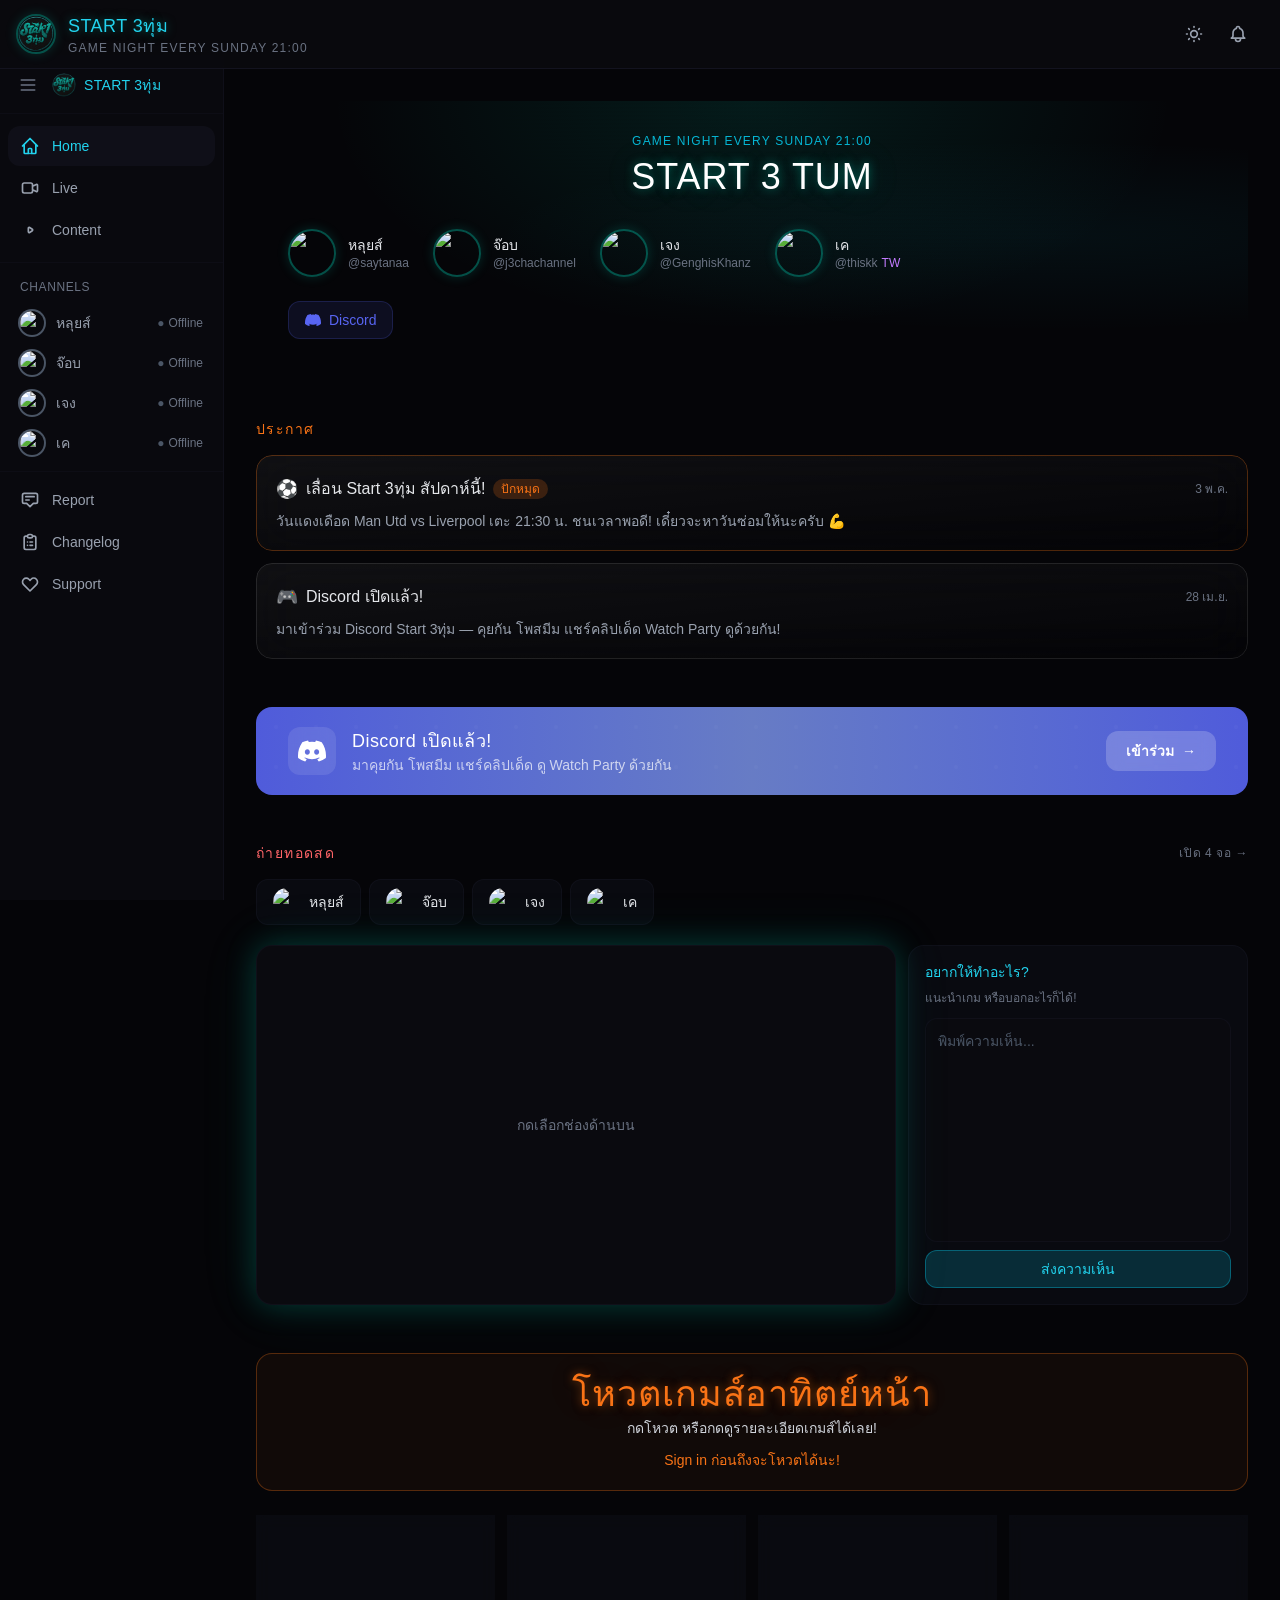
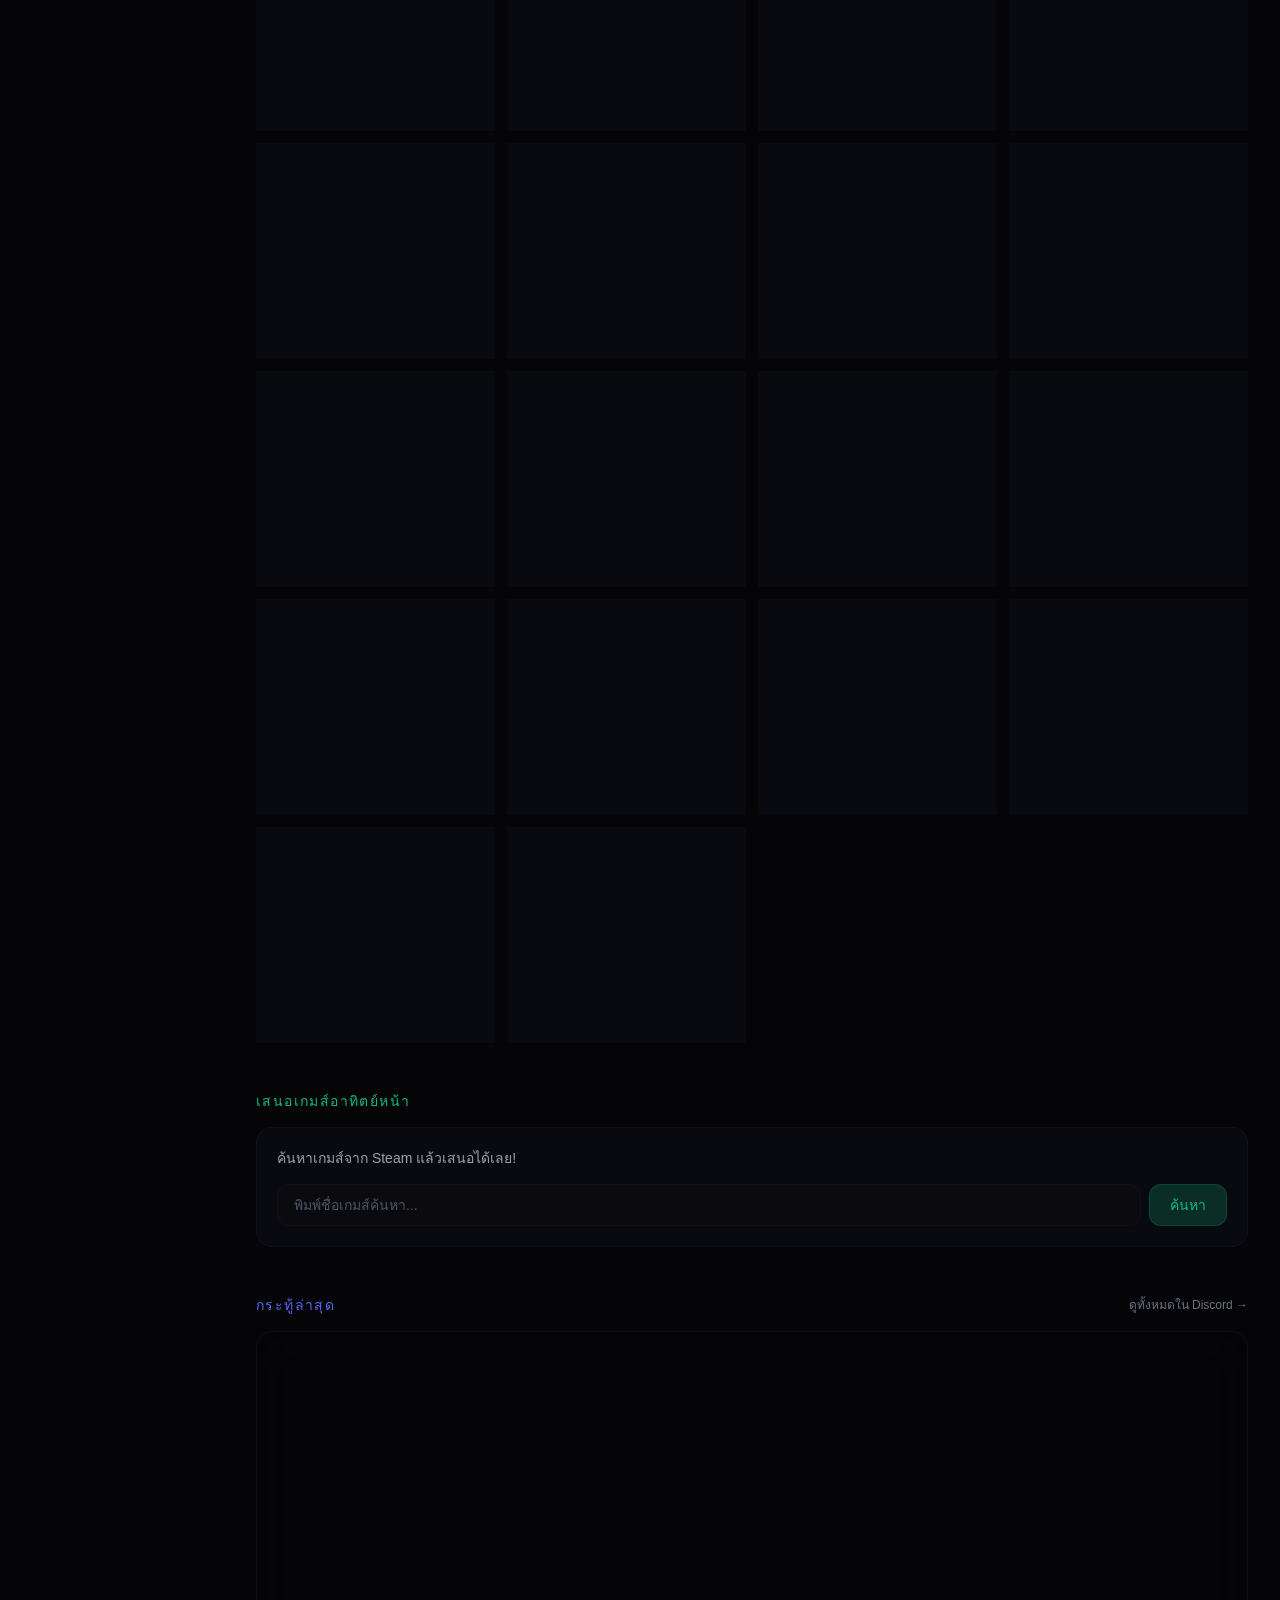
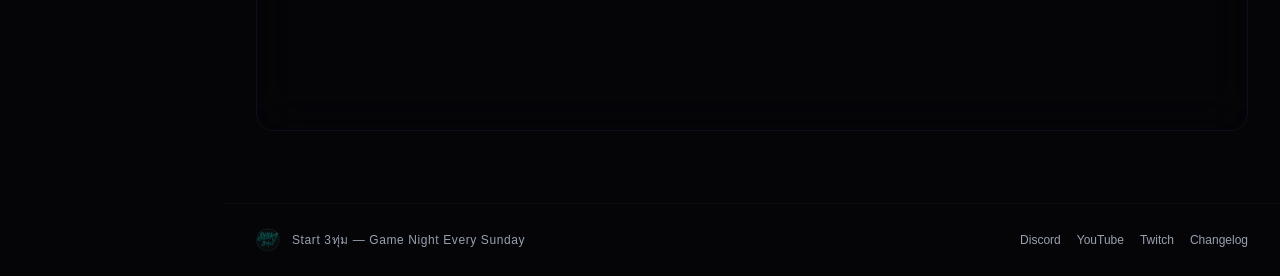
==== index.html @ fa804d89 "Auto-update: refresh video content 2026-05-15 Co-Authored-By: 3toom <noreply@start3toom.club>" ====
<!DOCTYPE html><html lang="th" class="chakra_petch_d5a18644-module__w_f_3a__variable russo_one_80ffc458-module___WYXYW__variable noto_sans_thai_700996e3-module__ocHN1G__variable"><head><meta charSet="utf-8"/><meta name="viewport" content="width=device-width, initial-scale=1"/><link rel="preload" href="/_next/static/media/087f4c42b279024d-s.p.0i37wr8~oeiv6.woff2" as="font" crossorigin="" type="font/woff2"/><link rel="preload" href="/_next/static/media/1ccf8ef962b3f693-s.p.057aej8p_z_92.woff2" as="font" crossorigin="" type="font/woff2"/><link rel="preload" href="/_next/static/media/28739a739c7e40d4-s.p.013qyk_5we3mc.woff2" as="font" crossorigin="" type="font/woff2"/><link rel="preload" href="/_next/static/media/3601f32897df77ee-s.p.0ps8kv494pv52.woff2" as="font" crossorigin="" type="font/woff2"/><link rel="preload" href="/_next/static/media/374a88ea0960b3d4-s.p.0sa4vsdykrttm.woff2" as="font" crossorigin="" type="font/woff2"/><link rel="preload" href="/_next/static/media/48c53d0308459627-s.p.10dss3nyii4ic.woff2" as="font" crossorigin="" type="font/woff2"/><link rel="preload" href="/_next/static/media/638f182e7ded7477-s.p.0ma09l0txl3bt.woff2" as="font" crossorigin="" type="font/woff2"/><link rel="preload" href="/_next/static/media/664b8486c44baa2d-s.p.00xhdix476ajg.woff2" as="font" crossorigin="" type="font/woff2"/><link rel="preload" href="/_next/static/media/785695c5b05eabf2-s.p.13y771y2cuudv.woff2" as="font" crossorigin="" type="font/woff2"/><link rel="preload" href="/_next/static/media/bfd813093b8ca1bb-s.p.12n410yjpb..9.woff2" as="font" crossorigin="" type="font/woff2"/><link rel="preload" href="/_next/static/media/cf9d54c4342bfde9-s.p.0u2lt3z6jk0o1.woff2" as="font" crossorigin="" type="font/woff2"/><link rel="preload" href="/_next/static/media/dc0c65e819e3bb6c-s.p.0fsjs_bs5qvt7.woff2" as="font" crossorigin="" type="font/woff2"/><link rel="stylesheet" href="/_next/static/chunks/17663lhnitrlu.css" data-precedence="next"/><link rel="preload" as="script" fetchPriority="low" href="/_next/static/chunks/09ddc085rdy3r.js"/><script src="/_next/static/chunks/13vpuyblxou~7.js" async=""></script><script src="/_next/static/chunks/0jjo98_zee_qt.js" async=""></script><script src="/_next/static/chunks/0udk63t4hwa.x.js" async=""></script><script src="/_next/static/chunks/0mjq~5bxnwr7i.js" async=""></script><script src="/_next/static/chunks/turbopack-0s.an9.z3hyax.js" async=""></script><script src="/_next/static/chunks/06xa64pi374wr.js" async=""></script><script src="/_next/static/chunks/0_nsiraqe.h68.js" async=""></script><script src="/_next/static/chunks/0s2am59z-kfte.js" async=""></script><script src="/_next/static/chunks/0z4ua_1lk2okm.js" async=""></script><script src="/_next/static/chunks/0e~1nx_r0if.j.js" async=""></script><script src="/_next/static/chunks/0dg1nugd32_5t.js" async=""></script><link rel="preload" href="https://accounts.google.com/gsi/client" as="script"/><link rel="preconnect" href="https://accounts.google.com" crossorigin="anonymous"/><link rel="preconnect" href="https://img.youtube.com" crossorigin="anonymous"/><link rel="preconnect" href="https://shared.akamai.steamstatic.com" crossorigin="anonymous"/><meta name="next-size-adjust" content=""/><title>Start 3ทุ่ม — Game Night</title><meta name="description" content="Game Night Every Sunday 21:00"/><link rel="icon" href="/favicon.ico?favicon.0x3dzn~oxb6tn.ico" sizes="256x256" type="image/x-icon"/><link rel="icon" href="/favicon.ico"/><link rel="apple-touch-icon" href="/apple-touch-icon.png"/><script>(function(){try{var t=localStorage.getItem('s3t_theme');var c=t==='light'?'light':'dark';document.documentElement.classList.add(c)}catch(e){document.documentElement.classList.add('dark')}})()</script><script src="/_next/static/chunks/03~yq9q893hmn.js" noModule=""></script></head><body class="min-h-screen flex flex-col"><div hidden=""><!--$--><!--/$--></div><a href="#main-content" class="sr-only focus:not-sr-only focus:absolute focus:top-2 focus:left-2 focus:z-[9999] focus:bg-dark-900 focus:text-cyan-400 focus:px-4 focus:py-2 focus:rounded-lg">ข้ามไปเนื้อหาหลัก</a><header class="border-b border-dark-600/50 bg-dark-900/90 backdrop-blur-md sticky top-0 z-50"><div class="max-w-[1600px] mx-auto px-4 py-3 flex items-center justify-between"><div class="flex items-center gap-2"><button class="sm:hidden p-2 -ml-2 text-gray-400 hover:text-cyan-400 cursor-pointer" aria-label="เปิดเมนู"><svg class="w-6 h-6" fill="none" stroke="currentColor" viewBox="0 0 24 24"><path stroke-linecap="round" stroke-linejoin="round" stroke-width="2" d="M4 6h16M4 12h16M4 18h16"></path></svg></button><a class="flex items-center gap-3" href="/"><img alt="Start 3ทุ่ม" loading="lazy" width="40" height="40" decoding="async" data-nimg="1" class="rounded-full profile-ring" style="color:transparent" src="/logo.png"/><div><h1 class="font-display text-lg tracking-wide text-cyan-400 glow-text">START 3ทุ่ม</h1><p class="text-xs text-gray-500 tracking-widest uppercase hidden sm:block">Game Night Every Sunday 21:00</p></div></a></div><div class="flex items-center gap-2"><button class="theme-toggle p-2 text-gray-400 hover:text-cyan-400" aria-label="Switch to light mode"><svg class="w-5 h-5" fill="none" stroke="currentColor" viewBox="0 0 24 24"><path stroke-linecap="round" stroke-linejoin="round" stroke-width="2" d="M12 3v1m0 16v1m9-9h-1M4 12H3m15.364 6.364l-.707-.707M6.343 6.343l-.707-.707m12.728 0l-.707.707M6.343 17.657l-.707.707M16 12a4 4 0 11-8 0 4 4 0 018 0z"></path></svg></button><div class="relative"><button class="relative p-2 text-gray-400 hover:text-cyan-400 cursor-pointer" aria-label="การแจ้งเตือน"><svg class="w-5 h-5" fill="none" stroke="currentColor" viewBox="0 0 24 24"><path stroke-linecap="round" stroke-linejoin="round" stroke-width="2" d="M15 17h5l-1.405-1.405A2.032 2.032 0 0118 14.158V11a6.002 6.002 0 00-4-5.659V5a2 2 0 10-4 0v.341C7.67 6.165 6 8.388 6 11v3.159c0 .538-.214 1.055-.595 1.436L4 17h5m6 0v1a3 3 0 11-6 0v-1m6 0H9"></path></svg></button></div><div id="g-signin-btn"></div></div></div></header><aside class="hidden sm:flex flex-col fixed top-[57px] left-0 bottom-0 bg-dark-900/95 border-r border-dark-600/30 z-40 transition-all duration-200 w-56"><div class="flex items-center gap-2 px-3 py-3 border-b border-dark-600/20"><button class="p-1.5 text-gray-500 hover:text-cyan-400 cursor-pointer shrink-0" title="ย่อเมนู"><svg class="w-5 h-5" fill="none" stroke="currentColor" viewBox="0 0 24 24"><path stroke-linecap="round" stroke-linejoin="round" stroke-width="2" d="M4 6h16M4 12h16M4 18h16"></path></svg></button><a class="flex items-center gap-2 min-w-0" href="/"><img alt="Start 3ทุ่ม" loading="lazy" width="24" height="24" decoding="async" data-nimg="1" class="rounded-full shrink-0" style="color:transparent" src="/logo.png"/><span class="font-display text-sm tracking-wide text-cyan-400 truncate">START 3ทุ่ม</span></a></div><nav class="px-2 py-3 space-y-0.5"><a class="flex items-center gap-3 px-3 py-2.5 rounded-xl text-sm transition-colors bg-dark-700/50 text-cyan-400" href="/"><svg class="w-5 h-5 shrink-0" fill="none" stroke="currentColor" viewBox="0 0 24 24"><path stroke-linecap="round" stroke-linejoin="round" stroke-width="2" d="M3 12l2-2m0 0l7-7 7 7M5 10v10a1 1 0 001 1h3m10-11l2 2m-2-2v10a1 1 0 01-1 1h-3m-4 0a1 1 0 01-1-1v-4a1 1 0 011-1h2a1 1 0 011 1v4a1 1 0 01-1 1"></path></svg><span>Home</span></a><a class="flex items-center gap-3 px-3 py-2.5 rounded-xl text-sm transition-colors text-gray-400 hover:bg-dark-700/30 hover:text-gray-300" href="/live"><svg class="w-5 h-5 shrink-0" fill="none" stroke="currentColor" viewBox="0 0 24 24"><path stroke-linecap="round" stroke-linejoin="round" stroke-width="2" d="M15 10l4.553-2.276A1 1 0 0121 8.618v6.764a1 1 0 01-1.447.894L15 14M5 18h8a2 2 0 002-2V8a2 2 0 00-2-2H5a2 2 0 00-2 2v8a2 2 0 002 2z"></path></svg><span>Live</span></a><a class="flex items-center gap-3 px-3 py-2.5 rounded-xl text-sm transition-colors text-gray-400 hover:bg-dark-700/30 hover:text-gray-300" href="/content"><svg class="w-5 h-5 shrink-0" fill="none" stroke="currentColor" viewBox="0 0 24 24"><path stroke-linecap="round" stroke-linejoin="round" stroke-width="2" d="M14.752 11.168l-3.197-2.132A1 1 0 0010 9.87v4.263a1 1 0 001.555.832l3.197-2.132a1 1 0 000-1.664z"></path></svg><span>Content</span></a></nav><div class="px-2 py-2 border-t border-dark-600/20"><p class="px-3 py-2 text-xs text-gray-500 uppercase tracking-wider">Channels</p><button class="flex items-center gap-3 px-3 py-2 rounded-xl text-sm transition-colors text-gray-400 hover:bg-dark-700/30 hover:text-gray-300 w-full text-left cursor-pointer"><img alt="หลุยส์" loading="lazy" width="24" height="24" decoding="async" data-nimg="1" class="rounded-full ring-2 ring-gray-600" style="color:transparent" src="/profiles/louis.png"/><span class="truncate">หลุยส์</span><span class="ml-auto flex items-center gap-1 text-xs text-gray-500"><span class="text-gray-600">●</span><span>Offline</span></span></button><button class="flex items-center gap-3 px-3 py-2 rounded-xl text-sm transition-colors text-gray-400 hover:bg-dark-700/30 hover:text-gray-300 w-full text-left cursor-pointer"><img alt="จ๊อบ" loading="lazy" width="24" height="24" decoding="async" data-nimg="1" class="rounded-full ring-2 ring-gray-600" style="color:transparent" src="/profiles/job.png"/><span class="truncate">จ๊อบ</span><span class="ml-auto flex items-center gap-1 text-xs text-gray-500"><span class="text-gray-600">●</span><span>Offline</span></span></button><button class="flex items-center gap-3 px-3 py-2 rounded-xl text-sm transition-colors text-gray-400 hover:bg-dark-700/30 hover:text-gray-300 w-full text-left cursor-pointer"><img alt="เจง" loading="lazy" width="24" height="24" decoding="async" data-nimg="1" class="rounded-full ring-2 ring-gray-600" style="color:transparent" src="/profiles/geng.png"/><span class="truncate">เจง</span><span class="ml-auto flex items-center gap-1 text-xs text-gray-500"><span class="text-gray-600">●</span><span>Offline</span></span></button><button class="flex items-center gap-3 px-3 py-2 rounded-xl text-sm transition-colors text-gray-400 hover:bg-dark-700/30 hover:text-gray-300 w-full text-left cursor-pointer"><img alt="เค" loading="lazy" width="24" height="24" decoding="async" data-nimg="1" class="rounded-full ring-2 ring-gray-600" style="color:transparent" src="/profiles/kk.png"/><span class="truncate">เค</span><span class="ml-auto flex items-center gap-1 text-xs text-gray-500"><span class="text-gray-600">●</span><span>Offline</span></span></button></div><nav class="px-2 py-2 space-y-0.5 border-t border-dark-600/20"><a class="flex items-center gap-3 px-3 py-2.5 rounded-xl text-sm transition-colors text-gray-400 hover:bg-dark-700/30 hover:text-gray-300" href="/report"><svg class="w-5 h-5 shrink-0" fill="none" stroke="currentColor" viewBox="0 0 24 24"><path stroke-linecap="round" stroke-linejoin="round" stroke-width="2" d="M7 8h10M7 12h4m1 8l-4-4H5a2 2 0 01-2-2V6a2 2 0 012-2h14a2 2 0 012 2v8a2 2 0 01-2 2h-3l-4 4z"></path></svg><span>Report</span></a><a class="flex items-center gap-3 px-3 py-2.5 rounded-xl text-sm transition-colors text-gray-400 hover:bg-dark-700/30 hover:text-gray-300" href="/changelog"><svg class="w-5 h-5 shrink-0" fill="none" stroke="currentColor" viewBox="0 0 24 24"><path stroke-linecap="round" stroke-linejoin="round" stroke-width="2" d="M9 5H7a2 2 0 00-2 2v12a2 2 0 002 2h10a2 2 0 002-2V7a2 2 0 00-2-2h-2M9 5a2 2 0 002 2h2a2 2 0 002-2M9 5a2 2 0 012-2h2a2 2 0 012 2m-3 7h3m-3 4h3m-6-4h.01M9 16h.01"></path></svg><span>Changelog</span></a><a class="flex items-center gap-3 px-3 py-2.5 rounded-xl text-sm transition-colors text-gray-400 hover:bg-dark-700/30 hover:text-gray-300" href="/support"><svg class="w-5 h-5 shrink-0" fill="none" stroke="currentColor" viewBox="0 0 24 24"><path stroke-linecap="round" stroke-linejoin="round" stroke-width="2" d="M4.318 6.318a4.5 4.5 0 000 6.364L12 20.364l7.682-7.682a4.5 4.5 0 00-6.364-6.364L12 7.636l-1.318-1.318a4.5 4.5 0 00-6.364 0z"></path></svg><span>Support</span></a></nav></aside><div class="flex-1 transition-all duration-200 sm:ml-56"><div id="main-content"><main class="max-w-5xl mx-auto px-4 py-8 space-y-12"><section class="relative rounded-3xl overflow-hidden scanlines"><div class="absolute inset-0 z-0 hero-gradient"></div><div class="relative z-10 p-6 sm:p-8"><div class="text-center"><p class="text-xs text-cyan-500 tracking-widest uppercase mb-2 font-display">Game Night Every Sunday 21:00</p><h2 class="text-3xl sm:text-4xl font-display tracking-wide text-white glow-text">START 3 TUM</h2></div><div class="mt-8 flex flex-wrap gap-4 sm:gap-6"><div class="flex items-center gap-3 group relative"><img alt="หลุยส์" loading="lazy" width="48" height="48" decoding="async" data-nimg="1" class="w-12 h-12 rounded-full object-cover profile-ring cursor-pointer aspect-square" style="color:transparent" src="/profiles/louis.png"/><div><p class="text-sm font-medium group-hover:text-cyan-400 transition-colors cursor-pointer">หลุยส์</p><p class="text-xs text-gray-500">@<!-- -->saytanaa</p></div><div class="hidden group-hover:block absolute top-12 left-0 pt-2 z-20"><div class="bg-dark-800 border border-dark-600/30 rounded-xl p-3 space-y-1.5 min-w-[160px] shadow-xl"><a href="https://youtube.com/@saytanaa" target="_blank" rel="noopener noreferrer" class="flex items-center gap-2 text-xs text-gray-300 hover:text-cyan-400">YouTube</a><a href="https://www.tiktok.com/@saytanaa" target="_blank" rel="noopener noreferrer" class="flex items-center gap-2 text-xs text-gray-300 hover:text-cyan-400">TikTok</a></div></div></div><div class="flex items-center gap-3 group relative"><img alt="จ๊อบ" loading="lazy" width="48" height="48" decoding="async" data-nimg="1" class="w-12 h-12 rounded-full object-cover profile-ring cursor-pointer aspect-square" style="color:transparent" src="/profiles/job.png"/><div><p class="text-sm font-medium group-hover:text-cyan-400 transition-colors cursor-pointer">จ๊อบ</p><p class="text-xs text-gray-500">@<!-- -->j3chachannel</p></div><div class="hidden group-hover:block absolute top-12 left-0 pt-2 z-20"><div class="bg-dark-800 border border-dark-600/30 rounded-xl p-3 space-y-1.5 min-w-[160px] shadow-xl"><a href="https://youtube.com/@j3chachannel" target="_blank" rel="noopener noreferrer" class="flex items-center gap-2 text-xs text-gray-300 hover:text-cyan-400">YouTube</a></div></div></div><div class="flex items-center gap-3 group relative"><img alt="เจง" loading="lazy" width="48" height="48" decoding="async" data-nimg="1" class="w-12 h-12 rounded-full object-cover profile-ring cursor-pointer aspect-square" style="color:transparent" src="/profiles/geng.png"/><div><p class="text-sm font-medium group-hover:text-cyan-400 transition-colors cursor-pointer">เจง</p><p class="text-xs text-gray-500">@<!-- -->GenghisKhanz</p></div><div class="hidden group-hover:block absolute top-12 left-0 pt-2 z-20"><div class="bg-dark-800 border border-dark-600/30 rounded-xl p-3 space-y-1.5 min-w-[160px] shadow-xl"><a href="https://youtube.com/@GenghisKhanz" target="_blank" rel="noopener noreferrer" class="flex items-center gap-2 text-xs text-gray-300 hover:text-cyan-400">YouTube</a><a href="https://twitch.tv/genghiskhanz" target="_blank" rel="noopener noreferrer" class="flex items-center gap-2 text-xs text-gray-300 hover:text-purple-400">Twitch</a></div></div></div><div class="flex items-center gap-3 group relative"><img alt="เค" loading="lazy" width="48" height="48" decoding="async" data-nimg="1" class="w-12 h-12 rounded-full object-cover profile-ring cursor-pointer aspect-square" style="color:transparent" src="/profiles/kk.png"/><div><p class="text-sm font-medium group-hover:text-purple-400 transition-colors cursor-pointer">เค</p><p class="text-xs text-gray-500">@<!-- -->thiskk<span class="text-purple-400 ml-1">TW</span></p></div><div class="hidden group-hover:block absolute top-12 left-0 pt-2 z-20"><div class="bg-dark-800 border border-dark-600/30 rounded-xl p-3 space-y-1.5 min-w-[160px] shadow-xl"><a href="https://twitch.tv/thiskk" target="_blank" rel="noopener noreferrer" class="flex items-center gap-2 text-xs text-gray-300 hover:text-purple-400">Twitch</a></div></div></div></div><div class="mt-6 flex items-center gap-4 flex-wrap"><a href="https://discord.gg/uEYRnsfqnG" target="_blank" rel="noopener noreferrer" class="flex items-center gap-2 px-4 py-2 rounded-xl bg-[#5865F2]/10 border border-[#5865F2]/20 hover:bg-[#5865F2]/20 transition-colors text-sm"><svg class="w-4 h-4 text-[#5865F2]" viewBox="0 0 24 24" fill="currentColor"><path d="M20.317 4.37a19.8 19.8 0 0 0-4.885-1.515.074.074 0 0 0-.079.037c-.21.375-.444.864-.608 1.25a18.3 18.3 0 0 0-5.487 0 12.6 12.6 0 0 0-.617-1.25.077.077 0 0 0-.079-.037A19.7 19.7 0 0 0 3.677 4.37a.07.07 0 0 0-.032.027C.533 9.046-.32 13.58.099 18.057a.08.08 0 0 0 .031.057 19.9 19.9 0 0 0 5.993 3.03.078.078 0 0 0 .084-.028c.462-.63.874-1.295 1.226-1.994a.076.076 0 0 0-.041-.106 13.1 13.1 0 0 1-1.872-.892.077.077 0 0 1-.008-.128 10 10 0 0 0 .372-.292.074.074 0 0 1 .077-.01c3.928 1.793 8.18 1.793 12.062 0a.074.074 0 0 1 .078.01c.12.098.246.198.373.292a.077.077 0 0 1-.006.127 12.3 12.3 0 0 1-1.873.892.077.077 0 0 0-.041.107c.36.698.772 1.362 1.225 1.993a.076.076 0 0 0 .084.028 19.8 19.8 0 0 0 6.002-3.03.077.077 0 0 0 .032-.054c.5-5.177-.838-9.674-3.549-13.66a.06.06 0 0 0-.031-.03z"></path></svg><span class="text-[#5865F2]">Discord</span></a></div></div></section><section><h2 class="font-display text-sm tracking-widest text-accent-orange uppercase mb-4">ประกาศ</h2><div class="space-y-3"><div class="relative rounded-2xl overflow-hidden"><div class="absolute inset-0 bg-gradient-to-br from-white/5 to-white/0 backdrop-blur-xl"></div><div class="absolute inset-0 rounded-2xl border border-accent-orange/30"></div><div class="relative p-5"><div class="flex items-center gap-2 mb-2"><span class="text-lg">⚽</span><span class="font-medium">เลื่อน Start 3ทุ่ม สัปดาห์นี้!</span><span class="text-xs bg-accent-orange/20 text-accent-orange px-2 py-0.5 rounded-full">ปักหมุด</span><span class="text-xs text-gray-500 ml-auto">3 พ.ค.</span></div><p class="text-sm text-gray-400">วันแดงเดือด Man Utd vs Liverpool เตะ 21:30 น. ชนเวลาพอดี! เดี๋ยวจะหาวันซ่อมให้นะครับ 💪</p></div></div><div class="relative rounded-2xl overflow-hidden"><div class="absolute inset-0 bg-gradient-to-br from-white/5 to-white/0 backdrop-blur-xl"></div><div class="absolute inset-0 rounded-2xl border border-white/10"></div><div class="relative p-5"><div class="flex items-center gap-2 mb-2"><span class="text-lg">🎮</span><span class="font-medium">Discord เปิดแล้ว!</span><span class="text-xs text-gray-500 ml-auto">28 เม.ย.</span></div><p class="text-sm text-gray-400">มาเข้าร่วม Discord Start 3ทุ่ม — คุยกัน โพสมีม แชร์คลิปเด็ด Watch Party ดูด้วยกัน!</p></div></div></div></section><a href="https://discord.gg/uEYRnsfqnG" target="_blank" rel="noopener noreferrer" class="block relative rounded-2xl overflow-hidden group"><div class="absolute inset-0 bg-gradient-to-r from-[#5865F2] via-[#7289DA] to-[#5865F2] opacity-90"></div><div class="absolute inset-0 bg-[url(&#x27;[data-uri]&#x27;)] opacity-50"></div><div class="relative flex items-center justify-between px-6 py-5 sm:px-8"><div class="flex items-center gap-4"><div class="w-12 h-12 bg-white/10 backdrop-blur rounded-xl flex items-center justify-center"><svg class="w-7 h-7 text-white" viewBox="0 0 127.14 96.36" fill="currentColor"><path d="M107.7 8.07A105.15 105.15 0 0 0 81.47 0a72.06 72.06 0 0 0-3.36 6.83 97.68 97.68 0 0 0-29.11 0A72.37 72.37 0 0 0 45.64 0 105.89 105.89 0 0 0 19.39 8.09C2.79 32.65-1.71 56.6.54 80.21a105.73 105.73 0 0 0 32.17 16.15 77.7 77.7 0 0 0 6.89-11.11 68.42 68.42 0 0 1-10.85-5.18c.91-.66 1.8-1.34 2.66-2a75.57 75.57 0 0 0 64.32 0c.87.71 1.76 1.39 2.66 2a68.68 68.68 0 0 1-10.87 5.19 77 77 0 0 0 6.89 11.1 105.25 105.25 0 0 0 32.19-16.14c2.64-27.38-4.51-51.11-18.9-72.15ZM42.45 65.69C36.18 65.69 31 60 31 53.05s5-12.68 11.45-12.68S54 46.07 53.89 53.05 48.84 65.69 42.45 65.69Zm42.24 0C78.41 65.69 73.25 60 73.25 53.05s5-12.68 11.44-12.68S96.23 46.07 96.12 53.05 91.08 65.69 84.69 65.69Z"></path></svg></div><div><p class="text-white font-display text-lg tracking-wide">Discord เปิดแล้ว!</p><p class="text-white/70 text-sm">มาคุยกัน โพสมีม แชร์คลิปเด็ด ดู Watch Party ด้วยกัน</p></div></div><div class="hidden sm:flex items-center gap-2 px-5 py-2.5 bg-white/20 backdrop-blur rounded-xl text-white font-bold text-sm group-hover:bg-white/30 transition-colors">เข้าร่วม<span class="group-hover:translate-x-1 transition-transform">→</span></div></div></a><section><div class="flex items-center justify-between mb-4"><h2 class="font-display text-sm tracking-widest text-red-400 uppercase live-pulse">ถ่ายทอดสด</h2><a class="text-xs text-gray-500 hover:text-cyan-400 tracking-wider" href="/multiview">เปิด 4 จอ →</a></div><div class="flex gap-2 mb-3 overflow-x-auto pb-2"><button class="flex items-center gap-2 px-4 py-2 rounded-xl border text-sm whitespace-nowrap transition-all cursor-pointer border-dark-600/30 bg-dark-800/50 hover:border-cyan-500/30"><img alt="หลุยส์" loading="lazy" width="28" height="28" decoding="async" data-nimg="1" class="rounded-full object-cover" style="color:transparent" src="/profiles/louis.png"/><span>หลุยส์</span></button><button class="flex items-center gap-2 px-4 py-2 rounded-xl border text-sm whitespace-nowrap transition-all cursor-pointer border-dark-600/30 bg-dark-800/50 hover:border-cyan-500/30"><img alt="จ๊อบ" loading="lazy" width="28" height="28" decoding="async" data-nimg="1" class="rounded-full object-cover" style="color:transparent" src="/profiles/job.png"/><span>จ๊อบ</span></button><button class="flex items-center gap-2 px-4 py-2 rounded-xl border text-sm whitespace-nowrap transition-all cursor-pointer border-dark-600/30 bg-dark-800/50 hover:border-cyan-500/30"><img alt="เจง" loading="lazy" width="28" height="28" decoding="async" data-nimg="1" class="rounded-full object-cover" style="color:transparent" src="/profiles/geng.png"/><span>เจง</span></button><button class="flex items-center gap-2 px-4 py-2 rounded-xl border text-sm whitespace-nowrap transition-all cursor-pointer border-dark-600/30 bg-dark-800/50 hover:border-purple-500/30"><img alt="เค" loading="lazy" width="28" height="28" decoding="async" data-nimg="1" class="rounded-full object-cover" style="color:transparent" src="/profiles/kk.png"/><span>เค</span></button></div><div class="flex gap-3"><div class="flex-1 rounded-2xl overflow-hidden border border-dark-600/30 bg-dark-900 glow-cyan aspect-video relative"><div class="w-full h-full flex items-center justify-center"><p class="text-gray-500 text-sm">กดเลือกช่องด้านบน</p></div></div><div class="w-[340px] hidden lg:block rounded-2xl overflow-hidden border border-dark-600/30 bg-dark-800/50 aspect-video"><div class="w-full h-full flex flex-col p-4"><h3 class="text-sm font-medium text-cyan-400 mb-2">อยากให้ทำอะไร?</h3><p class="text-xs text-gray-500 mb-3">แนะนำเกม หรือบอกอะไรก็ได้!</p><textarea class="flex-1 bg-dark-900 border border-dark-600/30 rounded-xl p-3 text-sm text-white placeholder-gray-600 resize-none focus:border-cyan-500/50 focus:outline-none" placeholder="พิมพ์ความเห็น..."></textarea><button class="mt-2 px-4 py-2 rounded-xl bg-cyan-500/20 border border-cyan-500/40 text-cyan-400 text-sm hover:bg-cyan-500/30 cursor-pointer">ส่งความเห็น</button></div></div></div></section><section id="vote"><div class="text-center mb-6 px-4 py-5 rounded-2xl border border-accent-orange/30 bg-accent-orange/5 animate-[pulse_3s_ease-in-out_infinite]"><h2 class="font-display text-3xl sm:text-4xl tracking-wide text-accent-orange glow-text-orange">โหวตเกมส์อาทิตย์หน้า</h2><p class="text-gray-300 text-sm mt-1">กดโหวต หรือกดดูรายละเอียดเกมส์ได้เลย!</p><p class="mt-3 text-sm text-accent-orange">Sign in ก่อนถึงจะโหวตได้นะ!</p></div><div class="grid grid-cols-2 sm:grid-cols-3 lg:grid-cols-4 gap-3"><div class="bg-dark-800/50 rounded-xl border border-dark-600/30 overflow-hidden backdrop-blur group"><div class="relative cursor-pointer"><img src="https://shared.akamai.steamstatic.com/store_item_assets/steam/apps/3241660/1ea445e044a2d5b09cfa8291350b63ebed6e5741/header.jpg?t=1765552338" alt="R.E.P.O." width="460" height="215" class="w-full h-28 object-cover" loading="lazy"/><div class="absolute inset-0 bg-black/40 opacity-0 group-hover:opacity-100 transition-opacity flex items-center justify-center"><span class="text-xs text-white bg-dark-800/80 px-3 py-1 rounded-full">ดูรายละเอียด</span></div></div><div class="p-3"><p class="text-sm font-medium truncate">R.E.P.O.</p><p class="text-xs text-gray-500 truncate">ล่าผี ฟิสิกส์บ้า</p><div class="flex gap-1 mt-2"><button class="vote-btn flex-1 py-2 rounded-lg text-xs font-bold tracking-wider bg-gradient-to-r from-accent-orange/20 to-cyan-500/20 text-accent-orange hover:from-accent-orange/30 hover:to-cyan-500/30 border border-accent-orange/20 cursor-pointer">Sign in เพื่อโหวต</button></div></div></div><div class="bg-dark-800/50 rounded-xl border border-dark-600/30 overflow-hidden backdrop-blur group"><div class="relative cursor-pointer"><img src="https://shared.akamai.steamstatic.com/store_item_assets/steam/apps/3467660/58efc5432016c6bef0adcce55c7c2436ad20f43f/header.jpg?t=1775048552" alt="BrawlMart" width="460" height="215" class="w-full h-28 object-cover" loading="lazy"/><span class="absolute top-1.5 right-1.5 text-xs font-bold px-1.5 py-0.5 rounded bg-cyan-500/20 text-cyan-400">ใหม่</span><div class="absolute inset-0 bg-black/40 opacity-0 group-hover:opacity-100 transition-opacity flex items-center justify-center"><span class="text-xs text-white bg-dark-800/80 px-3 py-1 rounded-full">ดูรายละเอียด</span></div></div><div class="p-3"><p class="text-sm font-medium truncate">BrawlMart</p><p class="text-xs text-gray-500 truncate">รถเข็นชนกัน</p><div class="flex gap-1 mt-2"><button class="vote-btn flex-1 py-2 rounded-lg text-xs font-bold tracking-wider bg-gradient-to-r from-accent-orange/20 to-cyan-500/20 text-accent-orange hover:from-accent-orange/30 hover:to-cyan-500/30 border border-accent-orange/20 cursor-pointer">Sign in เพื่อโหวต</button></div></div></div><div class="bg-dark-800/50 rounded-xl border border-dark-600/30 overflow-hidden backdrop-blur group"><div class="relative cursor-pointer"><img src="https://shared.akamai.steamstatic.com/store_item_assets/steam/apps/3644200/3bddd3af80c5cb2ada118a1a7251d49b00e1178f/header.jpg?t=1776238474" alt="2 Cooks 1 Mess" width="460" height="215" class="w-full h-28 object-cover" loading="lazy"/><span class="absolute top-1.5 right-1.5 text-xs font-bold px-1.5 py-0.5 rounded bg-accent-green/20 text-accent-green">ฟรี</span><div class="absolute inset-0 bg-black/40 opacity-0 group-hover:opacity-100 transition-opacity flex items-center justify-center"><span class="text-xs text-white bg-dark-800/80 px-3 py-1 rounded-full">ดูรายละเอียด</span></div></div><div class="p-3"><p class="text-sm font-medium truncate">2 Cooks 1 Mess</p><p class="text-xs text-gray-500 truncate">ครัววุ่นวาย</p><div class="flex gap-1 mt-2"><button class="vote-btn flex-1 py-2 rounded-lg text-xs font-bold tracking-wider bg-gradient-to-r from-accent-orange/20 to-cyan-500/20 text-accent-orange hover:from-accent-orange/30 hover:to-cyan-500/30 border border-accent-orange/20 cursor-pointer">Sign in เพื่อโหวต</button></div></div></div><div class="bg-dark-800/50 rounded-xl border border-dark-600/30 overflow-hidden backdrop-blur group"><div class="relative cursor-pointer"><img src="https://shared.akamai.steamstatic.com/store_item_assets/steam/apps/3967470/3387eeb71a61ecb79ad07cfd5710ae28a2bdd1f8/header.jpg?t=1776344599" alt="We Gotta Go" width="460" height="215" class="w-full h-28 object-cover" loading="lazy"/><span class="absolute top-1.5 right-1.5 text-xs font-bold px-1.5 py-0.5 rounded bg-cyan-500/20 text-cyan-400">ใหม่</span><div class="absolute inset-0 bg-black/40 opacity-0 group-hover:opacity-100 transition-opacity flex items-center justify-center"><span class="text-xs text-white bg-dark-800/80 px-3 py-1 rounded-full">ดูรายละเอียด</span></div></div><div class="p-3"><p class="text-sm font-medium truncate">We Gotta Go</p><p class="text-xs text-gray-500 truncate">หาห้องน้ำในบ้านผี</p><div class="flex gap-1 mt-2"><button class="vote-btn flex-1 py-2 rounded-lg text-xs font-bold tracking-wider bg-gradient-to-r from-accent-orange/20 to-cyan-500/20 text-accent-orange hover:from-accent-orange/30 hover:to-cyan-500/30 border border-accent-orange/20 cursor-pointer">Sign in เพื่อโหวต</button></div></div></div><div class="bg-dark-800/50 rounded-xl border border-dark-600/30 overflow-hidden backdrop-blur group"><div class="relative cursor-pointer"><img src="https://shared.akamai.steamstatic.com/store_item_assets/steam/apps/2881650/header.jpg?t=1775640428" alt="Content Warning" width="460" height="215" class="w-full h-28 object-cover" loading="lazy"/><div class="absolute inset-0 bg-black/40 opacity-0 group-hover:opacity-100 transition-opacity flex items-center justify-center"><span class="text-xs text-white bg-dark-800/80 px-3 py-1 rounded-full">ดูรายละเอียด</span></div></div><div class="p-3"><p class="text-sm font-medium truncate">Content Warning</p><p class="text-xs text-gray-500 truncate">ถ่ายคลิปในดันมืด</p><div class="flex gap-1 mt-2"><button class="vote-btn flex-1 py-2 rounded-lg text-xs font-bold tracking-wider bg-gradient-to-r from-accent-orange/20 to-cyan-500/20 text-accent-orange hover:from-accent-orange/30 hover:to-cyan-500/30 border border-accent-orange/20 cursor-pointer">Sign in เพื่อโหวต</button></div></div></div><div class="bg-dark-800/50 rounded-xl border border-dark-600/30 overflow-hidden backdrop-blur group"><div class="relative cursor-pointer"><img src="https://shared.akamai.steamstatic.com/store_item_assets/steam/apps/880940/header.jpg?t=1725311353" alt="Pummel Party" width="460" height="215" class="w-full h-28 object-cover" loading="lazy"/><div class="absolute inset-0 bg-black/40 opacity-0 group-hover:opacity-100 transition-opacity flex items-center justify-center"><span class="text-xs text-white bg-dark-800/80 px-3 py-1 rounded-full">ดูรายละเอียด</span></div></div><div class="p-3"><p class="text-sm font-medium truncate">Pummel Party</p><p class="text-xs text-gray-500 truncate">Mario Party แต่รุนแรง</p><div class="flex gap-1 mt-2"><button class="vote-btn flex-1 py-2 rounded-lg text-xs font-bold tracking-wider bg-gradient-to-r from-accent-orange/20 to-cyan-500/20 text-accent-orange hover:from-accent-orange/30 hover:to-cyan-500/30 border border-accent-orange/20 cursor-pointer">Sign in เพื่อโหวต</button></div></div></div><div class="bg-dark-800/50 rounded-xl border border-dark-600/30 overflow-hidden backdrop-blur group"><div class="relative cursor-pointer"><img src="https://shared.akamai.steamstatic.com/store_item_assets/steam/apps/3527290/31bac6b2eccf09b368f5e95ce510bae2baf3cfcd/header.jpg?t=1775581133" alt="PEAK" width="460" height="215" class="w-full h-28 object-cover" loading="lazy"/><div class="absolute inset-0 bg-black/40 opacity-0 group-hover:opacity-100 transition-opacity flex items-center justify-center"><span class="text-xs text-white bg-dark-800/80 px-3 py-1 rounded-full">ดูรายละเอียด</span></div></div><div class="p-3"><p class="text-sm font-medium truncate">PEAK</p><p class="text-xs text-gray-500 truncate">ปีนเขา ตก กรี๊ด</p><div class="flex gap-1 mt-2"><button class="vote-btn flex-1 py-2 rounded-lg text-xs font-bold tracking-wider bg-gradient-to-r from-accent-orange/20 to-cyan-500/20 text-accent-orange hover:from-accent-orange/30 hover:to-cyan-500/30 border border-accent-orange/20 cursor-pointer">Sign in เพื่อโหวต</button></div></div></div><div class="bg-dark-800/50 rounded-xl border border-dark-600/30 overflow-hidden backdrop-blur group"><div class="relative cursor-pointer"><img src="https://shared.akamai.steamstatic.com/store_item_assets/steam/apps/4204310/b94c1fbed90f2705f9709a23ea7d025fcd58c8ec/header.jpg?t=1775062388" alt="Waddle Words" width="460" height="215" class="w-full h-28 object-cover" loading="lazy"/><span class="absolute top-1.5 right-1.5 text-xs font-bold px-1.5 py-0.5 rounded bg-cyan-500/20 text-cyan-400">ใหม่</span><div class="absolute inset-0 bg-black/40 opacity-0 group-hover:opacity-100 transition-opacity flex items-center justify-center"><span class="text-xs text-white bg-dark-800/80 px-3 py-1 rounded-full">ดูรายละเอียด</span></div></div><div class="p-3"><p class="text-sm font-medium truncate">Waddle Words</p><p class="text-xs text-gray-500 truncate">เป็ดสะกดคำ ปั่นมาก</p><div class="flex gap-1 mt-2"><button class="vote-btn flex-1 py-2 rounded-lg text-xs font-bold tracking-wider bg-gradient-to-r from-accent-orange/20 to-cyan-500/20 text-accent-orange hover:from-accent-orange/30 hover:to-cyan-500/30 border border-accent-orange/20 cursor-pointer">Sign in เพื่อโหวต</button></div></div></div><div class="bg-dark-800/50 rounded-xl border border-dark-600/30 overflow-hidden backdrop-blur group"><div class="relative cursor-pointer"><img src="https://shared.akamai.steamstatic.com/store_item_assets/steam/apps/4069520/2d9b9b6bc0ac18c6eb76f5e38b649425d9202759/header_alt_assets_0.jpg?t=1776252853" alt="Super Battle Golf" width="460" height="215" class="w-full h-28 object-cover" loading="lazy"/><span class="absolute top-1.5 right-1.5 text-xs font-bold px-1.5 py-0.5 rounded bg-cyan-500/20 text-cyan-400">แฟนเสนอ</span><div class="absolute inset-0 bg-black/40 opacity-0 group-hover:opacity-100 transition-opacity flex items-center justify-center"><span class="text-xs text-white bg-dark-800/80 px-3 py-1 rounded-full">ดูรายละเอียด</span></div></div><div class="p-3"><p class="text-sm font-medium truncate">Super Battle Golf</p><p class="text-xs text-gray-500 truncate">ตีกอล์ฟออนไลน์ ปั่นกัน</p><div class="flex gap-1 mt-2"><button class="vote-btn flex-1 py-2 rounded-lg text-xs font-bold tracking-wider bg-gradient-to-r from-accent-orange/20 to-cyan-500/20 text-accent-orange hover:from-accent-orange/30 hover:to-cyan-500/30 border border-accent-orange/20 cursor-pointer">Sign in เพื่อโหวต</button></div></div></div><div class="bg-dark-800/50 rounded-xl border border-dark-600/30 overflow-hidden backdrop-blur group"><div class="relative cursor-pointer"><img src="https://shared.akamai.steamstatic.com/store_item_assets/steam/apps/2820700/8bf178b3ecd1fdb13c147baf11241ef8b7e57c46/header.jpg?t=1771289658" alt="A Gentlemen&#x27;s Dispute" width="460" height="215" class="w-full h-28 object-cover" loading="lazy"/><span class="absolute top-1.5 right-1.5 text-xs font-bold px-1.5 py-0.5 rounded bg-cyan-500/20 text-cyan-400">แฟนเสนอ</span><div class="absolute inset-0 bg-black/40 opacity-0 group-hover:opacity-100 transition-opacity flex items-center justify-center"><span class="text-xs text-white bg-dark-800/80 px-3 py-1 rounded-full">ดูรายละเอียด</span></div></div><div class="p-3"><p class="text-sm font-medium truncate">A Gentlemen&#x27;s Dispute</p><p class="text-xs text-gray-500 truncate">ต่อยกันแบบสุภาพบุรุษ</p><div class="flex gap-1 mt-2"><button class="vote-btn flex-1 py-2 rounded-lg text-xs font-bold tracking-wider bg-gradient-to-r from-accent-orange/20 to-cyan-500/20 text-accent-orange hover:from-accent-orange/30 hover:to-cyan-500/30 border border-accent-orange/20 cursor-pointer">Sign in เพื่อโหวต</button></div></div></div><div class="bg-dark-800/50 rounded-xl border border-dark-600/30 overflow-hidden backdrop-blur group"><div class="relative cursor-pointer"><img src="https://shared.akamai.steamstatic.com/store_item_assets/steam/apps/1910150/c7c47eef965ae90f6699012a51ce0b01eb09b584/header.jpg?t=1776183291" alt="Walk of Life" width="460" height="215" class="w-full h-28 object-cover" loading="lazy"/><span class="absolute top-1.5 right-1.5 text-xs font-bold px-1.5 py-0.5 rounded bg-cyan-500/20 text-cyan-400">แฟนเสนอ</span><div class="absolute inset-0 bg-black/40 opacity-0 group-hover:opacity-100 transition-opacity flex items-center justify-center"><span class="text-xs text-white bg-dark-800/80 px-3 py-1 rounded-full">ดูรายละเอียด</span></div></div><div class="p-3"><p class="text-sm font-medium truncate">Walk of Life</p><p class="text-xs text-gray-500 truncate">จำลองชีวิตแข่งกัน</p><div class="flex gap-1 mt-2"><button class="vote-btn flex-1 py-2 rounded-lg text-xs font-bold tracking-wider bg-gradient-to-r from-accent-orange/20 to-cyan-500/20 text-accent-orange hover:from-accent-orange/30 hover:to-cyan-500/30 border border-accent-orange/20 cursor-pointer">Sign in เพื่อโหวต</button></div></div></div><div class="bg-dark-800/50 rounded-xl border border-dark-600/30 overflow-hidden backdrop-blur group"><div class="relative cursor-pointer"><img src="https://shared.akamai.steamstatic.com/store_item_assets/steam/apps/1260320/header.jpg?t=1770880496" alt="Party Animals" width="460" height="215" class="w-full h-28 object-cover" loading="lazy"/><span class="absolute top-1.5 right-1.5 text-xs font-bold px-1.5 py-0.5 rounded bg-cyan-500/20 text-cyan-400">แฟนเสนอ</span><div class="absolute inset-0 bg-black/40 opacity-0 group-hover:opacity-100 transition-opacity flex items-center justify-center"><span class="text-xs text-white bg-dark-800/80 px-3 py-1 rounded-full">ดูรายละเอียด</span></div></div><div class="p-3"><p class="text-sm font-medium truncate">Party Animals</p><p class="text-xs text-gray-500 truncate">สัตว์น่ารักตีกัน</p><div class="flex gap-1 mt-2"><button class="vote-btn flex-1 py-2 rounded-lg text-xs font-bold tracking-wider bg-gradient-to-r from-accent-orange/20 to-cyan-500/20 text-accent-orange hover:from-accent-orange/30 hover:to-cyan-500/30 border border-accent-orange/20 cursor-pointer">Sign in เพื่อโหวต</button></div></div></div><div class="bg-dark-800/50 rounded-xl border border-dark-600/30 overflow-hidden backdrop-blur group"><div class="relative cursor-pointer"><img src="https://shared.akamai.steamstatic.com/store_item_assets/steam/apps/3041230/7e838d87d787735d5d29d72777c5ee55653dfb2b/header.jpg?t=1776158614" alt="Windrose" width="460" height="215" class="w-full h-28 object-cover" loading="lazy"/><span class="absolute top-1.5 right-1.5 text-xs font-bold px-1.5 py-0.5 rounded bg-cyan-500/20 text-cyan-400">แฟนเสนอ</span><div class="absolute inset-0 bg-black/40 opacity-0 group-hover:opacity-100 transition-opacity flex items-center justify-center"><span class="text-xs text-white bg-dark-800/80 px-3 py-1 rounded-full">ดูรายละเอียด</span></div></div><div class="p-3"><p class="text-sm font-medium truncate">Windrose</p><p class="text-xs text-gray-500 truncate">โจรสลัด survival co-op</p><div class="flex gap-1 mt-2"><button class="vote-btn flex-1 py-2 rounded-lg text-xs font-bold tracking-wider bg-gradient-to-r from-accent-orange/20 to-cyan-500/20 text-accent-orange hover:from-accent-orange/30 hover:to-cyan-500/30 border border-accent-orange/20 cursor-pointer">Sign in เพื่อโหวต</button></div></div></div><div class="bg-dark-800/50 rounded-xl border border-dark-600/30 overflow-hidden backdrop-blur group"><div class="relative cursor-pointer"><img src="https://shared.akamai.steamstatic.com/store_item_assets/steam/apps/3059070/header.jpg" alt="The Headliners" width="460" height="215" class="w-full h-28 object-cover" loading="lazy"/><span class="absolute top-1.5 right-1.5 text-xs font-bold px-1.5 py-0.5 rounded bg-cyan-500/20 text-cyan-400">แฟนเสนอ</span><div class="absolute inset-0 bg-black/40 opacity-0 group-hover:opacity-100 transition-opacity flex items-center justify-center"><span class="text-xs text-white bg-dark-800/80 px-3 py-1 rounded-full">ดูรายละเอียด</span></div></div><div class="p-3"><p class="text-sm font-medium truncate">The Headliners</p><p class="text-xs text-gray-500 truncate">แฟนๆ เสนอมา (4 โหวต)</p><div class="flex gap-1 mt-2"><button class="vote-btn flex-1 py-2 rounded-lg text-xs font-bold tracking-wider bg-gradient-to-r from-accent-orange/20 to-cyan-500/20 text-accent-orange hover:from-accent-orange/30 hover:to-cyan-500/30 border border-accent-orange/20 cursor-pointer">Sign in เพื่อโหวต</button></div></div></div><div class="bg-dark-800/50 rounded-xl border border-dark-600/30 overflow-hidden backdrop-blur group"><div class="relative cursor-pointer"><img src="https://shared.akamai.steamstatic.com/store_item_assets/steam/apps/570/header.jpg" alt="Dota 2" width="460" height="215" class="w-full h-28 object-cover" loading="lazy"/><span class="absolute top-1.5 right-1.5 text-xs font-bold px-1.5 py-0.5 rounded bg-cyan-500/20 text-cyan-400">แฟนเสนอ</span><div class="absolute inset-0 bg-black/40 opacity-0 group-hover:opacity-100 transition-opacity flex items-center justify-center"><span class="text-xs text-white bg-dark-800/80 px-3 py-1 rounded-full">ดูรายละเอียด</span></div></div><div class="p-3"><p class="text-sm font-medium truncate">Dota 2</p><p class="text-xs text-gray-500 truncate">แฟนๆ เสนอมา (4 โหวต)</p><div class="flex gap-1 mt-2"><button class="vote-btn flex-1 py-2 rounded-lg text-xs font-bold tracking-wider bg-gradient-to-r from-accent-orange/20 to-cyan-500/20 text-accent-orange hover:from-accent-orange/30 hover:to-cyan-500/30 border border-accent-orange/20 cursor-pointer">Sign in เพื่อโหวต</button></div></div></div><div class="bg-dark-800/50 rounded-xl border border-dark-600/30 overflow-hidden backdrop-blur group"><div class="relative cursor-pointer"><img src="https://shared.akamai.steamstatic.com/store_item_assets/steam/apps/3077020/header.jpg" alt="DOKAPON ~Sword of Fury~" width="460" height="215" class="w-full h-28 object-cover" loading="lazy"/><span class="absolute top-1.5 right-1.5 text-xs font-bold px-1.5 py-0.5 rounded bg-cyan-500/20 text-cyan-400">แฟนเสนอ</span><div class="absolute inset-0 bg-black/40 opacity-0 group-hover:opacity-100 transition-opacity flex items-center justify-center"><span class="text-xs text-white bg-dark-800/80 px-3 py-1 rounded-full">ดูรายละเอียด</span></div></div><div class="p-3"><p class="text-sm font-medium truncate">DOKAPON ~Sword of Fury~</p><p class="text-xs text-gray-500 truncate">แฟนๆ เสนอมา (3 โหวต)</p><div class="flex gap-1 mt-2"><button class="vote-btn flex-1 py-2 rounded-lg text-xs font-bold tracking-wider bg-gradient-to-r from-accent-orange/20 to-cyan-500/20 text-accent-orange hover:from-accent-orange/30 hover:to-cyan-500/30 border border-accent-orange/20 cursor-pointer">Sign in เพื่อโหวต</button></div></div></div><div class="bg-dark-800/50 rounded-xl border border-dark-600/30 overflow-hidden backdrop-blur group"><div class="relative cursor-pointer"><img src="https://shared.akamai.steamstatic.com/store_item_assets/steam/apps/227300/header.jpg" alt="Euro Truck Simulator 2" width="460" height="215" class="w-full h-28 object-cover" loading="lazy"/><span class="absolute top-1.5 right-1.5 text-xs font-bold px-1.5 py-0.5 rounded bg-cyan-500/20 text-cyan-400">แฟนเสนอ</span><div class="absolute inset-0 bg-black/40 opacity-0 group-hover:opacity-100 transition-opacity flex items-center justify-center"><span class="text-xs text-white bg-dark-800/80 px-3 py-1 rounded-full">ดูรายละเอียด</span></div></div><div class="p-3"><p class="text-sm font-medium truncate">Euro Truck Simulator 2</p><p class="text-xs text-gray-500 truncate">แฟนๆ เสนอมา — ขับรถบรรทุกทั่วยุโรป</p><div class="flex gap-1 mt-2"><button class="vote-btn flex-1 py-2 rounded-lg text-xs font-bold tracking-wider bg-gradient-to-r from-accent-orange/20 to-cyan-500/20 text-accent-orange hover:from-accent-orange/30 hover:to-cyan-500/30 border border-accent-orange/20 cursor-pointer">Sign in เพื่อโหวต</button></div></div></div><div class="bg-dark-800/50 rounded-xl border border-dark-600/30 overflow-hidden backdrop-blur group"><div class="relative cursor-pointer"><img src="https://shared.akamai.steamstatic.com/store_item_assets/steam/apps/270880/header.jpg" alt="American Truck Simulator" width="460" height="215" class="w-full h-28 object-cover" loading="lazy"/><span class="absolute top-1.5 right-1.5 text-xs font-bold px-1.5 py-0.5 rounded bg-cyan-500/20 text-cyan-400">แฟนเสนอ</span><div class="absolute inset-0 bg-black/40 opacity-0 group-hover:opacity-100 transition-opacity flex items-center justify-center"><span class="text-xs text-white bg-dark-800/80 px-3 py-1 rounded-full">ดูรายละเอียด</span></div></div><div class="p-3"><p class="text-sm font-medium truncate">American Truck Simulator</p><p class="text-xs text-gray-500 truncate">แฟนๆ เสนอมา (3 โหวต)</p><div class="flex gap-1 mt-2"><button class="vote-btn flex-1 py-2 rounded-lg text-xs font-bold tracking-wider bg-gradient-to-r from-accent-orange/20 to-cyan-500/20 text-accent-orange hover:from-accent-orange/30 hover:to-cyan-500/30 border border-accent-orange/20 cursor-pointer">Sign in เพื่อโหวต</button></div></div></div></div></section><section><h2 class="font-display text-sm tracking-widest text-accent-green uppercase mb-4">เสนอเกมส์อาทิตย์หน้า</h2><div class="bg-dark-800/50 rounded-2xl border border-dark-600/30 p-5"><p class="text-gray-400 text-sm mb-4">ค้นหาเกมส์จาก Steam แล้วเสนอได้เลย!</p><div class="flex gap-2"><input type="text" placeholder="พิมพ์ชื่อเกมส์ค้นหา..." class="flex-1 bg-dark-900 border border-dark-600/30 rounded-xl px-4 py-2.5 text-sm text-white placeholder-gray-600 focus:border-cyan-500/50 focus:outline-none" value=""/><button class="px-5 py-2.5 rounded-xl bg-accent-green/20 text-accent-green text-sm font-medium hover:bg-accent-green/30 border border-accent-green/20 cursor-pointer">ค้นหา</button></div></div></section><section><div class="flex items-center justify-between mb-4"><h2 class="font-display text-sm tracking-widest text-[#5865F2] uppercase">กระทู้ล่าสุด</h2><a href="https://discord.gg/uEYRnsfqnG" target="_blank" rel="noopener noreferrer" class="text-xs text-gray-500 hover:text-[#5865F2]">ดูทั้งหมดใน Discord →</a></div><div class="relative rounded-2xl overflow-hidden"><div class="absolute inset-0 bg-gradient-to-br from-[#5865F2]/5 to-transparent backdrop-blur-xl"></div><div class="absolute inset-0 rounded-2xl border border-[#5865F2]/10"></div><iframe src="https://discord.com/widget?id=1498455264053952685&amp;theme=dark" width="100%" height="400" frameBorder="0" sandbox="allow-popups allow-popups-to-escape-sandbox allow-same-origin allow-scripts" class="relative rounded-2xl"></iframe></div></section></main><!--$--><!--/$--></div><footer class="border-t border-dark-600/20 mt-10 py-6"><div class="max-w-5xl mx-auto px-4 flex flex-col sm:flex-row items-center justify-between gap-4"><div class="flex items-center gap-3"><img alt="Start 3ทุ่ม" loading="lazy" width="24" height="24" decoding="async" data-nimg="1" class="rounded-full opacity-50" style="color:transparent" src="/logo.png"/><span class="text-xs text-gray-400 tracking-wider">Start 3ทุ่ม — Game Night Every Sunday</span></div><div class="flex gap-4"><a href="https://discord.gg/uEYRnsfqnG" target="_blank" rel="noopener noreferrer" class="text-xs text-gray-400 hover:text-indigo-400 transition-colors">Discord</a><a href="https://youtube.com/@saytanaa" target="_blank" rel="noopener noreferrer" class="text-xs text-gray-400 hover:text-cyan-400 transition-colors">YouTube</a><a href="https://twitch.tv/thiskk" target="_blank" rel="noopener noreferrer" class="text-xs text-gray-400 hover:text-purple-400 transition-colors">Twitch</a><a href="/changelog" class="text-xs text-gray-400 hover:text-gray-300 transition-colors">Changelog</a></div></div></footer></div><script src="/_next/static/chunks/09ddc085rdy3r.js" id="_R_" async=""></script><script>(self.__next_f=self.__next_f||[]).push([0])</script><script>self.__next_f.push([1,"1:\"$Sreact.fragment\"\n2:I[47157,[\"/_next/static/chunks/06xa64pi374wr.js\",\"/_next/static/chunks/0_nsiraqe.h68.js\",\"/_next/static/chunks/0s2am59z-kfte.js\",\"/_next/static/chunks/0z4ua_1lk2okm.js\"],\"default\"]\n3:I[54387,[\"/_next/static/chunks/06xa64pi374wr.js\",\"/_next/static/chunks/0_nsiraqe.h68.js\",\"/_next/static/chunks/0s2am59z-kfte.js\",\"/_next/static/chunks/0z4ua_1lk2okm.js\"],\"default\"]\n4:I[80701,[\"/_next/static/chunks/06xa64pi374wr.js\",\"/_next/static/chunks/0_nsiraqe.h68.js\",\"/_next/static/chunks/0s2am59z-kfte.js\",\"/_next/static/chunks/0z4ua_1lk2okm.js\"],\"default\"]\n5:I[17595,[\"/_next/static/chunks/06xa64pi374wr.js\",\"/_next/static/chunks/0_nsiraqe.h68.js\",\"/_next/static/chunks/0s2am59z-kfte.js\",\"/_next/static/chunks/0z4ua_1lk2okm.js\"],\"default\"]\n6:I[95047,[\"/_next/static/chunks/06xa64pi374wr.js\",\"/_next/static/chunks/0_nsiraqe.h68.js\",\"/_next/static/chunks/0s2am59z-kfte.js\",\"/_next/static/chunks/0z4ua_1lk2okm.js\",\"/_next/static/chunks/0e~1nx_r0if.j.js\",\"/_next/static/chunks/0dg1nugd32_5t.js\"],\"default\"]\n12:I[16642,[\"/_next/static/chunks/06xa64pi374wr.js\",\"/_next/static/chunks/0_nsiraqe.h68.js\",\"/_next/static/chunks/0s2am59z-kfte.js\",\"/_next/static/chunks/0z4ua_1lk2okm.js\"],\"default\",1]\n:HL[\"/_next/static/chunks/17663lhnitrlu.css\",\"style\"]\n:HL[\"/_next/static/media/087f4c42b279024d-s.p.0i37wr8~oeiv6.woff2\",\"font\",{\"crossOrigin\":\"\",\"type\":\"font/woff2\"}]\n:HL[\"/_next/static/media/1ccf8ef962b3f693-s.p.057aej8p_z_92.woff2\",\"font\",{\"crossOrigin\":\"\",\"type\":\"font/woff2\"}]\n:HL[\"/_next/static/media/28739a739c7e40d4-s.p.013qyk_5we3mc.woff2\",\"font\",{\"crossOrigin\":\"\",\"type\":\"font/woff2\"}]\n:HL[\"/_next/static/media/3601f32897df77ee-s.p.0ps8kv494pv52.woff2\",\"font\",{\"crossOrigin\":\"\",\"type\":\"font/woff2\"}]\n:HL[\"/_next/static/media/374a88ea0960b3d4-s.p.0sa4vsdykrttm.woff2\",\"font\",{\"crossOrigin\":\"\",\"type\":\"font/woff2\"}]\n:HL[\"/_next/static/media/48c53d0308459627-s.p.10dss3nyii4ic.woff2\",\"font\",{\"crossOrigin\":\"\",\"type\":\"font/woff2\"}]\n:HL[\"/_next/static/media/638f182e7ded7477-s.p.0ma09l0txl3bt.woff2\",\"font\",{\"crossOrigin\":\"\",\"type\":\"font/woff2\"}]\n:HL[\"/_next/static/media/664b8486c44baa2d-s.p.00xhdix476ajg.woff2\",\"font\",{\"crossOrigin\":\"\",\"type\":\"font/woff2\"}]\n:HL[\"/_next/static/media/785695c5b05eabf2-s.p.13y771y2cuudv.woff2\",\"font\",{\"crossOrigin\":\"\",\"type\":\"font/woff2\"}]\n:HL[\"/_next/static/media/bfd813093b8ca1bb-s.p.12n410yjpb..9.woff2\",\"font\",{\"crossOrigin\":\"\",\"type\":\"font/woff2\"}]\n:HL[\"/_next/static/media/cf9d54c4342bfde9-s.p.0u2lt3z6jk0o1.woff2\",\"font\",{\"crossOrigin\":\"\",\"type\":\"font/woff2\"}]\n:HL[\"/_next/static/media/dc0c65e819e3bb6c-s.p.0fsjs_bs5qvt7.woff2\",\"font\",{\"crossOrigin\":\"\",\"type\":\"font/woff2\"}]\n"])</script><script>self.__next_f.push([1,"0:{\"P\":null,\"c\":[\"\",\"\"],\"q\":\"\",\"i\":false,\"f\":[[[\"\",{\"children\":[\"__PAGE__\",{}]},\"$undefined\",\"$undefined\",16],[[\"$\",\"$1\",\"c\",{\"children\":[[[\"$\",\"link\",\"0\",{\"rel\":\"stylesheet\",\"href\":\"/_next/static/chunks/17663lhnitrlu.css\",\"precedence\":\"next\",\"crossOrigin\":\"$undefined\",\"nonce\":\"$undefined\"}],[\"$\",\"script\",\"script-0\",{\"src\":\"/_next/static/chunks/06xa64pi374wr.js\",\"async\":true,\"nonce\":\"$undefined\"}],[\"$\",\"script\",\"script-1\",{\"src\":\"/_next/static/chunks/0_nsiraqe.h68.js\",\"async\":true,\"nonce\":\"$undefined\"}],[\"$\",\"script\",\"script-2\",{\"src\":\"/_next/static/chunks/0s2am59z-kfte.js\",\"async\":true,\"nonce\":\"$undefined\"}],[\"$\",\"script\",\"script-3\",{\"src\":\"/_next/static/chunks/0z4ua_1lk2okm.js\",\"async\":true,\"nonce\":\"$undefined\"}]],[\"$\",\"html\",null,{\"lang\":\"th\",\"className\":\"chakra_petch_d5a18644-module__w_f_3a__variable russo_one_80ffc458-module___WYXYW__variable noto_sans_thai_700996e3-module__ocHN1G__variable\",\"suppressHydrationWarning\":true,\"children\":[[\"$\",\"head\",null,{\"children\":[[\"$\",\"link\",null,{\"rel\":\"preconnect\",\"href\":\"https://accounts.google.com\",\"crossOrigin\":\"anonymous\"}],[\"$\",\"link\",null,{\"rel\":\"preconnect\",\"href\":\"https://img.youtube.com\",\"crossOrigin\":\"anonymous\"}],[\"$\",\"link\",null,{\"rel\":\"preconnect\",\"href\":\"https://shared.akamai.steamstatic.com\",\"crossOrigin\":\"anonymous\"}],[\"$\",\"script\",null,{\"dangerouslySetInnerHTML\":{\"__html\":\"(function(){try{var t=localStorage.getItem('s3t_theme');var c=t==='light'?'light':'dark';document.documentElement.classList.add(c)}catch(e){document.documentElement.classList.add('dark')}})()\"}}]]}],[\"$\",\"body\",null,{\"className\":\"min-h-screen flex flex-col\",\"children\":[[\"$\",\"a\",null,{\"href\":\"#main-content\",\"className\":\"sr-only focus:not-sr-only focus:absolute focus:top-2 focus:left-2 focus:z-[9999] focus:bg-dark-900 focus:text-cyan-400 focus:px-4 focus:py-2 focus:rounded-lg\",\"children\":\"ข้ามไปเนื้อหาหลัก\"}],[\"$\",\"$L2\",null,{\"children\":[\"$\",\"$L3\",null,{\"children\":[\"$\",\"div\",null,{\"id\":\"main-content\",\"children\":[\"$\",\"$L4\",null,{\"parallelRouterKey\":\"children\",\"error\":\"$undefined\",\"errorStyles\":\"$undefined\",\"errorScripts\":\"$undefined\",\"template\":[\"$\",\"$L5\",null,{}],\"templateStyles\":\"$undefined\",\"templateScripts\":\"$undefined\",\"notFound\":[[[\"$\",\"title\",null,{\"children\":\"404: This page could not be found.\"}],[\"$\",\"div\",null,{\"style\":{\"fontFamily\":\"system-ui,\\\"Segoe UI\\\",Roboto,Helvetica,Arial,sans-serif,\\\"Apple Color Emoji\\\",\\\"Segoe UI Emoji\\\"\",\"height\":\"100vh\",\"textAlign\":\"center\",\"display\":\"flex\",\"flexDirection\":\"column\",\"alignItems\":\"center\",\"justifyContent\":\"center\"},\"children\":[\"$\",\"div\",null,{\"children\":[[\"$\",\"style\",null,{\"dangerouslySetInnerHTML\":{\"__html\":\"body{color:#000;background:#fff;margin:0}.next-error-h1{border-right:1px solid rgba(0,0,0,.3)}@media (prefers-color-scheme:dark){body{color:#fff;background:#000}.next-error-h1{border-right:1px solid rgba(255,255,255,.3)}}\"}}],[\"$\",\"h1\",null,{\"className\":\"next-error-h1\",\"style\":{\"display\":\"inline-block\",\"margin\":\"0 20px 0 0\",\"padding\":\"0 23px 0 0\",\"fontSize\":24,\"fontWeight\":500,\"verticalAlign\":\"top\",\"lineHeight\":\"49px\"},\"children\":404}],[\"$\",\"div\",null,{\"style\":{\"display\":\"inline-block\"},\"children\":[\"$\",\"h2\",null,{\"style\":{\"fontSize\":14,\"fontWeight\":400,\"lineHeight\":\"49px\",\"margin\":0},\"children\":\"This page could not be found.\"}]}]]}]}]],[]],\"forbidden\":\"$undefined\",\"unauthorized\":\"$undefined\"}]}]}]}]]}]]}]]}],{\"children\":[[\"$\",\"$1\",\"c\",{\"children\":[[\"$\",\"main\",null,{\"className\":\"max-w-5xl mx-auto px-4 py-8 space-y-12\",\"children\":[[\"$\",\"$L6\",null,{}],[\"$\",\"section\",null,{\"children\":[[\"$\",\"h2\",null,{\"className\":\"font-display text-sm tracking-widest text-accent-orange uppercase mb-4\",\"children\":\"ประกาศ\"}],[\"$\",\"div\",null,{\"className\":\"space-y-3\",\"children\":[[\"$\",\"div\",\"0\",{\"className\":\"relative rounded-2xl overflow-hidden\",\"children\":[[\"$\",\"div\",null,{\"className\":\"absolute inset-0 bg-gradient-to-br from-white/5 to-white/0 backdrop-blur-xl\"}],[\"$\",\"div\",null,{\"className\":\"absolute inset-0 rounded-2xl border border-accent-orange/30\"}],[\"$\",\"div\",null,{\"className\":\"relative p-5\",\"children\":[[\"$\",\"div\",null,{\"className\":\"flex items-center gap-2 mb-2\",\"children\":[[\"$\",\"span\",null,{\"className\":\"text-lg\",\"children\":\"⚽\"}],[\"$\",\"span\",null,{\"className\":\"font-medium\",\"children\":\"เลื่อน Start 3ทุ่ม สัปดาห์นี้!\"}],[\"$\",\"span\",null,{\"className\":\"text-xs bg-accent-orange/20 text-accent-orange px-2 py-0.5 rounded-full\",\"children\":\"ปักหมุด\"}],[\"$\",\"span\",null,{\"className\":\"text-xs text-gray-500 ml-auto\",\"children\":\"3 พ.ค.\"}]]}],[\"$\",\"p\",null,{\"className\":\"text-sm text-gray-400\",\"children\":\"วันแดงเดือด Man Utd vs Liverpool เตะ 21:30 น. ชนเวลาพอดี! เดี๋ยวจะหาวันซ่อมให้นะครับ 💪\"}]]}]]}],\"$L7\"]}]]}],\"$L8\",\"$L9\",\"$La\",\"$Lb\",\"$Lc\",\"$Ld\"]}],[\"$Le\",\"$Lf\"],\"$L10\"]}],{},null,false,null]},null,false,null],\"$L11\",false]],\"m\":\"$undefined\",\"G\":[\"$12\",[\"$L13\"]],\"S\":true,\"h\":null,\"s\":\"$undefined\",\"l\":\"$undefined\",\"p\":\"$undefined\",\"d\":\"$undefined\",\"b\":\"5VOgYkW1mccvqA9p6bGZy\"}\n"])</script><script>self.__next_f.push([1,"14:I[45074,[\"/_next/static/chunks/06xa64pi374wr.js\",\"/_next/static/chunks/0_nsiraqe.h68.js\",\"/_next/static/chunks/0s2am59z-kfte.js\",\"/_next/static/chunks/0z4ua_1lk2okm.js\",\"/_next/static/chunks/0e~1nx_r0if.j.js\",\"/_next/static/chunks/0dg1nugd32_5t.js\"],\"default\"]\n15:I[27762,[\"/_next/static/chunks/06xa64pi374wr.js\",\"/_next/static/chunks/0_nsiraqe.h68.js\",\"/_next/static/chunks/0s2am59z-kfte.js\",\"/_next/static/chunks/0z4ua_1lk2okm.js\",\"/_next/static/chunks/0e~1nx_r0if.j.js\",\"/_next/static/chunks/0dg1nugd32_5t.js\"],\"default\"]\n16:I[84028,[\"/_next/static/chunks/06xa64pi374wr.js\",\"/_next/static/chunks/0_nsiraqe.h68.js\",\"/_next/static/chunks/0s2am59z-kfte.js\",\"/_next/static/chunks/0z4ua_1lk2okm.js\",\"/_next/static/chunks/0e~1nx_r0if.j.js\",\"/_next/static/chunks/0dg1nugd32_5t.js\"],\"default\"]\n17:I[38768,[\"/_next/static/chunks/06xa64pi374wr.js\",\"/_next/static/chunks/0_nsiraqe.h68.js\",\"/_next/static/chunks/0s2am59z-kfte.js\",\"/_next/static/chunks/0z4ua_1lk2okm.js\",\"/_next/static/chunks/0e~1nx_r0if.j.js\",\"/_next/static/chunks/0dg1nugd32_5t.js\"],\"default\"]\n18:I[57103,[\"/_next/static/chunks/06xa64pi374wr.js\",\"/_next/static/chunks/0_nsiraqe.h68.js\",\"/_next/static/chunks/0s2am59z-kfte.js\",\"/_next/static/chunks/0z4ua_1lk2okm.js\"],\"OutletBoundary\"]\n19:\"$Sreact.suspense\"\n1b:I[57103,[\"/_next/static/chunks/06xa64pi374wr.js\",\"/_next/static/chunks/0_nsiraqe.h68.js\",\"/_next/static/chunks/0s2am59z-kfte.js\",\"/_next/static/chunks/0z4ua_1lk2okm.js\"],\"ViewportBoundary\"]\n1d:I[57103,[\"/_next/static/chunks/06xa64pi374wr.js\",\"/_next/static/chunks/0_nsiraqe.h68.js\",\"/_next/static/chunks/0s2am59z-kfte.js\",\"/_next/static/chunks/0z4ua_1lk2okm.js\"],\"MetadataBoundary\"]\n7:[\"$\",\"div\",\"1\",{\"className\":\"relative rounded-2xl overflow-hidden\",\"children\":[[\"$\",\"div\",null,{\"className\":\"absolute inset-0 bg-gradient-to-br from-white/5 to-white/0 backdrop-blur-xl\"}],[\"$\",\"div\",null,{\"className\":\"absolute inset-0 rounded-2xl border border-white/10\"}],[\"$\",\"div\",null,{\"className\":\"relative p-5\",\"children\":[[\"$\",\"div\",null,{\"className\":\"flex items-center gap-2 mb-2\",\"children\":[[\"$\",\"span\",null,{\"className\":\"text-lg\",\"children\":\"🎮\"}],[\"$\",\"span\",null,{\"className\":\"font-medium\",\"children\":\"Discord เปิดแล้ว!\"}],false,[\"$\",\"span\",null,{\"className\":\"text-xs text-gray-500 ml-auto\",\"children\":\"28 เม.ย.\"}]]}],[\"$\",\"p\",null,{\"className\":\"text-sm text-gray-400\",\"children\":\"มาเข้าร่วม Discord Start 3ทุ่ม — คุยกัน โพสมีม แชร์คลิปเด็ด Watch Party ดูด้วยกัน!\"}]]}]]}]\n"])</script><script>self.__next_f.push([1,"8:[\"$\",\"a\",null,{\"href\":\"https://discord.gg/uEYRnsfqnG\",\"target\":\"_blank\",\"rel\":\"noopener noreferrer\",\"className\":\"block relative rounded-2xl overflow-hidden group\",\"children\":[[\"$\",\"div\",null,{\"className\":\"absolute inset-0 bg-gradient-to-r from-[#5865F2] via-[#7289DA] to-[#5865F2] opacity-90\"}],[\"$\",\"div\",null,{\"className\":\"absolute inset-0 bg-[url('[data-uri]')] opacity-50\"}],[\"$\",\"div\",null,{\"className\":\"relative flex items-center justify-between px-6 py-5 sm:px-8\",\"children\":[[\"$\",\"div\",null,{\"className\":\"flex items-center gap-4\",\"children\":[[\"$\",\"div\",null,{\"className\":\"w-12 h-12 bg-white/10 backdrop-blur rounded-xl flex items-center justify-center\",\"children\":[\"$\",\"svg\",null,{\"className\":\"w-7 h-7 text-white\",\"viewBox\":\"0 0 127.14 96.36\",\"fill\":\"currentColor\",\"children\":[\"$\",\"path\",null,{\"d\":\"M107.7 8.07A105.15 105.15 0 0 0 81.47 0a72.06 72.06 0 0 0-3.36 6.83 97.68 97.68 0 0 0-29.11 0A72.37 72.37 0 0 0 45.64 0 105.89 105.89 0 0 0 19.39 8.09C2.79 32.65-1.71 56.6.54 80.21a105.73 105.73 0 0 0 32.17 16.15 77.7 77.7 0 0 0 6.89-11.11 68.42 68.42 0 0 1-10.85-5.18c.91-.66 1.8-1.34 2.66-2a75.57 75.57 0 0 0 64.32 0c.87.71 1.76 1.39 2.66 2a68.68 68.68 0 0 1-10.87 5.19 77 77 0 0 0 6.89 11.1 105.25 105.25 0 0 0 32.19-16.14c2.64-27.38-4.51-51.11-18.9-72.15ZM42.45 65.69C36.18 65.69 31 60 31 53.05s5-12.68 11.45-12.68S54 46.07 53.89 53.05 48.84 65.69 42.45 65.69Zm42.24 0C78.41 65.69 73.25 60 73.25 53.05s5-12.68 11.44-12.68S96.23 46.07 96.12 53.05 91.08 65.69 84.69 65.69Z\"}]}]}],[\"$\",\"div\",null,{\"children\":[[\"$\",\"p\",null,{\"className\":\"text-white font-display text-lg tracking-wide\",\"children\":\"Discord เปิดแล้ว!\"}],[\"$\",\"p\",null,{\"className\":\"text-white/70 text-sm\",\"children\":\"มาคุยกัน โพสมีม แชร์คลิปเด็ด ดู Watch Party ด้วยกัน\"}]]}]]}],[\"$\",\"div\",null,{\"className\":\"hidden sm:flex items-center gap-2 px-5 py-2.5 bg-white/20 backdrop-blur rounded-xl text-white font-bold text-sm group-hover:bg-white/30 transition-colors\",\"children\":[\"เข้าร่วม\",[\"$\",\"span\",null,{\"className\":\"group-hover:translate-x-1 transition-transform\",\"children\":\"→\"}]]}]]}]]}]\n"])</script><script>self.__next_f.push([1,"9:[\"$\",\"$L14\",null,{}]\na:[\"$\",\"$L15\",null,{}]\nb:[\"$\",\"$L16\",null,{}]\nc:[\"$\",\"$L17\",null,{}]\nd:[\"$\",\"section\",null,{\"children\":[[\"$\",\"div\",null,{\"className\":\"flex items-center justify-between mb-4\",\"children\":[[\"$\",\"h2\",null,{\"className\":\"font-display text-sm tracking-widest text-[#5865F2] uppercase\",\"children\":\"กระทู้ล่าสุด\"}],[\"$\",\"a\",null,{\"href\":\"https://discord.gg/uEYRnsfqnG\",\"target\":\"_blank\",\"rel\":\"noopener noreferrer\",\"className\":\"text-xs text-gray-500 hover:text-[#5865F2]\",\"children\":\"ดูทั้งหมดใน Discord →\"}]]}],[\"$\",\"div\",null,{\"className\":\"relative rounded-2xl overflow-hidden\",\"children\":[[\"$\",\"div\",null,{\"className\":\"absolute inset-0 bg-gradient-to-br from-[#5865F2]/5 to-transparent backdrop-blur-xl\"}],[\"$\",\"div\",null,{\"className\":\"absolute inset-0 rounded-2xl border border-[#5865F2]/10\"}],[\"$\",\"iframe\",null,{\"src\":\"https://discord.com/widget?id=1498455264053952685\u0026theme=dark\",\"width\":\"100%\",\"height\":\"400\",\"frameBorder\":\"0\",\"sandbox\":\"allow-popups allow-popups-to-escape-sandbox allow-same-origin allow-scripts\",\"className\":\"relative rounded-2xl\"}]]}]]}]\ne:[\"$\",\"script\",\"script-0\",{\"src\":\"/_next/static/chunks/0e~1nx_r0if.j.js\",\"async\":true,\"nonce\":\"$undefined\"}]\nf:[\"$\",\"script\",\"script-1\",{\"src\":\"/_next/static/chunks/0dg1nugd32_5t.js\",\"async\":true,\"nonce\":\"$undefined\"}]\n10:[\"$\",\"$L18\",null,{\"children\":[\"$\",\"$19\",null,{\"name\":\"Next.MetadataOutlet\",\"children\":\"$@1a\"}]}]\n11:[\"$\",\"$1\",\"h\",{\"children\":[null,[\"$\",\"$L1b\",null,{\"children\":\"$L1c\"}],[\"$\",\"div\",null,{\"hidden\":true,\"children\":[\"$\",\"$L1d\",null,{\"children\":[\"$\",\"$19\",null,{\"name\":\"Next.Metadata\",\"children\":\"$L1e\"}]}]}],[\"$\",\"meta\",null,{\"name\":\"next-size-adjust\",\"content\":\"\"}]]}]\n13:[\"$\",\"link\",\"0\",{\"rel\":\"stylesheet\",\"href\":\"/_next/static/chunks/17663lhnitrlu.css\",\"precedence\":\"next\",\"crossOrigin\":\"$undefined\",\"nonce\":\"$undefined\"}]\n"])</script><script>self.__next_f.push([1,"1c:[[\"$\",\"meta\",\"0\",{\"charSet\":\"utf-8\"}],[\"$\",\"meta\",\"1\",{\"name\":\"viewport\",\"content\":\"width=device-width, initial-scale=1\"}]]\n"])</script><script>self.__next_f.push([1,"1f:I[80684,[\"/_next/static/chunks/06xa64pi374wr.js\",\"/_next/static/chunks/0_nsiraqe.h68.js\",\"/_next/static/chunks/0s2am59z-kfte.js\",\"/_next/static/chunks/0z4ua_1lk2okm.js\"],\"IconMark\"]\n1a:null\n1e:[[\"$\",\"title\",\"0\",{\"children\":\"Start 3ทุ่ม — Game Night\"}],[\"$\",\"meta\",\"1\",{\"name\":\"description\",\"content\":\"Game Night Every Sunday 21:00\"}],[\"$\",\"link\",\"2\",{\"rel\":\"icon\",\"href\":\"/favicon.ico?favicon.0x3dzn~oxb6tn.ico\",\"sizes\":\"256x256\",\"type\":\"image/x-icon\"}],[\"$\",\"link\",\"3\",{\"rel\":\"icon\",\"href\":\"/favicon.ico\"}],[\"$\",\"link\",\"4\",{\"rel\":\"apple-touch-icon\",\"href\":\"/apple-touch-icon.png\"}],[\"$\",\"$L1f\",\"5\",{}]]\n"])</script></body></html>
---- _next/static/chunks/17663lhnitrlu.css ----
@font-face{font-family:Chakra Petch;font-style:normal;font-weight:300;font-display:swap;src:url(../media/48c53d0308459627-s.p.10dss3nyii4ic.woff2)format("woff2");unicode-range:U+2D7,U+303,U+331,U+E01-E5B,U+200C-200D,U+25CC}@font-face{font-family:Chakra Petch;font-style:normal;font-weight:300;font-display:swap;src:url(../media/9b8d026eb92ebba0-s.10wgn2a9k.0~b.woff2)format("woff2");unicode-range:U+102-103,U+110-111,U+128-129,U+168-169,U+1A0-1A1,U+1AF-1B0,U+300-301,U+303-304,U+308-309,U+323,U+329,U+1EA0-1EF9,U+20AB}@font-face{font-family:Chakra Petch;font-style:normal;font-weight:300;font-display:swap;src:url(../media/9785c959bd8bcec8-s.11bovtmalbb71.woff2)format("woff2");unicode-range:U+100-2BA,U+2BD-2C5,U+2C7-2CC,U+2CE-2D7,U+2DD-2FF,U+304,U+308,U+329,U+1D00-1DBF,U+1E00-1E9F,U+1EF2-1EFF,U+2020,U+20A0-20AB,U+20AD-20C0,U+2113,U+2C60-2C7F,U+A720-A7FF}@font-face{font-family:Chakra Petch;font-style:normal;font-weight:300;font-display:swap;src:url(../media/28739a739c7e40d4-s.p.013qyk_5we3mc.woff2)format("woff2");unicode-range:U+??,U+131,U+152-153,U+2BB-2BC,U+2C6,U+2DA,U+2DC,U+304,U+308,U+329,U+2000-206F,U+20AC,U+2122,U+2191,U+2193,U+2212,U+2215,U+FEFF,U+FFFD}@font-face{font-family:Chakra Petch;font-style:normal;font-weight:400;font-display:swap;src:url(../media/785695c5b05eabf2-s.p.13y771y2cuudv.woff2)format("woff2");unicode-range:U+2D7,U+303,U+331,U+E01-E5B,U+200C-200D,U+25CC}@font-face{font-family:Chakra Petch;font-style:normal;font-weight:400;font-display:swap;src:url(../media/ac548f9ce6284f94-s.0h9eq_2~60egi.woff2)format("woff2");unicode-range:U+102-103,U+110-111,U+128-129,U+168-169,U+1A0-1A1,U+1AF-1B0,U+300-301,U+303-304,U+308-309,U+323,U+329,U+1EA0-1EF9,U+20AB}@font-face{font-family:Chakra Petch;font-style:normal;font-weight:400;font-display:swap;src:url(../media/9728433aadc137d6-s.0hnqo_q0ubdks.woff2)format("woff2");unicode-range:U+100-2BA,U+2BD-2C5,U+2C7-2CC,U+2CE-2D7,U+2DD-2FF,U+304,U+308,U+329,U+1D00-1DBF,U+1E00-1E9F,U+1EF2-1EFF,U+2020,U+20A0-20AB,U+20AD-20C0,U+2113,U+2C60-2C7F,U+A720-A7FF}@font-face{font-family:Chakra Petch;font-style:normal;font-weight:400;font-display:swap;src:url(../media/638f182e7ded7477-s.p.0ma09l0txl3bt.woff2)format("woff2");unicode-range:U+??,U+131,U+152-153,U+2BB-2BC,U+2C6,U+2DA,U+2DC,U+304,U+308,U+329,U+2000-206F,U+20AC,U+2122,U+2191,U+2193,U+2212,U+2215,U+FEFF,U+FFFD}@font-face{font-family:Chakra Petch;font-style:normal;font-weight:500;font-display:swap;src:url(../media/cf9d54c4342bfde9-s.p.0u2lt3z6jk0o1.woff2)format("woff2");unicode-range:U+2D7,U+303,U+331,U+E01-E5B,U+200C-200D,U+25CC}@font-face{font-family:Chakra Petch;font-style:normal;font-weight:500;font-display:swap;src:url(../media/c26308a965d8ee8a-s.0jr6d9hay5zd~.woff2)format("woff2");unicode-range:U+102-103,U+110-111,U+128-129,U+168-169,U+1A0-1A1,U+1AF-1B0,U+300-301,U+303-304,U+308-309,U+323,U+329,U+1EA0-1EF9,U+20AB}@font-face{font-family:Chakra Petch;font-style:normal;font-weight:500;font-display:swap;src:url(../media/d03928121523449c-s.11t2izo0mqvpp.woff2)format("woff2");unicode-range:U+100-2BA,U+2BD-2C5,U+2C7-2CC,U+2CE-2D7,U+2DD-2FF,U+304,U+308,U+329,U+1D00-1DBF,U+1E00-1E9F,U+1EF2-1EFF,U+2020,U+20A0-20AB,U+20AD-20C0,U+2113,U+2C60-2C7F,U+A720-A7FF}@font-face{font-family:Chakra Petch;font-style:normal;font-weight:500;font-display:swap;src:url(../media/1ccf8ef962b3f693-s.p.057aej8p_z_92.woff2)format("woff2");unicode-range:U+??,U+131,U+152-153,U+2BB-2BC,U+2C6,U+2DA,U+2DC,U+304,U+308,U+329,U+2000-206F,U+20AC,U+2122,U+2191,U+2193,U+2212,U+2215,U+FEFF,U+FFFD}@font-face{font-family:Chakra Petch;font-style:normal;font-weight:600;font-display:swap;src:url(../media/664b8486c44baa2d-s.p.00xhdix476ajg.woff2)format("woff2");unicode-range:U+2D7,U+303,U+331,U+E01-E5B,U+200C-200D,U+25CC}@font-face{font-family:Chakra Petch;font-style:normal;font-weight:600;font-display:swap;src:url(../media/c5ac7bd8b2d9fce6-s.0e0vspo.utj71.woff2)format("woff2");unicode-range:U+102-103,U+110-111,U+128-129,U+168-169,U+1A0-1A1,U+1AF-1B0,U+300-301,U+303-304,U+308-309,U+323,U+329,U+1EA0-1EF9,U+20AB}@font-face{font-family:Chakra Petch;font-style:normal;font-weight:600;font-display:swap;src:url(../media/8457265da2739722-s.0ogqxe45yt4r2.woff2)format("woff2");unicode-range:U+100-2BA,U+2BD-2C5,U+2C7-2CC,U+2CE-2D7,U+2DD-2FF,U+304,U+308,U+329,U+1D00-1DBF,U+1E00-1E9F,U+1EF2-1EFF,U+2020,U+20A0-20AB,U+20AD-20C0,U+2113,U+2C60-2C7F,U+A720-A7FF}@font-face{font-family:Chakra Petch;font-style:normal;font-weight:600;font-display:swap;src:url(../media/dc0c65e819e3bb6c-s.p.0fsjs_bs5qvt7.woff2)format("woff2");unicode-range:U+??,U+131,U+152-153,U+2BB-2BC,U+2C6,U+2DA,U+2DC,U+304,U+308,U+329,U+2000-206F,U+20AC,U+2122,U+2191,U+2193,U+2212,U+2215,U+FEFF,U+FFFD}@font-face{font-family:Chakra Petch;font-style:normal;font-weight:700;font-display:swap;src:url(../media/087f4c42b279024d-s.p.0i37wr8~oeiv6.woff2)format("woff2");unicode-range:U+2D7,U+303,U+331,U+E01-E5B,U+200C-200D,U+25CC}@font-face{font-family:Chakra Petch;font-style:normal;font-weight:700;font-display:swap;src:url(../media/891a32df73aa4402-s.110i.6crs7xrh.woff2)format("woff2");unicode-range:U+102-103,U+110-111,U+128-129,U+168-169,U+1A0-1A1,U+1AF-1B0,U+300-301,U+303-304,U+308-309,U+323,U+329,U+1EA0-1EF9,U+20AB}@font-face{font-family:Chakra Petch;font-style:normal;font-weight:700;font-display:swap;src:url(../media/9186901afaa5c996-s.0wcl~15mrhg5f.woff2)format("woff2");unicode-range:U+100-2BA,U+2BD-2C5,U+2C7-2CC,U+2CE-2D7,U+2DD-2FF,U+304,U+308,U+329,U+1D00-1DBF,U+1E00-1E9F,U+1EF2-1EFF,U+2020,U+20A0-20AB,U+20AD-20C0,U+2113,U+2C60-2C7F,U+A720-A7FF}@font-face{font-family:Chakra Petch;font-style:normal;font-weight:700;font-display:swap;src:url(../media/374a88ea0960b3d4-s.p.0sa4vsdykrttm.woff2)format("woff2");unicode-range:U+??,U+131,U+152-153,U+2BB-2BC,U+2C6,U+2DA,U+2DC,U+304,U+308,U+329,U+2000-206F,U+20AC,U+2122,U+2191,U+2193,U+2212,U+2215,U+FEFF,U+FFFD}@font-face{font-family:Chakra Petch Fallback;src:local(Arial);ascent-override:96.77%;descent-override:30.05%;line-gap-override:0.0%;size-adjust:102.51%}.chakra_petch_d5a18644-module__w_f_3a__className{font-family:Chakra Petch,Chakra Petch Fallback;font-style:normal}.chakra_petch_d5a18644-module__w_f_3a__variable{--font-chakra-petch:"Chakra Petch", "Chakra Petch Fallback"}
@font-face{font-family:Russo One;font-style:normal;font-weight:400;font-display:swap;src:url(../media/803974e4127973f0-s.0wis4k_jr54jz.woff2)format("woff2");unicode-range:U+301,U+400-45F,U+490-491,U+4B0-4B1,U+2116}@font-face{font-family:Russo One;font-style:normal;font-weight:400;font-display:swap;src:url(../media/4c6c4e3ac6c6a74a-s.02lrh1w75c~7y.woff2)format("woff2");unicode-range:U+100-2BA,U+2BD-2C5,U+2C7-2CC,U+2CE-2D7,U+2DD-2FF,U+304,U+308,U+329,U+1D00-1DBF,U+1E00-1E9F,U+1EF2-1EFF,U+2020,U+20A0-20AB,U+20AD-20C0,U+2113,U+2C60-2C7F,U+A720-A7FF}@font-face{font-family:Russo One;font-style:normal;font-weight:400;font-display:swap;src:url(../media/3601f32897df77ee-s.p.0ps8kv494pv52.woff2)format("woff2");unicode-range:U+??,U+131,U+152-153,U+2BB-2BC,U+2C6,U+2DA,U+2DC,U+304,U+308,U+329,U+2000-206F,U+20AC,U+2122,U+2191,U+2193,U+2212,U+2215,U+FEFF,U+FFFD}@font-face{font-family:Russo One Fallback;src:local(Arial);ascent-override:80.0%;descent-override:24.1%;line-gap-override:0.0%;size-adjust:115.75%}.russo_one_80ffc458-module___WYXYW__className{font-family:Russo One,Russo One Fallback;font-style:normal;font-weight:400}.russo_one_80ffc458-module___WYXYW__variable{--font-russo-one:"Russo One", "Russo One Fallback"}
@font-face{font-family:Noto Sans Thai;font-style:normal;font-weight:300;font-stretch:100%;font-display:swap;src:url(../media/bfd813093b8ca1bb-s.p.12n410yjpb..9.woff2)format("woff2");unicode-range:U+2D7,U+303,U+331,U+E01-E5B,U+200C-200D,U+25CC}@font-face{font-family:Noto Sans Thai;font-style:normal;font-weight:300;font-stretch:100%;font-display:swap;src:url(../media/acc5f86302586f33-s.0kxbxiu5l4e4k.woff2)format("woff2");unicode-range:U+100-2BA,U+2BD-2C5,U+2C7-2CC,U+2CE-2D7,U+2DD-2FF,U+304,U+308,U+329,U+1D00-1DBF,U+1E00-1E9F,U+1EF2-1EFF,U+2020,U+20A0-20AB,U+20AD-20C0,U+2113,U+2C60-2C7F,U+A720-A7FF}@font-face{font-family:Noto Sans Thai;font-style:normal;font-weight:300;font-stretch:100%;font-display:swap;src:url(../media/f304c3cf3765fb5f-s.059ctrjp3m~x9.woff2)format("woff2");unicode-range:U+??,U+131,U+152-153,U+2BB-2BC,U+2C6,U+2DA,U+2DC,U+304,U+308,U+329,U+2000-206F,U+20AC,U+2122,U+2191,U+2193,U+2212,U+2215,U+FEFF,U+FFFD}@font-face{font-family:Noto Sans Thai;font-style:normal;font-weight:400;font-stretch:100%;font-display:swap;src:url(../media/bfd813093b8ca1bb-s.p.12n410yjpb..9.woff2)format("woff2");unicode-range:U+2D7,U+303,U+331,U+E01-E5B,U+200C-200D,U+25CC}@font-face{font-family:Noto Sans Thai;font-style:normal;font-weight:400;font-stretch:100%;font-display:swap;src:url(../media/acc5f86302586f33-s.0kxbxiu5l4e4k.woff2)format("woff2");unicode-range:U+100-2BA,U+2BD-2C5,U+2C7-2CC,U+2CE-2D7,U+2DD-2FF,U+304,U+308,U+329,U+1D00-1DBF,U+1E00-1E9F,U+1EF2-1EFF,U+2020,U+20A0-20AB,U+20AD-20C0,U+2113,U+2C60-2C7F,U+A720-A7FF}@font-face{font-family:Noto Sans Thai;font-style:normal;font-weight:400;font-stretch:100%;font-display:swap;src:url(../media/f304c3cf3765fb5f-s.059ctrjp3m~x9.woff2)format("woff2");unicode-range:U+??,U+131,U+152-153,U+2BB-2BC,U+2C6,U+2DA,U+2DC,U+304,U+308,U+329,U+2000-206F,U+20AC,U+2122,U+2191,U+2193,U+2212,U+2215,U+FEFF,U+FFFD}@font-face{font-family:Noto Sans Thai;font-style:normal;font-weight:500;font-stretch:100%;font-display:swap;src:url(../media/bfd813093b8ca1bb-s.p.12n410yjpb..9.woff2)format("woff2");unicode-range:U+2D7,U+303,U+331,U+E01-E5B,U+200C-200D,U+25CC}@font-face{font-family:Noto Sans Thai;font-style:normal;font-weight:500;font-stretch:100%;font-display:swap;src:url(../media/acc5f86302586f33-s.0kxbxiu5l4e4k.woff2)format("woff2");unicode-range:U+100-2BA,U+2BD-2C5,U+2C7-2CC,U+2CE-2D7,U+2DD-2FF,U+304,U+308,U+329,U+1D00-1DBF,U+1E00-1E9F,U+1EF2-1EFF,U+2020,U+20A0-20AB,U+20AD-20C0,U+2113,U+2C60-2C7F,U+A720-A7FF}@font-face{font-family:Noto Sans Thai;font-style:normal;font-weight:500;font-stretch:100%;font-display:swap;src:url(../media/f304c3cf3765fb5f-s.059ctrjp3m~x9.woff2)format("woff2");unicode-range:U+??,U+131,U+152-153,U+2BB-2BC,U+2C6,U+2DA,U+2DC,U+304,U+308,U+329,U+2000-206F,U+20AC,U+2122,U+2191,U+2193,U+2212,U+2215,U+FEFF,U+FFFD}@font-face{font-family:Noto Sans Thai;font-style:normal;font-weight:700;font-stretch:100%;font-display:swap;src:url(../media/bfd813093b8ca1bb-s.p.12n410yjpb..9.woff2)format("woff2");unicode-range:U+2D7,U+303,U+331,U+E01-E5B,U+200C-200D,U+25CC}@font-face{font-family:Noto Sans Thai;font-style:normal;font-weight:700;font-stretch:100%;font-display:swap;src:url(../media/acc5f86302586f33-s.0kxbxiu5l4e4k.woff2)format("woff2");unicode-range:U+100-2BA,U+2BD-2C5,U+2C7-2CC,U+2CE-2D7,U+2DD-2FF,U+304,U+308,U+329,U+1D00-1DBF,U+1E00-1E9F,U+1EF2-1EFF,U+2020,U+20A0-20AB,U+20AD-20C0,U+2113,U+2C60-2C7F,U+A720-A7FF}@font-face{font-family:Noto Sans Thai;font-style:normal;font-weight:700;font-stretch:100%;font-display:swap;src:url(../media/f304c3cf3765fb5f-s.059ctrjp3m~x9.woff2)format("woff2");unicode-range:U+??,U+131,U+152-153,U+2BB-2BC,U+2C6,U+2DA,U+2DC,U+304,U+308,U+329,U+2000-206F,U+20AC,U+2122,U+2191,U+2193,U+2212,U+2215,U+FEFF,U+FFFD}@font-face{font-family:Noto Sans Thai Fallback;src:local(Arial);ascent-override:99.79%;descent-override:42.32%;line-gap-override:0.0%;size-adjust:106.33%}.noto_sans_thai_700996e3-module__ocHN1G__className{font-family:Noto Sans Thai,Noto Sans Thai Fallback;font-style:normal}.noto_sans_thai_700996e3-module__ocHN1G__variable{--font-noto-sans-thai:"Noto Sans Thai", "Noto Sans Thai Fallback"}
@layer properties{@supports (((-webkit-hyphens:none)) and (not (margin-trim:inline))) or ((-moz-orient:inline) and (not (color:rgb(from red r g b)))){*,:before,:after,::backdrop{--tw-translate-x:0;--tw-translate-y:0;--tw-translate-z:0;--tw-space-y-reverse:0;--tw-border-style:solid;--tw-gradient-position:initial;--tw-gradient-from:#0000;--tw-gradient-via:#0000;--tw-gradient-to:#0000;--tw-gradient-stops:initial;--tw-gradient-via-stops:initial;--tw-gradient-from-position:0%;--tw-gradient-via-position:50%;--tw-gradient-to-position:100%;--tw-leading:initial;--tw-font-weight:initial;--tw-tracking:initial;--tw-shadow:0 0 #0000;--tw-shadow-color:initial;--tw-shadow-alpha:100%;--tw-inset-shadow:0 0 #0000;--tw-inset-shadow-color:initial;--tw-inset-shadow-alpha:100%;--tw-ring-color:initial;--tw-ring-shadow:0 0 #0000;--tw-inset-ring-color:initial;--tw-inset-ring-shadow:0 0 #0000;--tw-ring-inset:initial;--tw-ring-offset-width:0px;--tw-ring-offset-color:#fff;--tw-ring-offset-shadow:0 0 #0000;--tw-blur:initial;--tw-brightness:initial;--tw-contrast:initial;--tw-grayscale:initial;--tw-hue-rotate:initial;--tw-invert:initial;--tw-opacity:initial;--tw-saturate:initial;--tw-sepia:initial;--tw-drop-shadow:initial;--tw-drop-shadow-color:initial;--tw-drop-shadow-alpha:100%;--tw-drop-shadow-size:initial;--tw-backdrop-blur:initial;--tw-backdrop-brightness:initial;--tw-backdrop-contrast:initial;--tw-backdrop-grayscale:initial;--tw-backdrop-hue-rotate:initial;--tw-backdrop-invert:initial;--tw-backdrop-opacity:initial;--tw-backdrop-saturate:initial;--tw-backdrop-sepia:initial;--tw-duration:initial;--tw-scale-x:1;--tw-scale-y:1;--tw-scale-z:1}}}@layer theme{:root,:host{--font-sans:ui-sans-serif, system-ui, sans-serif, "Apple Color Emoji", "Segoe UI Emoji", "Segoe UI Symbol", "Noto Color Emoji";--font-mono:ui-monospace, SFMono-Regular, Menlo, Monaco, Consolas, "Liberation Mono", "Courier New", monospace;--color-red-400:#ff6568;--color-red-500:#fb2c36;--color-red-600:#e40014;--color-yellow-400:#fac800;--color-yellow-500:#edb200;--color-lime-400:#9de500;--color-emerald-400:#00d294;--color-emerald-500:#00bb7f;--color-cyan-300:#53eafd;--color-blue-500:#3080ff;--color-indigo-300:#a4b3ff;--color-indigo-400:#7d87ff;--color-indigo-500:#625fff;--color-purple-400:#c07eff;--color-purple-500:#ac4bff;--color-pink-500:#f6339a;--color-gray-300:#d1d5dc;--color-gray-400:#99a1af;--color-gray-500:#6a7282;--color-gray-600:#4a5565;--color-black:#000;--color-white:#fff;--spacing:.25rem;--container-sm:24rem;--container-md:28rem;--container-lg:32rem;--container-2xl:42rem;--container-3xl:48rem;--container-4xl:56rem;--container-5xl:64rem;--text-xs:.75rem;--text-xs--line-height:calc(1 / .75);--text-sm:.875rem;--text-sm--line-height:calc(1.25 / .875);--text-base:1rem;--text-base--line-height:calc(1.5 / 1);--text-lg:1.125rem;--text-lg--line-height:calc(1.75 / 1.125);--text-xl:1.25rem;--text-xl--line-height:calc(1.75 / 1.25);--text-2xl:1.5rem;--text-2xl--line-height:calc(2 / 1.5);--text-3xl:1.875rem;--text-3xl--line-height:calc(2.25 / 1.875);--text-4xl:2.25rem;--text-4xl--line-height:calc(2.5 / 2.25);--text-5xl:3rem;--text-5xl--line-height:1;--font-weight-normal:400;--font-weight-medium:500;--font-weight-semibold:600;--font-weight-bold:700;--font-weight-extrabold:800;--tracking-wide:.025em;--tracking-wider:.05em;--tracking-widest:.1em;--leading-relaxed:1.625;--radius-lg:.5rem;--radius-xl:.75rem;--radius-2xl:1rem;--radius-3xl:1.5rem;--blur-sm:8px;--blur-md:12px;--blur-xl:24px;--blur-3xl:64px;--aspect-video:16 / 9;--default-transition-duration:.15s;--default-transition-timing-function:cubic-bezier(.4, 0, .2, 1);--default-font-family:var(--font-sans);--default-mono-font-family:var(--font-mono);--color-dark-950:#050508;--font-display:var(--font-noto-sans-thai), "Noto Sans Thai", var(--font-russo-one), "Russo One", sans-serif;--font-body:var(--font-noto-sans-thai), "Noto Sans Thai", var(--font-chakra-petch), "Chakra Petch", sans-serif}@supports (color:lab(0% 0 0)){:root,:host{--color-red-400:lab(63.7053% 60.745 31.3109);--color-red-500:lab(55.4814% 75.0732 48.8528);--color-red-600:lab(48.4493% 77.4328 61.5452);--color-yellow-400:lab(83.2664% 8.65132 106.895);--color-yellow-500:lab(76.3898% 14.5258 98.4589);--color-lime-400:lab(83.7876% -45.0447 88.4738);--color-emerald-400:lab(75.0771% -60.7313 19.4147);--color-emerald-500:lab(66.9756% -58.27 19.5419);--color-cyan-300:lab(85.3886% -36.7636 -21.5716);--color-blue-500:lab(54.1736% 13.3369 -74.6839);--color-indigo-300:lab(74.0235% 8.54138 -41.6075);--color-indigo-400:lab(59.866% 22.4834 -64.4485);--color-indigo-500:lab(48.295% 38.3129 -81.9673);--color-purple-400:lab(63.6946% 47.6127 -59.2066);--color-purple-500:lab(52.0183% 66.11 -78.2316);--color-pink-500:lab(56.9303% 76.8162 -8.07021);--color-gray-300:lab(85.1236% -.612259 -3.7138);--color-gray-400:lab(65.9269% -.832707 -8.17473);--color-gray-500:lab(47.7841% -.393182 -10.0268);--color-gray-600:lab(35.6337% -1.58697 -10.8425)}}}@layer base{*,:after,:before,::backdrop{box-sizing:border-box;border:0 solid;margin:0;padding:0}::file-selector-button{box-sizing:border-box;border:0 solid;margin:0;padding:0}html,:host{-webkit-text-size-adjust:100%;tab-size:4;line-height:1.5;font-family:var(--default-font-family,ui-sans-serif, system-ui, sans-serif, "Apple Color Emoji", "Segoe UI Emoji", "Segoe UI Symbol", "Noto Color Emoji");font-feature-settings:var(--default-font-feature-settings,normal);font-variation-settings:var(--default-font-variation-settings,normal);-webkit-tap-highlight-color:transparent}hr{height:0;color:inherit;border-top-width:1px}abbr:where([title]){-webkit-text-decoration:underline dotted;text-decoration:underline dotted}h1,h2,h3,h4,h5,h6{font-size:inherit;font-weight:inherit}a{color:inherit;-webkit-text-decoration:inherit;-webkit-text-decoration:inherit;-webkit-text-decoration:inherit;-webkit-text-decoration:inherit;text-decoration:inherit}b,strong{font-weight:bolder}code,kbd,samp,pre{font-family:var(--default-mono-font-family,ui-monospace, SFMono-Regular, Menlo, Monaco, Consolas, "Liberation Mono", "Courier New", monospace);font-feature-settings:var(--default-mono-font-feature-settings,normal);font-variation-settings:var(--default-mono-font-variation-settings,normal);font-size:1em}small{font-size:80%}sub,sup{vertical-align:baseline;font-size:75%;line-height:0;position:relative}sub{bottom:-.25em}sup{top:-.5em}table{text-indent:0;border-color:inherit;border-collapse:collapse}:-moz-focusring{outline:auto}progress{vertical-align:baseline}summary{display:list-item}ol,ul,menu{list-style:none}img,svg,video,canvas,audio,iframe,embed,object{vertical-align:middle;display:block}img,video{max-width:100%;height:auto}button,input,select,optgroup,textarea{font:inherit;font-feature-settings:inherit;font-variation-settings:inherit;letter-spacing:inherit;color:inherit;opacity:1;background-color:#0000;border-radius:0}::file-selector-button{font:inherit;font-feature-settings:inherit;font-variation-settings:inherit;letter-spacing:inherit;color:inherit;opacity:1;background-color:#0000;border-radius:0}:where(select:is([multiple],[size])) optgroup{font-weight:bolder}:where(select:is([multiple],[size])) optgroup option{padding-inline-start:20px}::file-selector-button{margin-inline-end:4px}::placeholder{opacity:1}@supports (not ((-webkit-appearance:-apple-pay-button))) or (contain-intrinsic-size:1px){::placeholder{color:currentColor}@supports (color:color-mix(in lab, red, red)){::placeholder{color:color-mix(in oklab, currentcolor 50%, transparent)}}}textarea{resize:vertical}::-webkit-search-decoration{-webkit-appearance:none}::-webkit-date-and-time-value{min-height:1lh;text-align:inherit}::-webkit-datetime-edit{display:inline-flex}::-webkit-datetime-edit-fields-wrapper{padding:0}::-webkit-datetime-edit{padding-block:0}::-webkit-datetime-edit-year-field{padding-block:0}::-webkit-datetime-edit-month-field{padding-block:0}::-webkit-datetime-edit-day-field{padding-block:0}::-webkit-datetime-edit-hour-field{padding-block:0}::-webkit-datetime-edit-minute-field{padding-block:0}::-webkit-datetime-edit-second-field{padding-block:0}::-webkit-datetime-edit-millisecond-field{padding-block:0}::-webkit-datetime-edit-meridiem-field{padding-block:0}::-webkit-calendar-picker-indicator{line-height:1}:-moz-ui-invalid{box-shadow:none}button,input:where([type=button],[type=reset],[type=submit]){appearance:button}::file-selector-button{appearance:button}::-webkit-inner-spin-button{height:auto}::-webkit-outer-spin-button{height:auto}[hidden]:where(:not([hidden=until-found])){display:none!important}}@layer components;@layer utilities{.collapse{visibility:collapse}.visible{visibility:visible}.sr-only{clip-path:inset(50%);white-space:nowrap;border-width:0;width:1px;height:1px;margin:-1px;padding:0;position:absolute;overflow:hidden}.absolute{position:absolute}.fixed{position:fixed}.relative{position:relative}.sticky{position:sticky}.inset-0{inset:calc(var(--spacing) * 0)}.inset-x-0{inset-inline:calc(var(--spacing) * 0)}.start{inset-inline-start:var(--spacing)}.-top-10{top:calc(var(--spacing) * -10)}.top-0{top:calc(var(--spacing) * 0)}.top-0\.5{top:calc(var(--spacing) * .5)}.top-1{top:calc(var(--spacing) * 1)}.top-1\.5{top:calc(var(--spacing) * 1.5)}.top-1\/2{top:50%}.top-2{top:calc(var(--spacing) * 2)}.top-3{top:calc(var(--spacing) * 3)}.top-10{top:calc(var(--spacing) * 10)}.top-12{top:calc(var(--spacing) * 12)}.top-\[57px\]{top:57px}.top-\[70px\]{top:70px}.-right-12{right:calc(var(--spacing) * -12)}.right-0{right:calc(var(--spacing) * 0)}.right-1{right:calc(var(--spacing) * 1)}.right-1\.5{right:calc(var(--spacing) * 1.5)}.right-2{right:calc(var(--spacing) * 2)}.right-3{right:calc(var(--spacing) * 3)}.right-4{right:calc(var(--spacing) * 4)}.right-6{right:calc(var(--spacing) * 6)}.bottom-0{bottom:calc(var(--spacing) * 0)}.bottom-4{bottom:calc(var(--spacing) * 4)}.bottom-6{bottom:calc(var(--spacing) * 6)}.-left-12{left:calc(var(--spacing) * -12)}.left-0{left:calc(var(--spacing) * 0)}.left-1\.5{left:calc(var(--spacing) * 1.5)}.left-2{left:calc(var(--spacing) * 2)}.left-3{left:calc(var(--spacing) * 3)}.z-0{z-index:0}.z-10{z-index:10}.z-20{z-index:20}.z-30{z-index:30}.z-40{z-index:40}.z-50{z-index:50}.z-\[100\]{z-index:100}.col-span-3{grid-column:span 3/span 3}.col-span-5{grid-column:span 5/span 5}.mx-4{margin-inline:calc(var(--spacing) * 4)}.mx-auto{margin-inline:auto}.mt-0\.5{margin-top:calc(var(--spacing) * .5)}.mt-1{margin-top:calc(var(--spacing) * 1)}.mt-1\.5{margin-top:calc(var(--spacing) * 1.5)}.mt-2{margin-top:calc(var(--spacing) * 2)}.mt-3{margin-top:calc(var(--spacing) * 3)}.mt-4{margin-top:calc(var(--spacing) * 4)}.mt-5{margin-top:calc(var(--spacing) * 5)}.mt-6{margin-top:calc(var(--spacing) * 6)}.mt-8{margin-top:calc(var(--spacing) * 8)}.mt-10{margin-top:calc(var(--spacing) * 10)}.mt-auto{margin-top:auto}.mr-1{margin-right:calc(var(--spacing) * 1)}.mb-0\.5{margin-bottom:calc(var(--spacing) * .5)}.mb-1{margin-bottom:calc(var(--spacing) * 1)}.mb-2{margin-bottom:calc(var(--spacing) * 2)}.mb-3{margin-bottom:calc(var(--spacing) * 3)}.mb-4{margin-bottom:calc(var(--spacing) * 4)}.mb-6{margin-bottom:calc(var(--spacing) * 6)}.mb-8{margin-bottom:calc(var(--spacing) * 8)}.-ml-2{margin-left:calc(var(--spacing) * -2)}.ml-1{margin-left:calc(var(--spacing) * 1)}.ml-1\.5{margin-left:calc(var(--spacing) * 1.5)}.ml-2{margin-left:calc(var(--spacing) * 2)}.ml-auto{margin-left:auto}.block{display:block}.flex{display:flex}.grid{display:grid}.hidden{display:none}.inline{display:inline}.inline-block{display:inline-block}.inline-flex{display:inline-flex}.aspect-\[9\/16\]{aspect-ratio:9/16}.aspect-square{aspect-ratio:1}.aspect-video{aspect-ratio:var(--aspect-video)}.h-1{height:calc(var(--spacing) * 1)}.h-1\.5{height:calc(var(--spacing) * 1.5)}.h-2{height:calc(var(--spacing) * 2)}.h-3{height:calc(var(--spacing) * 3)}.h-4{height:calc(var(--spacing) * 4)}.h-5{height:calc(var(--spacing) * 5)}.h-6{height:calc(var(--spacing) * 6)}.h-7{height:calc(var(--spacing) * 7)}.h-10{height:calc(var(--spacing) * 10)}.h-12{height:calc(var(--spacing) * 12)}.h-14{height:calc(var(--spacing) * 14)}.h-16{height:calc(var(--spacing) * 16)}.h-18{height:calc(var(--spacing) * 18)}.h-28{height:calc(var(--spacing) * 28)}.h-40{height:calc(var(--spacing) * 40)}.h-48{height:calc(var(--spacing) * 48)}.h-\[60vh\]{height:60vh}.h-\[calc\(60vh-44px\)\]{height:calc(60vh - 44px)}.h-full{height:100%}.h-px{height:1px}.max-h-\[75vh\]{max-height:75vh}.min-h-screen{min-height:100vh}.w-1\.5{width:calc(var(--spacing) * 1.5)}.w-2{width:calc(var(--spacing) * 2)}.w-3{width:calc(var(--spacing) * 3)}.w-4{width:calc(var(--spacing) * 4)}.w-5{width:calc(var(--spacing) * 5)}.w-6{width:calc(var(--spacing) * 6)}.w-7{width:calc(var(--spacing) * 7)}.w-8{width:calc(var(--spacing) * 8)}.w-10{width:calc(var(--spacing) * 10)}.w-12{width:calc(var(--spacing) * 12)}.w-14{width:calc(var(--spacing) * 14)}.w-16{width:calc(var(--spacing) * 16)}.w-18{width:calc(var(--spacing) * 18)}.w-20{width:calc(var(--spacing) * 20)}.w-48{width:calc(var(--spacing) * 48)}.w-56{width:calc(var(--spacing) * 56)}.w-64{width:calc(var(--spacing) * 64)}.w-72{width:calc(var(--spacing) * 72)}.w-\[340px\]{width:340px}.w-\[360px\]{width:360px}.w-full{width:100%}.max-w-2xl{max-width:var(--container-2xl)}.max-w-3xl{max-width:var(--container-3xl)}.max-w-4xl{max-width:var(--container-4xl)}.max-w-5xl{max-width:var(--container-5xl)}.max-w-\[200px\]{max-width:200px}.max-w-\[300px\]{max-width:300px}.max-w-\[1600px\]{max-width:1600px}.max-w-lg{max-width:var(--container-lg)}.max-w-md{max-width:var(--container-md)}.max-w-sm{max-width:var(--container-sm)}.min-w-0{min-width:calc(var(--spacing) * 0)}.min-w-\[160px\]{min-width:160px}.min-w-\[280px\]{min-width:280px}.flex-1{flex:1}.flex-shrink-0,.shrink-0{flex-shrink:0}.translate-x-0\.5{--tw-translate-x:calc(var(--spacing) * .5);translate:var(--tw-translate-x) var(--tw-translate-y)}.translate-x-5{--tw-translate-x:calc(var(--spacing) * 5);translate:var(--tw-translate-x) var(--tw-translate-y)}.-translate-y-1\/2{--tw-translate-y:calc(calc(1 / 2 * 100%) * -1);translate:var(--tw-translate-x) var(--tw-translate-y)}.rotate-180{rotate:180deg}.animate-\[pulse_3s_ease-in-out_infinite\]{animation:3s ease-in-out infinite pulse}.cursor-default{cursor:default}.cursor-pointer{cursor:pointer}.resize-none{resize:none}.grid-cols-1{grid-template-columns:repeat(1,minmax(0,1fr))}.grid-cols-2{grid-template-columns:repeat(2,minmax(0,1fr))}.grid-cols-3{grid-template-columns:repeat(3,minmax(0,1fr))}.grid-cols-4{grid-template-columns:repeat(4,minmax(0,1fr))}.flex-col{flex-direction:column}.flex-wrap{flex-wrap:wrap}.items-center{align-items:center}.items-end{align-items:flex-end}.items-start{align-items:flex-start}.justify-between{justify-content:space-between}.justify-center{justify-content:center}.gap-0{gap:calc(var(--spacing) * 0)}.gap-1{gap:calc(var(--spacing) * 1)}.gap-1\.5{gap:calc(var(--spacing) * 1.5)}.gap-2{gap:calc(var(--spacing) * 2)}.gap-3{gap:calc(var(--spacing) * 3)}.gap-4{gap:calc(var(--spacing) * 4)}.gap-6{gap:calc(var(--spacing) * 6)}:where(.space-y-0\.5>:not(:last-child)){--tw-space-y-reverse:0;margin-block-start:calc(calc(var(--spacing) * .5) * var(--tw-space-y-reverse));margin-block-end:calc(calc(var(--spacing) * .5) * calc(1 - var(--tw-space-y-reverse)))}:where(.space-y-1\.5>:not(:last-child)){--tw-space-y-reverse:0;margin-block-start:calc(calc(var(--spacing) * 1.5) * var(--tw-space-y-reverse));margin-block-end:calc(calc(var(--spacing) * 1.5) * calc(1 - var(--tw-space-y-reverse)))}:where(.space-y-2>:not(:last-child)){--tw-space-y-reverse:0;margin-block-start:calc(calc(var(--spacing) * 2) * var(--tw-space-y-reverse));margin-block-end:calc(calc(var(--spacing) * 2) * calc(1 - var(--tw-space-y-reverse)))}:where(.space-y-3>:not(:last-child)){--tw-space-y-reverse:0;margin-block-start:calc(calc(var(--spacing) * 3) * var(--tw-space-y-reverse));margin-block-end:calc(calc(var(--spacing) * 3) * calc(1 - var(--tw-space-y-reverse)))}:where(.space-y-4>:not(:last-child)){--tw-space-y-reverse:0;margin-block-start:calc(calc(var(--spacing) * 4) * var(--tw-space-y-reverse));margin-block-end:calc(calc(var(--spacing) * 4) * calc(1 - var(--tw-space-y-reverse)))}:where(.space-y-6>:not(:last-child)){--tw-space-y-reverse:0;margin-block-start:calc(calc(var(--spacing) * 6) * var(--tw-space-y-reverse));margin-block-end:calc(calc(var(--spacing) * 6) * calc(1 - var(--tw-space-y-reverse)))}:where(.space-y-8>:not(:last-child)){--tw-space-y-reverse:0;margin-block-start:calc(calc(var(--spacing) * 8) * var(--tw-space-y-reverse));margin-block-end:calc(calc(var(--spacing) * 8) * calc(1 - var(--tw-space-y-reverse)))}:where(.space-y-12>:not(:last-child)){--tw-space-y-reverse:0;margin-block-start:calc(calc(var(--spacing) * 12) * var(--tw-space-y-reverse));margin-block-end:calc(calc(var(--spacing) * 12) * calc(1 - var(--tw-space-y-reverse)))}.truncate{text-overflow:ellipsis;white-space:nowrap;overflow:hidden}.overflow-hidden{overflow:hidden}.overflow-x-auto{overflow-x:auto}.rounded{border-radius:.25rem}.rounded-2xl{border-radius:var(--radius-2xl)}.rounded-3xl{border-radius:var(--radius-3xl)}.rounded-full{border-radius:3.40282e38px}.rounded-lg{border-radius:var(--radius-lg)}.rounded-xl{border-radius:var(--radius-xl)}.rounded-t-2xl{border-top-left-radius:var(--radius-2xl);border-top-right-radius:var(--radius-2xl)}.border{border-style:var(--tw-border-style);border-width:1px}.border-2{border-style:var(--tw-border-style);border-width:2px}.border-t{border-top-style:var(--tw-border-style);border-top-width:1px}.border-r{border-right-style:var(--tw-border-style);border-right-width:1px}.border-b{border-bottom-style:var(--tw-border-style);border-bottom-width:1px}.border-l{border-left-style:var(--tw-border-style);border-left-width:1px}.border-l-2{border-left-style:var(--tw-border-style);border-left-width:2px}.border-dashed{--tw-border-style:dashed;border-style:dashed}.border-\[\#5865F2\]\/10{border-color:#5865f21a;border-color:lab(48.1124% 29.0442 -73.9905/.1)}.border-\[\#5865F2\]\/20{border-color:#5865f233;border-color:lab(48.1124% 29.0442 -73.9905/.2)}.border-accent-green\/20{border-color:#10b98133;border-color:lab(66.6921% -50.6676 17.0591/.2)}.border-accent-green\/30{border-color:#10b9814d;border-color:lab(66.6921% -50.6676 17.0591/.3)}.border-accent-orange\/20{border-color:#f9731633;border-color:lab(64.4963% 49.3667 68.6638/.2)}.border-accent-orange\/30{border-color:#f973164d;border-color:lab(64.4963% 49.3667 68.6638/.3)}.border-accent-orange\/40{border-color:#f9731666;border-color:lab(64.4963% 49.3667 68.6638/.4)}.border-accent-orange\/50{border-color:#f9731680;border-color:lab(64.4963% 49.3667 68.6638/.5)}.border-cyan-500\/20{border-color:#06b6d433;border-color:lab(67.6998% -31.5985 -26.6758/.2)}.border-cyan-500\/30{border-color:#06b6d44d;border-color:lab(67.6998% -31.5985 -26.6758/.3)}.border-cyan-500\/40{border-color:#06b6d466;border-color:lab(67.6998% -31.5985 -26.6758/.4)}.border-dark-600\/10{border-color:#1e1e321a;border-color:lab(12.0436% 4.55888 -13.3426/.1)}.border-dark-600\/20{border-color:#1e1e3233;border-color:lab(12.0436% 4.55888 -13.3426/.2)}.border-dark-600\/30{border-color:#1e1e324d;border-color:lab(12.0436% 4.55888 -13.3426/.3)}.border-dark-600\/50{border-color:#1e1e3280;border-color:lab(12.0436% 4.55888 -13.3426/.5)}.border-red-500\/20{border-color:#fb2c3633}@supports (color:color-mix(in lab, red, red)){.border-red-500\/20{border-color:color-mix(in oklab, var(--color-red-500) 20%, transparent)}}.border-red-500\/50{border-color:#fb2c3680}@supports (color:color-mix(in lab, red, red)){.border-red-500\/50{border-color:color-mix(in oklab, var(--color-red-500) 50%, transparent)}}.border-transparent{border-color:#0000}.border-white\/10{border-color:#ffffff1a}@supports (color:color-mix(in lab, red, red)){.border-white\/10{border-color:color-mix(in oklab, var(--color-white) 10%, transparent)}}.border-white\/20{border-color:#fff3}@supports (color:color-mix(in lab, red, red)){.border-white\/20{border-color:color-mix(in oklab, var(--color-white) 20%, transparent)}}.border-yellow-500\/20{border-color:#edb20033}@supports (color:color-mix(in lab, red, red)){.border-yellow-500\/20{border-color:color-mix(in oklab, var(--color-yellow-500) 20%, transparent)}}.bg-\[\#5865F2\]\/10{background-color:#5865f21a;background-color:lab(48.1124% 29.0442 -73.9905/.1)}.bg-accent-green{background-color:#10b981}.bg-accent-green\/10{background-color:#10b9811a;background-color:lab(66.6921% -50.6676 17.0591/.1)}.bg-accent-green\/20{background-color:#10b98133;background-color:lab(66.6921% -50.6676 17.0591/.2)}.bg-accent-green\/50{background-color:#10b98180;background-color:lab(66.6921% -50.6676 17.0591/.5)}.bg-accent-orange{background-color:#f97316}.bg-accent-orange\/5{background-color:#f973160d;background-color:lab(64.4963% 49.3667 68.6638/.05)}.bg-accent-orange\/10{background-color:#f973161a;background-color:lab(64.4963% 49.3667 68.6638/.1)}.bg-accent-orange\/20{background-color:#f9731633;background-color:lab(64.4963% 49.3667 68.6638/.2)}.bg-accent-orange\/90{background-color:#f97316e6;background-color:lab(64.4963% 49.3667 68.6638/.9)}.bg-black\/40{background-color:#0006}@supports (color:color-mix(in lab, red, red)){.bg-black\/40{background-color:color-mix(in oklab, var(--color-black) 40%, transparent)}}.bg-black\/60{background-color:#0009}@supports (color:color-mix(in lab, red, red)){.bg-black\/60{background-color:color-mix(in oklab, var(--color-black) 60%, transparent)}}.bg-black\/70{background-color:#000000b3}@supports (color:color-mix(in lab, red, red)){.bg-black\/70{background-color:color-mix(in oklab, var(--color-black) 70%, transparent)}}.bg-black\/80{background-color:#000c}@supports (color:color-mix(in lab, red, red)){.bg-black\/80{background-color:color-mix(in oklab, var(--color-black) 80%, transparent)}}.bg-cyan-400{background-color:#22d3ee}.bg-cyan-500{background-color:#06b6d4}.bg-cyan-500\/10{background-color:#06b6d41a;background-color:lab(67.6998% -31.5985 -26.6758/.1)}.bg-cyan-500\/20{background-color:#06b6d433;background-color:lab(67.6998% -31.5985 -26.6758/.2)}.bg-cyan-500\/30{background-color:#06b6d44d;background-color:lab(67.6998% -31.5985 -26.6758/.3)}.bg-cyan-500\/60{background-color:#06b6d499;background-color:lab(67.6998% -31.5985 -26.6758/.6)}.bg-cyan-500\/80{background-color:#06b6d4cc;background-color:lab(67.6998% -31.5985 -26.6758/.8)}.bg-cyan-600{background-color:#0891b2}.bg-dark-600{background-color:#1e1e32}.bg-dark-700{background-color:#161622}.bg-dark-700\/30{background-color:#1616224d;background-color:lab(7.68391% 2.70672 -8.40608/.3)}.bg-dark-700\/50{background-color:#16162280;background-color:lab(7.68391% 2.70672 -8.40608/.5)}.bg-dark-800{background-color:#0f1018}.bg-dark-800\/10{background-color:#0f10181a;background-color:lab(4.81553% .98864 -5.08392/.1)}.bg-dark-800\/30{background-color:#0f10184d;background-color:lab(4.81553% .98864 -5.08392/.3)}.bg-dark-800\/50{background-color:#0f101880;background-color:lab(4.81553% .98864 -5.08392/.5)}.bg-dark-800\/80{background-color:#0f1018cc;background-color:lab(4.81553% .98864 -5.08392/.8)}.bg-dark-800\/90{background-color:#0f1018e6;background-color:lab(4.81553% .98864 -5.08392/.9)}.bg-dark-900{background-color:#0a0a0f}.bg-dark-900\/50{background-color:#0a0a0f80;background-color:lab(2.83714% .595115 -2.18317/.5)}.bg-dark-900\/80{background-color:#0a0a0fcc;background-color:lab(2.83714% .595115 -2.18317/.8)}.bg-dark-900\/90{background-color:#0a0a0fe6;background-color:lab(2.83714% .595115 -2.18317/.9)}.bg-dark-900\/95{background-color:#0a0a0ff2;background-color:lab(2.83714% .595115 -2.18317/.95)}.bg-emerald-500\/20{background-color:#00bb7f33}@supports (color:color-mix(in lab, red, red)){.bg-emerald-500\/20{background-color:color-mix(in oklab, var(--color-emerald-500) 20%, transparent)}}.bg-gray-600{background-color:var(--color-gray-600)}.bg-indigo-500{background-color:var(--color-indigo-500)}.bg-purple-500\/20{background-color:#ac4bff33}@supports (color:color-mix(in lab, red, red)){.bg-purple-500\/20{background-color:color-mix(in oklab, var(--color-purple-500) 20%, transparent)}}.bg-red-500{background-color:var(--color-red-500)}.bg-red-500\/10{background-color:#fb2c361a}@supports (color:color-mix(in lab, red, red)){.bg-red-500\/10{background-color:color-mix(in oklab, var(--color-red-500) 10%, transparent)}}.bg-red-500\/30{background-color:#fb2c364d}@supports (color:color-mix(in lab, red, red)){.bg-red-500\/30{background-color:color-mix(in oklab, var(--color-red-500) 30%, transparent)}}.bg-red-600\/20{background-color:#e4001433}@supports (color:color-mix(in lab, red, red)){.bg-red-600\/20{background-color:color-mix(in oklab, var(--color-red-600) 20%, transparent)}}.bg-white{background-color:var(--color-white)}.bg-white\/10{background-color:#ffffff1a}@supports (color:color-mix(in lab, red, red)){.bg-white\/10{background-color:color-mix(in oklab, var(--color-white) 10%, transparent)}}.bg-white\/20{background-color:#fff3}@supports (color:color-mix(in lab, red, red)){.bg-white\/20{background-color:color-mix(in oklab, var(--color-white) 20%, transparent)}}.bg-gradient-to-br{--tw-gradient-position:to bottom right in oklab;background-image:linear-gradient(var(--tw-gradient-stops))}.bg-gradient-to-r{--tw-gradient-position:to right in oklab;background-image:linear-gradient(var(--tw-gradient-stops))}.bg-gradient-to-t{--tw-gradient-position:to top in oklab;background-image:linear-gradient(var(--tw-gradient-stops))}.bg-\[url\(\'data\:image\/svg\+xml\;base64\,PHN2ZyB3aWR0aD0iNDAiIGhlaWdodD0iNDAiIHhtbG5zPSJodHRwOi8vd3d3LnczLm9yZy8yMDAwL3N2ZyI\+PGNpcmNsZSBjeD0iMjAiIGN5PSIyMCIgcj0iMiIgZmlsbD0icmdiYSgyNTUsMjU1LDI1NSwwLjA1KSIvPjwvc3ZnPg\=\=\'\)\]{background-image:url([data-uri])}.from-\[\#5865F2\]{--tw-gradient-from:#5865f2;--tw-gradient-stops:var(--tw-gradient-via-stops,var(--tw-gradient-position), var(--tw-gradient-from) var(--tw-gradient-from-position), var(--tw-gradient-to) var(--tw-gradient-to-position))}.from-\[\#5865F2\]\/5{--tw-gradient-from:#5865f20d;--tw-gradient-stops:var(--tw-gradient-via-stops,var(--tw-gradient-position), var(--tw-gradient-from) var(--tw-gradient-from-position), var(--tw-gradient-to) var(--tw-gradient-to-position))}@supports (color:lab(0% 0 0)){.from-\[\#5865F2\]\/5{--tw-gradient-from:lab(48.1124% 29.0442 -73.9905/.05)}}.from-accent-orange\/5{--tw-gradient-from:#f973160d;--tw-gradient-stops:var(--tw-gradient-via-stops,var(--tw-gradient-position), var(--tw-gradient-from) var(--tw-gradient-from-position), var(--tw-gradient-to) var(--tw-gradient-to-position))}@supports (color:lab(0% 0 0)){.from-accent-orange\/5{--tw-gradient-from:lab(64.4963% 49.3667 68.6638/.05)}}.from-accent-orange\/20{--tw-gradient-from:#f9731633;--tw-gradient-stops:var(--tw-gradient-via-stops,var(--tw-gradient-position), var(--tw-gradient-from) var(--tw-gradient-from-position), var(--tw-gradient-to) var(--tw-gradient-to-position))}@supports (color:lab(0% 0 0)){.from-accent-orange\/20{--tw-gradient-from:lab(64.4963% 49.3667 68.6638/.2)}}.from-black\/90{--tw-gradient-from:#000000e6}@supports (color:color-mix(in lab, red, red)){.from-black\/90{--tw-gradient-from:color-mix(in oklab, var(--color-black) 90%, transparent)}}.from-black\/90{--tw-gradient-stops:var(--tw-gradient-via-stops,var(--tw-gradient-position), var(--tw-gradient-from) var(--tw-gradient-from-position), var(--tw-gradient-to) var(--tw-gradient-to-position))}.from-cyan-500\/5{--tw-gradient-from:#06b6d40d;--tw-gradient-stops:var(--tw-gradient-via-stops,var(--tw-gradient-position), var(--tw-gradient-from) var(--tw-gradient-from-position), var(--tw-gradient-to) var(--tw-gradient-to-position))}@supports (color:lab(0% 0 0)){.from-cyan-500\/5{--tw-gradient-from:lab(67.6998% -31.5985 -26.6758/.05)}}.from-cyan-500\/10{--tw-gradient-from:#06b6d41a;--tw-gradient-stops:var(--tw-gradient-via-stops,var(--tw-gradient-position), var(--tw-gradient-from) var(--tw-gradient-from-position), var(--tw-gradient-to) var(--tw-gradient-to-position))}@supports (color:lab(0% 0 0)){.from-cyan-500\/10{--tw-gradient-from:lab(67.6998% -31.5985 -26.6758/.1)}}.from-cyan-500\/20{--tw-gradient-from:#06b6d433;--tw-gradient-stops:var(--tw-gradient-via-stops,var(--tw-gradient-position), var(--tw-gradient-from) var(--tw-gradient-from-position), var(--tw-gradient-to) var(--tw-gradient-to-position))}@supports (color:lab(0% 0 0)){.from-cyan-500\/20{--tw-gradient-from:lab(67.6998% -31.5985 -26.6758/.2)}}.from-cyan-500\/80{--tw-gradient-from:#06b6d4cc;--tw-gradient-stops:var(--tw-gradient-via-stops,var(--tw-gradient-position), var(--tw-gradient-from) var(--tw-gradient-from-position), var(--tw-gradient-to) var(--tw-gradient-to-position))}@supports (color:lab(0% 0 0)){.from-cyan-500\/80{--tw-gradient-from:lab(67.6998% -31.5985 -26.6758/.8)}}.from-dark-950{--tw-gradient-from:#050508;--tw-gradient-stops:var(--tw-gradient-via-stops,var(--tw-gradient-position), var(--tw-gradient-from) var(--tw-gradient-from-position), var(--tw-gradient-to) var(--tw-gradient-to-position))}.from-transparent{--tw-gradient-from:transparent;--tw-gradient-stops:var(--tw-gradient-via-stops,var(--tw-gradient-position), var(--tw-gradient-from) var(--tw-gradient-from-position), var(--tw-gradient-to) var(--tw-gradient-to-position))}.from-white\/5{--tw-gradient-from:#ffffff0d}@supports (color:color-mix(in lab, red, red)){.from-white\/5{--tw-gradient-from:color-mix(in oklab, var(--color-white) 5%, transparent)}}.from-white\/5{--tw-gradient-stops:var(--tw-gradient-via-stops,var(--tw-gradient-position), var(--tw-gradient-from) var(--tw-gradient-from-position), var(--tw-gradient-to) var(--tw-gradient-to-position))}.via-\[\#7289DA\]{--tw-gradient-via:#7289da;--tw-gradient-via-stops:var(--tw-gradient-position), var(--tw-gradient-from) var(--tw-gradient-from-position), var(--tw-gradient-via) var(--tw-gradient-via-position), var(--tw-gradient-to) var(--tw-gradient-to-position);--tw-gradient-stops:var(--tw-gradient-via-stops)}.via-black\/50{--tw-gradient-via:#00000080}@supports (color:color-mix(in lab, red, red)){.via-black\/50{--tw-gradient-via:color-mix(in oklab, var(--color-black) 50%, transparent)}}.via-black\/50{--tw-gradient-via-stops:var(--tw-gradient-position), var(--tw-gradient-from) var(--tw-gradient-from-position), var(--tw-gradient-via) var(--tw-gradient-via-position), var(--tw-gradient-to) var(--tw-gradient-to-position);--tw-gradient-stops:var(--tw-gradient-via-stops)}.via-black\/60{--tw-gradient-via:#0009}@supports (color:color-mix(in lab, red, red)){.via-black\/60{--tw-gradient-via:color-mix(in oklab, var(--color-black) 60%, transparent)}}.via-black\/60{--tw-gradient-via-stops:var(--tw-gradient-position), var(--tw-gradient-from) var(--tw-gradient-from-position), var(--tw-gradient-via) var(--tw-gradient-via-position), var(--tw-gradient-to) var(--tw-gradient-to-position);--tw-gradient-stops:var(--tw-gradient-via-stops)}.via-cyan-500\/10{--tw-gradient-via:#06b6d41a;--tw-gradient-via-stops:var(--tw-gradient-position), var(--tw-gradient-from) var(--tw-gradient-from-position), var(--tw-gradient-via) var(--tw-gradient-via-position), var(--tw-gradient-to) var(--tw-gradient-to-position);--tw-gradient-stops:var(--tw-gradient-via-stops)}@supports (color:lab(0% 0 0)){.via-cyan-500\/10{--tw-gradient-via:lab(67.6998% -31.5985 -26.6758/.1)}}.via-cyan-500\/30{--tw-gradient-via:#06b6d44d;--tw-gradient-via-stops:var(--tw-gradient-position), var(--tw-gradient-from) var(--tw-gradient-from-position), var(--tw-gradient-via) var(--tw-gradient-via-position), var(--tw-gradient-to) var(--tw-gradient-to-position);--tw-gradient-stops:var(--tw-gradient-via-stops)}@supports (color:lab(0% 0 0)){.via-cyan-500\/30{--tw-gradient-via:lab(67.6998% -31.5985 -26.6758/.3)}}.via-dark-800\/80{--tw-gradient-via:#0f1018cc;--tw-gradient-via-stops:var(--tw-gradient-position), var(--tw-gradient-from) var(--tw-gradient-from-position), var(--tw-gradient-via) var(--tw-gradient-via-position), var(--tw-gradient-to) var(--tw-gradient-to-position);--tw-gradient-stops:var(--tw-gradient-via-stops)}@supports (color:lab(0% 0 0)){.via-dark-800\/80{--tw-gradient-via:lab(4.81553% .98864 -5.08392/.8)}}.via-dark-950\/50{--tw-gradient-via:#05050880;--tw-gradient-via-stops:var(--tw-gradient-position), var(--tw-gradient-from) var(--tw-gradient-from-position), var(--tw-gradient-via) var(--tw-gradient-via-position), var(--tw-gradient-to) var(--tw-gradient-to-position);--tw-gradient-stops:var(--tw-gradient-via-stops)}@supports (color:lab(0% 0 0)){.via-dark-950\/50{--tw-gradient-via:lab(1.42073% .311129 -1.14138/.5)}}.to-\[\#5865F2\]{--tw-gradient-to:#5865f2;--tw-gradient-stops:var(--tw-gradient-via-stops,var(--tw-gradient-position), var(--tw-gradient-from) var(--tw-gradient-from-position), var(--tw-gradient-to) var(--tw-gradient-to-position))}.to-accent-orange\/5{--tw-gradient-to:#f973160d;--tw-gradient-stops:var(--tw-gradient-via-stops,var(--tw-gradient-position), var(--tw-gradient-from) var(--tw-gradient-from-position), var(--tw-gradient-to) var(--tw-gradient-to-position))}@supports (color:lab(0% 0 0)){.to-accent-orange\/5{--tw-gradient-to:lab(64.4963% 49.3667 68.6638/.05)}}.to-accent-orange\/10{--tw-gradient-to:#f973161a;--tw-gradient-stops:var(--tw-gradient-via-stops,var(--tw-gradient-position), var(--tw-gradient-from) var(--tw-gradient-from-position), var(--tw-gradient-to) var(--tw-gradient-to-position))}@supports (color:lab(0% 0 0)){.to-accent-orange\/10{--tw-gradient-to:lab(64.4963% 49.3667 68.6638/.1)}}.to-accent-orange\/20{--tw-gradient-to:#f9731633;--tw-gradient-stops:var(--tw-gradient-via-stops,var(--tw-gradient-position), var(--tw-gradient-from) var(--tw-gradient-from-position), var(--tw-gradient-to) var(--tw-gradient-to-position))}@supports (color:lab(0% 0 0)){.to-accent-orange\/20{--tw-gradient-to:lab(64.4963% 49.3667 68.6638/.2)}}.to-blue-500\/80{--tw-gradient-to:#3080ffcc}@supports (color:color-mix(in lab, red, red)){.to-blue-500\/80{--tw-gradient-to:color-mix(in oklab, var(--color-blue-500) 80%, transparent)}}.to-blue-500\/80{--tw-gradient-stops:var(--tw-gradient-via-stops,var(--tw-gradient-position), var(--tw-gradient-from) var(--tw-gradient-from-position), var(--tw-gradient-to) var(--tw-gradient-to-position))}.to-cyan-500\/20{--tw-gradient-to:#06b6d433;--tw-gradient-stops:var(--tw-gradient-via-stops,var(--tw-gradient-position), var(--tw-gradient-from) var(--tw-gradient-from-position), var(--tw-gradient-to) var(--tw-gradient-to-position))}@supports (color:lab(0% 0 0)){.to-cyan-500\/20{--tw-gradient-to:lab(67.6998% -31.5985 -26.6758/.2)}}.to-pink-500\/5{--tw-gradient-to:#f6339a0d}@supports (color:color-mix(in lab, red, red)){.to-pink-500\/5{--tw-gradient-to:color-mix(in oklab, var(--color-pink-500) 5%, transparent)}}.to-pink-500\/5{--tw-gradient-stops:var(--tw-gradient-via-stops,var(--tw-gradient-position), var(--tw-gradient-from) var(--tw-gradient-from-position), var(--tw-gradient-to) var(--tw-gradient-to-position))}.to-purple-500\/5{--tw-gradient-to:#ac4bff0d}@supports (color:color-mix(in lab, red, red)){.to-purple-500\/5{--tw-gradient-to:color-mix(in oklab, var(--color-purple-500) 5%, transparent)}}.to-purple-500\/5{--tw-gradient-stops:var(--tw-gradient-via-stops,var(--tw-gradient-position), var(--tw-gradient-from) var(--tw-gradient-from-position), var(--tw-gradient-to) var(--tw-gradient-to-position))}.to-purple-500\/20{--tw-gradient-to:#ac4bff33}@supports (color:color-mix(in lab, red, red)){.to-purple-500\/20{--tw-gradient-to:color-mix(in oklab, var(--color-purple-500) 20%, transparent)}}.to-purple-500\/20{--tw-gradient-stops:var(--tw-gradient-via-stops,var(--tw-gradient-position), var(--tw-gradient-from) var(--tw-gradient-from-position), var(--tw-gradient-to) var(--tw-gradient-to-position))}.to-transparent{--tw-gradient-to:transparent;--tw-gradient-stops:var(--tw-gradient-via-stops,var(--tw-gradient-position), var(--tw-gradient-from) var(--tw-gradient-from-position), var(--tw-gradient-to) var(--tw-gradient-to-position))}.to-white\/0{--tw-gradient-to:#0000}@supports (color:color-mix(in lab, red, red)){.to-white\/0{--tw-gradient-to:color-mix(in oklab, var(--color-white) 0%, transparent)}}.to-white\/0{--tw-gradient-stops:var(--tw-gradient-via-stops,var(--tw-gradient-position), var(--tw-gradient-from) var(--tw-gradient-from-position), var(--tw-gradient-to) var(--tw-gradient-to-position))}.object-contain{object-fit:contain}.object-cover{object-fit:cover}.p-1{padding:calc(var(--spacing) * 1)}.p-1\.5{padding:calc(var(--spacing) * 1.5)}.p-2{padding:calc(var(--spacing) * 2)}.p-3{padding:calc(var(--spacing) * 3)}.p-4{padding:calc(var(--spacing) * 4)}.p-5{padding:calc(var(--spacing) * 5)}.p-6{padding:calc(var(--spacing) * 6)}.p-8{padding:calc(var(--spacing) * 8)}.p-12{padding:calc(var(--spacing) * 12)}.px-1{padding-inline:calc(var(--spacing) * 1)}.px-1\.5{padding-inline:calc(var(--spacing) * 1.5)}.px-2{padding-inline:calc(var(--spacing) * 2)}.px-2\.5{padding-inline:calc(var(--spacing) * 2.5)}.px-3{padding-inline:calc(var(--spacing) * 3)}.px-4{padding-inline:calc(var(--spacing) * 4)}.px-5{padding-inline:calc(var(--spacing) * 5)}.px-6{padding-inline:calc(var(--spacing) * 6)}.py-0\.5{padding-block:calc(var(--spacing) * .5)}.py-1{padding-block:calc(var(--spacing) * 1)}.py-1\.5{padding-block:calc(var(--spacing) * 1.5)}.py-2{padding-block:calc(var(--spacing) * 2)}.py-2\.5{padding-block:calc(var(--spacing) * 2.5)}.py-3{padding-block:calc(var(--spacing) * 3)}.py-4{padding-block:calc(var(--spacing) * 4)}.py-5{padding-block:calc(var(--spacing) * 5)}.py-6{padding-block:calc(var(--spacing) * 6)}.py-8{padding-block:calc(var(--spacing) * 8)}.py-16{padding-block:calc(var(--spacing) * 16)}.pt-1{padding-top:calc(var(--spacing) * 1)}.pt-2{padding-top:calc(var(--spacing) * 2)}.pt-3{padding-top:calc(var(--spacing) * 3)}.pt-4{padding-top:calc(var(--spacing) * 4)}.pr-8{padding-right:calc(var(--spacing) * 8)}.pb-1{padding-bottom:calc(var(--spacing) * 1)}.pb-2{padding-bottom:calc(var(--spacing) * 2)}.pb-4{padding-bottom:calc(var(--spacing) * 4)}.pl-3{padding-left:calc(var(--spacing) * 3)}.text-center{text-align:center}.text-left{text-align:left}.text-right{text-align:right}.font-display{font-family:var(--font-noto-sans-thai), "Noto Sans Thai", var(--font-russo-one), "Russo One", sans-serif}.text-2xl{font-size:var(--text-2xl);line-height:var(--tw-leading,var(--text-2xl--line-height))}.text-3xl{font-size:var(--text-3xl);line-height:var(--tw-leading,var(--text-3xl--line-height))}.text-4xl{font-size:var(--text-4xl);line-height:var(--tw-leading,var(--text-4xl--line-height))}.text-5xl{font-size:var(--text-5xl);line-height:var(--tw-leading,var(--text-5xl--line-height))}.text-base{font-size:var(--text-base);line-height:var(--tw-leading,var(--text-base--line-height))}.text-lg{font-size:var(--text-lg);line-height:var(--tw-leading,var(--text-lg--line-height))}.text-sm{font-size:var(--text-sm);line-height:var(--tw-leading,var(--text-sm--line-height))}.text-xl{font-size:var(--text-xl);line-height:var(--tw-leading,var(--text-xl--line-height))}.text-xs{font-size:var(--text-xs);line-height:var(--tw-leading,var(--text-xs--line-height))}.text-\[10px\]{font-size:10px}.leading-none{--tw-leading:1;line-height:1}.leading-relaxed{--tw-leading:var(--leading-relaxed);line-height:var(--leading-relaxed)}.font-bold{--tw-font-weight:var(--font-weight-bold);font-weight:var(--font-weight-bold)}.font-extrabold{--tw-font-weight:var(--font-weight-extrabold);font-weight:var(--font-weight-extrabold)}.font-medium{--tw-font-weight:var(--font-weight-medium);font-weight:var(--font-weight-medium)}.font-normal{--tw-font-weight:var(--font-weight-normal);font-weight:var(--font-weight-normal)}.font-semibold{--tw-font-weight:var(--font-weight-semibold);font-weight:var(--font-weight-semibold)}.tracking-wide{--tw-tracking:var(--tracking-wide);letter-spacing:var(--tracking-wide)}.tracking-wider{--tw-tracking:var(--tracking-wider);letter-spacing:var(--tracking-wider)}.tracking-widest{--tw-tracking:var(--tracking-widest);letter-spacing:var(--tracking-widest)}.whitespace-nowrap{white-space:nowrap}.text-\[\#5865F2\]{color:#5865f2}.text-accent-green{color:#10b981}.text-accent-orange{color:#f97316}.text-cyan-400{color:#22d3ee}.text-cyan-400\/60{color:#22d3ee99;color:lab(77.4225% -36.0465 -25.8871/.6)}.text-cyan-500{color:#06b6d4}.text-emerald-400{color:var(--color-emerald-400)}.text-gray-300{color:var(--color-gray-300)}.text-gray-400{color:var(--color-gray-400)}.text-gray-500{color:var(--color-gray-500)}.text-gray-600{color:var(--color-gray-600)}.text-indigo-400{color:var(--color-indigo-400)}.text-purple-400{color:var(--color-purple-400)}.text-red-400{color:var(--color-red-400)}.text-red-400\/60{color:#ff656899}@supports (color:color-mix(in lab, red, red)){.text-red-400\/60{color:color-mix(in oklab, var(--color-red-400) 60%, transparent)}}.text-red-400\/70{color:#ff6568b3}@supports (color:color-mix(in lab, red, red)){.text-red-400\/70{color:color-mix(in oklab, var(--color-red-400) 70%, transparent)}}.text-red-500{color:var(--color-red-500)}.text-white{color:var(--color-white)}.text-white\/70{color:#ffffffb3}@supports (color:color-mix(in lab, red, red)){.text-white\/70{color:color-mix(in oklab, var(--color-white) 70%, transparent)}}.text-yellow-400\/70{color:#fac800b3}@supports (color:color-mix(in lab, red, red)){.text-yellow-400\/70{color:color-mix(in oklab, var(--color-yellow-400) 70%, transparent)}}.uppercase{text-transform:uppercase}.placeholder-gray-600::placeholder{color:var(--color-gray-600)}.opacity-0{opacity:0}.opacity-10{opacity:.1}.opacity-30{opacity:.3}.opacity-40{opacity:.4}.opacity-50{opacity:.5}.opacity-70{opacity:.7}.opacity-90{opacity:.9}.shadow-2xl{--tw-shadow:0 25px 50px -12px var(--tw-shadow-color,#00000040);box-shadow:var(--tw-inset-shadow), var(--tw-inset-ring-shadow), var(--tw-ring-offset-shadow), var(--tw-ring-shadow), var(--tw-shadow)}.shadow-lg{--tw-shadow:0 10px 15px -3px var(--tw-shadow-color,#0000001a), 0 4px 6px -4px var(--tw-shadow-color,#0000001a);box-shadow:var(--tw-inset-shadow), var(--tw-inset-ring-shadow), var(--tw-ring-offset-shadow), var(--tw-ring-shadow), var(--tw-shadow)}.shadow-xl{--tw-shadow:0 20px 25px -5px var(--tw-shadow-color,#0000001a), 0 8px 10px -6px var(--tw-shadow-color,#0000001a);box-shadow:var(--tw-inset-shadow), var(--tw-inset-ring-shadow), var(--tw-ring-offset-shadow), var(--tw-ring-shadow), var(--tw-shadow)}.ring-2{--tw-ring-shadow:var(--tw-ring-inset,) 0 0 0 calc(2px + var(--tw-ring-offset-width)) var(--tw-ring-color,currentcolor);box-shadow:var(--tw-inset-shadow), var(--tw-inset-ring-shadow), var(--tw-ring-offset-shadow), var(--tw-ring-shadow), var(--tw-shadow)}.shadow-accent-orange\/10{--tw-shadow-color:#f973161a}@supports (color:color-mix(in lab, red, red)){.shadow-accent-orange\/10{--tw-shadow-color:color-mix(in oklab, lab(64.4963% 49.3667 68.6638/.1) var(--tw-shadow-alpha), transparent)}}.shadow-cyan-500\/10{--tw-shadow-color:#06b6d41a}@supports (color:color-mix(in lab, red, red)){.shadow-cyan-500\/10{--tw-shadow-color:color-mix(in oklab, lab(67.6998% -31.5985 -26.6758/.1) var(--tw-shadow-alpha), transparent)}}.shadow-cyan-500\/20{--tw-shadow-color:#06b6d433}@supports (color:color-mix(in lab, red, red)){.shadow-cyan-500\/20{--tw-shadow-color:color-mix(in oklab, lab(67.6998% -31.5985 -26.6758/.2) var(--tw-shadow-alpha), transparent)}}.ring-gray-600{--tw-ring-color:var(--color-gray-600)}.ring-lime-400{--tw-ring-color:var(--color-lime-400)}.filter{filter:var(--tw-blur,) var(--tw-brightness,) var(--tw-contrast,) var(--tw-grayscale,) var(--tw-hue-rotate,) var(--tw-invert,) var(--tw-saturate,) var(--tw-sepia,) var(--tw-drop-shadow,)}.backdrop-blur{--tw-backdrop-blur:blur(8px);-webkit-backdrop-filter:var(--tw-backdrop-blur,) var(--tw-backdrop-brightness,) var(--tw-backdrop-contrast,) var(--tw-backdrop-grayscale,) var(--tw-backdrop-hue-rotate,) var(--tw-backdrop-invert,) var(--tw-backdrop-opacity,) var(--tw-backdrop-saturate,) var(--tw-backdrop-sepia,);backdrop-filter:var(--tw-backdrop-blur,) var(--tw-backdrop-brightness,) var(--tw-backdrop-contrast,) var(--tw-backdrop-grayscale,) var(--tw-backdrop-hue-rotate,) var(--tw-backdrop-invert,) var(--tw-backdrop-opacity,) var(--tw-backdrop-saturate,) var(--tw-backdrop-sepia,)}.backdrop-blur-3xl{--tw-backdrop-blur:blur(var(--blur-3xl));-webkit-backdrop-filter:var(--tw-backdrop-blur,) var(--tw-backdrop-brightness,) var(--tw-backdrop-contrast,) var(--tw-backdrop-grayscale,) var(--tw-backdrop-hue-rotate,) var(--tw-backdrop-invert,) var(--tw-backdrop-opacity,) var(--tw-backdrop-saturate,) var(--tw-backdrop-sepia,);backdrop-filter:var(--tw-backdrop-blur,) var(--tw-backdrop-brightness,) var(--tw-backdrop-contrast,) var(--tw-backdrop-grayscale,) var(--tw-backdrop-hue-rotate,) var(--tw-backdrop-invert,) var(--tw-backdrop-opacity,) var(--tw-backdrop-saturate,) var(--tw-backdrop-sepia,)}.backdrop-blur-md{--tw-backdrop-blur:blur(var(--blur-md));-webkit-backdrop-filter:var(--tw-backdrop-blur,) var(--tw-backdrop-brightness,) var(--tw-backdrop-contrast,) var(--tw-backdrop-grayscale,) var(--tw-backdrop-hue-rotate,) var(--tw-backdrop-invert,) var(--tw-backdrop-opacity,) var(--tw-backdrop-saturate,) var(--tw-backdrop-sepia,);backdrop-filter:var(--tw-backdrop-blur,) var(--tw-backdrop-brightness,) var(--tw-backdrop-contrast,) var(--tw-backdrop-grayscale,) var(--tw-backdrop-hue-rotate,) var(--tw-backdrop-invert,) var(--tw-backdrop-opacity,) var(--tw-backdrop-saturate,) var(--tw-backdrop-sepia,)}.backdrop-blur-sm{--tw-backdrop-blur:blur(var(--blur-sm));-webkit-backdrop-filter:var(--tw-backdrop-blur,) var(--tw-backdrop-brightness,) var(--tw-backdrop-contrast,) var(--tw-backdrop-grayscale,) var(--tw-backdrop-hue-rotate,) var(--tw-backdrop-invert,) var(--tw-backdrop-opacity,) var(--tw-backdrop-saturate,) var(--tw-backdrop-sepia,);backdrop-filter:var(--tw-backdrop-blur,) var(--tw-backdrop-brightness,) var(--tw-backdrop-contrast,) var(--tw-backdrop-grayscale,) var(--tw-backdrop-hue-rotate,) var(--tw-backdrop-invert,) var(--tw-backdrop-opacity,) var(--tw-backdrop-saturate,) var(--tw-backdrop-sepia,)}.backdrop-blur-xl{--tw-backdrop-blur:blur(var(--blur-xl));-webkit-backdrop-filter:var(--tw-backdrop-blur,) var(--tw-backdrop-brightness,) var(--tw-backdrop-contrast,) var(--tw-backdrop-grayscale,) var(--tw-backdrop-hue-rotate,) var(--tw-backdrop-invert,) var(--tw-backdrop-opacity,) var(--tw-backdrop-saturate,) var(--tw-backdrop-sepia,);backdrop-filter:var(--tw-backdrop-blur,) var(--tw-backdrop-brightness,) var(--tw-backdrop-contrast,) var(--tw-backdrop-grayscale,) var(--tw-backdrop-hue-rotate,) var(--tw-backdrop-invert,) var(--tw-backdrop-opacity,) var(--tw-backdrop-saturate,) var(--tw-backdrop-sepia,)}.transition-all{transition-property:all;transition-timing-function:var(--tw-ease,var(--default-transition-timing-function));transition-duration:var(--tw-duration,var(--default-transition-duration))}.transition-colors{transition-property:color,background-color,border-color,outline-color,text-decoration-color,fill,stroke,--tw-gradient-from,--tw-gradient-via,--tw-gradient-to;transition-timing-function:var(--tw-ease,var(--default-transition-timing-function));transition-duration:var(--tw-duration,var(--default-transition-duration))}.transition-opacity{transition-property:opacity;transition-timing-function:var(--tw-ease,var(--default-transition-timing-function));transition-duration:var(--tw-duration,var(--default-transition-duration))}.transition-transform{transition-property:transform,translate,scale,rotate;transition-timing-function:var(--tw-ease,var(--default-transition-timing-function));transition-duration:var(--tw-duration,var(--default-transition-duration))}.duration-200{--tw-duration:.2s;transition-duration:.2s}.duration-300{--tw-duration:.3s;transition-duration:.3s}.duration-700{--tw-duration:.7s;transition-duration:.7s}@media (hover:hover){.group-hover\:block:is(:where(.group):hover *){display:block}.group-hover\:translate-x-1:is(:where(.group):hover *){--tw-translate-x:calc(var(--spacing) * 1);translate:var(--tw-translate-x) var(--tw-translate-y)}.group-hover\:scale-105:is(:where(.group):hover *){--tw-scale-x:105%;--tw-scale-y:105%;--tw-scale-z:105%;scale:var(--tw-scale-x) var(--tw-scale-y)}.group-hover\:border-cyan-500\/30:is(:where(.group):hover *){border-color:#06b6d44d;border-color:lab(67.6998% -31.5985 -26.6758/.3)}.group-hover\:bg-white\/30:is(:where(.group):hover *){background-color:#ffffff4d}@supports (color:color-mix(in lab, red, red)){.group-hover\:bg-white\/30:is(:where(.group):hover *){background-color:color-mix(in oklab, var(--color-white) 30%, transparent)}}.group-hover\:text-cyan-400:is(:where(.group):hover *){color:#22d3ee}.group-hover\:opacity-100:is(:where(.group):hover *){opacity:1}}.last\:border-0:last-child{border-style:var(--tw-border-style);border-width:0}@media (hover:hover){.hover\:border-cyan-500\/30:hover{border-color:#06b6d44d;border-color:lab(67.6998% -31.5985 -26.6758/.3)}.hover\:bg-\[\#5865F2\]\/20:hover{background-color:#5865f233;background-color:lab(48.1124% 29.0442 -73.9905/.2)}.hover\:bg-accent-green\/30:hover{background-color:#10b9814d;background-color:lab(66.6921% -50.6676 17.0591/.3)}.hover\:bg-accent-orange\/30:hover{background-color:#f973164d;background-color:lab(64.4963% 49.3667 68.6638/.3)}.hover\:bg-accent-orange\/80:hover{background-color:#f97316cc;background-color:lab(64.4963% 49.3667 68.6638/.8)}.hover\:bg-black\/80:hover{background-color:#000c}@supports (color:color-mix(in lab, red, red)){.hover\:bg-black\/80:hover{background-color:color-mix(in oklab, var(--color-black) 80%, transparent)}}.hover\:bg-cyan-400:hover{background-color:#22d3ee}.hover\:bg-cyan-500\/30:hover{background-color:#06b6d44d;background-color:lab(67.6998% -31.5985 -26.6758/.3)}.hover\:bg-cyan-500\/50:hover{background-color:#06b6d480;background-color:lab(67.6998% -31.5985 -26.6758/.5)}.hover\:bg-cyan-600:hover{background-color:#0891b2}.hover\:bg-dark-600:hover{background-color:#1e1e32}.hover\:bg-dark-700:hover{background-color:#161622}.hover\:bg-dark-700\/30:hover{background-color:#1616224d;background-color:lab(7.68391% 2.70672 -8.40608/.3)}.hover\:bg-dark-700\/50:hover{background-color:#16162280;background-color:lab(7.68391% 2.70672 -8.40608/.5)}.hover\:bg-dark-700\/80:hover{background-color:#161622cc;background-color:lab(7.68391% 2.70672 -8.40608/.8)}.hover\:bg-gray-400:hover{background-color:var(--color-gray-400)}.hover\:bg-red-500\/10:hover{background-color:#fb2c361a}@supports (color:color-mix(in lab, red, red)){.hover\:bg-red-500\/10:hover{background-color:color-mix(in oklab, var(--color-red-500) 10%, transparent)}}.hover\:bg-red-500\/20:hover{background-color:#fb2c3633}@supports (color:color-mix(in lab, red, red)){.hover\:bg-red-500\/20:hover{background-color:color-mix(in oklab, var(--color-red-500) 20%, transparent)}}.hover\:from-accent-orange\/30:hover{--tw-gradient-from:#f973164d;--tw-gradient-stops:var(--tw-gradient-via-stops,var(--tw-gradient-position), var(--tw-gradient-from) var(--tw-gradient-from-position), var(--tw-gradient-to) var(--tw-gradient-to-position))}@supports (color:lab(0% 0 0)){.hover\:from-accent-orange\/30:hover{--tw-gradient-from:lab(64.4963% 49.3667 68.6638/.3)}}.hover\:from-cyan-500:hover{--tw-gradient-from:#06b6d4;--tw-gradient-stops:var(--tw-gradient-via-stops,var(--tw-gradient-position), var(--tw-gradient-from) var(--tw-gradient-from-position), var(--tw-gradient-to) var(--tw-gradient-to-position))}.hover\:from-cyan-500\/30:hover{--tw-gradient-from:#06b6d44d;--tw-gradient-stops:var(--tw-gradient-via-stops,var(--tw-gradient-position), var(--tw-gradient-from) var(--tw-gradient-from-position), var(--tw-gradient-to) var(--tw-gradient-to-position))}@supports (color:lab(0% 0 0)){.hover\:from-cyan-500\/30:hover{--tw-gradient-from:lab(67.6998% -31.5985 -26.6758/.3)}}.hover\:to-accent-orange\/30:hover{--tw-gradient-to:#f973164d;--tw-gradient-stops:var(--tw-gradient-via-stops,var(--tw-gradient-position), var(--tw-gradient-from) var(--tw-gradient-from-position), var(--tw-gradient-to) var(--tw-gradient-to-position))}@supports (color:lab(0% 0 0)){.hover\:to-accent-orange\/30:hover{--tw-gradient-to:lab(64.4963% 49.3667 68.6638/.3)}}.hover\:to-blue-500:hover{--tw-gradient-to:var(--color-blue-500);--tw-gradient-stops:var(--tw-gradient-via-stops,var(--tw-gradient-position), var(--tw-gradient-from) var(--tw-gradient-from-position), var(--tw-gradient-to) var(--tw-gradient-to-position))}.hover\:to-cyan-500\/30:hover{--tw-gradient-to:#06b6d44d;--tw-gradient-stops:var(--tw-gradient-via-stops,var(--tw-gradient-position), var(--tw-gradient-from) var(--tw-gradient-from-position), var(--tw-gradient-to) var(--tw-gradient-to-position))}@supports (color:lab(0% 0 0)){.hover\:to-cyan-500\/30:hover{--tw-gradient-to:lab(67.6998% -31.5985 -26.6758/.3)}}.hover\:text-\[\#5865F2\]:hover{color:#5865f2}.hover\:text-cyan-300:hover{color:var(--color-cyan-300)}.hover\:text-cyan-400:hover{color:#22d3ee}.hover\:text-gray-300:hover{color:var(--color-gray-300)}.hover\:text-indigo-300:hover{color:var(--color-indigo-300)}.hover\:text-indigo-400:hover{color:var(--color-indigo-400)}.hover\:text-purple-400:hover{color:var(--color-purple-400)}.hover\:text-red-400:hover{color:var(--color-red-400)}.hover\:text-white:hover{color:var(--color-white)}.hover\:opacity-80:hover{opacity:.8}}.focus\:not-sr-only:focus{clip-path:none;white-space:normal;width:auto;height:auto;margin:0;padding:0;position:static;overflow:visible}.focus\:absolute:focus{position:absolute}.focus\:top-2:focus{top:calc(var(--spacing) * 2)}.focus\:left-2:focus{left:calc(var(--spacing) * 2)}.focus\:z-\[9999\]:focus{z-index:9999}.focus\:w-64:focus{width:calc(var(--spacing) * 64)}.focus\:rounded-lg:focus{border-radius:var(--radius-lg)}.focus\:border-cyan-500\/50:focus{border-color:#06b6d480;border-color:lab(67.6998% -31.5985 -26.6758/.5)}.focus\:bg-dark-900:focus{background-color:#0a0a0f}.focus\:px-4:focus{padding-inline:calc(var(--spacing) * 4)}.focus\:py-2:focus{padding-block:calc(var(--spacing) * 2)}.focus\:text-cyan-400:focus{color:#22d3ee}.focus\:outline-none:focus{--tw-outline-style:none;outline-style:none}.disabled\:cursor-not-allowed:disabled{cursor:not-allowed}.disabled\:opacity-50:disabled{opacity:.5}@media not all and (min-width:40rem){.max-sm\:right-1\/2{right:50%}.max-sm\:w-\[90vw\]{width:90vw}.max-sm\:translate-x-1\/2{--tw-translate-x:calc(1 / 2 * 100%);translate:var(--tw-translate-x) var(--tw-translate-y)}}@media (min-width:40rem){.sm\:ml-16{margin-left:calc(var(--spacing) * 16)}.sm\:ml-56{margin-left:calc(var(--spacing) * 56)}.sm\:block{display:block}.sm\:flex{display:flex}.sm\:hidden{display:none}.sm\:inline{display:inline}.sm\:h-32{height:calc(var(--spacing) * 32)}.sm\:h-48{height:calc(var(--spacing) * 48)}.sm\:grid-cols-2{grid-template-columns:repeat(2,minmax(0,1fr))}.sm\:grid-cols-3{grid-template-columns:repeat(3,minmax(0,1fr))}.sm\:flex-row{flex-direction:row}.sm\:items-center{align-items:center}.sm\:gap-6{gap:calc(var(--spacing) * 6)}.sm\:p-4{padding:calc(var(--spacing) * 4)}.sm\:p-8{padding:calc(var(--spacing) * 8)}.sm\:p-10{padding:calc(var(--spacing) * 10)}.sm\:px-8{padding-inline:calc(var(--spacing) * 8)}.sm\:text-2xl{font-size:var(--text-2xl);line-height:var(--tw-leading,var(--text-2xl--line-height))}.sm\:text-4xl{font-size:var(--text-4xl);line-height:var(--tw-leading,var(--text-4xl--line-height))}.sm\:text-base{font-size:var(--text-base);line-height:var(--tw-leading,var(--text-base--line-height))}}@media (min-width:48rem){.md\:grid-cols-4{grid-template-columns:repeat(4,minmax(0,1fr))}}@media (min-width:64rem){.lg\:block{display:block}.lg\:flex{display:flex}.lg\:hidden{display:none}.lg\:grid-cols-2{grid-template-columns:repeat(2,minmax(0,1fr))}.lg\:grid-cols-3{grid-template-columns:repeat(3,minmax(0,1fr))}.lg\:grid-cols-4{grid-template-columns:repeat(4,minmax(0,1fr))}.lg\:grid-cols-5{grid-template-columns:repeat(5,minmax(0,1fr))}.lg\:grid-rows-2{grid-template-rows:repeat(2,minmax(0,1fr))}}}.dark{--color-dark-950:#050508;--color-dark-900:#0a0a0f;--color-dark-800:#0f1018;--color-dark-700:#161622;--color-dark-600:#1e1e32;--color-cyan-400:#22d3ee;--color-cyan-500:#06b6d4;--color-cyan-600:#0891b2;--color-cyan-glow:#00bfa5;--color-accent-orange:#f97316;--color-accent-red:#ef4444;--color-accent-green:#10b981;--theme-text:#e5e7eb;--theme-text-secondary:#9ca3af;--theme-text-muted:#6b7280}.light{--color-dark-950:#f8f9fc;--color-dark-900:#f0f1f5;--color-dark-800:#fff;--color-dark-700:#e8e9f0;--color-dark-600:#d1d3dc;--color-cyan-400:#0891b2;--color-cyan-500:#0e7490;--color-cyan-600:#155e75;--color-cyan-glow:#0d9488;--color-accent-orange:#ea580c;--color-accent-red:#dc2626;--color-accent-green:#059669;--theme-text:#1a1a2e;--theme-text-secondary:#4a4a6a;--theme-text-muted:#6b7280}body{font-family:var(--font-body);background:var(--color-dark-950);color:var(--theme-text,#e5e7eb)}.dark .glow-cyan{box-shadow:0 0 30px #00bfa540,0 0 60px #00bfa51a}.light .glow-cyan{box-shadow:0 0 20px #00bfa51a,0 0 40px #00bfa50d}.dark .glow-cyan-sm{box-shadow:0 0 15px #00bfa533}.light .glow-cyan-sm{box-shadow:0 0 10px #00bfa514}.dark .glow-text{text-shadow:0 0 10px #00bfa580,0 0 40px #00bfa533}.light .glow-text{text-shadow:0 0 6px #00bfa533,0 0 20px #00bfa514}.dark .glow-text-orange{text-shadow:0 0 10px #f9731680,0 0 40px #f9731633}.light .glow-text-orange{text-shadow:0 0 6px #f9731633,0 0 20px #f9731614}.scanlines:after{content:"";pointer-events:none;z-index:1;background:repeating-linear-gradient(0deg,#0000,#0000 2px,#00000008 2px 4px);position:absolute;inset:0}.card-hover{cursor:pointer;transition:transform .2s ease-out,box-shadow .3s ease-out}.dark .card-hover:hover{transform:translateY(-4px);box-shadow:0 0 30px #00bfa54d}.light .card-hover:hover{transform:translateY(-4px);box-shadow:0 4px 20px #00000014,0 0 15px #00bfa51a}.card-hover:active{transform:scale(.98)}.vote-btn{cursor:pointer;transition:all .15s ease-out}.vote-btn:active{transform:scale(.95)}.live-pulse{animation:2s ease-in-out infinite livePulse}@keyframes livePulse{0%,to{opacity:1}50%{opacity:.4}}.dark .hero-gradient{background:radial-gradient(at 50% 0,#00bfa51f 0%,#0000 60%),radial-gradient(at 80%,#06b6d40f 0%,#0000 50%)}.light .hero-gradient{background:radial-gradient(at 50% 0,#00bfa50f 0%,#0000 60%),radial-gradient(at 80%,#06b6d408 0%,#0000 50%)}.dark .profile-ring{border:2px solid #00bfa566;transition:all .2s;box-shadow:0 0 12px #00bfa533}.dark .profile-ring:hover{border-color:#00bfa5cc;box-shadow:0 0 20px #00bfa566}.light .profile-ring{border:2px solid #00bfa54d;transition:all .2s;box-shadow:0 0 6px #00bfa51a}.light .profile-ring:hover{border-color:#00bfa599;box-shadow:0 0 10px #00bfa533}.vote-bar{transition:width .6s ease-out}.dark .stream-active{box-shadow:0 0 20px #00bfa533;border-color:#00bfa599!important}.light .stream-active{box-shadow:0 0 10px #00bfa51a;border-color:#00bfa566!important}.multiview-cell .mute-overlay{z-index:2;cursor:pointer;position:absolute;inset:0}.multiview-cell.is-main .mute-overlay{display:none}.multiview-cell:not(.is-main){opacity:1}@media (prefers-reduced-motion:reduce){.card-hover{transition:none}.card-hover:hover{transform:none}.live-pulse{animation:none}.vote-bar{transition:none}}.dark ::-webkit-scrollbar{width:6px}.dark ::-webkit-scrollbar-track{background:#0a0a0f}.dark ::-webkit-scrollbar-thumb{background:#1e1e32;border-radius:3px}.light ::-webkit-scrollbar{width:6px}.light ::-webkit-scrollbar-track{background:#f0f1f5}.light ::-webkit-scrollbar-thumb{background:#c4c6d0;border-radius:3px}.font-display{font-family:var(--font-display)}.light .text-gray-300{color:#374151}.light .text-gray-400{color:#4b5563}.light .text-gray-500{color:#6b7280}.light .text-gray-600{color:#4b5563}.light .text-white{color:#1a1a2e}.light .placeholder-gray-600::placeholder{color:#9ca3af}.light .bg-dark-900{background-color:#f0f1f5}.light .bg-dark-900\/90{background-color:#f0f1f5e6}.light .bg-dark-900\/95{background-color:#f0f1f5f2}.light .bg-dark-800{background-color:#fff}.light .bg-dark-800\/50{background-color:#ffffff80}.light .bg-dark-700{background-color:#e8e9f0}.light .bg-dark-700\/50{background-color:#e8e9f080}.light .border-dark-600\/50{border-color:#d1d3dc80}.light .border-dark-600\/30{border-color:#d1d3dc4d}.light .border-dark-600\/20{border-color:#d1d3dc33}.light .bg-dark-800\/30{background-color:#ffffff4d}.light .bg-dark-800\/80{background-color:#fffc}.light .bg-dark-900\/80{background-color:#f0f1f5cc}.light .bg-dark-700\/30{background-color:#e8e9f04d}.light .bg-dark-600{background-color:#d1d3dc}.light .bg-black\/40{background-color:#00000026}.light .bg-black\/60{background-color:#0000004d}.light .bg-black\/70{background-color:#0006}.light .bg-black\/80{background-color:#00000080}.light .ring-gray-600{--tw-ring-color:#d1d3dc}.light .hover\:bg-dark-700\/50:hover{background-color:#e8e9f080}.light .hover\:bg-dark-700\/30:hover{background-color:#e8e9f04d}.light .hover\:bg-dark-700:hover{background-color:#e8e9f0}.light .hover\:text-gray-300:hover{color:#374151}.light .hover\:text-white:hover{color:#1a1a2e}.light .hover\:text-cyan-400:hover{color:#0891b2}.light [class*=border-dark-600]{box-shadow:0 1px 3px #0000000d,0 1px 2px #00000008}.light .bg-red-600 .text-white,.light .bg-red-700 .text-white,.light .bg-accent-orange{color:#fff}.theme-toggle{cursor:pointer;transition:transform .2s,opacity .2s}.theme-toggle:hover{transform:scale(1.1)}.theme-toggle:active{transform:scale(.95)}.nav-drawer-backdrop{animation:.2s ease-out fadeIn}.nav-drawer-panel{animation:.25s ease-out slideInRight}@keyframes fadeIn{0%{opacity:0}to{opacity:1}}@keyframes slideInRight{0%{transform:translate(100%)}to{transform:translate(0)}}.nav-drawer-panel-left{animation:.25s ease-out slideInLeft}@keyframes slideInLeft{0%{transform:translate(-100%)}to{transform:translate(0)}}@keyframes slideInUp{0%{opacity:0;transform:translateY(100%)}to{opacity:1;transform:translateY(0)}}.toast-slide-in{animation:.3s ease-out slideInUp}@property --tw-translate-x{syntax:"*";inherits:false;initial-value:0}@property --tw-translate-y{syntax:"*";inherits:false;initial-value:0}@property --tw-translate-z{syntax:"*";inherits:false;initial-value:0}@property --tw-space-y-reverse{syntax:"*";inherits:false;initial-value:0}@property --tw-border-style{syntax:"*";inherits:false;initial-value:solid}@property --tw-gradient-position{syntax:"*";inherits:false}@property --tw-gradient-from{syntax:"<color>";inherits:false;initial-value:#0000}@property --tw-gradient-via{syntax:"<color>";inherits:false;initial-value:#0000}@property --tw-gradient-to{syntax:"<color>";inherits:false;initial-value:#0000}@property --tw-gradient-stops{syntax:"*";inherits:false}@property --tw-gradient-via-stops{syntax:"*";inherits:false}@property --tw-gradient-from-position{syntax:"<length-percentage>";inherits:false;initial-value:0%}@property --tw-gradient-via-position{syntax:"<length-percentage>";inherits:false;initial-value:50%}@property --tw-gradient-to-position{syntax:"<length-percentage>";inherits:false;initial-value:100%}@property --tw-leading{syntax:"*";inherits:false}@property --tw-font-weight{syntax:"*";inherits:false}@property --tw-tracking{syntax:"*";inherits:false}@property --tw-shadow{syntax:"*";inherits:false;initial-value:0 0 #0000}@property --tw-shadow-color{syntax:"*";inherits:false}@property --tw-shadow-alpha{syntax:"<percentage>";inherits:false;initial-value:100%}@property --tw-inset-shadow{syntax:"*";inherits:false;initial-value:0 0 #0000}@property --tw-inset-shadow-color{syntax:"*";inherits:false}@property --tw-inset-shadow-alpha{syntax:"<percentage>";inherits:false;initial-value:100%}@property --tw-ring-color{syntax:"*";inherits:false}@property --tw-ring-shadow{syntax:"*";inherits:false;initial-value:0 0 #0000}@property --tw-inset-ring-color{syntax:"*";inherits:false}@property --tw-inset-ring-shadow{syntax:"*";inherits:false;initial-value:0 0 #0000}@property --tw-ring-inset{syntax:"*";inherits:false}@property --tw-ring-offset-width{syntax:"<length>";inherits:false;initial-value:0}@property --tw-ring-offset-color{syntax:"*";inherits:false;initial-value:#fff}@property --tw-ring-offset-shadow{syntax:"*";inherits:false;initial-value:0 0 #0000}@property --tw-blur{syntax:"*";inherits:false}@property --tw-brightness{syntax:"*";inherits:false}@property --tw-contrast{syntax:"*";inherits:false}@property --tw-grayscale{syntax:"*";inherits:false}@property --tw-hue-rotate{syntax:"*";inherits:false}@property --tw-invert{syntax:"*";inherits:false}@property --tw-opacity{syntax:"*";inherits:false}@property --tw-saturate{syntax:"*";inherits:false}@property --tw-sepia{syntax:"*";inherits:false}@property --tw-drop-shadow{syntax:"*";inherits:false}@property --tw-drop-shadow-color{syntax:"*";inherits:false}@property --tw-drop-shadow-alpha{syntax:"<percentage>";inherits:false;initial-value:100%}@property --tw-drop-shadow-size{syntax:"*";inherits:false}@property --tw-backdrop-blur{syntax:"*";inherits:false}@property --tw-backdrop-brightness{syntax:"*";inherits:false}@property --tw-backdrop-contrast{syntax:"*";inherits:false}@property --tw-backdrop-grayscale{syntax:"*";inherits:false}@property --tw-backdrop-hue-rotate{syntax:"*";inherits:false}@property --tw-backdrop-invert{syntax:"*";inherits:false}@property --tw-backdrop-opacity{syntax:"*";inherits:false}@property --tw-backdrop-saturate{syntax:"*";inherits:false}@property --tw-backdrop-sepia{syntax:"*";inherits:false}@property --tw-duration{syntax:"*";inherits:false}@property --tw-scale-x{syntax:"*";inherits:false;initial-value:1}@property --tw-scale-y{syntax:"*";inherits:false;initial-value:1}@property --tw-scale-z{syntax:"*";inherits:false;initial-value:1}@keyframes pulse{50%{opacity:.5}}
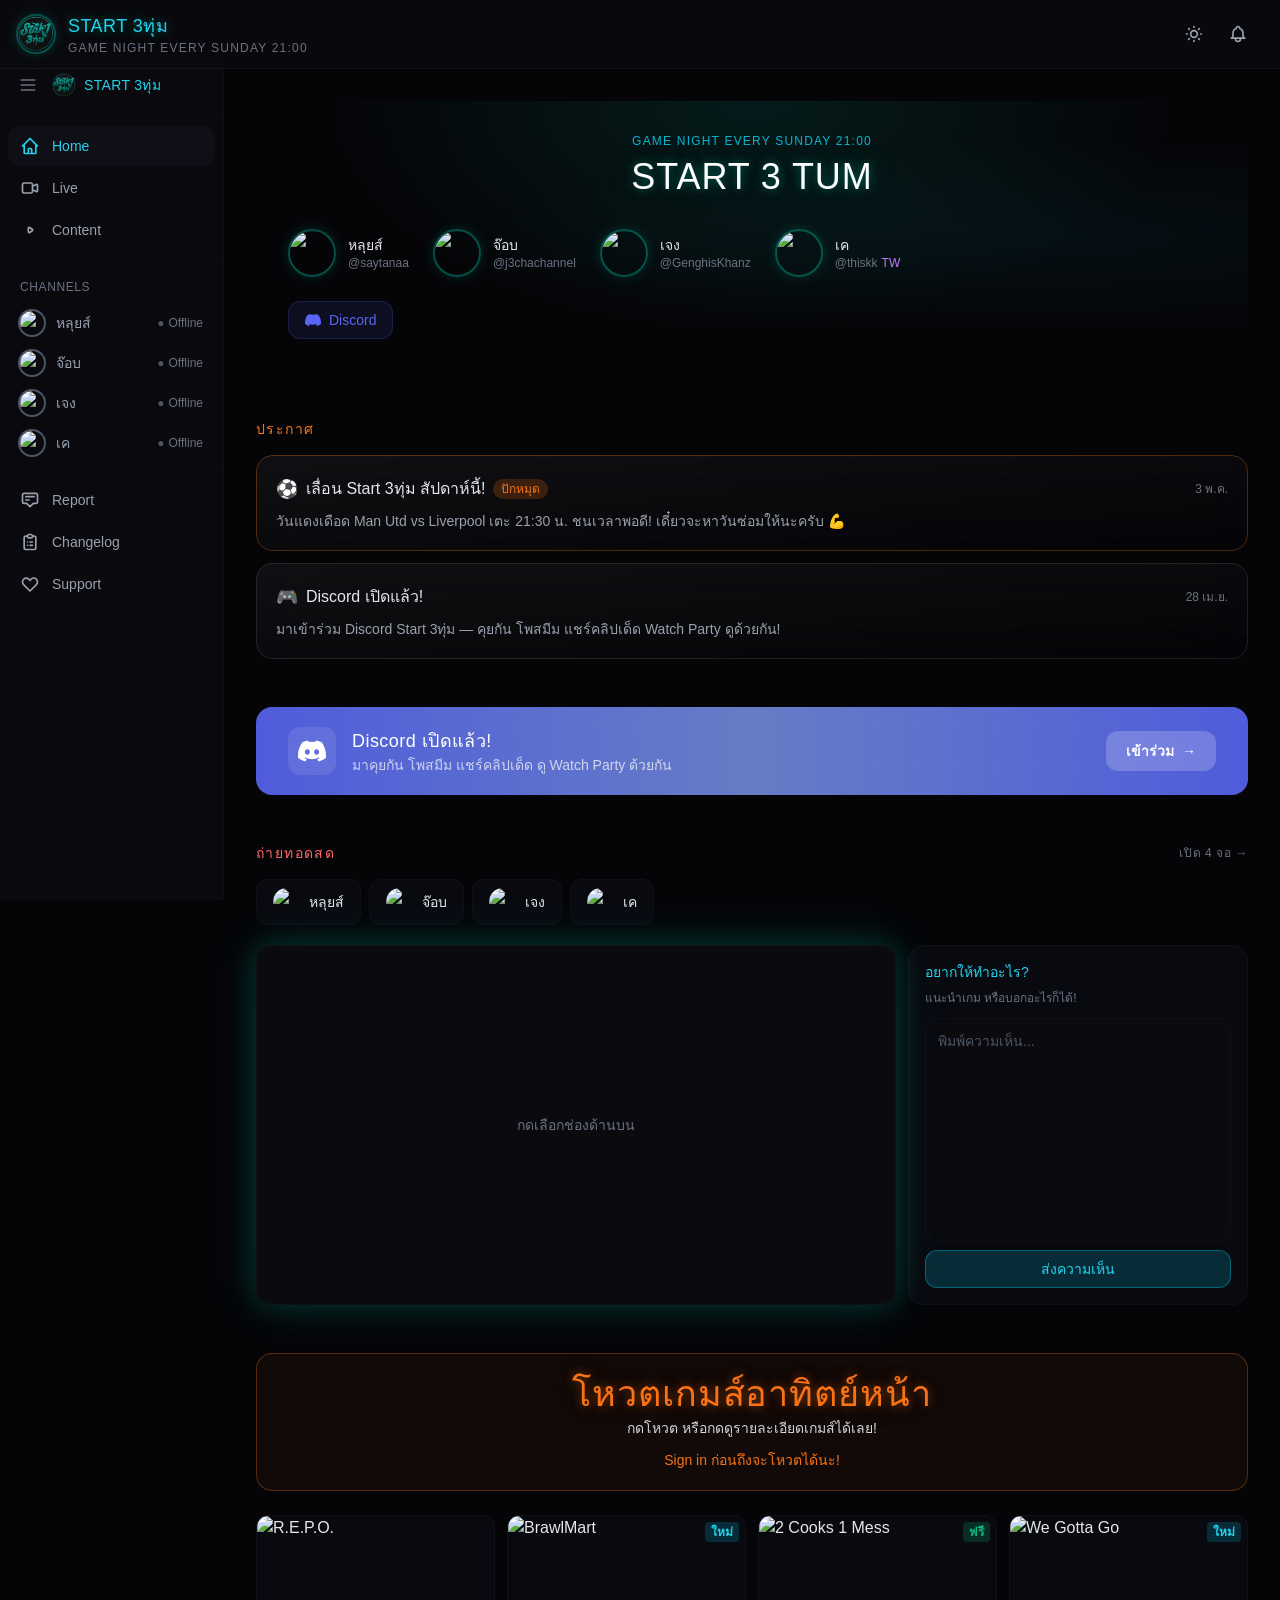
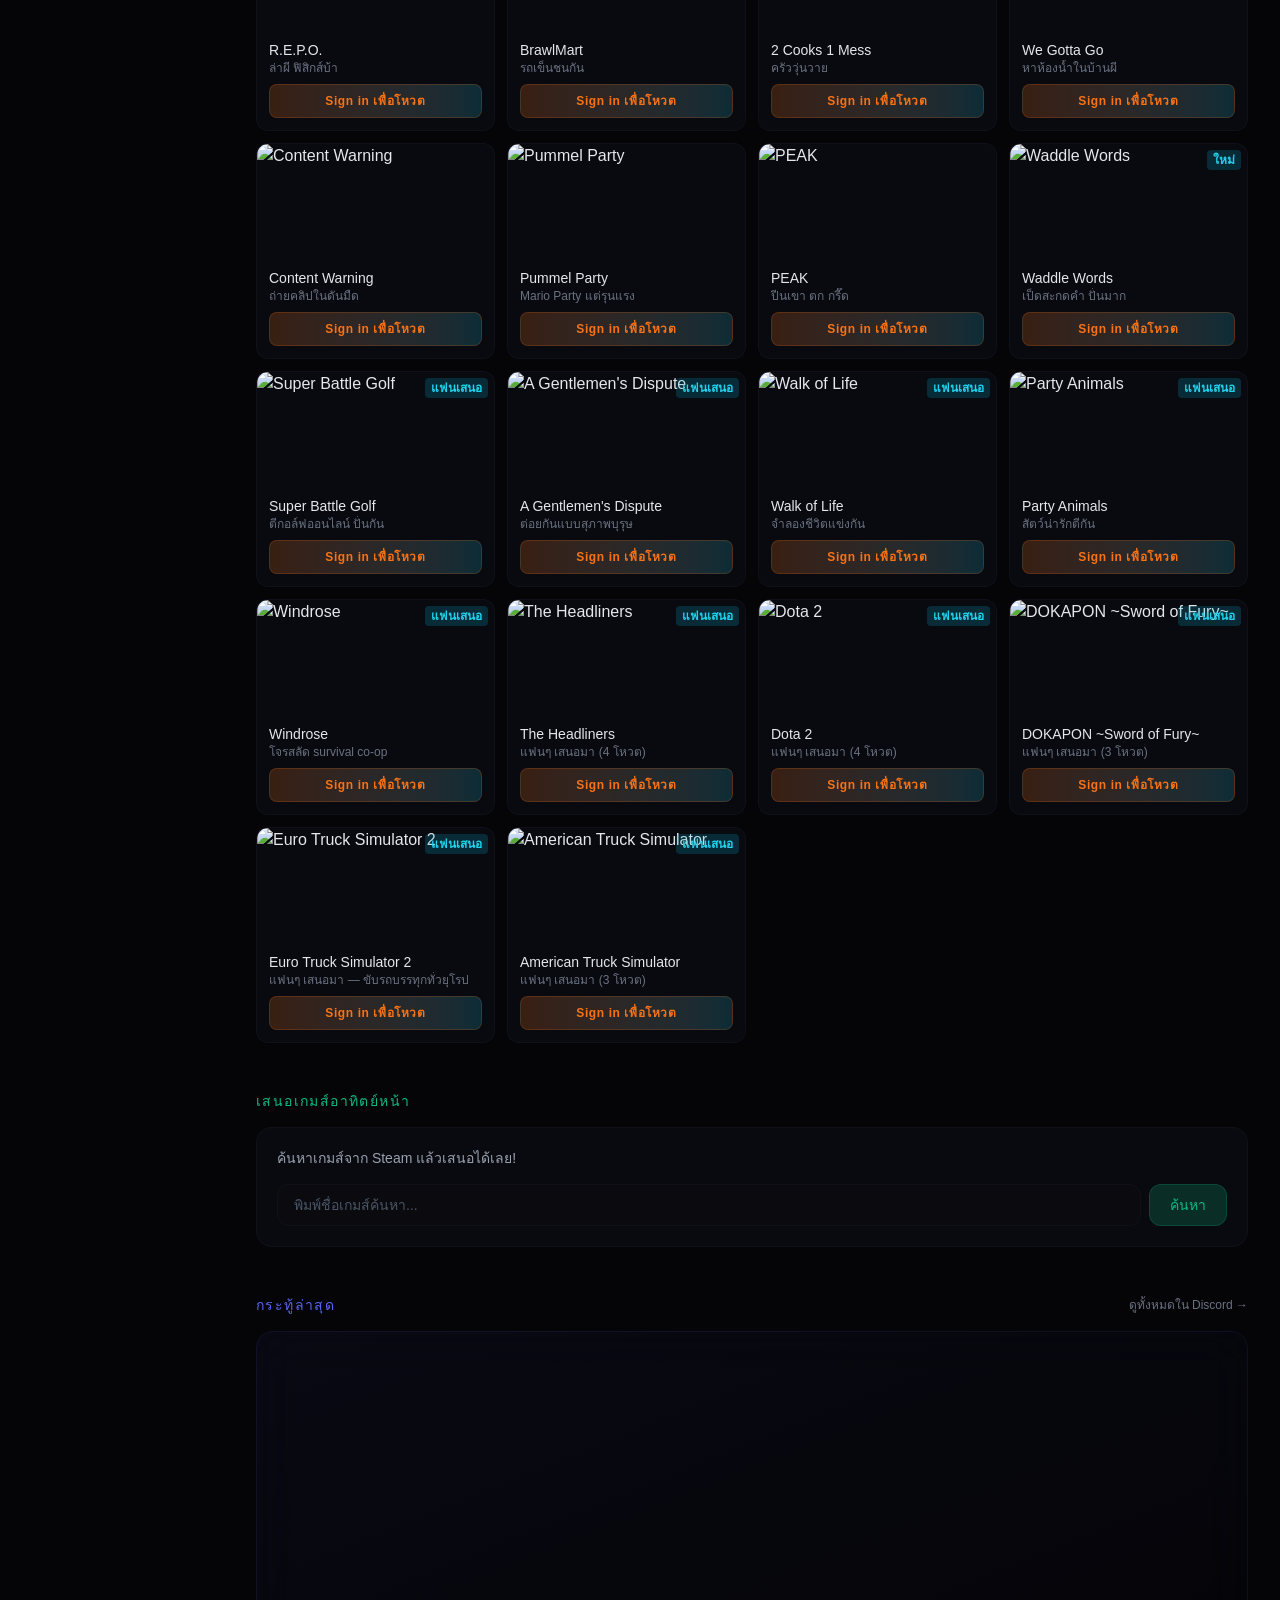
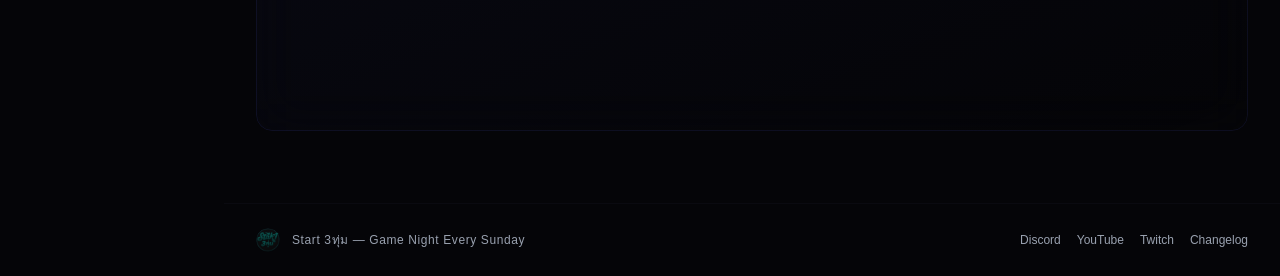
==== commit eed3315c: "Auto-update: refresh video content 2026-05-16 Co-Authored-By: 3toom <noreply@start3toom.club>" ====
--- a/index.html
+++ b/index.html
@@ -1 +1 @@
-<!DOCTYPE html><html lang="th" class="chakra_petch_d5a18644-module__w_f_3a__variable russo_one_80ffc458-module___WYXYW__variable noto_sans_thai_700996e3-module__ocHN1G__variable"><head><meta charSet="utf-8"/><meta name="viewport" content="width=device-width, initial-scale=1"/><link rel="preload" href="/_next/static/media/087f4c42b279024d-s.p.0i37wr8~oeiv6.woff2" as="font" crossorigin="" type="font/woff2"/><link rel="preload" href="/_next/static/media/1ccf8ef962b3f693-s.p.057aej8p_z_92.woff2" as="font" crossorigin="" type="font/woff2"/><link rel="preload" href="/_next/static/media/28739a739c7e40d4-s.p.013qyk_5we3mc.woff2" as="font" crossorigin="" type="font/woff2"/><link rel="preload" href="/_next/static/media/3601f32897df77ee-s.p.0ps8kv494pv52.woff2" as="font" crossorigin="" type="font/woff2"/><link rel="preload" href="/_next/static/media/374a88ea0960b3d4-s.p.0sa4vsdykrttm.woff2" as="font" crossorigin="" type="font/woff2"/><link rel="preload" href="/_next/static/media/48c53d0308459627-s.p.10dss3nyii4ic.woff2" as="font" crossorigin="" type="font/woff2"/><link rel="preload" href="/_next/static/media/638f182e7ded7477-s.p.0ma09l0txl3bt.woff2" as="font" crossorigin="" type="font/woff2"/><link rel="preload" href="/_next/static/media/664b8486c44baa2d-s.p.00xhdix476ajg.woff2" as="font" crossorigin="" type="font/woff2"/><link rel="preload" href="/_next/static/media/785695c5b05eabf2-s.p.13y771y2cuudv.woff2" as="font" crossorigin="" type="font/woff2"/><link rel="preload" href="/_next/static/media/bfd813093b8ca1bb-s.p.12n410yjpb..9.woff2" as="font" crossorigin="" type="font/woff2"/><link rel="preload" href="/_next/static/media/cf9d54c4342bfde9-s.p.0u2lt3z6jk0o1.woff2" as="font" crossorigin="" type="font/woff2"/><link rel="preload" href="/_next/static/media/dc0c65e819e3bb6c-s.p.0fsjs_bs5qvt7.woff2" as="font" crossorigin="" type="font/woff2"/><link rel="stylesheet" href="/_next/static/chunks/17663lhnitrlu.css" data-precedence="next"/><link rel="preload" as="script" fetchPriority="low" href="/_next/static/chunks/09ddc085rdy3r.js"/><script src="/_next/static/chunks/13vpuyblxou~7.js" async=""></script><script src="/_next/static/chunks/0jjo98_zee_qt.js" async=""></script><script src="/_next/static/chunks/0udk63t4hwa.x.js" async=""></script><script src="/_next/static/chunks/0mjq~5bxnwr7i.js" async=""></script><script src="/_next/static/chunks/turbopack-0s.an9.z3hyax.js" async=""></script><script src="/_next/static/chunks/06xa64pi374wr.js" async=""></script><script src="/_next/static/chunks/0_nsiraqe.h68.js" async=""></script><script src="/_next/static/chunks/0s2am59z-kfte.js" async=""></script><script src="/_next/static/chunks/0z4ua_1lk2okm.js" async=""></script><script src="/_next/static/chunks/0e~1nx_r0if.j.js" async=""></script><script src="/_next/static/chunks/0dg1nugd32_5t.js" async=""></script><link rel="preload" href="https://accounts.google.com/gsi/client" as="script"/><link rel="preconnect" href="https://accounts.google.com" crossorigin="anonymous"/><link rel="preconnect" href="https://img.youtube.com" crossorigin="anonymous"/><link rel="preconnect" href="https://shared.akamai.steamstatic.com" crossorigin="anonymous"/><meta name="next-size-adjust" content=""/><title>Start 3ทุ่ม — Game Night</title><meta name="description" content="Game Night Every Sunday 21:00"/><link rel="icon" href="/favicon.ico?favicon.0x3dzn~oxb6tn.ico" sizes="256x256" type="image/x-icon"/><link rel="icon" href="/favicon.ico"/><link rel="apple-touch-icon" href="/apple-touch-icon.png"/><script>(function(){try{var t=localStorage.getItem('s3t_theme');var c=t==='light'?'light':'dark';document.documentElement.classList.add(c)}catch(e){document.documentElement.classList.add('dark')}})()</script><script src="/_next/static/chunks/03~yq9q893hmn.js" noModule=""></script></head><body class="min-h-screen flex flex-col"><div hidden=""><!--$--><!--/$--></div><a href="#main-content" class="sr-only focus:not-sr-only focus:absolute focus:top-2 focus:left-2 focus:z-[9999] focus:bg-dark-900 focus:text-cyan-400 focus:px-4 focus:py-2 focus:rounded-lg">ข้ามไปเนื้อหาหลัก</a><header class="border-b border-dark-600/50 bg-dark-900/90 backdrop-blur-md sticky top-0 z-50"><div class="max-w-[1600px] mx-auto px-4 py-3 flex items-center justify-between"><div class="flex items-center gap-2"><button class="sm:hidden p-2 -ml-2 text-gray-400 hover:text-cyan-400 cursor-pointer" aria-label="เปิดเมนู"><svg class="w-6 h-6" fill="none" stroke="currentColor" viewBox="0 0 24 24"><path stroke-linecap="round" stroke-linejoin="round" stroke-width="2" d="M4 6h16M4 12h16M4 18h16"></path></svg></button><a class="flex items-center gap-3" href="/"><img alt="Start 3ทุ่ม" loading="lazy" width="40" height="40" decoding="async" data-nimg="1" class="rounded-full profile-ring" style="color:transparent" src="/logo.png"/><div><h1 class="font-display text-lg tracking-wide text-cyan-400 glow-text">START 3ทุ่ม</h1><p class="text-xs text-gray-500 tracking-widest uppercase hidden sm:block">Game Night Every Sunday 21:00</p></div></a></div><div class="flex items-center gap-2"><button class="theme-toggle p-2 text-gray-400 hover:text-cyan-400" aria-label="Switch to light mode"><svg class="w-5 h-5" fill="none" stroke="currentColor" viewBox="0 0 24 24"><path stroke-linecap="round" stroke-linejoin="round" stroke-width="2" d="M12 3v1m0 16v1m9-9h-1M4 12H3m15.364 6.364l-.707-.707M6.343 6.343l-.707-.707m12.728 0l-.707.707M6.343 17.657l-.707.707M16 12a4 4 0 11-8 0 4 4 0 018 0z"></path></svg></button><div class="relative"><button class="relative p-2 text-gray-400 hover:text-cyan-400 cursor-pointer" aria-label="การแจ้งเตือน"><svg class="w-5 h-5" fill="none" stroke="currentColor" viewBox="0 0 24 24"><path stroke-linecap="round" stroke-linejoin="round" stroke-width="2" d="M15 17h5l-1.405-1.405A2.032 2.032 0 0118 14.158V11a6.002 6.002 0 00-4-5.659V5a2 2 0 10-4 0v.341C7.67 6.165 6 8.388 6 11v3.159c0 .538-.214 1.055-.595 1.436L4 17h5m6 0v1a3 3 0 11-6 0v-1m6 0H9"></path></svg></button></div><div id="g-signin-btn"></div></div></div></header><aside class="hidden sm:flex flex-col fixed top-[57px] left-0 bottom-0 bg-dark-900/95 border-r border-dark-600/30 z-40 transition-all duration-200 w-56"><div class="flex items-center gap-2 px-3 py-3 border-b border-dark-600/20"><button class="p-1.5 text-gray-500 hover:text-cyan-400 cursor-pointer shrink-0" title="ย่อเมนู"><svg class="w-5 h-5" fill="none" stroke="currentColor" viewBox="0 0 24 24"><path stroke-linecap="round" stroke-linejoin="round" stroke-width="2" d="M4 6h16M4 12h16M4 18h16"></path></svg></button><a class="flex items-center gap-2 min-w-0" href="/"><img alt="Start 3ทุ่ม" loading="lazy" width="24" height="24" decoding="async" data-nimg="1" class="rounded-full shrink-0" style="color:transparent" src="/logo.png"/><span class="font-display text-sm tracking-wide text-cyan-400 truncate">START 3ทุ่ม</span></a></div><nav class="px-2 py-3 space-y-0.5"><a class="flex items-center gap-3 px-3 py-2.5 rounded-xl text-sm transition-colors bg-dark-700/50 text-cyan-400" href="/"><svg class="w-5 h-5 shrink-0" fill="none" stroke="currentColor" viewBox="0 0 24 24"><path stroke-linecap="round" stroke-linejoin="round" stroke-width="2" d="M3 12l2-2m0 0l7-7 7 7M5 10v10a1 1 0 001 1h3m10-11l2 2m-2-2v10a1 1 0 01-1 1h-3m-4 0a1 1 0 01-1-1v-4a1 1 0 011-1h2a1 1 0 011 1v4a1 1 0 01-1 1"></path></svg><span>Home</span></a><a class="flex items-center gap-3 px-3 py-2.5 rounded-xl text-sm transition-colors text-gray-400 hover:bg-dark-700/30 hover:text-gray-300" href="/live"><svg class="w-5 h-5 shrink-0" fill="none" stroke="currentColor" viewBox="0 0 24 24"><path stroke-linecap="round" stroke-linejoin="round" stroke-width="2" d="M15 10l4.553-2.276A1 1 0 0121 8.618v6.764a1 1 0 01-1.447.894L15 14M5 18h8a2 2 0 002-2V8a2 2 0 00-2-2H5a2 2 0 00-2 2v8a2 2 0 002 2z"></path></svg><span>Live</span></a><a class="flex items-center gap-3 px-3 py-2.5 rounded-xl text-sm transition-colors text-gray-400 hover:bg-dark-700/30 hover:text-gray-300" href="/content"><svg class="w-5 h-5 shrink-0" fill="none" stroke="currentColor" viewBox="0 0 24 24"><path stroke-linecap="round" stroke-linejoin="round" stroke-width="2" d="M14.752 11.168l-3.197-2.132A1 1 0 0010 9.87v4.263a1 1 0 001.555.832l3.197-2.132a1 1 0 000-1.664z"></path></svg><span>Content</span></a></nav><div class="px-2 py-2 border-t border-dark-600/20"><p class="px-3 py-2 text-xs text-gray-500 uppercase tracking-wider">Channels</p><button class="flex items-center gap-3 px-3 py-2 rounded-xl text-sm transition-colors text-gray-400 hover:bg-dark-700/30 hover:text-gray-300 w-full text-left cursor-pointer"><img alt="หลุยส์" loading="lazy" width="24" height="24" decoding="async" data-nimg="1" class="rounded-full ring-2 ring-gray-600" style="color:transparent" src="/profiles/louis.png"/><span class="truncate">หลุยส์</span><span class="ml-auto flex items-center gap-1 text-xs text-gray-500"><span class="text-gray-600">●</span><span>Offline</span></span></button><button class="flex items-center gap-3 px-3 py-2 rounded-xl text-sm transition-colors text-gray-400 hover:bg-dark-700/30 hover:text-gray-300 w-full text-left cursor-pointer"><img alt="จ๊อบ" loading="lazy" width="24" height="24" decoding="async" data-nimg="1" class="rounded-full ring-2 ring-gray-600" style="color:transparent" src="/profiles/job.png"/><span class="truncate">จ๊อบ</span><span class="ml-auto flex items-center gap-1 text-xs text-gray-500"><span class="text-gray-600">●</span><span>Offline</span></span></button><button class="flex items-center gap-3 px-3 py-2 rounded-xl text-sm transition-colors text-gray-400 hover:bg-dark-700/30 hover:text-gray-300 w-full text-left cursor-pointer"><img alt="เจง" loading="lazy" width="24" height="24" decoding="async" data-nimg="1" class="rounded-full ring-2 ring-gray-600" style="color:transparent" src="/profiles/geng.png"/><span class="truncate">เจง</span><span class="ml-auto flex items-center gap-1 text-xs text-gray-500"><span class="text-gray-600">●</span><span>Offline</span></span></button><button class="flex items-center gap-3 px-3 py-2 rounded-xl text-sm transition-colors text-gray-400 hover:bg-dark-700/30 hover:text-gray-300 w-full text-left cursor-pointer"><img alt="เค" loading="lazy" width="24" height="24" decoding="async" data-nimg="1" class="rounded-full ring-2 ring-gray-600" style="color:transparent" src="/profiles/kk.png"/><span class="truncate">เค</span><span class="ml-auto flex items-center gap-1 text-xs text-gray-500"><span class="text-gray-600">●</span><span>Offline</span></span></button></div><nav class="px-2 py-2 space-y-0.5 border-t border-dark-600/20"><a class="flex items-center gap-3 px-3 py-2.5 rounded-xl text-sm transition-colors text-gray-400 hover:bg-dark-700/30 hover:text-gray-300" href="/report"><svg class="w-5 h-5 shrink-0" fill="none" stroke="currentColor" viewBox="0 0 24 24"><path stroke-linecap="round" stroke-linejoin="round" stroke-width="2" d="M7 8h10M7 12h4m1 8l-4-4H5a2 2 0 01-2-2V6a2 2 0 012-2h14a2 2 0 012 2v8a2 2 0 01-2 2h-3l-4 4z"></path></svg><span>Report</span></a><a class="flex items-center gap-3 px-3 py-2.5 rounded-xl text-sm transition-colors text-gray-400 hover:bg-dark-700/30 hover:text-gray-300" href="/changelog"><svg class="w-5 h-5 shrink-0" fill="none" stroke="currentColor" viewBox="0 0 24 24"><path stroke-linecap="round" stroke-linejoin="round" stroke-width="2" d="M9 5H7a2 2 0 00-2 2v12a2 2 0 002 2h10a2 2 0 002-2V7a2 2 0 00-2-2h-2M9 5a2 2 0 002 2h2a2 2 0 002-2M9 5a2 2 0 012-2h2a2 2 0 012 2m-3 7h3m-3 4h3m-6-4h.01M9 16h.01"></path></svg><span>Changelog</span></a><a class="flex items-center gap-3 px-3 py-2.5 rounded-xl text-sm transition-colors text-gray-400 hover:bg-dark-700/30 hover:text-gray-300" href="/support"><svg class="w-5 h-5 shrink-0" fill="none" stroke="currentColor" viewBox="0 0 24 24"><path stroke-linecap="round" stroke-linejoin="round" stroke-width="2" d="M4.318 6.318a4.5 4.5 0 000 6.364L12 20.364l7.682-7.682a4.5 4.5 0 00-6.364-6.364L12 7.636l-1.318-1.318a4.5 4.5 0 00-6.364 0z"></path></svg><span>Support</span></a></nav></aside><div class="flex-1 transition-all duration-200 sm:ml-56"><div id="main-content"><main class="max-w-5xl mx-auto px-4 py-8 space-y-12"><section class="relative rounded-3xl overflow-hidden scanlines"><div class="absolute inset-0 z-0 hero-gradient"></div><div class="relative z-10 p-6 sm:p-8"><div class="text-center"><p class="text-xs text-cyan-500 tracking-widest uppercase mb-2 font-display">Game Night Every Sunday 21:00</p><h2 class="text-3xl sm:text-4xl font-display tracking-wide text-white glow-text">START 3 TUM</h2></div><div class="mt-8 flex flex-wrap gap-4 sm:gap-6"><div class="flex items-center gap-3 group relative"><img alt="หลุยส์" loading="lazy" width="48" height="48" decoding="async" data-nimg="1" class="w-12 h-12 rounded-full object-cover profile-ring cursor-pointer aspect-square" style="color:transparent" src="/profiles/louis.png"/><div><p class="text-sm font-medium group-hover:text-cyan-400 transition-colors cursor-pointer">หลุยส์</p><p class="text-xs text-gray-500">@<!-- -->saytanaa</p></div><div class="hidden group-hover:block absolute top-12 left-0 pt-2 z-20"><div class="bg-dark-800 border border-dark-600/30 rounded-xl p-3 space-y-1.5 min-w-[160px] shadow-xl"><a href="https://youtube.com/@saytanaa" target="_blank" rel="noopener noreferrer" class="flex items-center gap-2 text-xs text-gray-300 hover:text-cyan-400">YouTube</a><a href="https://www.tiktok.com/@saytanaa" target="_blank" rel="noopener noreferrer" class="flex items-center gap-2 text-xs text-gray-300 hover:text-cyan-400">TikTok</a></div></div></div><div class="flex items-center gap-3 group relative"><img alt="จ๊อบ" loading="lazy" width="48" height="48" decoding="async" data-nimg="1" class="w-12 h-12 rounded-full object-cover profile-ring cursor-pointer aspect-square" style="color:transparent" src="/profiles/job.png"/><div><p class="text-sm font-medium group-hover:text-cyan-400 transition-colors cursor-pointer">จ๊อบ</p><p class="text-xs text-gray-500">@<!-- -->j3chachannel</p></div><div class="hidden group-hover:block absolute top-12 left-0 pt-2 z-20"><div class="bg-dark-800 border border-dark-600/30 rounded-xl p-3 space-y-1.5 min-w-[160px] shadow-xl"><a href="https://youtube.com/@j3chachannel" target="_blank" rel="noopener noreferrer" class="flex items-center gap-2 text-xs text-gray-300 hover:text-cyan-400">YouTube</a></div></div></div><div class="flex items-center gap-3 group relative"><img alt="เจง" loading="lazy" width="48" height="48" decoding="async" data-nimg="1" class="w-12 h-12 rounded-full object-cover profile-ring cursor-pointer aspect-square" style="color:transparent" src="/profiles/geng.png"/><div><p class="text-sm font-medium group-hover:text-cyan-400 transition-colors cursor-pointer">เจง</p><p class="text-xs text-gray-500">@<!-- -->GenghisKhanz</p></div><div class="hidden group-hover:block absolute top-12 left-0 pt-2 z-20"><div class="bg-dark-800 border border-dark-600/30 rounded-xl p-3 space-y-1.5 min-w-[160px] shadow-xl"><a href="https://youtube.com/@GenghisKhanz" target="_blank" rel="noopener noreferrer" class="flex items-center gap-2 text-xs text-gray-300 hover:text-cyan-400">YouTube</a><a href="https://twitch.tv/genghiskhanz" target="_blank" rel="noopener noreferrer" class="flex items-center gap-2 text-xs text-gray-300 hover:text-purple-400">Twitch</a></div></div></div><div class="flex items-center gap-3 group relative"><img alt="เค" loading="lazy" width="48" height="48" decoding="async" data-nimg="1" class="w-12 h-12 rounded-full object-cover profile-ring cursor-pointer aspect-square" style="color:transparent" src="/profiles/kk.png"/><div><p class="text-sm font-medium group-hover:text-purple-400 transition-colors cursor-pointer">เค</p><p class="text-xs text-gray-500">@<!-- -->thiskk<span class="text-purple-400 ml-1">TW</span></p></div><div class="hidden group-hover:block absolute top-12 left-0 pt-2 z-20"><div class="bg-dark-800 border border-dark-600/30 rounded-xl p-3 space-y-1.5 min-w-[160px] shadow-xl"><a href="https://twitch.tv/thiskk" target="_blank" rel="noopener noreferrer" class="flex items-center gap-2 text-xs text-gray-300 hover:text-purple-400">Twitch</a></div></div></div></div><div class="mt-6 flex items-center gap-4 flex-wrap"><a href="https://discord.gg/uEYRnsfqnG" target="_blank" rel="noopener noreferrer" class="flex items-center gap-2 px-4 py-2 rounded-xl bg-[#5865F2]/10 border border-[#5865F2]/20 hover:bg-[#5865F2]/20 transition-colors text-sm"><svg class="w-4 h-4 text-[#5865F2]" viewBox="0 0 24 24" fill="currentColor"><path d="M20.317 4.37a19.8 19.8 0 0 0-4.885-1.515.074.074 0 0 0-.079.037c-.21.375-.444.864-.608 1.25a18.3 18.3 0 0 0-5.487 0 12.6 12.6 0 0 0-.617-1.25.077.077 0 0 0-.079-.037A19.7 19.7 0 0 0 3.677 4.37a.07.07 0 0 0-.032.027C.533 9.046-.32 13.58.099 18.057a.08.08 0 0 0 .031.057 19.9 19.9 0 0 0 5.993 3.03.078.078 0 0 0 .084-.028c.462-.63.874-1.295 1.226-1.994a.076.076 0 0 0-.041-.106 13.1 13.1 0 0 1-1.872-.892.077.077 0 0 1-.008-.128 10 10 0 0 0 .372-.292.074.074 0 0 1 .077-.01c3.928 1.793 8.18 1.793 12.062 0a.074.074 0 0 1 .078.01c.12.098.246.198.373.292a.077.077 0 0 1-.006.127 12.3 12.3 0 0 1-1.873.892.077.077 0 0 0-.041.107c.36.698.772 1.362 1.225 1.993a.076.076 0 0 0 .084.028 19.8 19.8 0 0 0 6.002-3.03.077.077 0 0 0 .032-.054c.5-5.177-.838-9.674-3.549-13.66a.06.06 0 0 0-.031-.03z"></path></svg><span class="text-[#5865F2]">Discord</span></a></div></div></section><section><h2 class="font-display text-sm tracking-widest text-accent-orange uppercase mb-4">ประกาศ</h2><div class="space-y-3"><div class="relative rounded-2xl overflow-hidden"><div class="absolute inset-0 bg-gradient-to-br from-white/5 to-white/0 backdrop-blur-xl"></div><div class="absolute inset-0 rounded-2xl border border-accent-orange/30"></div><div class="relative p-5"><div class="flex items-center gap-2 mb-2"><span class="text-lg">⚽</span><span class="font-medium">เลื่อน Start 3ทุ่ม สัปดาห์นี้!</span><span class="text-xs bg-accent-orange/20 text-accent-orange px-2 py-0.5 rounded-full">ปักหมุด</span><span class="text-xs text-gray-500 ml-auto">3 พ.ค.</span></div><p class="text-sm text-gray-400">วันแดงเดือด Man Utd vs Liverpool เตะ 21:30 น. ชนเวลาพอดี! เดี๋ยวจะหาวันซ่อมให้นะครับ 💪</p></div></div><div class="relative rounded-2xl overflow-hidden"><div class="absolute inset-0 bg-gradient-to-br from-white/5 to-white/0 backdrop-blur-xl"></div><div class="absolute inset-0 rounded-2xl border border-white/10"></div><div class="relative p-5"><div class="flex items-center gap-2 mb-2"><span class="text-lg">🎮</span><span class="font-medium">Discord เปิดแล้ว!</span><span class="text-xs text-gray-500 ml-auto">28 เม.ย.</span></div><p class="text-sm text-gray-400">มาเข้าร่วม Discord Start 3ทุ่ม — คุยกัน โพสมีม แชร์คลิปเด็ด Watch Party ดูด้วยกัน!</p></div></div></div></section><a href="https://discord.gg/uEYRnsfqnG" target="_blank" rel="noopener noreferrer" class="block relative rounded-2xl overflow-hidden group"><div class="absolute inset-0 bg-gradient-to-r from-[#5865F2] via-[#7289DA] to-[#5865F2] opacity-90"></div><div class="absolute inset-0 bg-[url(&#x27;[data-uri]&#x27;)] opacity-50"></div><div class="relative flex items-center justify-between px-6 py-5 sm:px-8"><div class="flex items-center gap-4"><div class="w-12 h-12 bg-white/10 backdrop-blur rounded-xl flex items-center justify-center"><svg class="w-7 h-7 text-white" viewBox="0 0 127.14 96.36" fill="currentColor"><path d="M107.7 8.07A105.15 105.15 0 0 0 81.47 0a72.06 72.06 0 0 0-3.36 6.83 97.68 97.68 0 0 0-29.11 0A72.37 72.37 0 0 0 45.64 0 105.89 105.89 0 0 0 19.39 8.09C2.79 32.65-1.71 56.6.54 80.21a105.73 105.73 0 0 0 32.17 16.15 77.7 77.7 0 0 0 6.89-11.11 68.42 68.42 0 0 1-10.85-5.18c.91-.66 1.8-1.34 2.66-2a75.57 75.57 0 0 0 64.32 0c.87.71 1.76 1.39 2.66 2a68.68 68.68 0 0 1-10.87 5.19 77 77 0 0 0 6.89 11.1 105.25 105.25 0 0 0 32.19-16.14c2.64-27.38-4.51-51.11-18.9-72.15ZM42.45 65.69C36.18 65.69 31 60 31 53.05s5-12.68 11.45-12.68S54 46.07 53.89 53.05 48.84 65.69 42.45 65.69Zm42.24 0C78.41 65.69 73.25 60 73.25 53.05s5-12.68 11.44-12.68S96.23 46.07 96.12 53.05 91.08 65.69 84.69 65.69Z"></path></svg></div><div><p class="text-white font-display text-lg tracking-wide">Discord เปิดแล้ว!</p><p class="text-white/70 text-sm">มาคุยกัน โพสมีม แชร์คลิปเด็ด ดู Watch Party ด้วยกัน</p></div></div><div class="hidden sm:flex items-center gap-2 px-5 py-2.5 bg-white/20 backdrop-blur rounded-xl text-white font-bold text-sm group-hover:bg-white/30 transition-colors">เข้าร่วม<span class="group-hover:translate-x-1 transition-transform">→</span></div></div></a><section><div class="flex items-center justify-between mb-4"><h2 class="font-display text-sm tracking-widest text-red-400 uppercase live-pulse">ถ่ายทอดสด</h2><a class="text-xs text-gray-500 hover:text-cyan-400 tracking-wider" href="/multiview">เปิด 4 จอ →</a></div><div class="flex gap-2 mb-3 overflow-x-auto pb-2"><button class="flex items-center gap-2 px-4 py-2 rounded-xl border text-sm whitespace-nowrap transition-all cursor-pointer border-dark-600/30 bg-dark-800/50 hover:border-cyan-500/30"><img alt="หลุยส์" loading="lazy" width="28" height="28" decoding="async" data-nimg="1" class="rounded-full object-cover" style="color:transparent" src="/profiles/louis.png"/><span>หลุยส์</span></button><button class="flex items-center gap-2 px-4 py-2 rounded-xl border text-sm whitespace-nowrap transition-all cursor-pointer border-dark-600/30 bg-dark-800/50 hover:border-cyan-500/30"><img alt="จ๊อบ" loading="lazy" width="28" height="28" decoding="async" data-nimg="1" class="rounded-full object-cover" style="color:transparent" src="/profiles/job.png"/><span>จ๊อบ</span></button><button class="flex items-center gap-2 px-4 py-2 rounded-xl border text-sm whitespace-nowrap transition-all cursor-pointer border-dark-600/30 bg-dark-800/50 hover:border-cyan-500/30"><img alt="เจง" loading="lazy" width="28" height="28" decoding="async" data-nimg="1" class="rounded-full object-cover" style="color:transparent" src="/profiles/geng.png"/><span>เจง</span></button><button class="flex items-center gap-2 px-4 py-2 rounded-xl border text-sm whitespace-nowrap transition-all cursor-pointer border-dark-600/30 bg-dark-800/50 hover:border-purple-500/30"><img alt="เค" loading="lazy" width="28" height="28" decoding="async" data-nimg="1" class="rounded-full object-cover" style="color:transparent" src="/profiles/kk.png"/><span>เค</span></button></div><div class="flex gap-3"><div class="flex-1 rounded-2xl overflow-hidden border border-dark-600/30 bg-dark-900 glow-cyan aspect-video relative"><div class="w-full h-full flex items-center justify-center"><p class="text-gray-500 text-sm">กดเลือกช่องด้านบน</p></div></div><div class="w-[340px] hidden lg:block rounded-2xl overflow-hidden border border-dark-600/30 bg-dark-800/50 aspect-video"><div class="w-full h-full flex flex-col p-4"><h3 class="text-sm font-medium text-cyan-400 mb-2">อยากให้ทำอะไร?</h3><p class="text-xs text-gray-500 mb-3">แนะนำเกม หรือบอกอะไรก็ได้!</p><textarea class="flex-1 bg-dark-900 border border-dark-600/30 rounded-xl p-3 text-sm text-white placeholder-gray-600 resize-none focus:border-cyan-500/50 focus:outline-none" placeholder="พิมพ์ความเห็น..."></textarea><button class="mt-2 px-4 py-2 rounded-xl bg-cyan-500/20 border border-cyan-500/40 text-cyan-400 text-sm hover:bg-cyan-500/30 cursor-pointer">ส่งความเห็น</button></div></div></div></section><section id="vote"><div class="text-center mb-6 px-4 py-5 rounded-2xl border border-accent-orange/30 bg-accent-orange/5 animate-[pulse_3s_ease-in-out_infinite]"><h2 class="font-display text-3xl sm:text-4xl tracking-wide text-accent-orange glow-text-orange">โหวตเกมส์อาทิตย์หน้า</h2><p class="text-gray-300 text-sm mt-1">กดโหวต หรือกดดูรายละเอียดเกมส์ได้เลย!</p><p class="mt-3 text-sm text-accent-orange">Sign in ก่อนถึงจะโหวตได้นะ!</p></div><div class="grid grid-cols-2 sm:grid-cols-3 lg:grid-cols-4 gap-3"><div class="bg-dark-800/50 rounded-xl border border-dark-600/30 overflow-hidden backdrop-blur group"><div class="relative cursor-pointer"><img src="https://shared.akamai.steamstatic.com/store_item_assets/steam/apps/3241660/1ea445e044a2d5b09cfa8291350b63ebed6e5741/header.jpg?t=1765552338" alt="R.E.P.O." width="460" height="215" class="w-full h-28 object-cover" loading="lazy"/><div class="absolute inset-0 bg-black/40 opacity-0 group-hover:opacity-100 transition-opacity flex items-center justify-center"><span class="text-xs text-white bg-dark-800/80 px-3 py-1 rounded-full">ดูรายละเอียด</span></div></div><div class="p-3"><p class="text-sm font-medium truncate">R.E.P.O.</p><p class="text-xs text-gray-500 truncate">ล่าผี ฟิสิกส์บ้า</p><div class="flex gap-1 mt-2"><button class="vote-btn flex-1 py-2 rounded-lg text-xs font-bold tracking-wider bg-gradient-to-r from-accent-orange/20 to-cyan-500/20 text-accent-orange hover:from-accent-orange/30 hover:to-cyan-500/30 border border-accent-orange/20 cursor-pointer">Sign in เพื่อโหวต</button></div></div></div><div class="bg-dark-800/50 rounded-xl border border-dark-600/30 overflow-hidden backdrop-blur group"><div class="relative cursor-pointer"><img src="https://shared.akamai.steamstatic.com/store_item_assets/steam/apps/3467660/58efc5432016c6bef0adcce55c7c2436ad20f43f/header.jpg?t=1775048552" alt="BrawlMart" width="460" height="215" class="w-full h-28 object-cover" loading="lazy"/><span class="absolute top-1.5 right-1.5 text-xs font-bold px-1.5 py-0.5 rounded bg-cyan-500/20 text-cyan-400">ใหม่</span><div class="absolute inset-0 bg-black/40 opacity-0 group-hover:opacity-100 transition-opacity flex items-center justify-center"><span class="text-xs text-white bg-dark-800/80 px-3 py-1 rounded-full">ดูรายละเอียด</span></div></div><div class="p-3"><p class="text-sm font-medium truncate">BrawlMart</p><p class="text-xs text-gray-500 truncate">รถเข็นชนกัน</p><div class="flex gap-1 mt-2"><button class="vote-btn flex-1 py-2 rounded-lg text-xs font-bold tracking-wider bg-gradient-to-r from-accent-orange/20 to-cyan-500/20 text-accent-orange hover:from-accent-orange/30 hover:to-cyan-500/30 border border-accent-orange/20 cursor-pointer">Sign in เพื่อโหวต</button></div></div></div><div class="bg-dark-800/50 rounded-xl border border-dark-600/30 overflow-hidden backdrop-blur group"><div class="relative cursor-pointer"><img src="https://shared.akamai.steamstatic.com/store_item_assets/steam/apps/3644200/3bddd3af80c5cb2ada118a1a7251d49b00e1178f/header.jpg?t=1776238474" alt="2 Cooks 1 Mess" width="460" height="215" class="w-full h-28 object-cover" loading="lazy"/><span class="absolute top-1.5 right-1.5 text-xs font-bold px-1.5 py-0.5 rounded bg-accent-green/20 text-accent-green">ฟรี</span><div class="absolute inset-0 bg-black/40 opacity-0 group-hover:opacity-100 transition-opacity flex items-center justify-center"><span class="text-xs text-white bg-dark-800/80 px-3 py-1 rounded-full">ดูรายละเอียด</span></div></div><div class="p-3"><p class="text-sm font-medium truncate">2 Cooks 1 Mess</p><p class="text-xs text-gray-500 truncate">ครัววุ่นวาย</p><div class="flex gap-1 mt-2"><button class="vote-btn flex-1 py-2 rounded-lg text-xs font-bold tracking-wider bg-gradient-to-r from-accent-orange/20 to-cyan-500/20 text-accent-orange hover:from-accent-orange/30 hover:to-cyan-500/30 border border-accent-orange/20 cursor-pointer">Sign in เพื่อโหวต</button></div></div></div><div class="bg-dark-800/50 rounded-xl border border-dark-600/30 overflow-hidden backdrop-blur group"><div class="relative cursor-pointer"><img src="https://shared.akamai.steamstatic.com/store_item_assets/steam/apps/3967470/3387eeb71a61ecb79ad07cfd5710ae28a2bdd1f8/header.jpg?t=1776344599" alt="We Gotta Go" width="460" height="215" class="w-full h-28 object-cover" loading="lazy"/><span class="absolute top-1.5 right-1.5 text-xs font-bold px-1.5 py-0.5 rounded bg-cyan-500/20 text-cyan-400">ใหม่</span><div class="absolute inset-0 bg-black/40 opacity-0 group-hover:opacity-100 transition-opacity flex items-center justify-center"><span class="text-xs text-white bg-dark-800/80 px-3 py-1 rounded-full">ดูรายละเอียด</span></div></div><div class="p-3"><p class="text-sm font-medium truncate">We Gotta Go</p><p class="text-xs text-gray-500 truncate">หาห้องน้ำในบ้านผี</p><div class="flex gap-1 mt-2"><button class="vote-btn flex-1 py-2 rounded-lg text-xs font-bold tracking-wider bg-gradient-to-r from-accent-orange/20 to-cyan-500/20 text-accent-orange hover:from-accent-orange/30 hover:to-cyan-500/30 border border-accent-orange/20 cursor-pointer">Sign in เพื่อโหวต</button></div></div></div><div class="bg-dark-800/50 rounded-xl border border-dark-600/30 overflow-hidden backdrop-blur group"><div class="relative cursor-pointer"><img src="https://shared.akamai.steamstatic.com/store_item_assets/steam/apps/2881650/header.jpg?t=1775640428" alt="Content Warning" width="460" height="215" class="w-full h-28 object-cover" loading="lazy"/><div class="absolute inset-0 bg-black/40 opacity-0 group-hover:opacity-100 transition-opacity flex items-center justify-center"><span class="text-xs text-white bg-dark-800/80 px-3 py-1 rounded-full">ดูรายละเอียด</span></div></div><div class="p-3"><p class="text-sm font-medium truncate">Content Warning</p><p class="text-xs text-gray-500 truncate">ถ่ายคลิปในดันมืด</p><div class="flex gap-1 mt-2"><button class="vote-btn flex-1 py-2 rounded-lg text-xs font-bold tracking-wider bg-gradient-to-r from-accent-orange/20 to-cyan-500/20 text-accent-orange hover:from-accent-orange/30 hover:to-cyan-500/30 border border-accent-orange/20 cursor-pointer">Sign in เพื่อโหวต</button></div></div></div><div class="bg-dark-800/50 rounded-xl border border-dark-600/30 overflow-hidden backdrop-blur group"><div class="relative cursor-pointer"><img src="https://shared.akamai.steamstatic.com/store_item_assets/steam/apps/880940/header.jpg?t=1725311353" alt="Pummel Party" width="460" height="215" class="w-full h-28 object-cover" loading="lazy"/><div class="absolute inset-0 bg-black/40 opacity-0 group-hover:opacity-100 transition-opacity flex items-center justify-center"><span class="text-xs text-white bg-dark-800/80 px-3 py-1 rounded-full">ดูรายละเอียด</span></div></div><div class="p-3"><p class="text-sm font-medium truncate">Pummel Party</p><p class="text-xs text-gray-500 truncate">Mario Party แต่รุนแรง</p><div class="flex gap-1 mt-2"><button class="vote-btn flex-1 py-2 rounded-lg text-xs font-bold tracking-wider bg-gradient-to-r from-accent-orange/20 to-cyan-500/20 text-accent-orange hover:from-accent-orange/30 hover:to-cyan-500/30 border border-accent-orange/20 cursor-pointer">Sign in เพื่อโหวต</button></div></div></div><div class="bg-dark-800/50 rounded-xl border border-dark-600/30 overflow-hidden backdrop-blur group"><div class="relative cursor-pointer"><img src="https://shared.akamai.steamstatic.com/store_item_assets/steam/apps/3527290/31bac6b2eccf09b368f5e95ce510bae2baf3cfcd/header.jpg?t=1775581133" alt="PEAK" width="460" height="215" class="w-full h-28 object-cover" loading="lazy"/><div class="absolute inset-0 bg-black/40 opacity-0 group-hover:opacity-100 transition-opacity flex items-center justify-center"><span class="text-xs text-white bg-dark-800/80 px-3 py-1 rounded-full">ดูรายละเอียด</span></div></div><div class="p-3"><p class="text-sm font-medium truncate">PEAK</p><p class="text-xs text-gray-500 truncate">ปีนเขา ตก กรี๊ด</p><div class="flex gap-1 mt-2"><button class="vote-btn flex-1 py-2 rounded-lg text-xs font-bold tracking-wider bg-gradient-to-r from-accent-orange/20 to-cyan-500/20 text-accent-orange hover:from-accent-orange/30 hover:to-cyan-500/30 border border-accent-orange/20 cursor-pointer">Sign in เพื่อโหวต</button></div></div></div><div class="bg-dark-800/50 rounded-xl border border-dark-600/30 overflow-hidden backdrop-blur group"><div class="relative cursor-pointer"><img src="https://shared.akamai.steamstatic.com/store_item_assets/steam/apps/4204310/b94c1fbed90f2705f9709a23ea7d025fcd58c8ec/header.jpg?t=1775062388" alt="Waddle Words" width="460" height="215" class="w-full h-28 object-cover" loading="lazy"/><span class="absolute top-1.5 right-1.5 text-xs font-bold px-1.5 py-0.5 rounded bg-cyan-500/20 text-cyan-400">ใหม่</span><div class="absolute inset-0 bg-black/40 opacity-0 group-hover:opacity-100 transition-opacity flex items-center justify-center"><span class="text-xs text-white bg-dark-800/80 px-3 py-1 rounded-full">ดูรายละเอียด</span></div></div><div class="p-3"><p class="text-sm font-medium truncate">Waddle Words</p><p class="text-xs text-gray-500 truncate">เป็ดสะกดคำ ปั่นมาก</p><div class="flex gap-1 mt-2"><button class="vote-btn flex-1 py-2 rounded-lg text-xs font-bold tracking-wider bg-gradient-to-r from-accent-orange/20 to-cyan-500/20 text-accent-orange hover:from-accent-orange/30 hover:to-cyan-500/30 border border-accent-orange/20 cursor-pointer">Sign in เพื่อโหวต</button></div></div></div><div class="bg-dark-800/50 rounded-xl border border-dark-600/30 overflow-hidden backdrop-blur group"><div class="relative cursor-pointer"><img src="https://shared.akamai.steamstatic.com/store_item_assets/steam/apps/4069520/2d9b9b6bc0ac18c6eb76f5e38b649425d9202759/header_alt_assets_0.jpg?t=1776252853" alt="Super Battle Golf" width="460" height="215" class="w-full h-28 object-cover" loading="lazy"/><span class="absolute top-1.5 right-1.5 text-xs font-bold px-1.5 py-0.5 rounded bg-cyan-500/20 text-cyan-400">แฟนเสนอ</span><div class="absolute inset-0 bg-black/40 opacity-0 group-hover:opacity-100 transition-opacity flex items-center justify-center"><span class="text-xs text-white bg-dark-800/80 px-3 py-1 rounded-full">ดูรายละเอียด</span></div></div><div class="p-3"><p class="text-sm font-medium truncate">Super Battle Golf</p><p class="text-xs text-gray-500 truncate">ตีกอล์ฟออนไลน์ ปั่นกัน</p><div class="flex gap-1 mt-2"><button class="vote-btn flex-1 py-2 rounded-lg text-xs font-bold tracking-wider bg-gradient-to-r from-accent-orange/20 to-cyan-500/20 text-accent-orange hover:from-accent-orange/30 hover:to-cyan-500/30 border border-accent-orange/20 cursor-pointer">Sign in เพื่อโหวต</button></div></div></div><div class="bg-dark-800/50 rounded-xl border border-dark-600/30 overflow-hidden backdrop-blur group"><div class="relative cursor-pointer"><img src="https://shared.akamai.steamstatic.com/store_item_assets/steam/apps/2820700/8bf178b3ecd1fdb13c147baf11241ef8b7e57c46/header.jpg?t=1771289658" alt="A Gentlemen&#x27;s Dispute" width="460" height="215" class="w-full h-28 object-cover" loading="lazy"/><span class="absolute top-1.5 right-1.5 text-xs font-bold px-1.5 py-0.5 rounded bg-cyan-500/20 text-cyan-400">แฟนเสนอ</span><div class="absolute inset-0 bg-black/40 opacity-0 group-hover:opacity-100 transition-opacity flex items-center justify-center"><span class="text-xs text-white bg-dark-800/80 px-3 py-1 rounded-full">ดูรายละเอียด</span></div></div><div class="p-3"><p class="text-sm font-medium truncate">A Gentlemen&#x27;s Dispute</p><p class="text-xs text-gray-500 truncate">ต่อยกันแบบสุภาพบุรุษ</p><div class="flex gap-1 mt-2"><button class="vote-btn flex-1 py-2 rounded-lg text-xs font-bold tracking-wider bg-gradient-to-r from-accent-orange/20 to-cyan-500/20 text-accent-orange hover:from-accent-orange/30 hover:to-cyan-500/30 border border-accent-orange/20 cursor-pointer">Sign in เพื่อโหวต</button></div></div></div><div class="bg-dark-800/50 rounded-xl border border-dark-600/30 overflow-hidden backdrop-blur group"><div class="relative cursor-pointer"><img src="https://shared.akamai.steamstatic.com/store_item_assets/steam/apps/1910150/c7c47eef965ae90f6699012a51ce0b01eb09b584/header.jpg?t=1776183291" alt="Walk of Life" width="460" height="215" class="w-full h-28 object-cover" loading="lazy"/><span class="absolute top-1.5 right-1.5 text-xs font-bold px-1.5 py-0.5 rounded bg-cyan-500/20 text-cyan-400">แฟนเสนอ</span><div class="absolute inset-0 bg-black/40 opacity-0 group-hover:opacity-100 transition-opacity flex items-center justify-center"><span class="text-xs text-white bg-dark-800/80 px-3 py-1 rounded-full">ดูรายละเอียด</span></div></div><div class="p-3"><p class="text-sm font-medium truncate">Walk of Life</p><p class="text-xs text-gray-500 truncate">จำลองชีวิตแข่งกัน</p><div class="flex gap-1 mt-2"><button class="vote-btn flex-1 py-2 rounded-lg text-xs font-bold tracking-wider bg-gradient-to-r from-accent-orange/20 to-cyan-500/20 text-accent-orange hover:from-accent-orange/30 hover:to-cyan-500/30 border border-accent-orange/20 cursor-pointer">Sign in เพื่อโหวต</button></div></div></div><div class="bg-dark-800/50 rounded-xl border border-dark-600/30 overflow-hidden backdrop-blur group"><div class="relative cursor-pointer"><img src="https://shared.akamai.steamstatic.com/store_item_assets/steam/apps/1260320/header.jpg?t=1770880496" alt="Party Animals" width="460" height="215" class="w-full h-28 object-cover" loading="lazy"/><span class="absolute top-1.5 right-1.5 text-xs font-bold px-1.5 py-0.5 rounded bg-cyan-500/20 text-cyan-400">แฟนเสนอ</span><div class="absolute inset-0 bg-black/40 opacity-0 group-hover:opacity-100 transition-opacity flex items-center justify-center"><span class="text-xs text-white bg-dark-800/80 px-3 py-1 rounded-full">ดูรายละเอียด</span></div></div><div class="p-3"><p class="text-sm font-medium truncate">Party Animals</p><p class="text-xs text-gray-500 truncate">สัตว์น่ารักตีกัน</p><div class="flex gap-1 mt-2"><button class="vote-btn flex-1 py-2 rounded-lg text-xs font-bold tracking-wider bg-gradient-to-r from-accent-orange/20 to-cyan-500/20 text-accent-orange hover:from-accent-orange/30 hover:to-cyan-500/30 border border-accent-orange/20 cursor-pointer">Sign in เพื่อโหวต</button></div></div></div><div class="bg-dark-800/50 rounded-xl border border-dark-600/30 overflow-hidden backdrop-blur group"><div class="relative cursor-pointer"><img src="https://shared.akamai.steamstatic.com/store_item_assets/steam/apps/3041230/7e838d87d787735d5d29d72777c5ee55653dfb2b/header.jpg?t=1776158614" alt="Windrose" width="460" height="215" class="w-full h-28 object-cover" loading="lazy"/><span class="absolute top-1.5 right-1.5 text-xs font-bold px-1.5 py-0.5 rounded bg-cyan-500/20 text-cyan-400">แฟนเสนอ</span><div class="absolute inset-0 bg-black/40 opacity-0 group-hover:opacity-100 transition-opacity flex items-center justify-center"><span class="text-xs text-white bg-dark-800/80 px-3 py-1 rounded-full">ดูรายละเอียด</span></div></div><div class="p-3"><p class="text-sm font-medium truncate">Windrose</p><p class="text-xs text-gray-500 truncate">โจรสลัด survival co-op</p><div class="flex gap-1 mt-2"><button class="vote-btn flex-1 py-2 rounded-lg text-xs font-bold tracking-wider bg-gradient-to-r from-accent-orange/20 to-cyan-500/20 text-accent-orange hover:from-accent-orange/30 hover:to-cyan-500/30 border border-accent-orange/20 cursor-pointer">Sign in เพื่อโหวต</button></div></div></div><div class="bg-dark-800/50 rounded-xl border border-dark-600/30 overflow-hidden backdrop-blur group"><div class="relative cursor-pointer"><img src="https://shared.akamai.steamstatic.com/store_item_assets/steam/apps/3059070/header.jpg" alt="The Headliners" width="460" height="215" class="w-full h-28 object-cover" loading="lazy"/><span class="absolute top-1.5 right-1.5 text-xs font-bold px-1.5 py-0.5 rounded bg-cyan-500/20 text-cyan-400">แฟนเสนอ</span><div class="absolute inset-0 bg-black/40 opacity-0 group-hover:opacity-100 transition-opacity flex items-center justify-center"><span class="text-xs text-white bg-dark-800/80 px-3 py-1 rounded-full">ดูรายละเอียด</span></div></div><div class="p-3"><p class="text-sm font-medium truncate">The Headliners</p><p class="text-xs text-gray-500 truncate">แฟนๆ เสนอมา (4 โหวต)</p><div class="flex gap-1 mt-2"><button class="vote-btn flex-1 py-2 rounded-lg text-xs font-bold tracking-wider bg-gradient-to-r from-accent-orange/20 to-cyan-500/20 text-accent-orange hover:from-accent-orange/30 hover:to-cyan-500/30 border border-accent-orange/20 cursor-pointer">Sign in เพื่อโหวต</button></div></div></div><div class="bg-dark-800/50 rounded-xl border border-dark-600/30 overflow-hidden backdrop-blur group"><div class="relative cursor-pointer"><img src="https://shared.akamai.steamstatic.com/store_item_assets/steam/apps/570/header.jpg" alt="Dota 2" width="460" height="215" class="w-full h-28 object-cover" loading="lazy"/><span class="absolute top-1.5 right-1.5 text-xs font-bold px-1.5 py-0.5 rounded bg-cyan-500/20 text-cyan-400">แฟนเสนอ</span><div class="absolute inset-0 bg-black/40 opacity-0 group-hover:opacity-100 transition-opacity flex items-center justify-center"><span class="text-xs text-white bg-dark-800/80 px-3 py-1 rounded-full">ดูรายละเอียด</span></div></div><div class="p-3"><p class="text-sm font-medium truncate">Dota 2</p><p class="text-xs text-gray-500 truncate">แฟนๆ เสนอมา (4 โหวต)</p><div class="flex gap-1 mt-2"><button class="vote-btn flex-1 py-2 rounded-lg text-xs font-bold tracking-wider bg-gradient-to-r from-accent-orange/20 to-cyan-500/20 text-accent-orange hover:from-accent-orange/30 hover:to-cyan-500/30 border border-accent-orange/20 cursor-pointer">Sign in เพื่อโหวต</button></div></div></div><div class="bg-dark-800/50 rounded-xl border border-dark-600/30 overflow-hidden backdrop-blur group"><div class="relative cursor-pointer"><img src="https://shared.akamai.steamstatic.com/store_item_assets/steam/apps/3077020/header.jpg" alt="DOKAPON ~Sword of Fury~" width="460" height="215" class="w-full h-28 object-cover" loading="lazy"/><span class="absolute top-1.5 right-1.5 text-xs font-bold px-1.5 py-0.5 rounded bg-cyan-500/20 text-cyan-400">แฟนเสนอ</span><div class="absolute inset-0 bg-black/40 opacity-0 group-hover:opacity-100 transition-opacity flex items-center justify-center"><span class="text-xs text-white bg-dark-800/80 px-3 py-1 rounded-full">ดูรายละเอียด</span></div></div><div class="p-3"><p class="text-sm font-medium truncate">DOKAPON ~Sword of Fury~</p><p class="text-xs text-gray-500 truncate">แฟนๆ เสนอมา (3 โหวต)</p><div class="flex gap-1 mt-2"><button class="vote-btn flex-1 py-2 rounded-lg text-xs font-bold tracking-wider bg-gradient-to-r from-accent-orange/20 to-cyan-500/20 text-accent-orange hover:from-accent-orange/30 hover:to-cyan-500/30 border border-accent-orange/20 cursor-pointer">Sign in เพื่อโหวต</button></div></div></div><div class="bg-dark-800/50 rounded-xl border border-dark-600/30 overflow-hidden backdrop-blur group"><div class="relative cursor-pointer"><img src="https://shared.akamai.steamstatic.com/store_item_assets/steam/apps/227300/header.jpg" alt="Euro Truck Simulator 2" width="460" height="215" class="w-full h-28 object-cover" loading="lazy"/><span class="absolute top-1.5 right-1.5 text-xs font-bold px-1.5 py-0.5 rounded bg-cyan-500/20 text-cyan-400">แฟนเสนอ</span><div class="absolute inset-0 bg-black/40 opacity-0 group-hover:opacity-100 transition-opacity flex items-center justify-center"><span class="text-xs text-white bg-dark-800/80 px-3 py-1 rounded-full">ดูรายละเอียด</span></div></div><div class="p-3"><p class="text-sm font-medium truncate">Euro Truck Simulator 2</p><p class="text-xs text-gray-500 truncate">แฟนๆ เสนอมา — ขับรถบรรทุกทั่วยุโรป</p><div class="flex gap-1 mt-2"><button class="vote-btn flex-1 py-2 rounded-lg text-xs font-bold tracking-wider bg-gradient-to-r from-accent-orange/20 to-cyan-500/20 text-accent-orange hover:from-accent-orange/30 hover:to-cyan-500/30 border border-accent-orange/20 cursor-pointer">Sign in เพื่อโหวต</button></div></div></div><div class="bg-dark-800/50 rounded-xl border border-dark-600/30 overflow-hidden backdrop-blur group"><div class="relative cursor-pointer"><img src="https://shared.akamai.steamstatic.com/store_item_assets/steam/apps/270880/header.jpg" alt="American Truck Simulator" width="460" height="215" class="w-full h-28 object-cover" loading="lazy"/><span class="absolute top-1.5 right-1.5 text-xs font-bold px-1.5 py-0.5 rounded bg-cyan-500/20 text-cyan-400">แฟนเสนอ</span><div class="absolute inset-0 bg-black/40 opacity-0 group-hover:opacity-100 transition-opacity flex items-center justify-center"><span class="text-xs text-white bg-dark-800/80 px-3 py-1 rounded-full">ดูรายละเอียด</span></div></div><div class="p-3"><p class="text-sm font-medium truncate">American Truck Simulator</p><p class="text-xs text-gray-500 truncate">แฟนๆ เสนอมา (3 โหวต)</p><div class="flex gap-1 mt-2"><button class="vote-btn flex-1 py-2 rounded-lg text-xs font-bold tracking-wider bg-gradient-to-r from-accent-orange/20 to-cyan-500/20 text-accent-orange hover:from-accent-orange/30 hover:to-cyan-500/30 border border-accent-orange/20 cursor-pointer">Sign in เพื่อโหวต</button></div></div></div></div></section><section><h2 class="font-display text-sm tracking-widest text-accent-green uppercase mb-4">เสนอเกมส์อาทิตย์หน้า</h2><div class="bg-dark-800/50 rounded-2xl border border-dark-600/30 p-5"><p class="text-gray-400 text-sm mb-4">ค้นหาเกมส์จาก Steam แล้วเสนอได้เลย!</p><div class="flex gap-2"><input type="text" placeholder="พิมพ์ชื่อเกมส์ค้นหา..." class="flex-1 bg-dark-900 border border-dark-600/30 rounded-xl px-4 py-2.5 text-sm text-white placeholder-gray-600 focus:border-cyan-500/50 focus:outline-none" value=""/><button class="px-5 py-2.5 rounded-xl bg-accent-green/20 text-accent-green text-sm font-medium hover:bg-accent-green/30 border border-accent-green/20 cursor-pointer">ค้นหา</button></div></div></section><section><div class="flex items-center justify-between mb-4"><h2 class="font-display text-sm tracking-widest text-[#5865F2] uppercase">กระทู้ล่าสุด</h2><a href="https://discord.gg/uEYRnsfqnG" target="_blank" rel="noopener noreferrer" class="text-xs text-gray-500 hover:text-[#5865F2]">ดูทั้งหมดใน Discord →</a></div><div class="relative rounded-2xl overflow-hidden"><div class="absolute inset-0 bg-gradient-to-br from-[#5865F2]/5 to-transparent backdrop-blur-xl"></div><div class="absolute inset-0 rounded-2xl border border-[#5865F2]/10"></div><iframe src="https://discord.com/widget?id=1498455264053952685&amp;theme=dark" width="100%" height="400" frameBorder="0" sandbox="allow-popups allow-popups-to-escape-sandbox allow-same-origin allow-scripts" class="relative rounded-2xl"></iframe></div></section></main><!--$--><!--/$--></div><footer class="border-t border-dark-600/20 mt-10 py-6"><div class="max-w-5xl mx-auto px-4 flex flex-col sm:flex-row items-center justify-between gap-4"><div class="flex items-center gap-3"><img alt="Start 3ทุ่ม" loading="lazy" width="24" height="24" decoding="async" data-nimg="1" class="rounded-full opacity-50" style="color:transparent" src="/logo.png"/><span class="text-xs text-gray-400 tracking-wider">Start 3ทุ่ม — Game Night Every Sunday</span></div><div class="flex gap-4"><a href="https://discord.gg/uEYRnsfqnG" target="_blank" rel="noopener noreferrer" class="text-xs text-gray-400 hover:text-indigo-400 transition-colors">Discord</a><a href="https://youtube.com/@saytanaa" target="_blank" rel="noopener noreferrer" class="text-xs text-gray-400 hover:text-cyan-400 transition-colors">YouTube</a><a href="https://twitch.tv/thiskk" target="_blank" rel="noopener noreferrer" class="text-xs text-gray-400 hover:text-purple-400 transition-colors">Twitch</a><a href="/changelog" class="text-xs text-gray-400 hover:text-gray-300 transition-colors">Changelog</a></div></div></footer></div><script src="/_next/static/chunks/09ddc085rdy3r.js" id="_R_" async=""></script><script>(self.__next_f=self.__next_f||[]).push([0])</script><script>self.__next_f.push([1,"1:\"$Sreact.fragment\"\n2:I[47157,[\"/_next/static/chunks/06xa64pi374wr.js\",\"/_next/static/chunks/0_nsiraqe.h68.js\",\"/_next/static/chunks/0s2am59z-kfte.js\",\"/_next/static/chunks/0z4ua_1lk2okm.js\"],\"default\"]\n3:I[54387,[\"/_next/static/chunks/06xa64pi374wr.js\",\"/_next/static/chunks/0_nsiraqe.h68.js\",\"/_next/static/chunks/0s2am59z-kfte.js\",\"/_next/static/chunks/0z4ua_1lk2okm.js\"],\"default\"]\n4:I[80701,[\"/_next/static/chunks/06xa64pi374wr.js\",\"/_next/static/chunks/0_nsiraqe.h68.js\",\"/_next/static/chunks/0s2am59z-kfte.js\",\"/_next/static/chunks/0z4ua_1lk2okm.js\"],\"default\"]\n5:I[17595,[\"/_next/static/chunks/06xa64pi374wr.js\",\"/_next/static/chunks/0_nsiraqe.h68.js\",\"/_next/static/chunks/0s2am59z-kfte.js\",\"/_next/static/chunks/0z4ua_1lk2okm.js\"],\"default\"]\n6:I[95047,[\"/_next/static/chunks/06xa64pi374wr.js\",\"/_next/static/chunks/0_nsiraqe.h68.js\",\"/_next/static/chunks/0s2am59z-kfte.js\",\"/_next/static/chunks/0z4ua_1lk2okm.js\",\"/_next/static/chunks/0e~1nx_r0if.j.js\",\"/_next/static/chunks/0dg1nugd32_5t.js\"],\"default\"]\n12:I[16642,[\"/_next/static/chunks/06xa64pi374wr.js\",\"/_next/static/chunks/0_nsiraqe.h68.js\",\"/_next/static/chunks/0s2am59z-kfte.js\",\"/_next/static/chunks/0z4ua_1lk2okm.js\"],\"default\",1]\n:HL[\"/_next/static/chunks/17663lhnitrlu.css\",\"style\"]\n:HL[\"/_next/static/media/087f4c42b279024d-s.p.0i37wr8~oeiv6.woff2\",\"font\",{\"crossOrigin\":\"\",\"type\":\"font/woff2\"}]\n:HL[\"/_next/static/media/1ccf8ef962b3f693-s.p.057aej8p_z_92.woff2\",\"font\",{\"crossOrigin\":\"\",\"type\":\"font/woff2\"}]\n:HL[\"/_next/static/media/28739a739c7e40d4-s.p.013qyk_5we3mc.woff2\",\"font\",{\"crossOrigin\":\"\",\"type\":\"font/woff2\"}]\n:HL[\"/_next/static/media/3601f32897df77ee-s.p.0ps8kv494pv52.woff2\",\"font\",{\"crossOrigin\":\"\",\"type\":\"font/woff2\"}]\n:HL[\"/_next/static/media/374a88ea0960b3d4-s.p.0sa4vsdykrttm.woff2\",\"font\",{\"crossOrigin\":\"\",\"type\":\"font/woff2\"}]\n:HL[\"/_next/static/media/48c53d0308459627-s.p.10dss3nyii4ic.woff2\",\"font\",{\"crossOrigin\":\"\",\"type\":\"font/woff2\"}]\n:HL[\"/_next/static/media/638f182e7ded7477-s.p.0ma09l0txl3bt.woff2\",\"font\",{\"crossOrigin\":\"\",\"type\":\"font/woff2\"}]\n:HL[\"/_next/static/media/664b8486c44baa2d-s.p.00xhdix476ajg.woff2\",\"font\",{\"crossOrigin\":\"\",\"type\":\"font/woff2\"}]\n:HL[\"/_next/static/media/785695c5b05eabf2-s.p.13y771y2cuudv.woff2\",\"font\",{\"crossOrigin\":\"\",\"type\":\"font/woff2\"}]\n:HL[\"/_next/static/media/bfd813093b8ca1bb-s.p.12n410yjpb..9.woff2\",\"font\",{\"crossOrigin\":\"\",\"type\":\"font/woff2\"}]\n:HL[\"/_next/static/media/cf9d54c4342bfde9-s.p.0u2lt3z6jk0o1.woff2\",\"font\",{\"crossOrigin\":\"\",\"type\":\"font/woff2\"}]\n:HL[\"/_next/static/media/dc0c65e819e3bb6c-s.p.0fsjs_bs5qvt7.woff2\",\"font\",{\"crossOrigin\":\"\",\"type\":\"font/woff2\"}]\n"])</script><script>self.__next_f.push([1,"0:{\"P\":null,\"c\":[\"\",\"\"],\"q\":\"\",\"i\":false,\"f\":[[[\"\",{\"children\":[\"__PAGE__\",{}]},\"$undefined\",\"$undefined\",16],[[\"$\",\"$1\",\"c\",{\"children\":[[[\"$\",\"link\",\"0\",{\"rel\":\"stylesheet\",\"href\":\"/_next/static/chunks/17663lhnitrlu.css\",\"precedence\":\"next\",\"crossOrigin\":\"$undefined\",\"nonce\":\"$undefined\"}],[\"$\",\"script\",\"script-0\",{\"src\":\"/_next/static/chunks/06xa64pi374wr.js\",\"async\":true,\"nonce\":\"$undefined\"}],[\"$\",\"script\",\"script-1\",{\"src\":\"/_next/static/chunks/0_nsiraqe.h68.js\",\"async\":true,\"nonce\":\"$undefined\"}],[\"$\",\"script\",\"script-2\",{\"src\":\"/_next/static/chunks/0s2am59z-kfte.js\",\"async\":true,\"nonce\":\"$undefined\"}],[\"$\",\"script\",\"script-3\",{\"src\":\"/_next/static/chunks/0z4ua_1lk2okm.js\",\"async\":true,\"nonce\":\"$undefined\"}]],[\"$\",\"html\",null,{\"lang\":\"th\",\"className\":\"chakra_petch_d5a18644-module__w_f_3a__variable russo_one_80ffc458-module___WYXYW__variable noto_sans_thai_700996e3-module__ocHN1G__variable\",\"suppressHydrationWarning\":true,\"children\":[[\"$\",\"head\",null,{\"children\":[[\"$\",\"link\",null,{\"rel\":\"preconnect\",\"href\":\"https://accounts.google.com\",\"crossOrigin\":\"anonymous\"}],[\"$\",\"link\",null,{\"rel\":\"preconnect\",\"href\":\"https://img.youtube.com\",\"crossOrigin\":\"anonymous\"}],[\"$\",\"link\",null,{\"rel\":\"preconnect\",\"href\":\"https://shared.akamai.steamstatic.com\",\"crossOrigin\":\"anonymous\"}],[\"$\",\"script\",null,{\"dangerouslySetInnerHTML\":{\"__html\":\"(function(){try{var t=localStorage.getItem('s3t_theme');var c=t==='light'?'light':'dark';document.documentElement.classList.add(c)}catch(e){document.documentElement.classList.add('dark')}})()\"}}]]}],[\"$\",\"body\",null,{\"className\":\"min-h-screen flex flex-col\",\"children\":[[\"$\",\"a\",null,{\"href\":\"#main-content\",\"className\":\"sr-only focus:not-sr-only focus:absolute focus:top-2 focus:left-2 focus:z-[9999] focus:bg-dark-900 focus:text-cyan-400 focus:px-4 focus:py-2 focus:rounded-lg\",\"children\":\"ข้ามไปเนื้อหาหลัก\"}],[\"$\",\"$L2\",null,{\"children\":[\"$\",\"$L3\",null,{\"children\":[\"$\",\"div\",null,{\"id\":\"main-content\",\"children\":[\"$\",\"$L4\",null,{\"parallelRouterKey\":\"children\",\"error\":\"$undefined\",\"errorStyles\":\"$undefined\",\"errorScripts\":\"$undefined\",\"template\":[\"$\",\"$L5\",null,{}],\"templateStyles\":\"$undefined\",\"templateScripts\":\"$undefined\",\"notFound\":[[[\"$\",\"title\",null,{\"children\":\"404: This page could not be found.\"}],[\"$\",\"div\",null,{\"style\":{\"fontFamily\":\"system-ui,\\\"Segoe UI\\\",Roboto,Helvetica,Arial,sans-serif,\\\"Apple Color Emoji\\\",\\\"Segoe UI Emoji\\\"\",\"height\":\"100vh\",\"textAlign\":\"center\",\"display\":\"flex\",\"flexDirection\":\"column\",\"alignItems\":\"center\",\"justifyContent\":\"center\"},\"children\":[\"$\",\"div\",null,{\"children\":[[\"$\",\"style\",null,{\"dangerouslySetInnerHTML\":{\"__html\":\"body{color:#000;background:#fff;margin:0}.next-error-h1{border-right:1px solid rgba(0,0,0,.3)}@media (prefers-color-scheme:dark){body{color:#fff;background:#000}.next-error-h1{border-right:1px solid rgba(255,255,255,.3)}}\"}}],[\"$\",\"h1\",null,{\"className\":\"next-error-h1\",\"style\":{\"display\":\"inline-block\",\"margin\":\"0 20px 0 0\",\"padding\":\"0 23px 0 0\",\"fontSize\":24,\"fontWeight\":500,\"verticalAlign\":\"top\",\"lineHeight\":\"49px\"},\"children\":404}],[\"$\",\"div\",null,{\"style\":{\"display\":\"inline-block\"},\"children\":[\"$\",\"h2\",null,{\"style\":{\"fontSize\":14,\"fontWeight\":400,\"lineHeight\":\"49px\",\"margin\":0},\"children\":\"This page could not be found.\"}]}]]}]}]],[]],\"forbidden\":\"$undefined\",\"unauthorized\":\"$undefined\"}]}]}]}]]}]]}]]}],{\"children\":[[\"$\",\"$1\",\"c\",{\"children\":[[\"$\",\"main\",null,{\"className\":\"max-w-5xl mx-auto px-4 py-8 space-y-12\",\"children\":[[\"$\",\"$L6\",null,{}],[\"$\",\"section\",null,{\"children\":[[\"$\",\"h2\",null,{\"className\":\"font-display text-sm tracking-widest text-accent-orange uppercase mb-4\",\"children\":\"ประกาศ\"}],[\"$\",\"div\",null,{\"className\":\"space-y-3\",\"children\":[[\"$\",\"div\",\"0\",{\"className\":\"relative rounded-2xl overflow-hidden\",\"children\":[[\"$\",\"div\",null,{\"className\":\"absolute inset-0 bg-gradient-to-br from-white/5 to-white/0 backdrop-blur-xl\"}],[\"$\",\"div\",null,{\"className\":\"absolute inset-0 rounded-2xl border border-accent-orange/30\"}],[\"$\",\"div\",null,{\"className\":\"relative p-5\",\"children\":[[\"$\",\"div\",null,{\"className\":\"flex items-center gap-2 mb-2\",\"children\":[[\"$\",\"span\",null,{\"className\":\"text-lg\",\"children\":\"⚽\"}],[\"$\",\"span\",null,{\"className\":\"font-medium\",\"children\":\"เลื่อน Start 3ทุ่ม สัปดาห์นี้!\"}],[\"$\",\"span\",null,{\"className\":\"text-xs bg-accent-orange/20 text-accent-orange px-2 py-0.5 rounded-full\",\"children\":\"ปักหมุด\"}],[\"$\",\"span\",null,{\"className\":\"text-xs text-gray-500 ml-auto\",\"children\":\"3 พ.ค.\"}]]}],[\"$\",\"p\",null,{\"className\":\"text-sm text-gray-400\",\"children\":\"วันแดงเดือด Man Utd vs Liverpool เตะ 21:30 น. ชนเวลาพอดี! เดี๋ยวจะหาวันซ่อมให้นะครับ 💪\"}]]}]]}],\"$L7\"]}]]}],\"$L8\",\"$L9\",\"$La\",\"$Lb\",\"$Lc\",\"$Ld\"]}],[\"$Le\",\"$Lf\"],\"$L10\"]}],{},null,false,null]},null,false,null],\"$L11\",false]],\"m\":\"$undefined\",\"G\":[\"$12\",[\"$L13\"]],\"S\":true,\"h\":null,\"s\":\"$undefined\",\"l\":\"$undefined\",\"p\":\"$undefined\",\"d\":\"$undefined\",\"b\":\"5VOgYkW1mccvqA9p6bGZy\"}\n"])</script><script>self.__next_f.push([1,"14:I[45074,[\"/_next/static/chunks/06xa64pi374wr.js\",\"/_next/static/chunks/0_nsiraqe.h68.js\",\"/_next/static/chunks/0s2am59z-kfte.js\",\"/_next/static/chunks/0z4ua_1lk2okm.js\",\"/_next/static/chunks/0e~1nx_r0if.j.js\",\"/_next/static/chunks/0dg1nugd32_5t.js\"],\"default\"]\n15:I[27762,[\"/_next/static/chunks/06xa64pi374wr.js\",\"/_next/static/chunks/0_nsiraqe.h68.js\",\"/_next/static/chunks/0s2am59z-kfte.js\",\"/_next/static/chunks/0z4ua_1lk2okm.js\",\"/_next/static/chunks/0e~1nx_r0if.j.js\",\"/_next/static/chunks/0dg1nugd32_5t.js\"],\"default\"]\n16:I[84028,[\"/_next/static/chunks/06xa64pi374wr.js\",\"/_next/static/chunks/0_nsiraqe.h68.js\",\"/_next/static/chunks/0s2am59z-kfte.js\",\"/_next/static/chunks/0z4ua_1lk2okm.js\",\"/_next/static/chunks/0e~1nx_r0if.j.js\",\"/_next/static/chunks/0dg1nugd32_5t.js\"],\"default\"]\n17:I[38768,[\"/_next/static/chunks/06xa64pi374wr.js\",\"/_next/static/chunks/0_nsiraqe.h68.js\",\"/_next/static/chunks/0s2am59z-kfte.js\",\"/_next/static/chunks/0z4ua_1lk2okm.js\",\"/_next/static/chunks/0e~1nx_r0if.j.js\",\"/_next/static/chunks/0dg1nugd32_5t.js\"],\"default\"]\n18:I[57103,[\"/_next/static/chunks/06xa64pi374wr.js\",\"/_next/static/chunks/0_nsiraqe.h68.js\",\"/_next/static/chunks/0s2am59z-kfte.js\",\"/_next/static/chunks/0z4ua_1lk2okm.js\"],\"OutletBoundary\"]\n19:\"$Sreact.suspense\"\n1b:I[57103,[\"/_next/static/chunks/06xa64pi374wr.js\",\"/_next/static/chunks/0_nsiraqe.h68.js\",\"/_next/static/chunks/0s2am59z-kfte.js\",\"/_next/static/chunks/0z4ua_1lk2okm.js\"],\"ViewportBoundary\"]\n1d:I[57103,[\"/_next/static/chunks/06xa64pi374wr.js\",\"/_next/static/chunks/0_nsiraqe.h68.js\",\"/_next/static/chunks/0s2am59z-kfte.js\",\"/_next/static/chunks/0z4ua_1lk2okm.js\"],\"MetadataBoundary\"]\n7:[\"$\",\"div\",\"1\",{\"className\":\"relative rounded-2xl overflow-hidden\",\"children\":[[\"$\",\"div\",null,{\"className\":\"absolute inset-0 bg-gradient-to-br from-white/5 to-white/0 backdrop-blur-xl\"}],[\"$\",\"div\",null,{\"className\":\"absolute inset-0 rounded-2xl border border-white/10\"}],[\"$\",\"div\",null,{\"className\":\"relative p-5\",\"children\":[[\"$\",\"div\",null,{\"className\":\"flex items-center gap-2 mb-2\",\"children\":[[\"$\",\"span\",null,{\"className\":\"text-lg\",\"children\":\"🎮\"}],[\"$\",\"span\",null,{\"className\":\"font-medium\",\"children\":\"Discord เปิดแล้ว!\"}],false,[\"$\",\"span\",null,{\"className\":\"text-xs text-gray-500 ml-auto\",\"children\":\"28 เม.ย.\"}]]}],[\"$\",\"p\",null,{\"className\":\"text-sm text-gray-400\",\"children\":\"มาเข้าร่วม Discord Start 3ทุ่ม — คุยกัน โพสมีม แชร์คลิปเด็ด Watch Party ดูด้วยกัน!\"}]]}]]}]\n"])</script><script>self.__next_f.push([1,"8:[\"$\",\"a\",null,{\"href\":\"https://discord.gg/uEYRnsfqnG\",\"target\":\"_blank\",\"rel\":\"noopener noreferrer\",\"className\":\"block relative rounded-2xl overflow-hidden group\",\"children\":[[\"$\",\"div\",null,{\"className\":\"absolute inset-0 bg-gradient-to-r from-[#5865F2] via-[#7289DA] to-[#5865F2] opacity-90\"}],[\"$\",\"div\",null,{\"className\":\"absolute inset-0 bg-[url('[data-uri]')] opacity-50\"}],[\"$\",\"div\",null,{\"className\":\"relative flex items-center justify-between px-6 py-5 sm:px-8\",\"children\":[[\"$\",\"div\",null,{\"className\":\"flex items-center gap-4\",\"children\":[[\"$\",\"div\",null,{\"className\":\"w-12 h-12 bg-white/10 backdrop-blur rounded-xl flex items-center justify-center\",\"children\":[\"$\",\"svg\",null,{\"className\":\"w-7 h-7 text-white\",\"viewBox\":\"0 0 127.14 96.36\",\"fill\":\"currentColor\",\"children\":[\"$\",\"path\",null,{\"d\":\"M107.7 8.07A105.15 105.15 0 0 0 81.47 0a72.06 72.06 0 0 0-3.36 6.83 97.68 97.68 0 0 0-29.11 0A72.37 72.37 0 0 0 45.64 0 105.89 105.89 0 0 0 19.39 8.09C2.79 32.65-1.71 56.6.54 80.21a105.73 105.73 0 0 0 32.17 16.15 77.7 77.7 0 0 0 6.89-11.11 68.42 68.42 0 0 1-10.85-5.18c.91-.66 1.8-1.34 2.66-2a75.57 75.57 0 0 0 64.32 0c.87.71 1.76 1.39 2.66 2a68.68 68.68 0 0 1-10.87 5.19 77 77 0 0 0 6.89 11.1 105.25 105.25 0 0 0 32.19-16.14c2.64-27.38-4.51-51.11-18.9-72.15ZM42.45 65.69C36.18 65.69 31 60 31 53.05s5-12.68 11.45-12.68S54 46.07 53.89 53.05 48.84 65.69 42.45 65.69Zm42.24 0C78.41 65.69 73.25 60 73.25 53.05s5-12.68 11.44-12.68S96.23 46.07 96.12 53.05 91.08 65.69 84.69 65.69Z\"}]}]}],[\"$\",\"div\",null,{\"children\":[[\"$\",\"p\",null,{\"className\":\"text-white font-display text-lg tracking-wide\",\"children\":\"Discord เปิดแล้ว!\"}],[\"$\",\"p\",null,{\"className\":\"text-white/70 text-sm\",\"children\":\"มาคุยกัน โพสมีม แชร์คลิปเด็ด ดู Watch Party ด้วยกัน\"}]]}]]}],[\"$\",\"div\",null,{\"className\":\"hidden sm:flex items-center gap-2 px-5 py-2.5 bg-white/20 backdrop-blur rounded-xl text-white font-bold text-sm group-hover:bg-white/30 transition-colors\",\"children\":[\"เข้าร่วม\",[\"$\",\"span\",null,{\"className\":\"group-hover:translate-x-1 transition-transform\",\"children\":\"→\"}]]}]]}]]}]\n"])</script><script>self.__next_f.push([1,"9:[\"$\",\"$L14\",null,{}]\na:[\"$\",\"$L15\",null,{}]\nb:[\"$\",\"$L16\",null,{}]\nc:[\"$\",\"$L17\",null,{}]\nd:[\"$\",\"section\",null,{\"children\":[[\"$\",\"div\",null,{\"className\":\"flex items-center justify-between mb-4\",\"children\":[[\"$\",\"h2\",null,{\"className\":\"font-display text-sm tracking-widest text-[#5865F2] uppercase\",\"children\":\"กระทู้ล่าสุด\"}],[\"$\",\"a\",null,{\"href\":\"https://discord.gg/uEYRnsfqnG\",\"target\":\"_blank\",\"rel\":\"noopener noreferrer\",\"className\":\"text-xs text-gray-500 hover:text-[#5865F2]\",\"children\":\"ดูทั้งหมดใน Discord →\"}]]}],[\"$\",\"div\",null,{\"className\":\"relative rounded-2xl overflow-hidden\",\"children\":[[\"$\",\"div\",null,{\"className\":\"absolute inset-0 bg-gradient-to-br from-[#5865F2]/5 to-transparent backdrop-blur-xl\"}],[\"$\",\"div\",null,{\"className\":\"absolute inset-0 rounded-2xl border border-[#5865F2]/10\"}],[\"$\",\"iframe\",null,{\"src\":\"https://discord.com/widget?id=1498455264053952685\u0026theme=dark\",\"width\":\"100%\",\"height\":\"400\",\"frameBorder\":\"0\",\"sandbox\":\"allow-popups allow-popups-to-escape-sandbox allow-same-origin allow-scripts\",\"className\":\"relative rounded-2xl\"}]]}]]}]\ne:[\"$\",\"script\",\"script-0\",{\"src\":\"/_next/static/chunks/0e~1nx_r0if.j.js\",\"async\":true,\"nonce\":\"$undefined\"}]\nf:[\"$\",\"script\",\"script-1\",{\"src\":\"/_next/static/chunks/0dg1nugd32_5t.js\",\"async\":true,\"nonce\":\"$undefined\"}]\n10:[\"$\",\"$L18\",null,{\"children\":[\"$\",\"$19\",null,{\"name\":\"Next.MetadataOutlet\",\"children\":\"$@1a\"}]}]\n11:[\"$\",\"$1\",\"h\",{\"children\":[null,[\"$\",\"$L1b\",null,{\"children\":\"$L1c\"}],[\"$\",\"div\",null,{\"hidden\":true,\"children\":[\"$\",\"$L1d\",null,{\"children\":[\"$\",\"$19\",null,{\"name\":\"Next.Metadata\",\"children\":\"$L1e\"}]}]}],[\"$\",\"meta\",null,{\"name\":\"next-size-adjust\",\"content\":\"\"}]]}]\n13:[\"$\",\"link\",\"0\",{\"rel\":\"stylesheet\",\"href\":\"/_next/static/chunks/17663lhnitrlu.css\",\"precedence\":\"next\",\"crossOrigin\":\"$undefined\",\"nonce\":\"$undefined\"}]\n"])</script><script>self.__next_f.push([1,"1c:[[\"$\",\"meta\",\"0\",{\"charSet\":\"utf-8\"}],[\"$\",\"meta\",\"1\",{\"name\":\"viewport\",\"content\":\"width=device-width, initial-scale=1\"}]]\n"])</script><script>self.__next_f.push([1,"1f:I[80684,[\"/_next/static/chunks/06xa64pi374wr.js\",\"/_next/static/chunks/0_nsiraqe.h68.js\",\"/_next/static/chunks/0s2am59z-kfte.js\",\"/_next/static/chunks/0z4ua_1lk2okm.js\"],\"IconMark\"]\n1a:null\n1e:[[\"$\",\"title\",\"0\",{\"children\":\"Start 3ทุ่ม — Game Night\"}],[\"$\",\"meta\",\"1\",{\"name\":\"description\",\"content\":\"Game Night Every Sunday 21:00\"}],[\"$\",\"link\",\"2\",{\"rel\":\"icon\",\"href\":\"/favicon.ico?favicon.0x3dzn~oxb6tn.ico\",\"sizes\":\"256x256\",\"type\":\"image/x-icon\"}],[\"$\",\"link\",\"3\",{\"rel\":\"icon\",\"href\":\"/favicon.ico\"}],[\"$\",\"link\",\"4\",{\"rel\":\"apple-touch-icon\",\"href\":\"/apple-touch-icon.png\"}],[\"$\",\"$L1f\",\"5\",{}]]\n"])</script></body></html>+<!DOCTYPE html><html lang="th" class="chakra_petch_d5a18644-module__w_f_3a__variable russo_one_80ffc458-module___WYXYW__variable noto_sans_thai_700996e3-module__ocHN1G__variable"><head><meta charSet="utf-8"/><meta name="viewport" content="width=device-width, initial-scale=1"/><link rel="preload" href="/_next/static/media/087f4c42b279024d-s.p.0i37wr8~oeiv6.woff2" as="font" crossorigin="" type="font/woff2"/><link rel="preload" href="/_next/static/media/1ccf8ef962b3f693-s.p.057aej8p_z_92.woff2" as="font" crossorigin="" type="font/woff2"/><link rel="preload" href="/_next/static/media/28739a739c7e40d4-s.p.013qyk_5we3mc.woff2" as="font" crossorigin="" type="font/woff2"/><link rel="preload" href="/_next/static/media/3601f32897df77ee-s.p.0ps8kv494pv52.woff2" as="font" crossorigin="" type="font/woff2"/><link rel="preload" href="/_next/static/media/374a88ea0960b3d4-s.p.0sa4vsdykrttm.woff2" as="font" crossorigin="" type="font/woff2"/><link rel="preload" href="/_next/static/media/48c53d0308459627-s.p.10dss3nyii4ic.woff2" as="font" crossorigin="" type="font/woff2"/><link rel="preload" href="/_next/static/media/638f182e7ded7477-s.p.0ma09l0txl3bt.woff2" as="font" crossorigin="" type="font/woff2"/><link rel="preload" href="/_next/static/media/664b8486c44baa2d-s.p.00xhdix476ajg.woff2" as="font" crossorigin="" type="font/woff2"/><link rel="preload" href="/_next/static/media/785695c5b05eabf2-s.p.13y771y2cuudv.woff2" as="font" crossorigin="" type="font/woff2"/><link rel="preload" href="/_next/static/media/bfd813093b8ca1bb-s.p.12n410yjpb..9.woff2" as="font" crossorigin="" type="font/woff2"/><link rel="preload" href="/_next/static/media/cf9d54c4342bfde9-s.p.0u2lt3z6jk0o1.woff2" as="font" crossorigin="" type="font/woff2"/><link rel="preload" href="/_next/static/media/dc0c65e819e3bb6c-s.p.0fsjs_bs5qvt7.woff2" as="font" crossorigin="" type="font/woff2"/><link rel="stylesheet" href="/_next/static/chunks/17663lhnitrlu.css" data-precedence="next"/><link rel="preload" as="script" fetchPriority="low" href="/_next/static/chunks/09ddc085rdy3r.js"/><script src="/_next/static/chunks/13vpuyblxou~7.js" async=""></script><script src="/_next/static/chunks/0jjo98_zee_qt.js" async=""></script><script src="/_next/static/chunks/0udk63t4hwa.x.js" async=""></script><script src="/_next/static/chunks/0mjq~5bxnwr7i.js" async=""></script><script src="/_next/static/chunks/turbopack-0s.an9.z3hyax.js" async=""></script><script src="/_next/static/chunks/06xa64pi374wr.js" async=""></script><script src="/_next/static/chunks/07igqq0jvnrne.js" async=""></script><script src="/_next/static/chunks/0s2am59z-kfte.js" async=""></script><script src="/_next/static/chunks/0z4ua_1lk2okm.js" async=""></script><script src="/_next/static/chunks/0e~1nx_r0if.j.js" async=""></script><script src="/_next/static/chunks/0dg1nugd32_5t.js" async=""></script><link rel="preload" href="https://accounts.google.com/gsi/client" as="script"/><link rel="preconnect" href="https://accounts.google.com" crossorigin="anonymous"/><link rel="preconnect" href="https://img.youtube.com" crossorigin="anonymous"/><link rel="preconnect" href="https://shared.akamai.steamstatic.com" crossorigin="anonymous"/><meta name="next-size-adjust" content=""/><title>Start 3ทุ่ม — Game Night</title><meta name="description" content="Game Night Every Sunday 21:00"/><link rel="icon" href="/favicon.ico?favicon.0x3dzn~oxb6tn.ico" sizes="256x256" type="image/x-icon"/><link rel="icon" href="/favicon.ico"/><link rel="apple-touch-icon" href="/apple-touch-icon.png"/><script>(function(){try{var t=localStorage.getItem('s3t_theme');var c=t==='light'?'light':'dark';document.documentElement.classList.add(c)}catch(e){document.documentElement.classList.add('dark')}})()</script><script src="/_next/static/chunks/03~yq9q893hmn.js" noModule=""></script></head><body class="min-h-screen flex flex-col"><div hidden=""><!--$--><!--/$--></div><a href="#main-content" class="sr-only focus:not-sr-only focus:absolute focus:top-2 focus:left-2 focus:z-[9999] focus:bg-dark-900 focus:text-cyan-400 focus:px-4 focus:py-2 focus:rounded-lg">ข้ามไปเนื้อหาหลัก</a><header class="border-b border-dark-600/50 bg-dark-900/90 backdrop-blur-md sticky top-0 z-50"><div class="max-w-[1600px] mx-auto px-4 py-3 flex items-center justify-between"><div class="flex items-center gap-2"><button class="sm:hidden p-2 -ml-2 text-gray-400 hover:text-cyan-400 cursor-pointer" aria-label="เปิดเมนู"><svg class="w-6 h-6" fill="none" stroke="currentColor" viewBox="0 0 24 24"><path stroke-linecap="round" stroke-linejoin="round" stroke-width="2" d="M4 6h16M4 12h16M4 18h16"></path></svg></button><a class="flex items-center gap-3" href="/"><img alt="Start 3ทุ่ม" loading="lazy" width="40" height="40" decoding="async" data-nimg="1" class="rounded-full profile-ring" style="color:transparent" src="/logo.png"/><div><h1 class="font-display text-lg tracking-wide text-cyan-400 glow-text">START 3ทุ่ม</h1><p class="text-xs text-gray-500 tracking-widest uppercase hidden sm:block">Game Night Every Sunday 21:00</p></div></a></div><div class="flex items-center gap-2"><button class="theme-toggle p-2 text-gray-400 hover:text-cyan-400" aria-label="Switch to light mode"><svg class="w-5 h-5" fill="none" stroke="currentColor" viewBox="0 0 24 24"><path stroke-linecap="round" stroke-linejoin="round" stroke-width="2" d="M12 3v1m0 16v1m9-9h-1M4 12H3m15.364 6.364l-.707-.707M6.343 6.343l-.707-.707m12.728 0l-.707.707M6.343 17.657l-.707.707M16 12a4 4 0 11-8 0 4 4 0 018 0z"></path></svg></button><div class="relative"><button class="relative p-2 text-gray-400 hover:text-cyan-400 cursor-pointer" aria-label="การแจ้งเตือน"><svg class="w-5 h-5" fill="none" stroke="currentColor" viewBox="0 0 24 24"><path stroke-linecap="round" stroke-linejoin="round" stroke-width="2" d="M15 17h5l-1.405-1.405A2.032 2.032 0 0118 14.158V11a6.002 6.002 0 00-4-5.659V5a2 2 0 10-4 0v.341C7.67 6.165 6 8.388 6 11v3.159c0 .538-.214 1.055-.595 1.436L4 17h5m6 0v1a3 3 0 11-6 0v-1m6 0H9"></path></svg></button></div><div id="g-signin-btn"></div></div></div></header><aside class="hidden sm:flex flex-col fixed top-[57px] left-0 bottom-0 bg-dark-900/95 border-r border-dark-600/30 z-40 transition-all duration-200 w-56"><div class="flex items-center gap-2 px-3 py-3 border-b border-dark-600/20"><button class="p-1.5 text-gray-500 hover:text-cyan-400 cursor-pointer shrink-0" title="ย่อเมนู"><svg class="w-5 h-5" fill="none" stroke="currentColor" viewBox="0 0 24 24"><path stroke-linecap="round" stroke-linejoin="round" stroke-width="2" d="M4 6h16M4 12h16M4 18h16"></path></svg></button><a class="flex items-center gap-2 min-w-0" href="/"><img alt="Start 3ทุ่ม" loading="lazy" width="24" height="24" decoding="async" data-nimg="1" class="rounded-full shrink-0" style="color:transparent" src="/logo.png"/><span class="font-display text-sm tracking-wide text-cyan-400 truncate">START 3ทุ่ม</span></a></div><nav class="px-2 py-3 space-y-0.5"><a class="flex items-center gap-3 px-3 py-2.5 rounded-xl text-sm transition-colors bg-dark-700/50 text-cyan-400" href="/"><svg class="w-5 h-5 shrink-0" fill="none" stroke="currentColor" viewBox="0 0 24 24"><path stroke-linecap="round" stroke-linejoin="round" stroke-width="2" d="M3 12l2-2m0 0l7-7 7 7M5 10v10a1 1 0 001 1h3m10-11l2 2m-2-2v10a1 1 0 01-1 1h-3m-4 0a1 1 0 01-1-1v-4a1 1 0 011-1h2a1 1 0 011 1v4a1 1 0 01-1 1"></path></svg><span>Home</span></a><a class="flex items-center gap-3 px-3 py-2.5 rounded-xl text-sm transition-colors text-gray-400 hover:bg-dark-700/30 hover:text-gray-300" href="/live"><svg class="w-5 h-5 shrink-0" fill="none" stroke="currentColor" viewBox="0 0 24 24"><path stroke-linecap="round" stroke-linejoin="round" stroke-width="2" d="M15 10l4.553-2.276A1 1 0 0121 8.618v6.764a1 1 0 01-1.447.894L15 14M5 18h8a2 2 0 002-2V8a2 2 0 00-2-2H5a2 2 0 00-2 2v8a2 2 0 002 2z"></path></svg><span>Live</span></a><a class="flex items-center gap-3 px-3 py-2.5 rounded-xl text-sm transition-colors text-gray-400 hover:bg-dark-700/30 hover:text-gray-300" href="/content"><svg class="w-5 h-5 shrink-0" fill="none" stroke="currentColor" viewBox="0 0 24 24"><path stroke-linecap="round" stroke-linejoin="round" stroke-width="2" d="M14.752 11.168l-3.197-2.132A1 1 0 0010 9.87v4.263a1 1 0 001.555.832l3.197-2.132a1 1 0 000-1.664z"></path></svg><span>Content</span></a></nav><div class="px-2 py-2 border-t border-dark-600/20"><p class="px-3 py-2 text-xs text-gray-500 uppercase tracking-wider">Channels</p><button class="flex items-center gap-3 px-3 py-2 rounded-xl text-sm transition-colors text-gray-400 hover:bg-dark-700/30 hover:text-gray-300 w-full text-left cursor-pointer"><img alt="หลุยส์" loading="lazy" width="24" height="24" decoding="async" data-nimg="1" class="rounded-full ring-2 ring-gray-600" style="color:transparent" src="/profiles/louis.png"/><span class="truncate">หลุยส์</span><span class="ml-auto flex items-center gap-1 text-xs text-gray-500"><span class="text-gray-600">●</span><span>Offline</span></span></button><button class="flex items-center gap-3 px-3 py-2 rounded-xl text-sm transition-colors text-gray-400 hover:bg-dark-700/30 hover:text-gray-300 w-full text-left cursor-pointer"><img alt="จ๊อบ" loading="lazy" width="24" height="24" decoding="async" data-nimg="1" class="rounded-full ring-2 ring-gray-600" style="color:transparent" src="/profiles/job.png"/><span class="truncate">จ๊อบ</span><span class="ml-auto flex items-center gap-1 text-xs text-gray-500"><span class="text-gray-600">●</span><span>Offline</span></span></button><button class="flex items-center gap-3 px-3 py-2 rounded-xl text-sm transition-colors text-gray-400 hover:bg-dark-700/30 hover:text-gray-300 w-full text-left cursor-pointer"><img alt="เจง" loading="lazy" width="24" height="24" decoding="async" data-nimg="1" class="rounded-full ring-2 ring-gray-600" style="color:transparent" src="/profiles/geng.png"/><span class="truncate">เจง</span><span class="ml-auto flex items-center gap-1 text-xs text-gray-500"><span class="text-gray-600">●</span><span>Offline</span></span></button><button class="flex items-center gap-3 px-3 py-2 rounded-xl text-sm transition-colors text-gray-400 hover:bg-dark-700/30 hover:text-gray-300 w-full text-left cursor-pointer"><img alt="เค" loading="lazy" width="24" height="24" decoding="async" data-nimg="1" class="rounded-full ring-2 ring-gray-600" style="color:transparent" src="/profiles/kk.png"/><span class="truncate">เค</span><span class="ml-auto flex items-center gap-1 text-xs text-gray-500"><span class="text-gray-600">●</span><span>Offline</span></span></button></div><nav class="px-2 py-2 space-y-0.5 border-t border-dark-600/20"><a class="flex items-center gap-3 px-3 py-2.5 rounded-xl text-sm transition-colors text-gray-400 hover:bg-dark-700/30 hover:text-gray-300" href="/report"><svg class="w-5 h-5 shrink-0" fill="none" stroke="currentColor" viewBox="0 0 24 24"><path stroke-linecap="round" stroke-linejoin="round" stroke-width="2" d="M7 8h10M7 12h4m1 8l-4-4H5a2 2 0 01-2-2V6a2 2 0 012-2h14a2 2 0 012 2v8a2 2 0 01-2 2h-3l-4 4z"></path></svg><span>Report</span></a><a class="flex items-center gap-3 px-3 py-2.5 rounded-xl text-sm transition-colors text-gray-400 hover:bg-dark-700/30 hover:text-gray-300" href="/changelog"><svg class="w-5 h-5 shrink-0" fill="none" stroke="currentColor" viewBox="0 0 24 24"><path stroke-linecap="round" stroke-linejoin="round" stroke-width="2" d="M9 5H7a2 2 0 00-2 2v12a2 2 0 002 2h10a2 2 0 002-2V7a2 2 0 00-2-2h-2M9 5a2 2 0 002 2h2a2 2 0 002-2M9 5a2 2 0 012-2h2a2 2 0 012 2m-3 7h3m-3 4h3m-6-4h.01M9 16h.01"></path></svg><span>Changelog</span></a><a class="flex items-center gap-3 px-3 py-2.5 rounded-xl text-sm transition-colors text-gray-400 hover:bg-dark-700/30 hover:text-gray-300" href="/support"><svg class="w-5 h-5 shrink-0" fill="none" stroke="currentColor" viewBox="0 0 24 24"><path stroke-linecap="round" stroke-linejoin="round" stroke-width="2" d="M4.318 6.318a4.5 4.5 0 000 6.364L12 20.364l7.682-7.682a4.5 4.5 0 00-6.364-6.364L12 7.636l-1.318-1.318a4.5 4.5 0 00-6.364 0z"></path></svg><span>Support</span></a></nav></aside><div class="flex-1 transition-all duration-200 sm:ml-56"><div id="main-content"><main class="max-w-5xl mx-auto px-4 py-8 space-y-12"><section class="relative rounded-3xl overflow-hidden scanlines"><div class="absolute inset-0 z-0 hero-gradient"></div><div class="relative z-10 p-6 sm:p-8"><div class="text-center"><p class="text-xs text-cyan-500 tracking-widest uppercase mb-2 font-display">Game Night Every Sunday 21:00</p><h2 class="text-3xl sm:text-4xl font-display tracking-wide text-white glow-text">START 3 TUM</h2></div><div class="mt-8 flex flex-wrap gap-4 sm:gap-6"><div class="flex items-center gap-3 group relative"><img alt="หลุยส์" loading="lazy" width="48" height="48" decoding="async" data-nimg="1" class="w-12 h-12 rounded-full object-cover profile-ring cursor-pointer aspect-square" style="color:transparent" src="/profiles/louis.png"/><div><p class="text-sm font-medium group-hover:text-cyan-400 transition-colors cursor-pointer">หลุยส์</p><p class="text-xs text-gray-500">@<!-- -->saytanaa</p></div><div class="hidden group-hover:block absolute top-12 left-0 pt-2 z-20"><div class="bg-dark-800 border border-dark-600/30 rounded-xl p-3 space-y-1.5 min-w-[160px] shadow-xl"><a href="https://youtube.com/@saytanaa" target="_blank" rel="noopener noreferrer" class="flex items-center gap-2 text-xs text-gray-300 hover:text-cyan-400">YouTube</a><a href="https://www.tiktok.com/@saytanaa" target="_blank" rel="noopener noreferrer" class="flex items-center gap-2 text-xs text-gray-300 hover:text-cyan-400">TikTok</a></div></div></div><div class="flex items-center gap-3 group relative"><img alt="จ๊อบ" loading="lazy" width="48" height="48" decoding="async" data-nimg="1" class="w-12 h-12 rounded-full object-cover profile-ring cursor-pointer aspect-square" style="color:transparent" src="/profiles/job.png"/><div><p class="text-sm font-medium group-hover:text-cyan-400 transition-colors cursor-pointer">จ๊อบ</p><p class="text-xs text-gray-500">@<!-- -->j3chachannel</p></div><div class="hidden group-hover:block absolute top-12 left-0 pt-2 z-20"><div class="bg-dark-800 border border-dark-600/30 rounded-xl p-3 space-y-1.5 min-w-[160px] shadow-xl"><a href="https://youtube.com/@j3chachannel" target="_blank" rel="noopener noreferrer" class="flex items-center gap-2 text-xs text-gray-300 hover:text-cyan-400">YouTube</a></div></div></div><div class="flex items-center gap-3 group relative"><img alt="เจง" loading="lazy" width="48" height="48" decoding="async" data-nimg="1" class="w-12 h-12 rounded-full object-cover profile-ring cursor-pointer aspect-square" style="color:transparent" src="/profiles/geng.png"/><div><p class="text-sm font-medium group-hover:text-cyan-400 transition-colors cursor-pointer">เจง</p><p class="text-xs text-gray-500">@<!-- -->GenghisKhanz</p></div><div class="hidden group-hover:block absolute top-12 left-0 pt-2 z-20"><div class="bg-dark-800 border border-dark-600/30 rounded-xl p-3 space-y-1.5 min-w-[160px] shadow-xl"><a href="https://youtube.com/@GenghisKhanz" target="_blank" rel="noopener noreferrer" class="flex items-center gap-2 text-xs text-gray-300 hover:text-cyan-400">YouTube</a><a href="https://twitch.tv/genghiskhanz" target="_blank" rel="noopener noreferrer" class="flex items-center gap-2 text-xs text-gray-300 hover:text-purple-400">Twitch</a></div></div></div><div class="flex items-center gap-3 group relative"><img alt="เค" loading="lazy" width="48" height="48" decoding="async" data-nimg="1" class="w-12 h-12 rounded-full object-cover profile-ring cursor-pointer aspect-square" style="color:transparent" src="/profiles/kk.png"/><div><p class="text-sm font-medium group-hover:text-purple-400 transition-colors cursor-pointer">เค</p><p class="text-xs text-gray-500">@<!-- -->thiskk<span class="text-purple-400 ml-1">TW</span></p></div><div class="hidden group-hover:block absolute top-12 left-0 pt-2 z-20"><div class="bg-dark-800 border border-dark-600/30 rounded-xl p-3 space-y-1.5 min-w-[160px] shadow-xl"><a href="https://twitch.tv/thiskk" target="_blank" rel="noopener noreferrer" class="flex items-center gap-2 text-xs text-gray-300 hover:text-purple-400">Twitch</a></div></div></div></div><div class="mt-6 flex items-center gap-4 flex-wrap"><a href="https://discord.gg/uEYRnsfqnG" target="_blank" rel="noopener noreferrer" class="flex items-center gap-2 px-4 py-2 rounded-xl bg-[#5865F2]/10 border border-[#5865F2]/20 hover:bg-[#5865F2]/20 transition-colors text-sm"><svg class="w-4 h-4 text-[#5865F2]" viewBox="0 0 24 24" fill="currentColor"><path d="M20.317 4.37a19.8 19.8 0 0 0-4.885-1.515.074.074 0 0 0-.079.037c-.21.375-.444.864-.608 1.25a18.3 18.3 0 0 0-5.487 0 12.6 12.6 0 0 0-.617-1.25.077.077 0 0 0-.079-.037A19.7 19.7 0 0 0 3.677 4.37a.07.07 0 0 0-.032.027C.533 9.046-.32 13.58.099 18.057a.08.08 0 0 0 .031.057 19.9 19.9 0 0 0 5.993 3.03.078.078 0 0 0 .084-.028c.462-.63.874-1.295 1.226-1.994a.076.076 0 0 0-.041-.106 13.1 13.1 0 0 1-1.872-.892.077.077 0 0 1-.008-.128 10 10 0 0 0 .372-.292.074.074 0 0 1 .077-.01c3.928 1.793 8.18 1.793 12.062 0a.074.074 0 0 1 .078.01c.12.098.246.198.373.292a.077.077 0 0 1-.006.127 12.3 12.3 0 0 1-1.873.892.077.077 0 0 0-.041.107c.36.698.772 1.362 1.225 1.993a.076.076 0 0 0 .084.028 19.8 19.8 0 0 0 6.002-3.03.077.077 0 0 0 .032-.054c.5-5.177-.838-9.674-3.549-13.66a.06.06 0 0 0-.031-.03z"></path></svg><span class="text-[#5865F2]">Discord</span></a></div></div></section><section><h2 class="font-display text-sm tracking-widest text-accent-orange uppercase mb-4">ประกาศ</h2><div class="space-y-3"><div class="relative rounded-2xl overflow-hidden"><div class="absolute inset-0 bg-gradient-to-br from-white/5 to-white/0 backdrop-blur-xl"></div><div class="absolute inset-0 rounded-2xl border border-accent-orange/30"></div><div class="relative p-5"><div class="flex items-center gap-2 mb-2"><span class="text-lg">⚽</span><span class="font-medium">เลื่อน Start 3ทุ่ม สัปดาห์นี้!</span><span class="text-xs bg-accent-orange/20 text-accent-orange px-2 py-0.5 rounded-full">ปักหมุด</span><span class="text-xs text-gray-500 ml-auto">3 พ.ค.</span></div><p class="text-sm text-gray-400">วันแดงเดือด Man Utd vs Liverpool เตะ 21:30 น. ชนเวลาพอดี! เดี๋ยวจะหาวันซ่อมให้นะครับ 💪</p></div></div><div class="relative rounded-2xl overflow-hidden"><div class="absolute inset-0 bg-gradient-to-br from-white/5 to-white/0 backdrop-blur-xl"></div><div class="absolute inset-0 rounded-2xl border border-white/10"></div><div class="relative p-5"><div class="flex items-center gap-2 mb-2"><span class="text-lg">🎮</span><span class="font-medium">Discord เปิดแล้ว!</span><span class="text-xs text-gray-500 ml-auto">28 เม.ย.</span></div><p class="text-sm text-gray-400">มาเข้าร่วม Discord Start 3ทุ่ม — คุยกัน โพสมีม แชร์คลิปเด็ด Watch Party ดูด้วยกัน!</p></div></div></div></section><a href="https://discord.gg/uEYRnsfqnG" target="_blank" rel="noopener noreferrer" class="block relative rounded-2xl overflow-hidden group"><div class="absolute inset-0 bg-gradient-to-r from-[#5865F2] via-[#7289DA] to-[#5865F2] opacity-90"></div><div class="absolute inset-0 bg-[url(&#x27;[data-uri]&#x27;)] opacity-50"></div><div class="relative flex items-center justify-between px-6 py-5 sm:px-8"><div class="flex items-center gap-4"><div class="w-12 h-12 bg-white/10 backdrop-blur rounded-xl flex items-center justify-center"><svg class="w-7 h-7 text-white" viewBox="0 0 127.14 96.36" fill="currentColor"><path d="M107.7 8.07A105.15 105.15 0 0 0 81.47 0a72.06 72.06 0 0 0-3.36 6.83 97.68 97.68 0 0 0-29.11 0A72.37 72.37 0 0 0 45.64 0 105.89 105.89 0 0 0 19.39 8.09C2.79 32.65-1.71 56.6.54 80.21a105.73 105.73 0 0 0 32.17 16.15 77.7 77.7 0 0 0 6.89-11.11 68.42 68.42 0 0 1-10.85-5.18c.91-.66 1.8-1.34 2.66-2a75.57 75.57 0 0 0 64.32 0c.87.71 1.76 1.39 2.66 2a68.68 68.68 0 0 1-10.87 5.19 77 77 0 0 0 6.89 11.1 105.25 105.25 0 0 0 32.19-16.14c2.64-27.38-4.51-51.11-18.9-72.15ZM42.45 65.69C36.18 65.69 31 60 31 53.05s5-12.68 11.45-12.68S54 46.07 53.89 53.05 48.84 65.69 42.45 65.69Zm42.24 0C78.41 65.69 73.25 60 73.25 53.05s5-12.68 11.44-12.68S96.23 46.07 96.12 53.05 91.08 65.69 84.69 65.69Z"></path></svg></div><div><p class="text-white font-display text-lg tracking-wide">Discord เปิดแล้ว!</p><p class="text-white/70 text-sm">มาคุยกัน โพสมีม แชร์คลิปเด็ด ดู Watch Party ด้วยกัน</p></div></div><div class="hidden sm:flex items-center gap-2 px-5 py-2.5 bg-white/20 backdrop-blur rounded-xl text-white font-bold text-sm group-hover:bg-white/30 transition-colors">เข้าร่วม<span class="group-hover:translate-x-1 transition-transform">→</span></div></div></a><section><div class="flex items-center justify-between mb-4"><h2 class="font-display text-sm tracking-widest text-red-400 uppercase live-pulse">ถ่ายทอดสด</h2><a class="text-xs text-gray-500 hover:text-cyan-400 tracking-wider" href="/multiview">เปิด 4 จอ →</a></div><div class="flex gap-2 mb-3 overflow-x-auto pb-2"><button class="flex items-center gap-2 px-4 py-2 rounded-xl border text-sm whitespace-nowrap transition-all cursor-pointer border-dark-600/30 bg-dark-800/50 hover:border-cyan-500/30"><img alt="หลุยส์" loading="lazy" width="28" height="28" decoding="async" data-nimg="1" class="rounded-full object-cover" style="color:transparent" src="/profiles/louis.png"/><span>หลุยส์</span></button><button class="flex items-center gap-2 px-4 py-2 rounded-xl border text-sm whitespace-nowrap transition-all cursor-pointer border-dark-600/30 bg-dark-800/50 hover:border-cyan-500/30"><img alt="จ๊อบ" loading="lazy" width="28" height="28" decoding="async" data-nimg="1" class="rounded-full object-cover" style="color:transparent" src="/profiles/job.png"/><span>จ๊อบ</span></button><button class="flex items-center gap-2 px-4 py-2 rounded-xl border text-sm whitespace-nowrap transition-all cursor-pointer border-dark-600/30 bg-dark-800/50 hover:border-cyan-500/30"><img alt="เจง" loading="lazy" width="28" height="28" decoding="async" data-nimg="1" class="rounded-full object-cover" style="color:transparent" src="/profiles/geng.png"/><span>เจง</span></button><button class="flex items-center gap-2 px-4 py-2 rounded-xl border text-sm whitespace-nowrap transition-all cursor-pointer border-dark-600/30 bg-dark-800/50 hover:border-purple-500/30"><img alt="เค" loading="lazy" width="28" height="28" decoding="async" data-nimg="1" class="rounded-full object-cover" style="color:transparent" src="/profiles/kk.png"/><span>เค</span></button></div><div class="flex gap-3"><div class="flex-1 rounded-2xl overflow-hidden border border-dark-600/30 bg-dark-900 glow-cyan aspect-video relative"><div class="w-full h-full flex items-center justify-center"><p class="text-gray-500 text-sm">กดเลือกช่องด้านบน</p></div></div><div class="w-[340px] hidden lg:block rounded-2xl overflow-hidden border border-dark-600/30 bg-dark-800/50 aspect-video"><div class="w-full h-full flex flex-col p-4"><h3 class="text-sm font-medium text-cyan-400 mb-2">อยากให้ทำอะไร?</h3><p class="text-xs text-gray-500 mb-3">แนะนำเกม หรือบอกอะไรก็ได้!</p><textarea class="flex-1 bg-dark-900 border border-dark-600/30 rounded-xl p-3 text-sm text-white placeholder-gray-600 resize-none focus:border-cyan-500/50 focus:outline-none" placeholder="พิมพ์ความเห็น..."></textarea><button class="mt-2 px-4 py-2 rounded-xl bg-cyan-500/20 border border-cyan-500/40 text-cyan-400 text-sm hover:bg-cyan-500/30 cursor-pointer">ส่งความเห็น</button></div></div></div></section><section id="vote"><div class="text-center mb-6 px-4 py-5 rounded-2xl border border-accent-orange/30 bg-accent-orange/5 animate-[pulse_3s_ease-in-out_infinite]"><h2 class="font-display text-3xl sm:text-4xl tracking-wide text-accent-orange glow-text-orange">โหวตเกมส์อาทิตย์หน้า</h2><p class="text-gray-300 text-sm mt-1">กดโหวต หรือกดดูรายละเอียดเกมส์ได้เลย!</p><p class="mt-3 text-sm text-accent-orange">Sign in ก่อนถึงจะโหวตได้นะ!</p></div><div class="grid grid-cols-2 sm:grid-cols-3 lg:grid-cols-4 gap-3"><div class="bg-dark-800/50 rounded-xl border border-dark-600/30 overflow-hidden backdrop-blur group"><div class="relative cursor-pointer"><img src="https://shared.akamai.steamstatic.com/store_item_assets/steam/apps/3241660/1ea445e044a2d5b09cfa8291350b63ebed6e5741/header.jpg?t=1765552338" alt="R.E.P.O." width="460" height="215" class="w-full h-28 object-cover" loading="lazy"/><div class="absolute inset-0 bg-black/40 opacity-0 group-hover:opacity-100 transition-opacity flex items-center justify-center"><span class="text-xs text-white bg-dark-800/80 px-3 py-1 rounded-full">ดูรายละเอียด</span></div></div><div class="p-3"><p class="text-sm font-medium truncate">R.E.P.O.</p><p class="text-xs text-gray-500 truncate">ล่าผี ฟิสิกส์บ้า</p><div class="flex gap-1 mt-2"><button class="vote-btn flex-1 py-2 rounded-lg text-xs font-bold tracking-wider bg-gradient-to-r from-accent-orange/20 to-cyan-500/20 text-accent-orange hover:from-accent-orange/30 hover:to-cyan-500/30 border border-accent-orange/20 cursor-pointer">Sign in เพื่อโหวต</button></div></div></div><div class="bg-dark-800/50 rounded-xl border border-dark-600/30 overflow-hidden backdrop-blur group"><div class="relative cursor-pointer"><img src="https://shared.akamai.steamstatic.com/store_item_assets/steam/apps/3467660/58efc5432016c6bef0adcce55c7c2436ad20f43f/header.jpg?t=1775048552" alt="BrawlMart" width="460" height="215" class="w-full h-28 object-cover" loading="lazy"/><span class="absolute top-1.5 right-1.5 text-xs font-bold px-1.5 py-0.5 rounded bg-cyan-500/20 text-cyan-400">ใหม่</span><div class="absolute inset-0 bg-black/40 opacity-0 group-hover:opacity-100 transition-opacity flex items-center justify-center"><span class="text-xs text-white bg-dark-800/80 px-3 py-1 rounded-full">ดูรายละเอียด</span></div></div><div class="p-3"><p class="text-sm font-medium truncate">BrawlMart</p><p class="text-xs text-gray-500 truncate">รถเข็นชนกัน</p><div class="flex gap-1 mt-2"><button class="vote-btn flex-1 py-2 rounded-lg text-xs font-bold tracking-wider bg-gradient-to-r from-accent-orange/20 to-cyan-500/20 text-accent-orange hover:from-accent-orange/30 hover:to-cyan-500/30 border border-accent-orange/20 cursor-pointer">Sign in เพื่อโหวต</button></div></div></div><div class="bg-dark-800/50 rounded-xl border border-dark-600/30 overflow-hidden backdrop-blur group"><div class="relative cursor-pointer"><img src="https://shared.akamai.steamstatic.com/store_item_assets/steam/apps/3644200/3bddd3af80c5cb2ada118a1a7251d49b00e1178f/header.jpg?t=1776238474" alt="2 Cooks 1 Mess" width="460" height="215" class="w-full h-28 object-cover" loading="lazy"/><span class="absolute top-1.5 right-1.5 text-xs font-bold px-1.5 py-0.5 rounded bg-accent-green/20 text-accent-green">ฟรี</span><div class="absolute inset-0 bg-black/40 opacity-0 group-hover:opacity-100 transition-opacity flex items-center justify-center"><span class="text-xs text-white bg-dark-800/80 px-3 py-1 rounded-full">ดูรายละเอียด</span></div></div><div class="p-3"><p class="text-sm font-medium truncate">2 Cooks 1 Mess</p><p class="text-xs text-gray-500 truncate">ครัววุ่นวาย</p><div class="flex gap-1 mt-2"><button class="vote-btn flex-1 py-2 rounded-lg text-xs font-bold tracking-wider bg-gradient-to-r from-accent-orange/20 to-cyan-500/20 text-accent-orange hover:from-accent-orange/30 hover:to-cyan-500/30 border border-accent-orange/20 cursor-pointer">Sign in เพื่อโหวต</button></div></div></div><div class="bg-dark-800/50 rounded-xl border border-dark-600/30 overflow-hidden backdrop-blur group"><div class="relative cursor-pointer"><img src="https://shared.akamai.steamstatic.com/store_item_assets/steam/apps/3967470/3387eeb71a61ecb79ad07cfd5710ae28a2bdd1f8/header.jpg?t=1776344599" alt="We Gotta Go" width="460" height="215" class="w-full h-28 object-cover" loading="lazy"/><span class="absolute top-1.5 right-1.5 text-xs font-bold px-1.5 py-0.5 rounded bg-cyan-500/20 text-cyan-400">ใหม่</span><div class="absolute inset-0 bg-black/40 opacity-0 group-hover:opacity-100 transition-opacity flex items-center justify-center"><span class="text-xs text-white bg-dark-800/80 px-3 py-1 rounded-full">ดูรายละเอียด</span></div></div><div class="p-3"><p class="text-sm font-medium truncate">We Gotta Go</p><p class="text-xs text-gray-500 truncate">หาห้องน้ำในบ้านผี</p><div class="flex gap-1 mt-2"><button class="vote-btn flex-1 py-2 rounded-lg text-xs font-bold tracking-wider bg-gradient-to-r from-accent-orange/20 to-cyan-500/20 text-accent-orange hover:from-accent-orange/30 hover:to-cyan-500/30 border border-accent-orange/20 cursor-pointer">Sign in เพื่อโหวต</button></div></div></div><div class="bg-dark-800/50 rounded-xl border border-dark-600/30 overflow-hidden backdrop-blur group"><div class="relative cursor-pointer"><img src="https://shared.akamai.steamstatic.com/store_item_assets/steam/apps/2881650/header.jpg?t=1775640428" alt="Content Warning" width="460" height="215" class="w-full h-28 object-cover" loading="lazy"/><div class="absolute inset-0 bg-black/40 opacity-0 group-hover:opacity-100 transition-opacity flex items-center justify-center"><span class="text-xs text-white bg-dark-800/80 px-3 py-1 rounded-full">ดูรายละเอียด</span></div></div><div class="p-3"><p class="text-sm font-medium truncate">Content Warning</p><p class="text-xs text-gray-500 truncate">ถ่ายคลิปในดันมืด</p><div class="flex gap-1 mt-2"><button class="vote-btn flex-1 py-2 rounded-lg text-xs font-bold tracking-wider bg-gradient-to-r from-accent-orange/20 to-cyan-500/20 text-accent-orange hover:from-accent-orange/30 hover:to-cyan-500/30 border border-accent-orange/20 cursor-pointer">Sign in เพื่อโหวต</button></div></div></div><div class="bg-dark-800/50 rounded-xl border border-dark-600/30 overflow-hidden backdrop-blur group"><div class="relative cursor-pointer"><img src="https://shared.akamai.steamstatic.com/store_item_assets/steam/apps/880940/header.jpg?t=1725311353" alt="Pummel Party" width="460" height="215" class="w-full h-28 object-cover" loading="lazy"/><div class="absolute inset-0 bg-black/40 opacity-0 group-hover:opacity-100 transition-opacity flex items-center justify-center"><span class="text-xs text-white bg-dark-800/80 px-3 py-1 rounded-full">ดูรายละเอียด</span></div></div><div class="p-3"><p class="text-sm font-medium truncate">Pummel Party</p><p class="text-xs text-gray-500 truncate">Mario Party แต่รุนแรง</p><div class="flex gap-1 mt-2"><button class="vote-btn flex-1 py-2 rounded-lg text-xs font-bold tracking-wider bg-gradient-to-r from-accent-orange/20 to-cyan-500/20 text-accent-orange hover:from-accent-orange/30 hover:to-cyan-500/30 border border-accent-orange/20 cursor-pointer">Sign in เพื่อโหวต</button></div></div></div><div class="bg-dark-800/50 rounded-xl border border-dark-600/30 overflow-hidden backdrop-blur group"><div class="relative cursor-pointer"><img src="https://shared.akamai.steamstatic.com/store_item_assets/steam/apps/3527290/31bac6b2eccf09b368f5e95ce510bae2baf3cfcd/header.jpg?t=1775581133" alt="PEAK" width="460" height="215" class="w-full h-28 object-cover" loading="lazy"/><div class="absolute inset-0 bg-black/40 opacity-0 group-hover:opacity-100 transition-opacity flex items-center justify-center"><span class="text-xs text-white bg-dark-800/80 px-3 py-1 rounded-full">ดูรายละเอียด</span></div></div><div class="p-3"><p class="text-sm font-medium truncate">PEAK</p><p class="text-xs text-gray-500 truncate">ปีนเขา ตก กรี๊ด</p><div class="flex gap-1 mt-2"><button class="vote-btn flex-1 py-2 rounded-lg text-xs font-bold tracking-wider bg-gradient-to-r from-accent-orange/20 to-cyan-500/20 text-accent-orange hover:from-accent-orange/30 hover:to-cyan-500/30 border border-accent-orange/20 cursor-pointer">Sign in เพื่อโหวต</button></div></div></div><div class="bg-dark-800/50 rounded-xl border border-dark-600/30 overflow-hidden backdrop-blur group"><div class="relative cursor-pointer"><img src="https://shared.akamai.steamstatic.com/store_item_assets/steam/apps/4204310/b94c1fbed90f2705f9709a23ea7d025fcd58c8ec/header.jpg?t=1775062388" alt="Waddle Words" width="460" height="215" class="w-full h-28 object-cover" loading="lazy"/><span class="absolute top-1.5 right-1.5 text-xs font-bold px-1.5 py-0.5 rounded bg-cyan-500/20 text-cyan-400">ใหม่</span><div class="absolute inset-0 bg-black/40 opacity-0 group-hover:opacity-100 transition-opacity flex items-center justify-center"><span class="text-xs text-white bg-dark-800/80 px-3 py-1 rounded-full">ดูรายละเอียด</span></div></div><div class="p-3"><p class="text-sm font-medium truncate">Waddle Words</p><p class="text-xs text-gray-500 truncate">เป็ดสะกดคำ ปั่นมาก</p><div class="flex gap-1 mt-2"><button class="vote-btn flex-1 py-2 rounded-lg text-xs font-bold tracking-wider bg-gradient-to-r from-accent-orange/20 to-cyan-500/20 text-accent-orange hover:from-accent-orange/30 hover:to-cyan-500/30 border border-accent-orange/20 cursor-pointer">Sign in เพื่อโหวต</button></div></div></div><div class="bg-dark-800/50 rounded-xl border border-dark-600/30 overflow-hidden backdrop-blur group"><div class="relative cursor-pointer"><img src="https://shared.akamai.steamstatic.com/store_item_assets/steam/apps/4069520/2d9b9b6bc0ac18c6eb76f5e38b649425d9202759/header_alt_assets_0.jpg?t=1776252853" alt="Super Battle Golf" width="460" height="215" class="w-full h-28 object-cover" loading="lazy"/><span class="absolute top-1.5 right-1.5 text-xs font-bold px-1.5 py-0.5 rounded bg-cyan-500/20 text-cyan-400">แฟนเสนอ</span><div class="absolute inset-0 bg-black/40 opacity-0 group-hover:opacity-100 transition-opacity flex items-center justify-center"><span class="text-xs text-white bg-dark-800/80 px-3 py-1 rounded-full">ดูรายละเอียด</span></div></div><div class="p-3"><p class="text-sm font-medium truncate">Super Battle Golf</p><p class="text-xs text-gray-500 truncate">ตีกอล์ฟออนไลน์ ปั่นกัน</p><div class="flex gap-1 mt-2"><button class="vote-btn flex-1 py-2 rounded-lg text-xs font-bold tracking-wider bg-gradient-to-r from-accent-orange/20 to-cyan-500/20 text-accent-orange hover:from-accent-orange/30 hover:to-cyan-500/30 border border-accent-orange/20 cursor-pointer">Sign in เพื่อโหวต</button></div></div></div><div class="bg-dark-800/50 rounded-xl border border-dark-600/30 overflow-hidden backdrop-blur group"><div class="relative cursor-pointer"><img src="https://shared.akamai.steamstatic.com/store_item_assets/steam/apps/2820700/8bf178b3ecd1fdb13c147baf11241ef8b7e57c46/header.jpg?t=1771289658" alt="A Gentlemen&#x27;s Dispute" width="460" height="215" class="w-full h-28 object-cover" loading="lazy"/><span class="absolute top-1.5 right-1.5 text-xs font-bold px-1.5 py-0.5 rounded bg-cyan-500/20 text-cyan-400">แฟนเสนอ</span><div class="absolute inset-0 bg-black/40 opacity-0 group-hover:opacity-100 transition-opacity flex items-center justify-center"><span class="text-xs text-white bg-dark-800/80 px-3 py-1 rounded-full">ดูรายละเอียด</span></div></div><div class="p-3"><p class="text-sm font-medium truncate">A Gentlemen&#x27;s Dispute</p><p class="text-xs text-gray-500 truncate">ต่อยกันแบบสุภาพบุรุษ</p><div class="flex gap-1 mt-2"><button class="vote-btn flex-1 py-2 rounded-lg text-xs font-bold tracking-wider bg-gradient-to-r from-accent-orange/20 to-cyan-500/20 text-accent-orange hover:from-accent-orange/30 hover:to-cyan-500/30 border border-accent-orange/20 cursor-pointer">Sign in เพื่อโหวต</button></div></div></div><div class="bg-dark-800/50 rounded-xl border border-dark-600/30 overflow-hidden backdrop-blur group"><div class="relative cursor-pointer"><img src="https://shared.akamai.steamstatic.com/store_item_assets/steam/apps/1910150/c7c47eef965ae90f6699012a51ce0b01eb09b584/header.jpg?t=1776183291" alt="Walk of Life" width="460" height="215" class="w-full h-28 object-cover" loading="lazy"/><span class="absolute top-1.5 right-1.5 text-xs font-bold px-1.5 py-0.5 rounded bg-cyan-500/20 text-cyan-400">แฟนเสนอ</span><div class="absolute inset-0 bg-black/40 opacity-0 group-hover:opacity-100 transition-opacity flex items-center justify-center"><span class="text-xs text-white bg-dark-800/80 px-3 py-1 rounded-full">ดูรายละเอียด</span></div></div><div class="p-3"><p class="text-sm font-medium truncate">Walk of Life</p><p class="text-xs text-gray-500 truncate">จำลองชีวิตแข่งกัน</p><div class="flex gap-1 mt-2"><button class="vote-btn flex-1 py-2 rounded-lg text-xs font-bold tracking-wider bg-gradient-to-r from-accent-orange/20 to-cyan-500/20 text-accent-orange hover:from-accent-orange/30 hover:to-cyan-500/30 border border-accent-orange/20 cursor-pointer">Sign in เพื่อโหวต</button></div></div></div><div class="bg-dark-800/50 rounded-xl border border-dark-600/30 overflow-hidden backdrop-blur group"><div class="relative cursor-pointer"><img src="https://shared.akamai.steamstatic.com/store_item_assets/steam/apps/1260320/header.jpg?t=1770880496" alt="Party Animals" width="460" height="215" class="w-full h-28 object-cover" loading="lazy"/><span class="absolute top-1.5 right-1.5 text-xs font-bold px-1.5 py-0.5 rounded bg-cyan-500/20 text-cyan-400">แฟนเสนอ</span><div class="absolute inset-0 bg-black/40 opacity-0 group-hover:opacity-100 transition-opacity flex items-center justify-center"><span class="text-xs text-white bg-dark-800/80 px-3 py-1 rounded-full">ดูรายละเอียด</span></div></div><div class="p-3"><p class="text-sm font-medium truncate">Party Animals</p><p class="text-xs text-gray-500 truncate">สัตว์น่ารักตีกัน</p><div class="flex gap-1 mt-2"><button class="vote-btn flex-1 py-2 rounded-lg text-xs font-bold tracking-wider bg-gradient-to-r from-accent-orange/20 to-cyan-500/20 text-accent-orange hover:from-accent-orange/30 hover:to-cyan-500/30 border border-accent-orange/20 cursor-pointer">Sign in เพื่อโหวต</button></div></div></div><div class="bg-dark-800/50 rounded-xl border border-dark-600/30 overflow-hidden backdrop-blur group"><div class="relative cursor-pointer"><img src="https://shared.akamai.steamstatic.com/store_item_assets/steam/apps/3041230/7e838d87d787735d5d29d72777c5ee55653dfb2b/header.jpg?t=1776158614" alt="Windrose" width="460" height="215" class="w-full h-28 object-cover" loading="lazy"/><span class="absolute top-1.5 right-1.5 text-xs font-bold px-1.5 py-0.5 rounded bg-cyan-500/20 text-cyan-400">แฟนเสนอ</span><div class="absolute inset-0 bg-black/40 opacity-0 group-hover:opacity-100 transition-opacity flex items-center justify-center"><span class="text-xs text-white bg-dark-800/80 px-3 py-1 rounded-full">ดูรายละเอียด</span></div></div><div class="p-3"><p class="text-sm font-medium truncate">Windrose</p><p class="text-xs text-gray-500 truncate">โจรสลัด survival co-op</p><div class="flex gap-1 mt-2"><button class="vote-btn flex-1 py-2 rounded-lg text-xs font-bold tracking-wider bg-gradient-to-r from-accent-orange/20 to-cyan-500/20 text-accent-orange hover:from-accent-orange/30 hover:to-cyan-500/30 border border-accent-orange/20 cursor-pointer">Sign in เพื่อโหวต</button></div></div></div><div class="bg-dark-800/50 rounded-xl border border-dark-600/30 overflow-hidden backdrop-blur group"><div class="relative cursor-pointer"><img src="https://shared.akamai.steamstatic.com/store_item_assets/steam/apps/3059070/header.jpg" alt="The Headliners" width="460" height="215" class="w-full h-28 object-cover" loading="lazy"/><span class="absolute top-1.5 right-1.5 text-xs font-bold px-1.5 py-0.5 rounded bg-cyan-500/20 text-cyan-400">แฟนเสนอ</span><div class="absolute inset-0 bg-black/40 opacity-0 group-hover:opacity-100 transition-opacity flex items-center justify-center"><span class="text-xs text-white bg-dark-800/80 px-3 py-1 rounded-full">ดูรายละเอียด</span></div></div><div class="p-3"><p class="text-sm font-medium truncate">The Headliners</p><p class="text-xs text-gray-500 truncate">แฟนๆ เสนอมา (4 โหวต)</p><div class="flex gap-1 mt-2"><button class="vote-btn flex-1 py-2 rounded-lg text-xs font-bold tracking-wider bg-gradient-to-r from-accent-orange/20 to-cyan-500/20 text-accent-orange hover:from-accent-orange/30 hover:to-cyan-500/30 border border-accent-orange/20 cursor-pointer">Sign in เพื่อโหวต</button></div></div></div><div class="bg-dark-800/50 rounded-xl border border-dark-600/30 overflow-hidden backdrop-blur group"><div class="relative cursor-pointer"><img src="https://shared.akamai.steamstatic.com/store_item_assets/steam/apps/570/header.jpg" alt="Dota 2" width="460" height="215" class="w-full h-28 object-cover" loading="lazy"/><span class="absolute top-1.5 right-1.5 text-xs font-bold px-1.5 py-0.5 rounded bg-cyan-500/20 text-cyan-400">แฟนเสนอ</span><div class="absolute inset-0 bg-black/40 opacity-0 group-hover:opacity-100 transition-opacity flex items-center justify-center"><span class="text-xs text-white bg-dark-800/80 px-3 py-1 rounded-full">ดูรายละเอียด</span></div></div><div class="p-3"><p class="text-sm font-medium truncate">Dota 2</p><p class="text-xs text-gray-500 truncate">แฟนๆ เสนอมา (4 โหวต)</p><div class="flex gap-1 mt-2"><button class="vote-btn flex-1 py-2 rounded-lg text-xs font-bold tracking-wider bg-gradient-to-r from-accent-orange/20 to-cyan-500/20 text-accent-orange hover:from-accent-orange/30 hover:to-cyan-500/30 border border-accent-orange/20 cursor-pointer">Sign in เพื่อโหวต</button></div></div></div><div class="bg-dark-800/50 rounded-xl border border-dark-600/30 overflow-hidden backdrop-blur group"><div class="relative cursor-pointer"><img src="https://shared.akamai.steamstatic.com/store_item_assets/steam/apps/3077020/header.jpg" alt="DOKAPON ~Sword of Fury~" width="460" height="215" class="w-full h-28 object-cover" loading="lazy"/><span class="absolute top-1.5 right-1.5 text-xs font-bold px-1.5 py-0.5 rounded bg-cyan-500/20 text-cyan-400">แฟนเสนอ</span><div class="absolute inset-0 bg-black/40 opacity-0 group-hover:opacity-100 transition-opacity flex items-center justify-center"><span class="text-xs text-white bg-dark-800/80 px-3 py-1 rounded-full">ดูรายละเอียด</span></div></div><div class="p-3"><p class="text-sm font-medium truncate">DOKAPON ~Sword of Fury~</p><p class="text-xs text-gray-500 truncate">แฟนๆ เสนอมา (3 โหวต)</p><div class="flex gap-1 mt-2"><button class="vote-btn flex-1 py-2 rounded-lg text-xs font-bold tracking-wider bg-gradient-to-r from-accent-orange/20 to-cyan-500/20 text-accent-orange hover:from-accent-orange/30 hover:to-cyan-500/30 border border-accent-orange/20 cursor-pointer">Sign in เพื่อโหวต</button></div></div></div><div class="bg-dark-800/50 rounded-xl border border-dark-600/30 overflow-hidden backdrop-blur group"><div class="relative cursor-pointer"><img src="https://shared.akamai.steamstatic.com/store_item_assets/steam/apps/227300/header.jpg" alt="Euro Truck Simulator 2" width="460" height="215" class="w-full h-28 object-cover" loading="lazy"/><span class="absolute top-1.5 right-1.5 text-xs font-bold px-1.5 py-0.5 rounded bg-cyan-500/20 text-cyan-400">แฟนเสนอ</span><div class="absolute inset-0 bg-black/40 opacity-0 group-hover:opacity-100 transition-opacity flex items-center justify-center"><span class="text-xs text-white bg-dark-800/80 px-3 py-1 rounded-full">ดูรายละเอียด</span></div></div><div class="p-3"><p class="text-sm font-medium truncate">Euro Truck Simulator 2</p><p class="text-xs text-gray-500 truncate">แฟนๆ เสนอมา — ขับรถบรรทุกทั่วยุโรป</p><div class="flex gap-1 mt-2"><button class="vote-btn flex-1 py-2 rounded-lg text-xs font-bold tracking-wider bg-gradient-to-r from-accent-orange/20 to-cyan-500/20 text-accent-orange hover:from-accent-orange/30 hover:to-cyan-500/30 border border-accent-orange/20 cursor-pointer">Sign in เพื่อโหวต</button></div></div></div><div class="bg-dark-800/50 rounded-xl border border-dark-600/30 overflow-hidden backdrop-blur group"><div class="relative cursor-pointer"><img src="https://shared.akamai.steamstatic.com/store_item_assets/steam/apps/270880/header.jpg" alt="American Truck Simulator" width="460" height="215" class="w-full h-28 object-cover" loading="lazy"/><span class="absolute top-1.5 right-1.5 text-xs font-bold px-1.5 py-0.5 rounded bg-cyan-500/20 text-cyan-400">แฟนเสนอ</span><div class="absolute inset-0 bg-black/40 opacity-0 group-hover:opacity-100 transition-opacity flex items-center justify-center"><span class="text-xs text-white bg-dark-800/80 px-3 py-1 rounded-full">ดูรายละเอียด</span></div></div><div class="p-3"><p class="text-sm font-medium truncate">American Truck Simulator</p><p class="text-xs text-gray-500 truncate">แฟนๆ เสนอมา (3 โหวต)</p><div class="flex gap-1 mt-2"><button class="vote-btn flex-1 py-2 rounded-lg text-xs font-bold tracking-wider bg-gradient-to-r from-accent-orange/20 to-cyan-500/20 text-accent-orange hover:from-accent-orange/30 hover:to-cyan-500/30 border border-accent-orange/20 cursor-pointer">Sign in เพื่อโหวต</button></div></div></div></div></section><section><h2 class="font-display text-sm tracking-widest text-accent-green uppercase mb-4">เสนอเกมส์อาทิตย์หน้า</h2><div class="bg-dark-800/50 rounded-2xl border border-dark-600/30 p-5"><p class="text-gray-400 text-sm mb-4">ค้นหาเกมส์จาก Steam แล้วเสนอได้เลย!</p><div class="flex gap-2"><input type="text" placeholder="พิมพ์ชื่อเกมส์ค้นหา..." class="flex-1 bg-dark-900 border border-dark-600/30 rounded-xl px-4 py-2.5 text-sm text-white placeholder-gray-600 focus:border-cyan-500/50 focus:outline-none" value=""/><button class="px-5 py-2.5 rounded-xl bg-accent-green/20 text-accent-green text-sm font-medium hover:bg-accent-green/30 border border-accent-green/20 cursor-pointer">ค้นหา</button></div></div></section><section><div class="flex items-center justify-between mb-4"><h2 class="font-display text-sm tracking-widest text-[#5865F2] uppercase">กระทู้ล่าสุด</h2><a href="https://discord.gg/uEYRnsfqnG" target="_blank" rel="noopener noreferrer" class="text-xs text-gray-500 hover:text-[#5865F2]">ดูทั้งหมดใน Discord →</a></div><div class="relative rounded-2xl overflow-hidden"><div class="absolute inset-0 bg-gradient-to-br from-[#5865F2]/5 to-transparent backdrop-blur-xl"></div><div class="absolute inset-0 rounded-2xl border border-[#5865F2]/10"></div><iframe src="https://discord.com/widget?id=1498455264053952685&amp;theme=dark" width="100%" height="400" frameBorder="0" sandbox="allow-popups allow-popups-to-escape-sandbox allow-same-origin allow-scripts" class="relative rounded-2xl"></iframe></div></section></main><!--$--><!--/$--></div><footer class="border-t border-dark-600/20 mt-10 py-6"><div class="max-w-5xl mx-auto px-4 flex flex-col sm:flex-row items-center justify-between gap-4"><div class="flex items-center gap-3"><img alt="Start 3ทุ่ม" loading="lazy" width="24" height="24" decoding="async" data-nimg="1" class="rounded-full opacity-50" style="color:transparent" src="/logo.png"/><span class="text-xs text-gray-400 tracking-wider">Start 3ทุ่ม — Game Night Every Sunday</span></div><div class="flex gap-4"><a href="https://discord.gg/uEYRnsfqnG" target="_blank" rel="noopener noreferrer" class="text-xs text-gray-400 hover:text-indigo-400 transition-colors">Discord</a><a href="https://youtube.com/@saytanaa" target="_blank" rel="noopener noreferrer" class="text-xs text-gray-400 hover:text-cyan-400 transition-colors">YouTube</a><a href="https://twitch.tv/thiskk" target="_blank" rel="noopener noreferrer" class="text-xs text-gray-400 hover:text-purple-400 transition-colors">Twitch</a><a href="/changelog" class="text-xs text-gray-400 hover:text-gray-300 transition-colors">Changelog</a></div></div></footer></div><script src="/_next/static/chunks/09ddc085rdy3r.js" id="_R_" async=""></script><script>(self.__next_f=self.__next_f||[]).push([0])</script><script>self.__next_f.push([1,"1:\"$Sreact.fragment\"\n2:I[47157,[\"/_next/static/chunks/06xa64pi374wr.js\",\"/_next/static/chunks/07igqq0jvnrne.js\",\"/_next/static/chunks/0s2am59z-kfte.js\",\"/_next/static/chunks/0z4ua_1lk2okm.js\"],\"default\"]\n3:I[54387,[\"/_next/static/chunks/06xa64pi374wr.js\",\"/_next/static/chunks/07igqq0jvnrne.js\",\"/_next/static/chunks/0s2am59z-kfte.js\",\"/_next/static/chunks/0z4ua_1lk2okm.js\"],\"default\"]\n4:I[80701,[\"/_next/static/chunks/06xa64pi374wr.js\",\"/_next/static/chunks/07igqq0jvnrne.js\",\"/_next/static/chunks/0s2am59z-kfte.js\",\"/_next/static/chunks/0z4ua_1lk2okm.js\"],\"default\"]\n5:I[17595,[\"/_next/static/chunks/06xa64pi374wr.js\",\"/_next/static/chunks/07igqq0jvnrne.js\",\"/_next/static/chunks/0s2am59z-kfte.js\",\"/_next/static/chunks/0z4ua_1lk2okm.js\"],\"default\"]\n6:I[95047,[\"/_next/static/chunks/06xa64pi374wr.js\",\"/_next/static/chunks/07igqq0jvnrne.js\",\"/_next/static/chunks/0s2am59z-kfte.js\",\"/_next/static/chunks/0z4ua_1lk2okm.js\",\"/_next/static/chunks/0e~1nx_r0if.j.js\",\"/_next/static/chunks/0dg1nugd32_5t.js\"],\"default\"]\n12:I[16642,[\"/_next/static/chunks/06xa64pi374wr.js\",\"/_next/static/chunks/07igqq0jvnrne.js\",\"/_next/static/chunks/0s2am59z-kfte.js\",\"/_next/static/chunks/0z4ua_1lk2okm.js\"],\"default\",1]\n:HL[\"/_next/static/chunks/17663lhnitrlu.css\",\"style\"]\n:HL[\"/_next/static/media/087f4c42b279024d-s.p.0i37wr8~oeiv6.woff2\",\"font\",{\"crossOrigin\":\"\",\"type\":\"font/woff2\"}]\n:HL[\"/_next/static/media/1ccf8ef962b3f693-s.p.057aej8p_z_92.woff2\",\"font\",{\"crossOrigin\":\"\",\"type\":\"font/woff2\"}]\n:HL[\"/_next/static/media/28739a739c7e40d4-s.p.013qyk_5we3mc.woff2\",\"font\",{\"crossOrigin\":\"\",\"type\":\"font/woff2\"}]\n:HL[\"/_next/static/media/3601f32897df77ee-s.p.0ps8kv494pv52.woff2\",\"font\",{\"crossOrigin\":\"\",\"type\":\"font/woff2\"}]\n:HL[\"/_next/static/media/374a88ea0960b3d4-s.p.0sa4vsdykrttm.woff2\",\"font\",{\"crossOrigin\":\"\",\"type\":\"font/woff2\"}]\n:HL[\"/_next/static/media/48c53d0308459627-s.p.10dss3nyii4ic.woff2\",\"font\",{\"crossOrigin\":\"\",\"type\":\"font/woff2\"}]\n:HL[\"/_next/static/media/638f182e7ded7477-s.p.0ma09l0txl3bt.woff2\",\"font\",{\"crossOrigin\":\"\",\"type\":\"font/woff2\"}]\n:HL[\"/_next/static/media/664b8486c44baa2d-s.p.00xhdix476ajg.woff2\",\"font\",{\"crossOrigin\":\"\",\"type\":\"font/woff2\"}]\n:HL[\"/_next/static/media/785695c5b05eabf2-s.p.13y771y2cuudv.woff2\",\"font\",{\"crossOrigin\":\"\",\"type\":\"font/woff2\"}]\n:HL[\"/_next/static/media/bfd813093b8ca1bb-s.p.12n410yjpb..9.woff2\",\"font\",{\"crossOrigin\":\"\",\"type\":\"font/woff2\"}]\n:HL[\"/_next/static/media/cf9d54c4342bfde9-s.p.0u2lt3z6jk0o1.woff2\",\"font\",{\"crossOrigin\":\"\",\"type\":\"font/woff2\"}]\n:HL[\"/_next/static/media/dc0c65e819e3bb6c-s.p.0fsjs_bs5qvt7.woff2\",\"font\",{\"crossOrigin\":\"\",\"type\":\"font/woff2\"}]\n"])</script><script>self.__next_f.push([1,"0:{\"P\":null,\"c\":[\"\",\"\"],\"q\":\"\",\"i\":false,\"f\":[[[\"\",{\"children\":[\"__PAGE__\",{}]},\"$undefined\",\"$undefined\",16],[[\"$\",\"$1\",\"c\",{\"children\":[[[\"$\",\"link\",\"0\",{\"rel\":\"stylesheet\",\"href\":\"/_next/static/chunks/17663lhnitrlu.css\",\"precedence\":\"next\",\"crossOrigin\":\"$undefined\",\"nonce\":\"$undefined\"}],[\"$\",\"script\",\"script-0\",{\"src\":\"/_next/static/chunks/06xa64pi374wr.js\",\"async\":true,\"nonce\":\"$undefined\"}],[\"$\",\"script\",\"script-1\",{\"src\":\"/_next/static/chunks/07igqq0jvnrne.js\",\"async\":true,\"nonce\":\"$undefined\"}],[\"$\",\"script\",\"script-2\",{\"src\":\"/_next/static/chunks/0s2am59z-kfte.js\",\"async\":true,\"nonce\":\"$undefined\"}],[\"$\",\"script\",\"script-3\",{\"src\":\"/_next/static/chunks/0z4ua_1lk2okm.js\",\"async\":true,\"nonce\":\"$undefined\"}]],[\"$\",\"html\",null,{\"lang\":\"th\",\"className\":\"chakra_petch_d5a18644-module__w_f_3a__variable russo_one_80ffc458-module___WYXYW__variable noto_sans_thai_700996e3-module__ocHN1G__variable\",\"suppressHydrationWarning\":true,\"children\":[[\"$\",\"head\",null,{\"children\":[[\"$\",\"link\",null,{\"rel\":\"preconnect\",\"href\":\"https://accounts.google.com\",\"crossOrigin\":\"anonymous\"}],[\"$\",\"link\",null,{\"rel\":\"preconnect\",\"href\":\"https://img.youtube.com\",\"crossOrigin\":\"anonymous\"}],[\"$\",\"link\",null,{\"rel\":\"preconnect\",\"href\":\"https://shared.akamai.steamstatic.com\",\"crossOrigin\":\"anonymous\"}],[\"$\",\"script\",null,{\"dangerouslySetInnerHTML\":{\"__html\":\"(function(){try{var t=localStorage.getItem('s3t_theme');var c=t==='light'?'light':'dark';document.documentElement.classList.add(c)}catch(e){document.documentElement.classList.add('dark')}})()\"}}]]}],[\"$\",\"body\",null,{\"className\":\"min-h-screen flex flex-col\",\"children\":[[\"$\",\"a\",null,{\"href\":\"#main-content\",\"className\":\"sr-only focus:not-sr-only focus:absolute focus:top-2 focus:left-2 focus:z-[9999] focus:bg-dark-900 focus:text-cyan-400 focus:px-4 focus:py-2 focus:rounded-lg\",\"children\":\"ข้ามไปเนื้อหาหลัก\"}],[\"$\",\"$L2\",null,{\"children\":[\"$\",\"$L3\",null,{\"children\":[\"$\",\"div\",null,{\"id\":\"main-content\",\"children\":[\"$\",\"$L4\",null,{\"parallelRouterKey\":\"children\",\"error\":\"$undefined\",\"errorStyles\":\"$undefined\",\"errorScripts\":\"$undefined\",\"template\":[\"$\",\"$L5\",null,{}],\"templateStyles\":\"$undefined\",\"templateScripts\":\"$undefined\",\"notFound\":[[[\"$\",\"title\",null,{\"children\":\"404: This page could not be found.\"}],[\"$\",\"div\",null,{\"style\":{\"fontFamily\":\"system-ui,\\\"Segoe UI\\\",Roboto,Helvetica,Arial,sans-serif,\\\"Apple Color Emoji\\\",\\\"Segoe UI Emoji\\\"\",\"height\":\"100vh\",\"textAlign\":\"center\",\"display\":\"flex\",\"flexDirection\":\"column\",\"alignItems\":\"center\",\"justifyContent\":\"center\"},\"children\":[\"$\",\"div\",null,{\"children\":[[\"$\",\"style\",null,{\"dangerouslySetInnerHTML\":{\"__html\":\"body{color:#000;background:#fff;margin:0}.next-error-h1{border-right:1px solid rgba(0,0,0,.3)}@media (prefers-color-scheme:dark){body{color:#fff;background:#000}.next-error-h1{border-right:1px solid rgba(255,255,255,.3)}}\"}}],[\"$\",\"h1\",null,{\"className\":\"next-error-h1\",\"style\":{\"display\":\"inline-block\",\"margin\":\"0 20px 0 0\",\"padding\":\"0 23px 0 0\",\"fontSize\":24,\"fontWeight\":500,\"verticalAlign\":\"top\",\"lineHeight\":\"49px\"},\"children\":404}],[\"$\",\"div\",null,{\"style\":{\"display\":\"inline-block\"},\"children\":[\"$\",\"h2\",null,{\"style\":{\"fontSize\":14,\"fontWeight\":400,\"lineHeight\":\"49px\",\"margin\":0},\"children\":\"This page could not be found.\"}]}]]}]}]],[]],\"forbidden\":\"$undefined\",\"unauthorized\":\"$undefined\"}]}]}]}]]}]]}]]}],{\"children\":[[\"$\",\"$1\",\"c\",{\"children\":[[\"$\",\"main\",null,{\"className\":\"max-w-5xl mx-auto px-4 py-8 space-y-12\",\"children\":[[\"$\",\"$L6\",null,{}],[\"$\",\"section\",null,{\"children\":[[\"$\",\"h2\",null,{\"className\":\"font-display text-sm tracking-widest text-accent-orange uppercase mb-4\",\"children\":\"ประกาศ\"}],[\"$\",\"div\",null,{\"className\":\"space-y-3\",\"children\":[[\"$\",\"div\",\"0\",{\"className\":\"relative rounded-2xl overflow-hidden\",\"children\":[[\"$\",\"div\",null,{\"className\":\"absolute inset-0 bg-gradient-to-br from-white/5 to-white/0 backdrop-blur-xl\"}],[\"$\",\"div\",null,{\"className\":\"absolute inset-0 rounded-2xl border border-accent-orange/30\"}],[\"$\",\"div\",null,{\"className\":\"relative p-5\",\"children\":[[\"$\",\"div\",null,{\"className\":\"flex items-center gap-2 mb-2\",\"children\":[[\"$\",\"span\",null,{\"className\":\"text-lg\",\"children\":\"⚽\"}],[\"$\",\"span\",null,{\"className\":\"font-medium\",\"children\":\"เลื่อน Start 3ทุ่ม สัปดาห์นี้!\"}],[\"$\",\"span\",null,{\"className\":\"text-xs bg-accent-orange/20 text-accent-orange px-2 py-0.5 rounded-full\",\"children\":\"ปักหมุด\"}],[\"$\",\"span\",null,{\"className\":\"text-xs text-gray-500 ml-auto\",\"children\":\"3 พ.ค.\"}]]}],[\"$\",\"p\",null,{\"className\":\"text-sm text-gray-400\",\"children\":\"วันแดงเดือด Man Utd vs Liverpool เตะ 21:30 น. ชนเวลาพอดี! เดี๋ยวจะหาวันซ่อมให้นะครับ 💪\"}]]}]]}],\"$L7\"]}]]}],\"$L8\",\"$L9\",\"$La\",\"$Lb\",\"$Lc\",\"$Ld\"]}],[\"$Le\",\"$Lf\"],\"$L10\"]}],{},null,false,null]},null,false,null],\"$L11\",false]],\"m\":\"$undefined\",\"G\":[\"$12\",[\"$L13\"]],\"S\":true,\"h\":null,\"s\":\"$undefined\",\"l\":\"$undefined\",\"p\":\"$undefined\",\"d\":\"$undefined\",\"b\":\"YZEfo8nfDQAbhESbDupDX\"}\n"])</script><script>self.__next_f.push([1,"14:I[45074,[\"/_next/static/chunks/06xa64pi374wr.js\",\"/_next/static/chunks/07igqq0jvnrne.js\",\"/_next/static/chunks/0s2am59z-kfte.js\",\"/_next/static/chunks/0z4ua_1lk2okm.js\",\"/_next/static/chunks/0e~1nx_r0if.j.js\",\"/_next/static/chunks/0dg1nugd32_5t.js\"],\"default\"]\n15:I[27762,[\"/_next/static/chunks/06xa64pi374wr.js\",\"/_next/static/chunks/07igqq0jvnrne.js\",\"/_next/static/chunks/0s2am59z-kfte.js\",\"/_next/static/chunks/0z4ua_1lk2okm.js\",\"/_next/static/chunks/0e~1nx_r0if.j.js\",\"/_next/static/chunks/0dg1nugd32_5t.js\"],\"default\"]\n16:I[84028,[\"/_next/static/chunks/06xa64pi374wr.js\",\"/_next/static/chunks/07igqq0jvnrne.js\",\"/_next/static/chunks/0s2am59z-kfte.js\",\"/_next/static/chunks/0z4ua_1lk2okm.js\",\"/_next/static/chunks/0e~1nx_r0if.j.js\",\"/_next/static/chunks/0dg1nugd32_5t.js\"],\"default\"]\n17:I[38768,[\"/_next/static/chunks/06xa64pi374wr.js\",\"/_next/static/chunks/07igqq0jvnrne.js\",\"/_next/static/chunks/0s2am59z-kfte.js\",\"/_next/static/chunks/0z4ua_1lk2okm.js\",\"/_next/static/chunks/0e~1nx_r0if.j.js\",\"/_next/static/chunks/0dg1nugd32_5t.js\"],\"default\"]\n18:I[57103,[\"/_next/static/chunks/06xa64pi374wr.js\",\"/_next/static/chunks/07igqq0jvnrne.js\",\"/_next/static/chunks/0s2am59z-kfte.js\",\"/_next/static/chunks/0z4ua_1lk2okm.js\"],\"OutletBoundary\"]\n19:\"$Sreact.suspense\"\n1b:I[57103,[\"/_next/static/chunks/06xa64pi374wr.js\",\"/_next/static/chunks/07igqq0jvnrne.js\",\"/_next/static/chunks/0s2am59z-kfte.js\",\"/_next/static/chunks/0z4ua_1lk2okm.js\"],\"ViewportBoundary\"]\n1d:I[57103,[\"/_next/static/chunks/06xa64pi374wr.js\",\"/_next/static/chunks/07igqq0jvnrne.js\",\"/_next/static/chunks/0s2am59z-kfte.js\",\"/_next/static/chunks/0z4ua_1lk2okm.js\"],\"MetadataBoundary\"]\n7:[\"$\",\"div\",\"1\",{\"className\":\"relative rounded-2xl overflow-hidden\",\"children\":[[\"$\",\"div\",null,{\"className\":\"absolute inset-0 bg-gradient-to-br from-white/5 to-white/0 backdrop-blur-xl\"}],[\"$\",\"div\",null,{\"className\":\"absolute inset-0 rounded-2xl border border-white/10\"}],[\"$\",\"div\",null,{\"className\":\"relative p-5\",\"children\":[[\"$\",\"div\",null,{\"className\":\"flex items-center gap-2 mb-2\",\"children\":[[\"$\",\"span\",null,{\"className\":\"text-lg\",\"children\":\"🎮\"}],[\"$\",\"span\",null,{\"className\":\"font-medium\",\"children\":\"Discord เปิดแล้ว!\"}],false,[\"$\",\"span\",null,{\"className\":\"text-xs text-gray-500 ml-auto\",\"children\":\"28 เม.ย.\"}]]}],[\"$\",\"p\",null,{\"className\":\"text-sm text-gray-400\",\"children\":\"มาเข้าร่วม Discord Start 3ทุ่ม — คุยกัน โพสมีม แชร์คลิปเด็ด Watch Party ดูด้วยกัน!\"}]]}]]}]\n"])</script><script>self.__next_f.push([1,"8:[\"$\",\"a\",null,{\"href\":\"https://discord.gg/uEYRnsfqnG\",\"target\":\"_blank\",\"rel\":\"noopener noreferrer\",\"className\":\"block relative rounded-2xl overflow-hidden group\",\"children\":[[\"$\",\"div\",null,{\"className\":\"absolute inset-0 bg-gradient-to-r from-[#5865F2] via-[#7289DA] to-[#5865F2] opacity-90\"}],[\"$\",\"div\",null,{\"className\":\"absolute inset-0 bg-[url('[data-uri]')] opacity-50\"}],[\"$\",\"div\",null,{\"className\":\"relative flex items-center justify-between px-6 py-5 sm:px-8\",\"children\":[[\"$\",\"div\",null,{\"className\":\"flex items-center gap-4\",\"children\":[[\"$\",\"div\",null,{\"className\":\"w-12 h-12 bg-white/10 backdrop-blur rounded-xl flex items-center justify-center\",\"children\":[\"$\",\"svg\",null,{\"className\":\"w-7 h-7 text-white\",\"viewBox\":\"0 0 127.14 96.36\",\"fill\":\"currentColor\",\"children\":[\"$\",\"path\",null,{\"d\":\"M107.7 8.07A105.15 105.15 0 0 0 81.47 0a72.06 72.06 0 0 0-3.36 6.83 97.68 97.68 0 0 0-29.11 0A72.37 72.37 0 0 0 45.64 0 105.89 105.89 0 0 0 19.39 8.09C2.79 32.65-1.71 56.6.54 80.21a105.73 105.73 0 0 0 32.17 16.15 77.7 77.7 0 0 0 6.89-11.11 68.42 68.42 0 0 1-10.85-5.18c.91-.66 1.8-1.34 2.66-2a75.57 75.57 0 0 0 64.32 0c.87.71 1.76 1.39 2.66 2a68.68 68.68 0 0 1-10.87 5.19 77 77 0 0 0 6.89 11.1 105.25 105.25 0 0 0 32.19-16.14c2.64-27.38-4.51-51.11-18.9-72.15ZM42.45 65.69C36.18 65.69 31 60 31 53.05s5-12.68 11.45-12.68S54 46.07 53.89 53.05 48.84 65.69 42.45 65.69Zm42.24 0C78.41 65.69 73.25 60 73.25 53.05s5-12.68 11.44-12.68S96.23 46.07 96.12 53.05 91.08 65.69 84.69 65.69Z\"}]}]}],[\"$\",\"div\",null,{\"children\":[[\"$\",\"p\",null,{\"className\":\"text-white font-display text-lg tracking-wide\",\"children\":\"Discord เปิดแล้ว!\"}],[\"$\",\"p\",null,{\"className\":\"text-white/70 text-sm\",\"children\":\"มาคุยกัน โพสมีม แชร์คลิปเด็ด ดู Watch Party ด้วยกัน\"}]]}]]}],[\"$\",\"div\",null,{\"className\":\"hidden sm:flex items-center gap-2 px-5 py-2.5 bg-white/20 backdrop-blur rounded-xl text-white font-bold text-sm group-hover:bg-white/30 transition-colors\",\"children\":[\"เข้าร่วม\",[\"$\",\"span\",null,{\"className\":\"group-hover:translate-x-1 transition-transform\",\"children\":\"→\"}]]}]]}]]}]\n"])</script><script>self.__next_f.push([1,"9:[\"$\",\"$L14\",null,{}]\na:[\"$\",\"$L15\",null,{}]\nb:[\"$\",\"$L16\",null,{}]\nc:[\"$\",\"$L17\",null,{}]\nd:[\"$\",\"section\",null,{\"children\":[[\"$\",\"div\",null,{\"className\":\"flex items-center justify-between mb-4\",\"children\":[[\"$\",\"h2\",null,{\"className\":\"font-display text-sm tracking-widest text-[#5865F2] uppercase\",\"children\":\"กระทู้ล่าสุด\"}],[\"$\",\"a\",null,{\"href\":\"https://discord.gg/uEYRnsfqnG\",\"target\":\"_blank\",\"rel\":\"noopener noreferrer\",\"className\":\"text-xs text-gray-500 hover:text-[#5865F2]\",\"children\":\"ดูทั้งหมดใน Discord →\"}]]}],[\"$\",\"div\",null,{\"className\":\"relative rounded-2xl overflow-hidden\",\"children\":[[\"$\",\"div\",null,{\"className\":\"absolute inset-0 bg-gradient-to-br from-[#5865F2]/5 to-transparent backdrop-blur-xl\"}],[\"$\",\"div\",null,{\"className\":\"absolute inset-0 rounded-2xl border border-[#5865F2]/10\"}],[\"$\",\"iframe\",null,{\"src\":\"https://discord.com/widget?id=1498455264053952685\u0026theme=dark\",\"width\":\"100%\",\"height\":\"400\",\"frameBorder\":\"0\",\"sandbox\":\"allow-popups allow-popups-to-escape-sandbox allow-same-origin allow-scripts\",\"className\":\"relative rounded-2xl\"}]]}]]}]\ne:[\"$\",\"script\",\"script-0\",{\"src\":\"/_next/static/chunks/0e~1nx_r0if.j.js\",\"async\":true,\"nonce\":\"$undefined\"}]\nf:[\"$\",\"script\",\"script-1\",{\"src\":\"/_next/static/chunks/0dg1nugd32_5t.js\",\"async\":true,\"nonce\":\"$undefined\"}]\n10:[\"$\",\"$L18\",null,{\"children\":[\"$\",\"$19\",null,{\"name\":\"Next.MetadataOutlet\",\"children\":\"$@1a\"}]}]\n11:[\"$\",\"$1\",\"h\",{\"children\":[null,[\"$\",\"$L1b\",null,{\"children\":\"$L1c\"}],[\"$\",\"div\",null,{\"hidden\":true,\"children\":[\"$\",\"$L1d\",null,{\"children\":[\"$\",\"$19\",null,{\"name\":\"Next.Metadata\",\"children\":\"$L1e\"}]}]}],[\"$\",\"meta\",null,{\"name\":\"next-size-adjust\",\"content\":\"\"}]]}]\n13:[\"$\",\"link\",\"0\",{\"rel\":\"stylesheet\",\"href\":\"/_next/static/chunks/17663lhnitrlu.css\",\"precedence\":\"next\",\"crossOrigin\":\"$undefined\",\"nonce\":\"$undefined\"}]\n"])</script><script>self.__next_f.push([1,"1c:[[\"$\",\"meta\",\"0\",{\"charSet\":\"utf-8\"}],[\"$\",\"meta\",\"1\",{\"name\":\"viewport\",\"content\":\"width=device-width, initial-scale=1\"}]]\n"])</script><script>self.__next_f.push([1,"1f:I[80684,[\"/_next/static/chunks/06xa64pi374wr.js\",\"/_next/static/chunks/07igqq0jvnrne.js\",\"/_next/static/chunks/0s2am59z-kfte.js\",\"/_next/static/chunks/0z4ua_1lk2okm.js\"],\"IconMark\"]\n1a:null\n1e:[[\"$\",\"title\",\"0\",{\"children\":\"Start 3ทุ่ม — Game Night\"}],[\"$\",\"meta\",\"1\",{\"name\":\"description\",\"content\":\"Game Night Every Sunday 21:00\"}],[\"$\",\"link\",\"2\",{\"rel\":\"icon\",\"href\":\"/favicon.ico?favicon.0x3dzn~oxb6tn.ico\",\"sizes\":\"256x256\",\"type\":\"image/x-icon\"}],[\"$\",\"link\",\"3\",{\"rel\":\"icon\",\"href\":\"/favicon.ico\"}],[\"$\",\"link\",\"4\",{\"rel\":\"apple-touch-icon\",\"href\":\"/apple-touch-icon.png\"}],[\"$\",\"$L1f\",\"5\",{}]]\n"])</script></body></html>
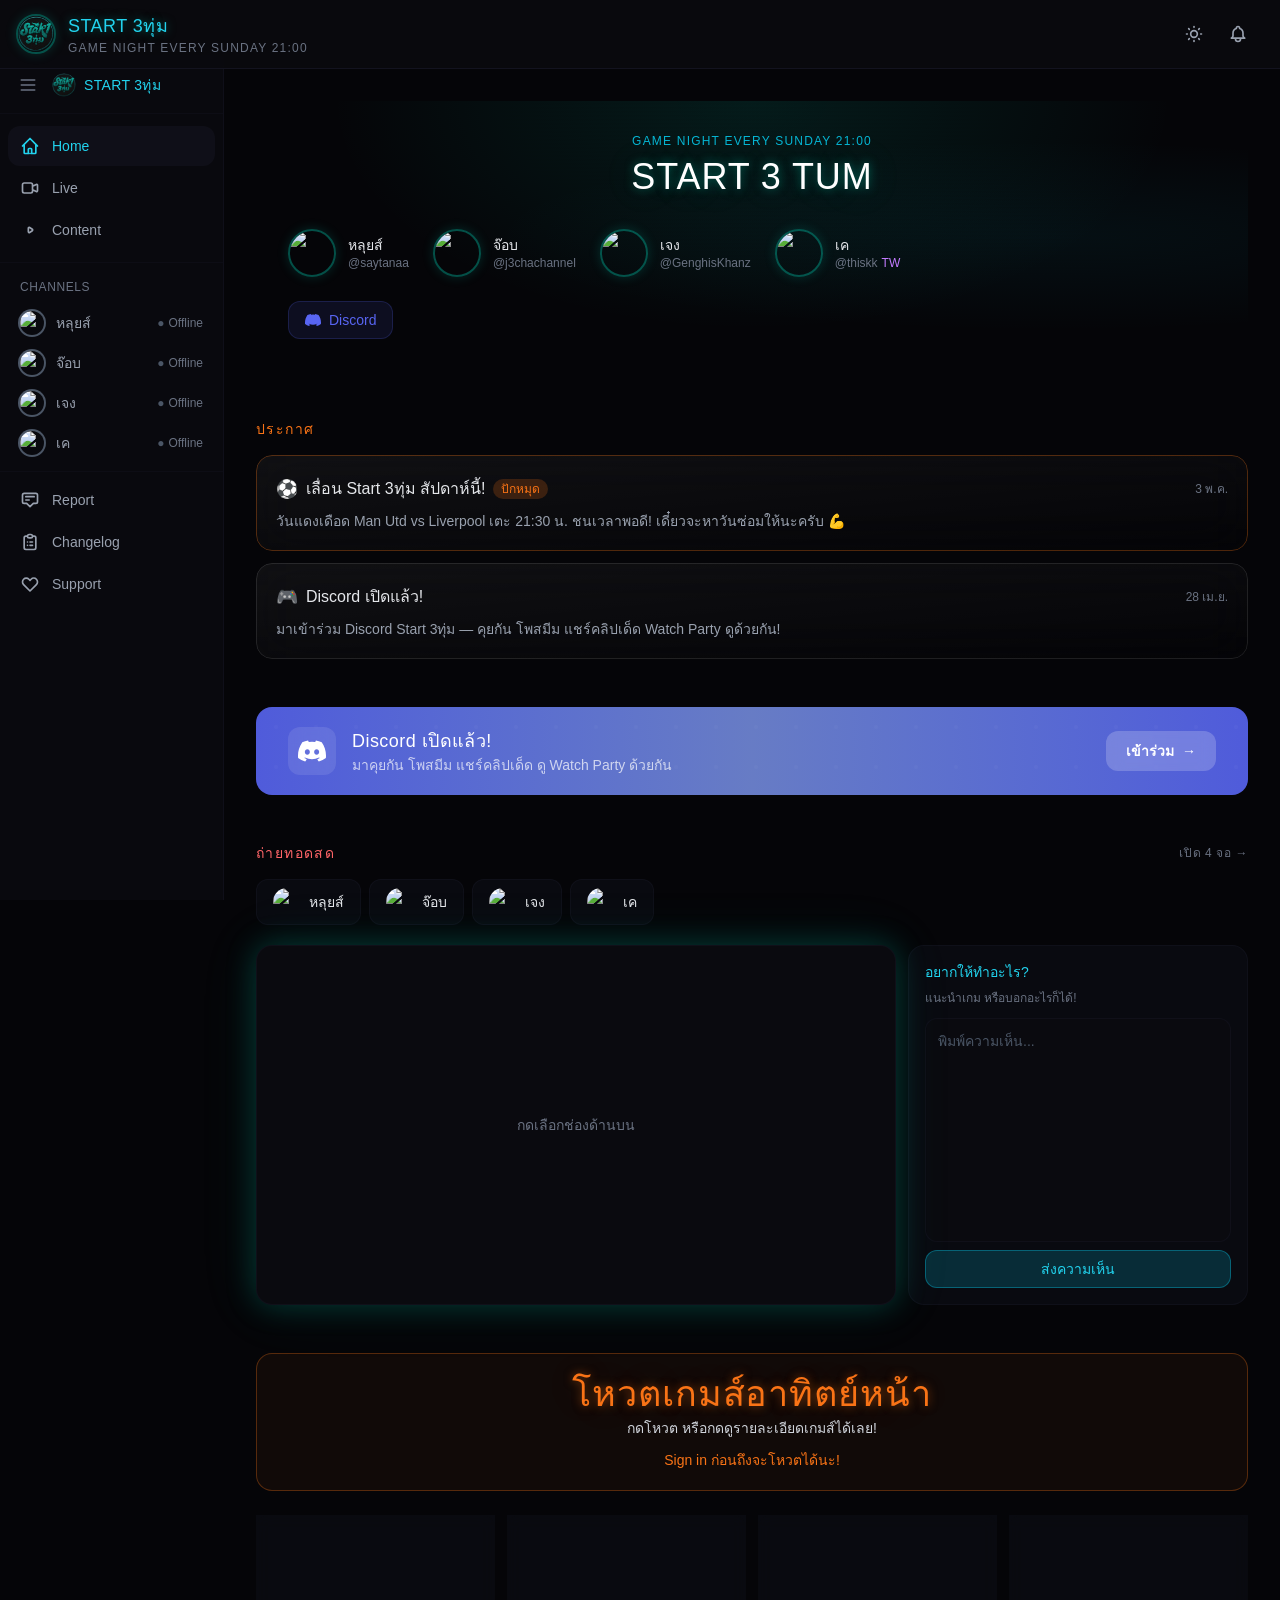
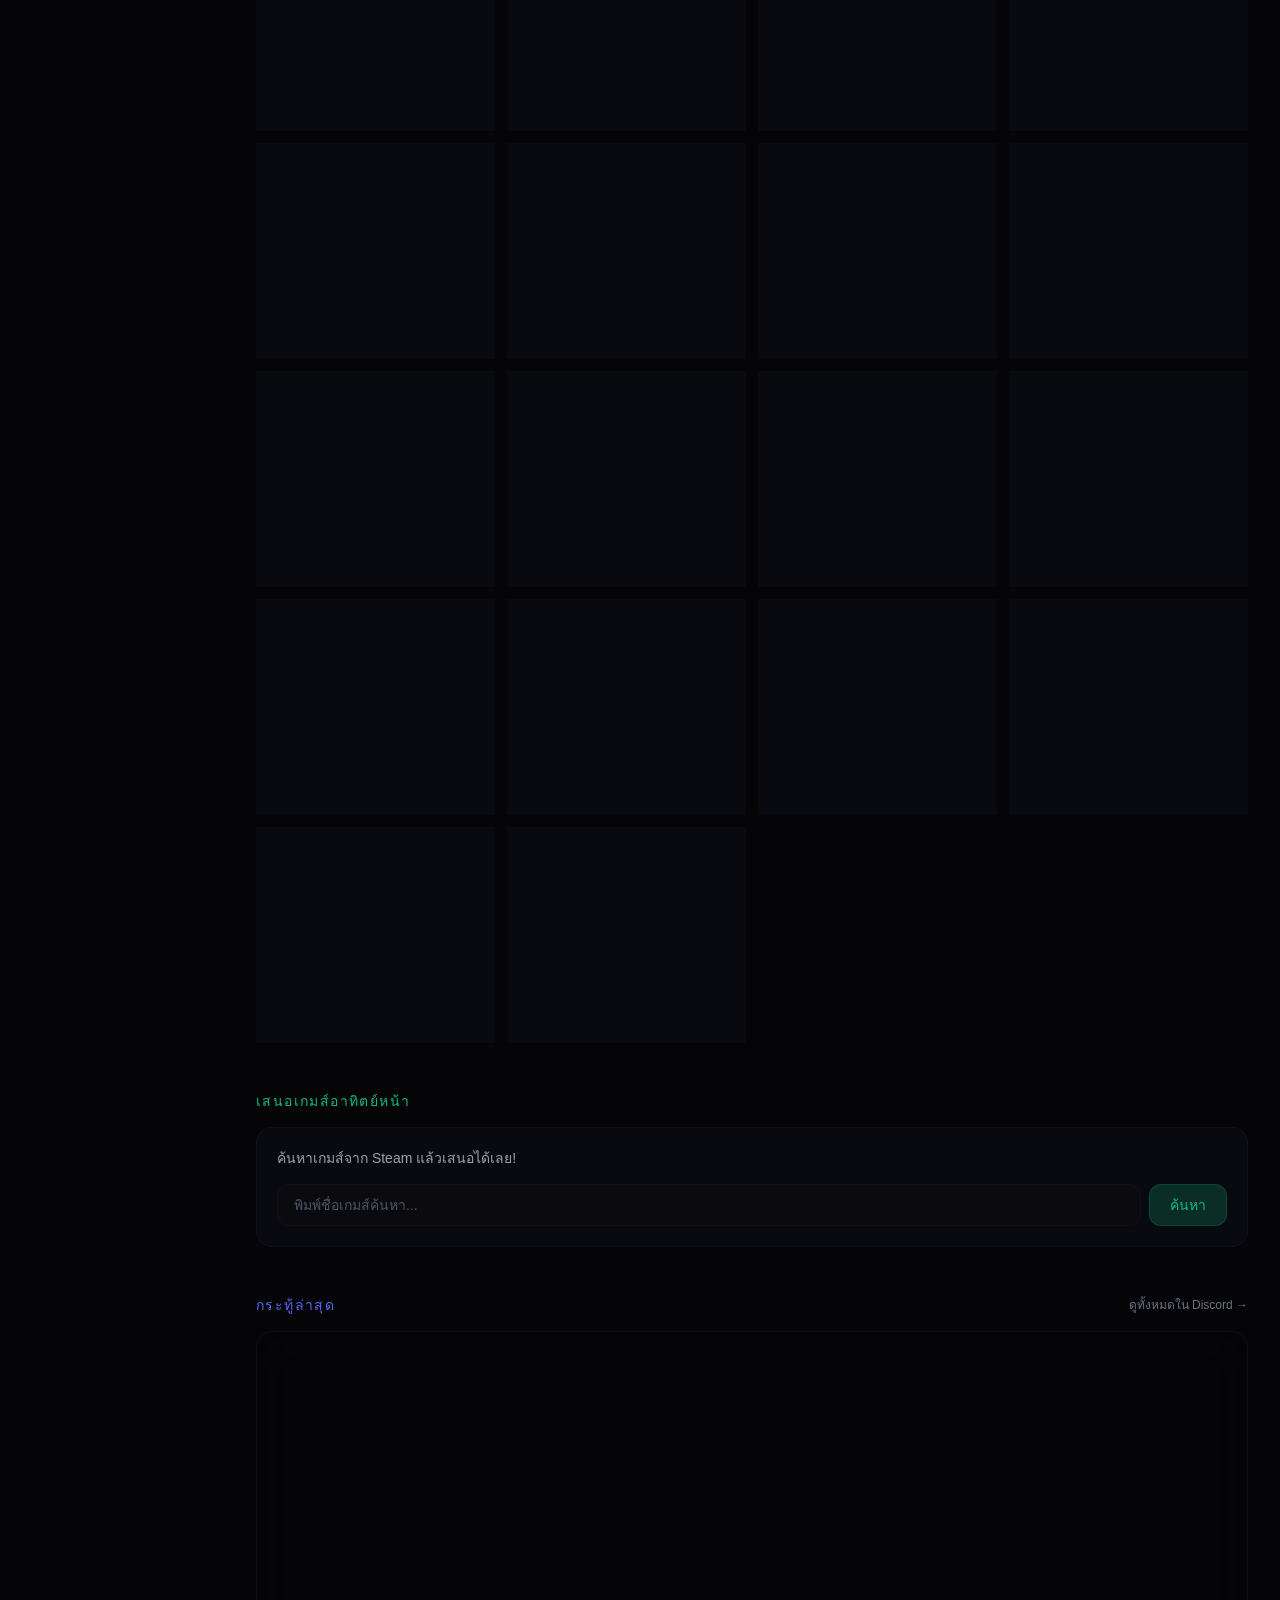
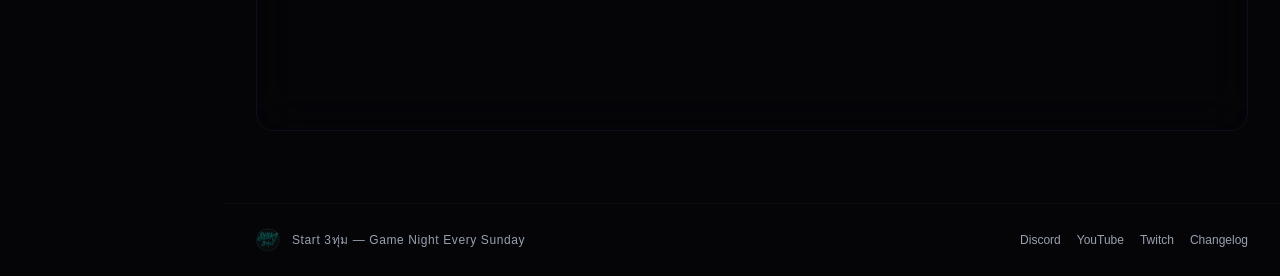
==== commit 77636838: "Auto-update: refresh video content 2026-05-16 Co-Authored-By: 3toom <noreply@start3toom.club>" ====
--- a/index.html
+++ b/index.html
@@ -1 +1 @@
-<!DOCTYPE html><html lang="th" class="chakra_petch_d5a18644-module__w_f_3a__variable russo_one_80ffc458-module___WYXYW__variable noto_sans_thai_700996e3-module__ocHN1G__variable"><head><meta charSet="utf-8"/><meta name="viewport" content="width=device-width, initial-scale=1"/><link rel="preload" href="/_next/static/media/087f4c42b279024d-s.p.0i37wr8~oeiv6.woff2" as="font" crossorigin="" type="font/woff2"/><link rel="preload" href="/_next/static/media/1ccf8ef962b3f693-s.p.057aej8p_z_92.woff2" as="font" crossorigin="" type="font/woff2"/><link rel="preload" href="/_next/static/media/28739a739c7e40d4-s.p.013qyk_5we3mc.woff2" as="font" crossorigin="" type="font/woff2"/><link rel="preload" href="/_next/static/media/3601f32897df77ee-s.p.0ps8kv494pv52.woff2" as="font" crossorigin="" type="font/woff2"/><link rel="preload" href="/_next/static/media/374a88ea0960b3d4-s.p.0sa4vsdykrttm.woff2" as="font" crossorigin="" type="font/woff2"/><link rel="preload" href="/_next/static/media/48c53d0308459627-s.p.10dss3nyii4ic.woff2" as="font" crossorigin="" type="font/woff2"/><link rel="preload" href="/_next/static/media/638f182e7ded7477-s.p.0ma09l0txl3bt.woff2" as="font" crossorigin="" type="font/woff2"/><link rel="preload" href="/_next/static/media/664b8486c44baa2d-s.p.00xhdix476ajg.woff2" as="font" crossorigin="" type="font/woff2"/><link rel="preload" href="/_next/static/media/785695c5b05eabf2-s.p.13y771y2cuudv.woff2" as="font" crossorigin="" type="font/woff2"/><link rel="preload" href="/_next/static/media/bfd813093b8ca1bb-s.p.12n410yjpb..9.woff2" as="font" crossorigin="" type="font/woff2"/><link rel="preload" href="/_next/static/media/cf9d54c4342bfde9-s.p.0u2lt3z6jk0o1.woff2" as="font" crossorigin="" type="font/woff2"/><link rel="preload" href="/_next/static/media/dc0c65e819e3bb6c-s.p.0fsjs_bs5qvt7.woff2" as="font" crossorigin="" type="font/woff2"/><link rel="stylesheet" href="/_next/static/chunks/17663lhnitrlu.css" data-precedence="next"/><link rel="preload" as="script" fetchPriority="low" href="/_next/static/chunks/09ddc085rdy3r.js"/><script src="/_next/static/chunks/13vpuyblxou~7.js" async=""></script><script src="/_next/static/chunks/0jjo98_zee_qt.js" async=""></script><script src="/_next/static/chunks/0udk63t4hwa.x.js" async=""></script><script src="/_next/static/chunks/0mjq~5bxnwr7i.js" async=""></script><script src="/_next/static/chunks/turbopack-0s.an9.z3hyax.js" async=""></script><script src="/_next/static/chunks/06xa64pi374wr.js" async=""></script><script src="/_next/static/chunks/07igqq0jvnrne.js" async=""></script><script src="/_next/static/chunks/0s2am59z-kfte.js" async=""></script><script src="/_next/static/chunks/0z4ua_1lk2okm.js" async=""></script><script src="/_next/static/chunks/0e~1nx_r0if.j.js" async=""></script><script src="/_next/static/chunks/0dg1nugd32_5t.js" async=""></script><link rel="preload" href="https://accounts.google.com/gsi/client" as="script"/><link rel="preconnect" href="https://accounts.google.com" crossorigin="anonymous"/><link rel="preconnect" href="https://img.youtube.com" crossorigin="anonymous"/><link rel="preconnect" href="https://shared.akamai.steamstatic.com" crossorigin="anonymous"/><meta name="next-size-adjust" content=""/><title>Start 3ทุ่ม — Game Night</title><meta name="description" content="Game Night Every Sunday 21:00"/><link rel="icon" href="/favicon.ico?favicon.0x3dzn~oxb6tn.ico" sizes="256x256" type="image/x-icon"/><link rel="icon" href="/favicon.ico"/><link rel="apple-touch-icon" href="/apple-touch-icon.png"/><script>(function(){try{var t=localStorage.getItem('s3t_theme');var c=t==='light'?'light':'dark';document.documentElement.classList.add(c)}catch(e){document.documentElement.classList.add('dark')}})()</script><script src="/_next/static/chunks/03~yq9q893hmn.js" noModule=""></script></head><body class="min-h-screen flex flex-col"><div hidden=""><!--$--><!--/$--></div><a href="#main-content" class="sr-only focus:not-sr-only focus:absolute focus:top-2 focus:left-2 focus:z-[9999] focus:bg-dark-900 focus:text-cyan-400 focus:px-4 focus:py-2 focus:rounded-lg">ข้ามไปเนื้อหาหลัก</a><header class="border-b border-dark-600/50 bg-dark-900/90 backdrop-blur-md sticky top-0 z-50"><div class="max-w-[1600px] mx-auto px-4 py-3 flex items-center justify-between"><div class="flex items-center gap-2"><button class="sm:hidden p-2 -ml-2 text-gray-400 hover:text-cyan-400 cursor-pointer" aria-label="เปิดเมนู"><svg class="w-6 h-6" fill="none" stroke="currentColor" viewBox="0 0 24 24"><path stroke-linecap="round" stroke-linejoin="round" stroke-width="2" d="M4 6h16M4 12h16M4 18h16"></path></svg></button><a class="flex items-center gap-3" href="/"><img alt="Start 3ทุ่ม" loading="lazy" width="40" height="40" decoding="async" data-nimg="1" class="rounded-full profile-ring" style="color:transparent" src="/logo.png"/><div><h1 class="font-display text-lg tracking-wide text-cyan-400 glow-text">START 3ทุ่ม</h1><p class="text-xs text-gray-500 tracking-widest uppercase hidden sm:block">Game Night Every Sunday 21:00</p></div></a></div><div class="flex items-center gap-2"><button class="theme-toggle p-2 text-gray-400 hover:text-cyan-400" aria-label="Switch to light mode"><svg class="w-5 h-5" fill="none" stroke="currentColor" viewBox="0 0 24 24"><path stroke-linecap="round" stroke-linejoin="round" stroke-width="2" d="M12 3v1m0 16v1m9-9h-1M4 12H3m15.364 6.364l-.707-.707M6.343 6.343l-.707-.707m12.728 0l-.707.707M6.343 17.657l-.707.707M16 12a4 4 0 11-8 0 4 4 0 018 0z"></path></svg></button><div class="relative"><button class="relative p-2 text-gray-400 hover:text-cyan-400 cursor-pointer" aria-label="การแจ้งเตือน"><svg class="w-5 h-5" fill="none" stroke="currentColor" viewBox="0 0 24 24"><path stroke-linecap="round" stroke-linejoin="round" stroke-width="2" d="M15 17h5l-1.405-1.405A2.032 2.032 0 0118 14.158V11a6.002 6.002 0 00-4-5.659V5a2 2 0 10-4 0v.341C7.67 6.165 6 8.388 6 11v3.159c0 .538-.214 1.055-.595 1.436L4 17h5m6 0v1a3 3 0 11-6 0v-1m6 0H9"></path></svg></button></div><div id="g-signin-btn"></div></div></div></header><aside class="hidden sm:flex flex-col fixed top-[57px] left-0 bottom-0 bg-dark-900/95 border-r border-dark-600/30 z-40 transition-all duration-200 w-56"><div class="flex items-center gap-2 px-3 py-3 border-b border-dark-600/20"><button class="p-1.5 text-gray-500 hover:text-cyan-400 cursor-pointer shrink-0" title="ย่อเมนู"><svg class="w-5 h-5" fill="none" stroke="currentColor" viewBox="0 0 24 24"><path stroke-linecap="round" stroke-linejoin="round" stroke-width="2" d="M4 6h16M4 12h16M4 18h16"></path></svg></button><a class="flex items-center gap-2 min-w-0" href="/"><img alt="Start 3ทุ่ม" loading="lazy" width="24" height="24" decoding="async" data-nimg="1" class="rounded-full shrink-0" style="color:transparent" src="/logo.png"/><span class="font-display text-sm tracking-wide text-cyan-400 truncate">START 3ทุ่ม</span></a></div><nav class="px-2 py-3 space-y-0.5"><a class="flex items-center gap-3 px-3 py-2.5 rounded-xl text-sm transition-colors bg-dark-700/50 text-cyan-400" href="/"><svg class="w-5 h-5 shrink-0" fill="none" stroke="currentColor" viewBox="0 0 24 24"><path stroke-linecap="round" stroke-linejoin="round" stroke-width="2" d="M3 12l2-2m0 0l7-7 7 7M5 10v10a1 1 0 001 1h3m10-11l2 2m-2-2v10a1 1 0 01-1 1h-3m-4 0a1 1 0 01-1-1v-4a1 1 0 011-1h2a1 1 0 011 1v4a1 1 0 01-1 1"></path></svg><span>Home</span></a><a class="flex items-center gap-3 px-3 py-2.5 rounded-xl text-sm transition-colors text-gray-400 hover:bg-dark-700/30 hover:text-gray-300" href="/live"><svg class="w-5 h-5 shrink-0" fill="none" stroke="currentColor" viewBox="0 0 24 24"><path stroke-linecap="round" stroke-linejoin="round" stroke-width="2" d="M15 10l4.553-2.276A1 1 0 0121 8.618v6.764a1 1 0 01-1.447.894L15 14M5 18h8a2 2 0 002-2V8a2 2 0 00-2-2H5a2 2 0 00-2 2v8a2 2 0 002 2z"></path></svg><span>Live</span></a><a class="flex items-center gap-3 px-3 py-2.5 rounded-xl text-sm transition-colors text-gray-400 hover:bg-dark-700/30 hover:text-gray-300" href="/content"><svg class="w-5 h-5 shrink-0" fill="none" stroke="currentColor" viewBox="0 0 24 24"><path stroke-linecap="round" stroke-linejoin="round" stroke-width="2" d="M14.752 11.168l-3.197-2.132A1 1 0 0010 9.87v4.263a1 1 0 001.555.832l3.197-2.132a1 1 0 000-1.664z"></path></svg><span>Content</span></a></nav><div class="px-2 py-2 border-t border-dark-600/20"><p class="px-3 py-2 text-xs text-gray-500 uppercase tracking-wider">Channels</p><button class="flex items-center gap-3 px-3 py-2 rounded-xl text-sm transition-colors text-gray-400 hover:bg-dark-700/30 hover:text-gray-300 w-full text-left cursor-pointer"><img alt="หลุยส์" loading="lazy" width="24" height="24" decoding="async" data-nimg="1" class="rounded-full ring-2 ring-gray-600" style="color:transparent" src="/profiles/louis.png"/><span class="truncate">หลุยส์</span><span class="ml-auto flex items-center gap-1 text-xs text-gray-500"><span class="text-gray-600">●</span><span>Offline</span></span></button><button class="flex items-center gap-3 px-3 py-2 rounded-xl text-sm transition-colors text-gray-400 hover:bg-dark-700/30 hover:text-gray-300 w-full text-left cursor-pointer"><img alt="จ๊อบ" loading="lazy" width="24" height="24" decoding="async" data-nimg="1" class="rounded-full ring-2 ring-gray-600" style="color:transparent" src="/profiles/job.png"/><span class="truncate">จ๊อบ</span><span class="ml-auto flex items-center gap-1 text-xs text-gray-500"><span class="text-gray-600">●</span><span>Offline</span></span></button><button class="flex items-center gap-3 px-3 py-2 rounded-xl text-sm transition-colors text-gray-400 hover:bg-dark-700/30 hover:text-gray-300 w-full text-left cursor-pointer"><img alt="เจง" loading="lazy" width="24" height="24" decoding="async" data-nimg="1" class="rounded-full ring-2 ring-gray-600" style="color:transparent" src="/profiles/geng.png"/><span class="truncate">เจง</span><span class="ml-auto flex items-center gap-1 text-xs text-gray-500"><span class="text-gray-600">●</span><span>Offline</span></span></button><button class="flex items-center gap-3 px-3 py-2 rounded-xl text-sm transition-colors text-gray-400 hover:bg-dark-700/30 hover:text-gray-300 w-full text-left cursor-pointer"><img alt="เค" loading="lazy" width="24" height="24" decoding="async" data-nimg="1" class="rounded-full ring-2 ring-gray-600" style="color:transparent" src="/profiles/kk.png"/><span class="truncate">เค</span><span class="ml-auto flex items-center gap-1 text-xs text-gray-500"><span class="text-gray-600">●</span><span>Offline</span></span></button></div><nav class="px-2 py-2 space-y-0.5 border-t border-dark-600/20"><a class="flex items-center gap-3 px-3 py-2.5 rounded-xl text-sm transition-colors text-gray-400 hover:bg-dark-700/30 hover:text-gray-300" href="/report"><svg class="w-5 h-5 shrink-0" fill="none" stroke="currentColor" viewBox="0 0 24 24"><path stroke-linecap="round" stroke-linejoin="round" stroke-width="2" d="M7 8h10M7 12h4m1 8l-4-4H5a2 2 0 01-2-2V6a2 2 0 012-2h14a2 2 0 012 2v8a2 2 0 01-2 2h-3l-4 4z"></path></svg><span>Report</span></a><a class="flex items-center gap-3 px-3 py-2.5 rounded-xl text-sm transition-colors text-gray-400 hover:bg-dark-700/30 hover:text-gray-300" href="/changelog"><svg class="w-5 h-5 shrink-0" fill="none" stroke="currentColor" viewBox="0 0 24 24"><path stroke-linecap="round" stroke-linejoin="round" stroke-width="2" d="M9 5H7a2 2 0 00-2 2v12a2 2 0 002 2h10a2 2 0 002-2V7a2 2 0 00-2-2h-2M9 5a2 2 0 002 2h2a2 2 0 002-2M9 5a2 2 0 012-2h2a2 2 0 012 2m-3 7h3m-3 4h3m-6-4h.01M9 16h.01"></path></svg><span>Changelog</span></a><a class="flex items-center gap-3 px-3 py-2.5 rounded-xl text-sm transition-colors text-gray-400 hover:bg-dark-700/30 hover:text-gray-300" href="/support"><svg class="w-5 h-5 shrink-0" fill="none" stroke="currentColor" viewBox="0 0 24 24"><path stroke-linecap="round" stroke-linejoin="round" stroke-width="2" d="M4.318 6.318a4.5 4.5 0 000 6.364L12 20.364l7.682-7.682a4.5 4.5 0 00-6.364-6.364L12 7.636l-1.318-1.318a4.5 4.5 0 00-6.364 0z"></path></svg><span>Support</span></a></nav></aside><div class="flex-1 transition-all duration-200 sm:ml-56"><div id="main-content"><main class="max-w-5xl mx-auto px-4 py-8 space-y-12"><section class="relative rounded-3xl overflow-hidden scanlines"><div class="absolute inset-0 z-0 hero-gradient"></div><div class="relative z-10 p-6 sm:p-8"><div class="text-center"><p class="text-xs text-cyan-500 tracking-widest uppercase mb-2 font-display">Game Night Every Sunday 21:00</p><h2 class="text-3xl sm:text-4xl font-display tracking-wide text-white glow-text">START 3 TUM</h2></div><div class="mt-8 flex flex-wrap gap-4 sm:gap-6"><div class="flex items-center gap-3 group relative"><img alt="หลุยส์" loading="lazy" width="48" height="48" decoding="async" data-nimg="1" class="w-12 h-12 rounded-full object-cover profile-ring cursor-pointer aspect-square" style="color:transparent" src="/profiles/louis.png"/><div><p class="text-sm font-medium group-hover:text-cyan-400 transition-colors cursor-pointer">หลุยส์</p><p class="text-xs text-gray-500">@<!-- -->saytanaa</p></div><div class="hidden group-hover:block absolute top-12 left-0 pt-2 z-20"><div class="bg-dark-800 border border-dark-600/30 rounded-xl p-3 space-y-1.5 min-w-[160px] shadow-xl"><a href="https://youtube.com/@saytanaa" target="_blank" rel="noopener noreferrer" class="flex items-center gap-2 text-xs text-gray-300 hover:text-cyan-400">YouTube</a><a href="https://www.tiktok.com/@saytanaa" target="_blank" rel="noopener noreferrer" class="flex items-center gap-2 text-xs text-gray-300 hover:text-cyan-400">TikTok</a></div></div></div><div class="flex items-center gap-3 group relative"><img alt="จ๊อบ" loading="lazy" width="48" height="48" decoding="async" data-nimg="1" class="w-12 h-12 rounded-full object-cover profile-ring cursor-pointer aspect-square" style="color:transparent" src="/profiles/job.png"/><div><p class="text-sm font-medium group-hover:text-cyan-400 transition-colors cursor-pointer">จ๊อบ</p><p class="text-xs text-gray-500">@<!-- -->j3chachannel</p></div><div class="hidden group-hover:block absolute top-12 left-0 pt-2 z-20"><div class="bg-dark-800 border border-dark-600/30 rounded-xl p-3 space-y-1.5 min-w-[160px] shadow-xl"><a href="https://youtube.com/@j3chachannel" target="_blank" rel="noopener noreferrer" class="flex items-center gap-2 text-xs text-gray-300 hover:text-cyan-400">YouTube</a></div></div></div><div class="flex items-center gap-3 group relative"><img alt="เจง" loading="lazy" width="48" height="48" decoding="async" data-nimg="1" class="w-12 h-12 rounded-full object-cover profile-ring cursor-pointer aspect-square" style="color:transparent" src="/profiles/geng.png"/><div><p class="text-sm font-medium group-hover:text-cyan-400 transition-colors cursor-pointer">เจง</p><p class="text-xs text-gray-500">@<!-- -->GenghisKhanz</p></div><div class="hidden group-hover:block absolute top-12 left-0 pt-2 z-20"><div class="bg-dark-800 border border-dark-600/30 rounded-xl p-3 space-y-1.5 min-w-[160px] shadow-xl"><a href="https://youtube.com/@GenghisKhanz" target="_blank" rel="noopener noreferrer" class="flex items-center gap-2 text-xs text-gray-300 hover:text-cyan-400">YouTube</a><a href="https://twitch.tv/genghiskhanz" target="_blank" rel="noopener noreferrer" class="flex items-center gap-2 text-xs text-gray-300 hover:text-purple-400">Twitch</a></div></div></div><div class="flex items-center gap-3 group relative"><img alt="เค" loading="lazy" width="48" height="48" decoding="async" data-nimg="1" class="w-12 h-12 rounded-full object-cover profile-ring cursor-pointer aspect-square" style="color:transparent" src="/profiles/kk.png"/><div><p class="text-sm font-medium group-hover:text-purple-400 transition-colors cursor-pointer">เค</p><p class="text-xs text-gray-500">@<!-- -->thiskk<span class="text-purple-400 ml-1">TW</span></p></div><div class="hidden group-hover:block absolute top-12 left-0 pt-2 z-20"><div class="bg-dark-800 border border-dark-600/30 rounded-xl p-3 space-y-1.5 min-w-[160px] shadow-xl"><a href="https://twitch.tv/thiskk" target="_blank" rel="noopener noreferrer" class="flex items-center gap-2 text-xs text-gray-300 hover:text-purple-400">Twitch</a></div></div></div></div><div class="mt-6 flex items-center gap-4 flex-wrap"><a href="https://discord.gg/uEYRnsfqnG" target="_blank" rel="noopener noreferrer" class="flex items-center gap-2 px-4 py-2 rounded-xl bg-[#5865F2]/10 border border-[#5865F2]/20 hover:bg-[#5865F2]/20 transition-colors text-sm"><svg class="w-4 h-4 text-[#5865F2]" viewBox="0 0 24 24" fill="currentColor"><path d="M20.317 4.37a19.8 19.8 0 0 0-4.885-1.515.074.074 0 0 0-.079.037c-.21.375-.444.864-.608 1.25a18.3 18.3 0 0 0-5.487 0 12.6 12.6 0 0 0-.617-1.25.077.077 0 0 0-.079-.037A19.7 19.7 0 0 0 3.677 4.37a.07.07 0 0 0-.032.027C.533 9.046-.32 13.58.099 18.057a.08.08 0 0 0 .031.057 19.9 19.9 0 0 0 5.993 3.03.078.078 0 0 0 .084-.028c.462-.63.874-1.295 1.226-1.994a.076.076 0 0 0-.041-.106 13.1 13.1 0 0 1-1.872-.892.077.077 0 0 1-.008-.128 10 10 0 0 0 .372-.292.074.074 0 0 1 .077-.01c3.928 1.793 8.18 1.793 12.062 0a.074.074 0 0 1 .078.01c.12.098.246.198.373.292a.077.077 0 0 1-.006.127 12.3 12.3 0 0 1-1.873.892.077.077 0 0 0-.041.107c.36.698.772 1.362 1.225 1.993a.076.076 0 0 0 .084.028 19.8 19.8 0 0 0 6.002-3.03.077.077 0 0 0 .032-.054c.5-5.177-.838-9.674-3.549-13.66a.06.06 0 0 0-.031-.03z"></path></svg><span class="text-[#5865F2]">Discord</span></a></div></div></section><section><h2 class="font-display text-sm tracking-widest text-accent-orange uppercase mb-4">ประกาศ</h2><div class="space-y-3"><div class="relative rounded-2xl overflow-hidden"><div class="absolute inset-0 bg-gradient-to-br from-white/5 to-white/0 backdrop-blur-xl"></div><div class="absolute inset-0 rounded-2xl border border-accent-orange/30"></div><div class="relative p-5"><div class="flex items-center gap-2 mb-2"><span class="text-lg">⚽</span><span class="font-medium">เลื่อน Start 3ทุ่ม สัปดาห์นี้!</span><span class="text-xs bg-accent-orange/20 text-accent-orange px-2 py-0.5 rounded-full">ปักหมุด</span><span class="text-xs text-gray-500 ml-auto">3 พ.ค.</span></div><p class="text-sm text-gray-400">วันแดงเดือด Man Utd vs Liverpool เตะ 21:30 น. ชนเวลาพอดี! เดี๋ยวจะหาวันซ่อมให้นะครับ 💪</p></div></div><div class="relative rounded-2xl overflow-hidden"><div class="absolute inset-0 bg-gradient-to-br from-white/5 to-white/0 backdrop-blur-xl"></div><div class="absolute inset-0 rounded-2xl border border-white/10"></div><div class="relative p-5"><div class="flex items-center gap-2 mb-2"><span class="text-lg">🎮</span><span class="font-medium">Discord เปิดแล้ว!</span><span class="text-xs text-gray-500 ml-auto">28 เม.ย.</span></div><p class="text-sm text-gray-400">มาเข้าร่วม Discord Start 3ทุ่ม — คุยกัน โพสมีม แชร์คลิปเด็ด Watch Party ดูด้วยกัน!</p></div></div></div></section><a href="https://discord.gg/uEYRnsfqnG" target="_blank" rel="noopener noreferrer" class="block relative rounded-2xl overflow-hidden group"><div class="absolute inset-0 bg-gradient-to-r from-[#5865F2] via-[#7289DA] to-[#5865F2] opacity-90"></div><div class="absolute inset-0 bg-[url(&#x27;[data-uri]&#x27;)] opacity-50"></div><div class="relative flex items-center justify-between px-6 py-5 sm:px-8"><div class="flex items-center gap-4"><div class="w-12 h-12 bg-white/10 backdrop-blur rounded-xl flex items-center justify-center"><svg class="w-7 h-7 text-white" viewBox="0 0 127.14 96.36" fill="currentColor"><path d="M107.7 8.07A105.15 105.15 0 0 0 81.47 0a72.06 72.06 0 0 0-3.36 6.83 97.68 97.68 0 0 0-29.11 0A72.37 72.37 0 0 0 45.64 0 105.89 105.89 0 0 0 19.39 8.09C2.79 32.65-1.71 56.6.54 80.21a105.73 105.73 0 0 0 32.17 16.15 77.7 77.7 0 0 0 6.89-11.11 68.42 68.42 0 0 1-10.85-5.18c.91-.66 1.8-1.34 2.66-2a75.57 75.57 0 0 0 64.32 0c.87.71 1.76 1.39 2.66 2a68.68 68.68 0 0 1-10.87 5.19 77 77 0 0 0 6.89 11.1 105.25 105.25 0 0 0 32.19-16.14c2.64-27.38-4.51-51.11-18.9-72.15ZM42.45 65.69C36.18 65.69 31 60 31 53.05s5-12.68 11.45-12.68S54 46.07 53.89 53.05 48.84 65.69 42.45 65.69Zm42.24 0C78.41 65.69 73.25 60 73.25 53.05s5-12.68 11.44-12.68S96.23 46.07 96.12 53.05 91.08 65.69 84.69 65.69Z"></path></svg></div><div><p class="text-white font-display text-lg tracking-wide">Discord เปิดแล้ว!</p><p class="text-white/70 text-sm">มาคุยกัน โพสมีม แชร์คลิปเด็ด ดู Watch Party ด้วยกัน</p></div></div><div class="hidden sm:flex items-center gap-2 px-5 py-2.5 bg-white/20 backdrop-blur rounded-xl text-white font-bold text-sm group-hover:bg-white/30 transition-colors">เข้าร่วม<span class="group-hover:translate-x-1 transition-transform">→</span></div></div></a><section><div class="flex items-center justify-between mb-4"><h2 class="font-display text-sm tracking-widest text-red-400 uppercase live-pulse">ถ่ายทอดสด</h2><a class="text-xs text-gray-500 hover:text-cyan-400 tracking-wider" href="/multiview">เปิด 4 จอ →</a></div><div class="flex gap-2 mb-3 overflow-x-auto pb-2"><button class="flex items-center gap-2 px-4 py-2 rounded-xl border text-sm whitespace-nowrap transition-all cursor-pointer border-dark-600/30 bg-dark-800/50 hover:border-cyan-500/30"><img alt="หลุยส์" loading="lazy" width="28" height="28" decoding="async" data-nimg="1" class="rounded-full object-cover" style="color:transparent" src="/profiles/louis.png"/><span>หลุยส์</span></button><button class="flex items-center gap-2 px-4 py-2 rounded-xl border text-sm whitespace-nowrap transition-all cursor-pointer border-dark-600/30 bg-dark-800/50 hover:border-cyan-500/30"><img alt="จ๊อบ" loading="lazy" width="28" height="28" decoding="async" data-nimg="1" class="rounded-full object-cover" style="color:transparent" src="/profiles/job.png"/><span>จ๊อบ</span></button><button class="flex items-center gap-2 px-4 py-2 rounded-xl border text-sm whitespace-nowrap transition-all cursor-pointer border-dark-600/30 bg-dark-800/50 hover:border-cyan-500/30"><img alt="เจง" loading="lazy" width="28" height="28" decoding="async" data-nimg="1" class="rounded-full object-cover" style="color:transparent" src="/profiles/geng.png"/><span>เจง</span></button><button class="flex items-center gap-2 px-4 py-2 rounded-xl border text-sm whitespace-nowrap transition-all cursor-pointer border-dark-600/30 bg-dark-800/50 hover:border-purple-500/30"><img alt="เค" loading="lazy" width="28" height="28" decoding="async" data-nimg="1" class="rounded-full object-cover" style="color:transparent" src="/profiles/kk.png"/><span>เค</span></button></div><div class="flex gap-3"><div class="flex-1 rounded-2xl overflow-hidden border border-dark-600/30 bg-dark-900 glow-cyan aspect-video relative"><div class="w-full h-full flex items-center justify-center"><p class="text-gray-500 text-sm">กดเลือกช่องด้านบน</p></div></div><div class="w-[340px] hidden lg:block rounded-2xl overflow-hidden border border-dark-600/30 bg-dark-800/50 aspect-video"><div class="w-full h-full flex flex-col p-4"><h3 class="text-sm font-medium text-cyan-400 mb-2">อยากให้ทำอะไร?</h3><p class="text-xs text-gray-500 mb-3">แนะนำเกม หรือบอกอะไรก็ได้!</p><textarea class="flex-1 bg-dark-900 border border-dark-600/30 rounded-xl p-3 text-sm text-white placeholder-gray-600 resize-none focus:border-cyan-500/50 focus:outline-none" placeholder="พิมพ์ความเห็น..."></textarea><button class="mt-2 px-4 py-2 rounded-xl bg-cyan-500/20 border border-cyan-500/40 text-cyan-400 text-sm hover:bg-cyan-500/30 cursor-pointer">ส่งความเห็น</button></div></div></div></section><section id="vote"><div class="text-center mb-6 px-4 py-5 rounded-2xl border border-accent-orange/30 bg-accent-orange/5 animate-[pulse_3s_ease-in-out_infinite]"><h2 class="font-display text-3xl sm:text-4xl tracking-wide text-accent-orange glow-text-orange">โหวตเกมส์อาทิตย์หน้า</h2><p class="text-gray-300 text-sm mt-1">กดโหวต หรือกดดูรายละเอียดเกมส์ได้เลย!</p><p class="mt-3 text-sm text-accent-orange">Sign in ก่อนถึงจะโหวตได้นะ!</p></div><div class="grid grid-cols-2 sm:grid-cols-3 lg:grid-cols-4 gap-3"><div class="bg-dark-800/50 rounded-xl border border-dark-600/30 overflow-hidden backdrop-blur group"><div class="relative cursor-pointer"><img src="https://shared.akamai.steamstatic.com/store_item_assets/steam/apps/3241660/1ea445e044a2d5b09cfa8291350b63ebed6e5741/header.jpg?t=1765552338" alt="R.E.P.O." width="460" height="215" class="w-full h-28 object-cover" loading="lazy"/><div class="absolute inset-0 bg-black/40 opacity-0 group-hover:opacity-100 transition-opacity flex items-center justify-center"><span class="text-xs text-white bg-dark-800/80 px-3 py-1 rounded-full">ดูรายละเอียด</span></div></div><div class="p-3"><p class="text-sm font-medium truncate">R.E.P.O.</p><p class="text-xs text-gray-500 truncate">ล่าผี ฟิสิกส์บ้า</p><div class="flex gap-1 mt-2"><button class="vote-btn flex-1 py-2 rounded-lg text-xs font-bold tracking-wider bg-gradient-to-r from-accent-orange/20 to-cyan-500/20 text-accent-orange hover:from-accent-orange/30 hover:to-cyan-500/30 border border-accent-orange/20 cursor-pointer">Sign in เพื่อโหวต</button></div></div></div><div class="bg-dark-800/50 rounded-xl border border-dark-600/30 overflow-hidden backdrop-blur group"><div class="relative cursor-pointer"><img src="https://shared.akamai.steamstatic.com/store_item_assets/steam/apps/3467660/58efc5432016c6bef0adcce55c7c2436ad20f43f/header.jpg?t=1775048552" alt="BrawlMart" width="460" height="215" class="w-full h-28 object-cover" loading="lazy"/><span class="absolute top-1.5 right-1.5 text-xs font-bold px-1.5 py-0.5 rounded bg-cyan-500/20 text-cyan-400">ใหม่</span><div class="absolute inset-0 bg-black/40 opacity-0 group-hover:opacity-100 transition-opacity flex items-center justify-center"><span class="text-xs text-white bg-dark-800/80 px-3 py-1 rounded-full">ดูรายละเอียด</span></div></div><div class="p-3"><p class="text-sm font-medium truncate">BrawlMart</p><p class="text-xs text-gray-500 truncate">รถเข็นชนกัน</p><div class="flex gap-1 mt-2"><button class="vote-btn flex-1 py-2 rounded-lg text-xs font-bold tracking-wider bg-gradient-to-r from-accent-orange/20 to-cyan-500/20 text-accent-orange hover:from-accent-orange/30 hover:to-cyan-500/30 border border-accent-orange/20 cursor-pointer">Sign in เพื่อโหวต</button></div></div></div><div class="bg-dark-800/50 rounded-xl border border-dark-600/30 overflow-hidden backdrop-blur group"><div class="relative cursor-pointer"><img src="https://shared.akamai.steamstatic.com/store_item_assets/steam/apps/3644200/3bddd3af80c5cb2ada118a1a7251d49b00e1178f/header.jpg?t=1776238474" alt="2 Cooks 1 Mess" width="460" height="215" class="w-full h-28 object-cover" loading="lazy"/><span class="absolute top-1.5 right-1.5 text-xs font-bold px-1.5 py-0.5 rounded bg-accent-green/20 text-accent-green">ฟรี</span><div class="absolute inset-0 bg-black/40 opacity-0 group-hover:opacity-100 transition-opacity flex items-center justify-center"><span class="text-xs text-white bg-dark-800/80 px-3 py-1 rounded-full">ดูรายละเอียด</span></div></div><div class="p-3"><p class="text-sm font-medium truncate">2 Cooks 1 Mess</p><p class="text-xs text-gray-500 truncate">ครัววุ่นวาย</p><div class="flex gap-1 mt-2"><button class="vote-btn flex-1 py-2 rounded-lg text-xs font-bold tracking-wider bg-gradient-to-r from-accent-orange/20 to-cyan-500/20 text-accent-orange hover:from-accent-orange/30 hover:to-cyan-500/30 border border-accent-orange/20 cursor-pointer">Sign in เพื่อโหวต</button></div></div></div><div class="bg-dark-800/50 rounded-xl border border-dark-600/30 overflow-hidden backdrop-blur group"><div class="relative cursor-pointer"><img src="https://shared.akamai.steamstatic.com/store_item_assets/steam/apps/3967470/3387eeb71a61ecb79ad07cfd5710ae28a2bdd1f8/header.jpg?t=1776344599" alt="We Gotta Go" width="460" height="215" class="w-full h-28 object-cover" loading="lazy"/><span class="absolute top-1.5 right-1.5 text-xs font-bold px-1.5 py-0.5 rounded bg-cyan-500/20 text-cyan-400">ใหม่</span><div class="absolute inset-0 bg-black/40 opacity-0 group-hover:opacity-100 transition-opacity flex items-center justify-center"><span class="text-xs text-white bg-dark-800/80 px-3 py-1 rounded-full">ดูรายละเอียด</span></div></div><div class="p-3"><p class="text-sm font-medium truncate">We Gotta Go</p><p class="text-xs text-gray-500 truncate">หาห้องน้ำในบ้านผี</p><div class="flex gap-1 mt-2"><button class="vote-btn flex-1 py-2 rounded-lg text-xs font-bold tracking-wider bg-gradient-to-r from-accent-orange/20 to-cyan-500/20 text-accent-orange hover:from-accent-orange/30 hover:to-cyan-500/30 border border-accent-orange/20 cursor-pointer">Sign in เพื่อโหวต</button></div></div></div><div class="bg-dark-800/50 rounded-xl border border-dark-600/30 overflow-hidden backdrop-blur group"><div class="relative cursor-pointer"><img src="https://shared.akamai.steamstatic.com/store_item_assets/steam/apps/2881650/header.jpg?t=1775640428" alt="Content Warning" width="460" height="215" class="w-full h-28 object-cover" loading="lazy"/><div class="absolute inset-0 bg-black/40 opacity-0 group-hover:opacity-100 transition-opacity flex items-center justify-center"><span class="text-xs text-white bg-dark-800/80 px-3 py-1 rounded-full">ดูรายละเอียด</span></div></div><div class="p-3"><p class="text-sm font-medium truncate">Content Warning</p><p class="text-xs text-gray-500 truncate">ถ่ายคลิปในดันมืด</p><div class="flex gap-1 mt-2"><button class="vote-btn flex-1 py-2 rounded-lg text-xs font-bold tracking-wider bg-gradient-to-r from-accent-orange/20 to-cyan-500/20 text-accent-orange hover:from-accent-orange/30 hover:to-cyan-500/30 border border-accent-orange/20 cursor-pointer">Sign in เพื่อโหวต</button></div></div></div><div class="bg-dark-800/50 rounded-xl border border-dark-600/30 overflow-hidden backdrop-blur group"><div class="relative cursor-pointer"><img src="https://shared.akamai.steamstatic.com/store_item_assets/steam/apps/880940/header.jpg?t=1725311353" alt="Pummel Party" width="460" height="215" class="w-full h-28 object-cover" loading="lazy"/><div class="absolute inset-0 bg-black/40 opacity-0 group-hover:opacity-100 transition-opacity flex items-center justify-center"><span class="text-xs text-white bg-dark-800/80 px-3 py-1 rounded-full">ดูรายละเอียด</span></div></div><div class="p-3"><p class="text-sm font-medium truncate">Pummel Party</p><p class="text-xs text-gray-500 truncate">Mario Party แต่รุนแรง</p><div class="flex gap-1 mt-2"><button class="vote-btn flex-1 py-2 rounded-lg text-xs font-bold tracking-wider bg-gradient-to-r from-accent-orange/20 to-cyan-500/20 text-accent-orange hover:from-accent-orange/30 hover:to-cyan-500/30 border border-accent-orange/20 cursor-pointer">Sign in เพื่อโหวต</button></div></div></div><div class="bg-dark-800/50 rounded-xl border border-dark-600/30 overflow-hidden backdrop-blur group"><div class="relative cursor-pointer"><img src="https://shared.akamai.steamstatic.com/store_item_assets/steam/apps/3527290/31bac6b2eccf09b368f5e95ce510bae2baf3cfcd/header.jpg?t=1775581133" alt="PEAK" width="460" height="215" class="w-full h-28 object-cover" loading="lazy"/><div class="absolute inset-0 bg-black/40 opacity-0 group-hover:opacity-100 transition-opacity flex items-center justify-center"><span class="text-xs text-white bg-dark-800/80 px-3 py-1 rounded-full">ดูรายละเอียด</span></div></div><div class="p-3"><p class="text-sm font-medium truncate">PEAK</p><p class="text-xs text-gray-500 truncate">ปีนเขา ตก กรี๊ด</p><div class="flex gap-1 mt-2"><button class="vote-btn flex-1 py-2 rounded-lg text-xs font-bold tracking-wider bg-gradient-to-r from-accent-orange/20 to-cyan-500/20 text-accent-orange hover:from-accent-orange/30 hover:to-cyan-500/30 border border-accent-orange/20 cursor-pointer">Sign in เพื่อโหวต</button></div></div></div><div class="bg-dark-800/50 rounded-xl border border-dark-600/30 overflow-hidden backdrop-blur group"><div class="relative cursor-pointer"><img src="https://shared.akamai.steamstatic.com/store_item_assets/steam/apps/4204310/b94c1fbed90f2705f9709a23ea7d025fcd58c8ec/header.jpg?t=1775062388" alt="Waddle Words" width="460" height="215" class="w-full h-28 object-cover" loading="lazy"/><span class="absolute top-1.5 right-1.5 text-xs font-bold px-1.5 py-0.5 rounded bg-cyan-500/20 text-cyan-400">ใหม่</span><div class="absolute inset-0 bg-black/40 opacity-0 group-hover:opacity-100 transition-opacity flex items-center justify-center"><span class="text-xs text-white bg-dark-800/80 px-3 py-1 rounded-full">ดูรายละเอียด</span></div></div><div class="p-3"><p class="text-sm font-medium truncate">Waddle Words</p><p class="text-xs text-gray-500 truncate">เป็ดสะกดคำ ปั่นมาก</p><div class="flex gap-1 mt-2"><button class="vote-btn flex-1 py-2 rounded-lg text-xs font-bold tracking-wider bg-gradient-to-r from-accent-orange/20 to-cyan-500/20 text-accent-orange hover:from-accent-orange/30 hover:to-cyan-500/30 border border-accent-orange/20 cursor-pointer">Sign in เพื่อโหวต</button></div></div></div><div class="bg-dark-800/50 rounded-xl border border-dark-600/30 overflow-hidden backdrop-blur group"><div class="relative cursor-pointer"><img src="https://shared.akamai.steamstatic.com/store_item_assets/steam/apps/4069520/2d9b9b6bc0ac18c6eb76f5e38b649425d9202759/header_alt_assets_0.jpg?t=1776252853" alt="Super Battle Golf" width="460" height="215" class="w-full h-28 object-cover" loading="lazy"/><span class="absolute top-1.5 right-1.5 text-xs font-bold px-1.5 py-0.5 rounded bg-cyan-500/20 text-cyan-400">แฟนเสนอ</span><div class="absolute inset-0 bg-black/40 opacity-0 group-hover:opacity-100 transition-opacity flex items-center justify-center"><span class="text-xs text-white bg-dark-800/80 px-3 py-1 rounded-full">ดูรายละเอียด</span></div></div><div class="p-3"><p class="text-sm font-medium truncate">Super Battle Golf</p><p class="text-xs text-gray-500 truncate">ตีกอล์ฟออนไลน์ ปั่นกัน</p><div class="flex gap-1 mt-2"><button class="vote-btn flex-1 py-2 rounded-lg text-xs font-bold tracking-wider bg-gradient-to-r from-accent-orange/20 to-cyan-500/20 text-accent-orange hover:from-accent-orange/30 hover:to-cyan-500/30 border border-accent-orange/20 cursor-pointer">Sign in เพื่อโหวต</button></div></div></div><div class="bg-dark-800/50 rounded-xl border border-dark-600/30 overflow-hidden backdrop-blur group"><div class="relative cursor-pointer"><img src="https://shared.akamai.steamstatic.com/store_item_assets/steam/apps/2820700/8bf178b3ecd1fdb13c147baf11241ef8b7e57c46/header.jpg?t=1771289658" alt="A Gentlemen&#x27;s Dispute" width="460" height="215" class="w-full h-28 object-cover" loading="lazy"/><span class="absolute top-1.5 right-1.5 text-xs font-bold px-1.5 py-0.5 rounded bg-cyan-500/20 text-cyan-400">แฟนเสนอ</span><div class="absolute inset-0 bg-black/40 opacity-0 group-hover:opacity-100 transition-opacity flex items-center justify-center"><span class="text-xs text-white bg-dark-800/80 px-3 py-1 rounded-full">ดูรายละเอียด</span></div></div><div class="p-3"><p class="text-sm font-medium truncate">A Gentlemen&#x27;s Dispute</p><p class="text-xs text-gray-500 truncate">ต่อยกันแบบสุภาพบุรุษ</p><div class="flex gap-1 mt-2"><button class="vote-btn flex-1 py-2 rounded-lg text-xs font-bold tracking-wider bg-gradient-to-r from-accent-orange/20 to-cyan-500/20 text-accent-orange hover:from-accent-orange/30 hover:to-cyan-500/30 border border-accent-orange/20 cursor-pointer">Sign in เพื่อโหวต</button></div></div></div><div class="bg-dark-800/50 rounded-xl border border-dark-600/30 overflow-hidden backdrop-blur group"><div class="relative cursor-pointer"><img src="https://shared.akamai.steamstatic.com/store_item_assets/steam/apps/1910150/c7c47eef965ae90f6699012a51ce0b01eb09b584/header.jpg?t=1776183291" alt="Walk of Life" width="460" height="215" class="w-full h-28 object-cover" loading="lazy"/><span class="absolute top-1.5 right-1.5 text-xs font-bold px-1.5 py-0.5 rounded bg-cyan-500/20 text-cyan-400">แฟนเสนอ</span><div class="absolute inset-0 bg-black/40 opacity-0 group-hover:opacity-100 transition-opacity flex items-center justify-center"><span class="text-xs text-white bg-dark-800/80 px-3 py-1 rounded-full">ดูรายละเอียด</span></div></div><div class="p-3"><p class="text-sm font-medium truncate">Walk of Life</p><p class="text-xs text-gray-500 truncate">จำลองชีวิตแข่งกัน</p><div class="flex gap-1 mt-2"><button class="vote-btn flex-1 py-2 rounded-lg text-xs font-bold tracking-wider bg-gradient-to-r from-accent-orange/20 to-cyan-500/20 text-accent-orange hover:from-accent-orange/30 hover:to-cyan-500/30 border border-accent-orange/20 cursor-pointer">Sign in เพื่อโหวต</button></div></div></div><div class="bg-dark-800/50 rounded-xl border border-dark-600/30 overflow-hidden backdrop-blur group"><div class="relative cursor-pointer"><img src="https://shared.akamai.steamstatic.com/store_item_assets/steam/apps/1260320/header.jpg?t=1770880496" alt="Party Animals" width="460" height="215" class="w-full h-28 object-cover" loading="lazy"/><span class="absolute top-1.5 right-1.5 text-xs font-bold px-1.5 py-0.5 rounded bg-cyan-500/20 text-cyan-400">แฟนเสนอ</span><div class="absolute inset-0 bg-black/40 opacity-0 group-hover:opacity-100 transition-opacity flex items-center justify-center"><span class="text-xs text-white bg-dark-800/80 px-3 py-1 rounded-full">ดูรายละเอียด</span></div></div><div class="p-3"><p class="text-sm font-medium truncate">Party Animals</p><p class="text-xs text-gray-500 truncate">สัตว์น่ารักตีกัน</p><div class="flex gap-1 mt-2"><button class="vote-btn flex-1 py-2 rounded-lg text-xs font-bold tracking-wider bg-gradient-to-r from-accent-orange/20 to-cyan-500/20 text-accent-orange hover:from-accent-orange/30 hover:to-cyan-500/30 border border-accent-orange/20 cursor-pointer">Sign in เพื่อโหวต</button></div></div></div><div class="bg-dark-800/50 rounded-xl border border-dark-600/30 overflow-hidden backdrop-blur group"><div class="relative cursor-pointer"><img src="https://shared.akamai.steamstatic.com/store_item_assets/steam/apps/3041230/7e838d87d787735d5d29d72777c5ee55653dfb2b/header.jpg?t=1776158614" alt="Windrose" width="460" height="215" class="w-full h-28 object-cover" loading="lazy"/><span class="absolute top-1.5 right-1.5 text-xs font-bold px-1.5 py-0.5 rounded bg-cyan-500/20 text-cyan-400">แฟนเสนอ</span><div class="absolute inset-0 bg-black/40 opacity-0 group-hover:opacity-100 transition-opacity flex items-center justify-center"><span class="text-xs text-white bg-dark-800/80 px-3 py-1 rounded-full">ดูรายละเอียด</span></div></div><div class="p-3"><p class="text-sm font-medium truncate">Windrose</p><p class="text-xs text-gray-500 truncate">โจรสลัด survival co-op</p><div class="flex gap-1 mt-2"><button class="vote-btn flex-1 py-2 rounded-lg text-xs font-bold tracking-wider bg-gradient-to-r from-accent-orange/20 to-cyan-500/20 text-accent-orange hover:from-accent-orange/30 hover:to-cyan-500/30 border border-accent-orange/20 cursor-pointer">Sign in เพื่อโหวต</button></div></div></div><div class="bg-dark-800/50 rounded-xl border border-dark-600/30 overflow-hidden backdrop-blur group"><div class="relative cursor-pointer"><img src="https://shared.akamai.steamstatic.com/store_item_assets/steam/apps/3059070/header.jpg" alt="The Headliners" width="460" height="215" class="w-full h-28 object-cover" loading="lazy"/><span class="absolute top-1.5 right-1.5 text-xs font-bold px-1.5 py-0.5 rounded bg-cyan-500/20 text-cyan-400">แฟนเสนอ</span><div class="absolute inset-0 bg-black/40 opacity-0 group-hover:opacity-100 transition-opacity flex items-center justify-center"><span class="text-xs text-white bg-dark-800/80 px-3 py-1 rounded-full">ดูรายละเอียด</span></div></div><div class="p-3"><p class="text-sm font-medium truncate">The Headliners</p><p class="text-xs text-gray-500 truncate">แฟนๆ เสนอมา (4 โหวต)</p><div class="flex gap-1 mt-2"><button class="vote-btn flex-1 py-2 rounded-lg text-xs font-bold tracking-wider bg-gradient-to-r from-accent-orange/20 to-cyan-500/20 text-accent-orange hover:from-accent-orange/30 hover:to-cyan-500/30 border border-accent-orange/20 cursor-pointer">Sign in เพื่อโหวต</button></div></div></div><div class="bg-dark-800/50 rounded-xl border border-dark-600/30 overflow-hidden backdrop-blur group"><div class="relative cursor-pointer"><img src="https://shared.akamai.steamstatic.com/store_item_assets/steam/apps/570/header.jpg" alt="Dota 2" width="460" height="215" class="w-full h-28 object-cover" loading="lazy"/><span class="absolute top-1.5 right-1.5 text-xs font-bold px-1.5 py-0.5 rounded bg-cyan-500/20 text-cyan-400">แฟนเสนอ</span><div class="absolute inset-0 bg-black/40 opacity-0 group-hover:opacity-100 transition-opacity flex items-center justify-center"><span class="text-xs text-white bg-dark-800/80 px-3 py-1 rounded-full">ดูรายละเอียด</span></div></div><div class="p-3"><p class="text-sm font-medium truncate">Dota 2</p><p class="text-xs text-gray-500 truncate">แฟนๆ เสนอมา (4 โหวต)</p><div class="flex gap-1 mt-2"><button class="vote-btn flex-1 py-2 rounded-lg text-xs font-bold tracking-wider bg-gradient-to-r from-accent-orange/20 to-cyan-500/20 text-accent-orange hover:from-accent-orange/30 hover:to-cyan-500/30 border border-accent-orange/20 cursor-pointer">Sign in เพื่อโหวต</button></div></div></div><div class="bg-dark-800/50 rounded-xl border border-dark-600/30 overflow-hidden backdrop-blur group"><div class="relative cursor-pointer"><img src="https://shared.akamai.steamstatic.com/store_item_assets/steam/apps/3077020/header.jpg" alt="DOKAPON ~Sword of Fury~" width="460" height="215" class="w-full h-28 object-cover" loading="lazy"/><span class="absolute top-1.5 right-1.5 text-xs font-bold px-1.5 py-0.5 rounded bg-cyan-500/20 text-cyan-400">แฟนเสนอ</span><div class="absolute inset-0 bg-black/40 opacity-0 group-hover:opacity-100 transition-opacity flex items-center justify-center"><span class="text-xs text-white bg-dark-800/80 px-3 py-1 rounded-full">ดูรายละเอียด</span></div></div><div class="p-3"><p class="text-sm font-medium truncate">DOKAPON ~Sword of Fury~</p><p class="text-xs text-gray-500 truncate">แฟนๆ เสนอมา (3 โหวต)</p><div class="flex gap-1 mt-2"><button class="vote-btn flex-1 py-2 rounded-lg text-xs font-bold tracking-wider bg-gradient-to-r from-accent-orange/20 to-cyan-500/20 text-accent-orange hover:from-accent-orange/30 hover:to-cyan-500/30 border border-accent-orange/20 cursor-pointer">Sign in เพื่อโหวต</button></div></div></div><div class="bg-dark-800/50 rounded-xl border border-dark-600/30 overflow-hidden backdrop-blur group"><div class="relative cursor-pointer"><img src="https://shared.akamai.steamstatic.com/store_item_assets/steam/apps/227300/header.jpg" alt="Euro Truck Simulator 2" width="460" height="215" class="w-full h-28 object-cover" loading="lazy"/><span class="absolute top-1.5 right-1.5 text-xs font-bold px-1.5 py-0.5 rounded bg-cyan-500/20 text-cyan-400">แฟนเสนอ</span><div class="absolute inset-0 bg-black/40 opacity-0 group-hover:opacity-100 transition-opacity flex items-center justify-center"><span class="text-xs text-white bg-dark-800/80 px-3 py-1 rounded-full">ดูรายละเอียด</span></div></div><div class="p-3"><p class="text-sm font-medium truncate">Euro Truck Simulator 2</p><p class="text-xs text-gray-500 truncate">แฟนๆ เสนอมา — ขับรถบรรทุกทั่วยุโรป</p><div class="flex gap-1 mt-2"><button class="vote-btn flex-1 py-2 rounded-lg text-xs font-bold tracking-wider bg-gradient-to-r from-accent-orange/20 to-cyan-500/20 text-accent-orange hover:from-accent-orange/30 hover:to-cyan-500/30 border border-accent-orange/20 cursor-pointer">Sign in เพื่อโหวต</button></div></div></div><div class="bg-dark-800/50 rounded-xl border border-dark-600/30 overflow-hidden backdrop-blur group"><div class="relative cursor-pointer"><img src="https://shared.akamai.steamstatic.com/store_item_assets/steam/apps/270880/header.jpg" alt="American Truck Simulator" width="460" height="215" class="w-full h-28 object-cover" loading="lazy"/><span class="absolute top-1.5 right-1.5 text-xs font-bold px-1.5 py-0.5 rounded bg-cyan-500/20 text-cyan-400">แฟนเสนอ</span><div class="absolute inset-0 bg-black/40 opacity-0 group-hover:opacity-100 transition-opacity flex items-center justify-center"><span class="text-xs text-white bg-dark-800/80 px-3 py-1 rounded-full">ดูรายละเอียด</span></div></div><div class="p-3"><p class="text-sm font-medium truncate">American Truck Simulator</p><p class="text-xs text-gray-500 truncate">แฟนๆ เสนอมา (3 โหวต)</p><div class="flex gap-1 mt-2"><button class="vote-btn flex-1 py-2 rounded-lg text-xs font-bold tracking-wider bg-gradient-to-r from-accent-orange/20 to-cyan-500/20 text-accent-orange hover:from-accent-orange/30 hover:to-cyan-500/30 border border-accent-orange/20 cursor-pointer">Sign in เพื่อโหวต</button></div></div></div></div></section><section><h2 class="font-display text-sm tracking-widest text-accent-green uppercase mb-4">เสนอเกมส์อาทิตย์หน้า</h2><div class="bg-dark-800/50 rounded-2xl border border-dark-600/30 p-5"><p class="text-gray-400 text-sm mb-4">ค้นหาเกมส์จาก Steam แล้วเสนอได้เลย!</p><div class="flex gap-2"><input type="text" placeholder="พิมพ์ชื่อเกมส์ค้นหา..." class="flex-1 bg-dark-900 border border-dark-600/30 rounded-xl px-4 py-2.5 text-sm text-white placeholder-gray-600 focus:border-cyan-500/50 focus:outline-none" value=""/><button class="px-5 py-2.5 rounded-xl bg-accent-green/20 text-accent-green text-sm font-medium hover:bg-accent-green/30 border border-accent-green/20 cursor-pointer">ค้นหา</button></div></div></section><section><div class="flex items-center justify-between mb-4"><h2 class="font-display text-sm tracking-widest text-[#5865F2] uppercase">กระทู้ล่าสุด</h2><a href="https://discord.gg/uEYRnsfqnG" target="_blank" rel="noopener noreferrer" class="text-xs text-gray-500 hover:text-[#5865F2]">ดูทั้งหมดใน Discord →</a></div><div class="relative rounded-2xl overflow-hidden"><div class="absolute inset-0 bg-gradient-to-br from-[#5865F2]/5 to-transparent backdrop-blur-xl"></div><div class="absolute inset-0 rounded-2xl border border-[#5865F2]/10"></div><iframe src="https://discord.com/widget?id=1498455264053952685&amp;theme=dark" width="100%" height="400" frameBorder="0" sandbox="allow-popups allow-popups-to-escape-sandbox allow-same-origin allow-scripts" class="relative rounded-2xl"></iframe></div></section></main><!--$--><!--/$--></div><footer class="border-t border-dark-600/20 mt-10 py-6"><div class="max-w-5xl mx-auto px-4 flex flex-col sm:flex-row items-center justify-between gap-4"><div class="flex items-center gap-3"><img alt="Start 3ทุ่ม" loading="lazy" width="24" height="24" decoding="async" data-nimg="1" class="rounded-full opacity-50" style="color:transparent" src="/logo.png"/><span class="text-xs text-gray-400 tracking-wider">Start 3ทุ่ม — Game Night Every Sunday</span></div><div class="flex gap-4"><a href="https://discord.gg/uEYRnsfqnG" target="_blank" rel="noopener noreferrer" class="text-xs text-gray-400 hover:text-indigo-400 transition-colors">Discord</a><a href="https://youtube.com/@saytanaa" target="_blank" rel="noopener noreferrer" class="text-xs text-gray-400 hover:text-cyan-400 transition-colors">YouTube</a><a href="https://twitch.tv/thiskk" target="_blank" rel="noopener noreferrer" class="text-xs text-gray-400 hover:text-purple-400 transition-colors">Twitch</a><a href="/changelog" class="text-xs text-gray-400 hover:text-gray-300 transition-colors">Changelog</a></div></div></footer></div><script src="/_next/static/chunks/09ddc085rdy3r.js" id="_R_" async=""></script><script>(self.__next_f=self.__next_f||[]).push([0])</script><script>self.__next_f.push([1,"1:\"$Sreact.fragment\"\n2:I[47157,[\"/_next/static/chunks/06xa64pi374wr.js\",\"/_next/static/chunks/07igqq0jvnrne.js\",\"/_next/static/chunks/0s2am59z-kfte.js\",\"/_next/static/chunks/0z4ua_1lk2okm.js\"],\"default\"]\n3:I[54387,[\"/_next/static/chunks/06xa64pi374wr.js\",\"/_next/static/chunks/07igqq0jvnrne.js\",\"/_next/static/chunks/0s2am59z-kfte.js\",\"/_next/static/chunks/0z4ua_1lk2okm.js\"],\"default\"]\n4:I[80701,[\"/_next/static/chunks/06xa64pi374wr.js\",\"/_next/static/chunks/07igqq0jvnrne.js\",\"/_next/static/chunks/0s2am59z-kfte.js\",\"/_next/static/chunks/0z4ua_1lk2okm.js\"],\"default\"]\n5:I[17595,[\"/_next/static/chunks/06xa64pi374wr.js\",\"/_next/static/chunks/07igqq0jvnrne.js\",\"/_next/static/chunks/0s2am59z-kfte.js\",\"/_next/static/chunks/0z4ua_1lk2okm.js\"],\"default\"]\n6:I[95047,[\"/_next/static/chunks/06xa64pi374wr.js\",\"/_next/static/chunks/07igqq0jvnrne.js\",\"/_next/static/chunks/0s2am59z-kfte.js\",\"/_next/static/chunks/0z4ua_1lk2okm.js\",\"/_next/static/chunks/0e~1nx_r0if.j.js\",\"/_next/static/chunks/0dg1nugd32_5t.js\"],\"default\"]\n12:I[16642,[\"/_next/static/chunks/06xa64pi374wr.js\",\"/_next/static/chunks/07igqq0jvnrne.js\",\"/_next/static/chunks/0s2am59z-kfte.js\",\"/_next/static/chunks/0z4ua_1lk2okm.js\"],\"default\",1]\n:HL[\"/_next/static/chunks/17663lhnitrlu.css\",\"style\"]\n:HL[\"/_next/static/media/087f4c42b279024d-s.p.0i37wr8~oeiv6.woff2\",\"font\",{\"crossOrigin\":\"\",\"type\":\"font/woff2\"}]\n:HL[\"/_next/static/media/1ccf8ef962b3f693-s.p.057aej8p_z_92.woff2\",\"font\",{\"crossOrigin\":\"\",\"type\":\"font/woff2\"}]\n:HL[\"/_next/static/media/28739a739c7e40d4-s.p.013qyk_5we3mc.woff2\",\"font\",{\"crossOrigin\":\"\",\"type\":\"font/woff2\"}]\n:HL[\"/_next/static/media/3601f32897df77ee-s.p.0ps8kv494pv52.woff2\",\"font\",{\"crossOrigin\":\"\",\"type\":\"font/woff2\"}]\n:HL[\"/_next/static/media/374a88ea0960b3d4-s.p.0sa4vsdykrttm.woff2\",\"font\",{\"crossOrigin\":\"\",\"type\":\"font/woff2\"}]\n:HL[\"/_next/static/media/48c53d0308459627-s.p.10dss3nyii4ic.woff2\",\"font\",{\"crossOrigin\":\"\",\"type\":\"font/woff2\"}]\n:HL[\"/_next/static/media/638f182e7ded7477-s.p.0ma09l0txl3bt.woff2\",\"font\",{\"crossOrigin\":\"\",\"type\":\"font/woff2\"}]\n:HL[\"/_next/static/media/664b8486c44baa2d-s.p.00xhdix476ajg.woff2\",\"font\",{\"crossOrigin\":\"\",\"type\":\"font/woff2\"}]\n:HL[\"/_next/static/media/785695c5b05eabf2-s.p.13y771y2cuudv.woff2\",\"font\",{\"crossOrigin\":\"\",\"type\":\"font/woff2\"}]\n:HL[\"/_next/static/media/bfd813093b8ca1bb-s.p.12n410yjpb..9.woff2\",\"font\",{\"crossOrigin\":\"\",\"type\":\"font/woff2\"}]\n:HL[\"/_next/static/media/cf9d54c4342bfde9-s.p.0u2lt3z6jk0o1.woff2\",\"font\",{\"crossOrigin\":\"\",\"type\":\"font/woff2\"}]\n:HL[\"/_next/static/media/dc0c65e819e3bb6c-s.p.0fsjs_bs5qvt7.woff2\",\"font\",{\"crossOrigin\":\"\",\"type\":\"font/woff2\"}]\n"])</script><script>self.__next_f.push([1,"0:{\"P\":null,\"c\":[\"\",\"\"],\"q\":\"\",\"i\":false,\"f\":[[[\"\",{\"children\":[\"__PAGE__\",{}]},\"$undefined\",\"$undefined\",16],[[\"$\",\"$1\",\"c\",{\"children\":[[[\"$\",\"link\",\"0\",{\"rel\":\"stylesheet\",\"href\":\"/_next/static/chunks/17663lhnitrlu.css\",\"precedence\":\"next\",\"crossOrigin\":\"$undefined\",\"nonce\":\"$undefined\"}],[\"$\",\"script\",\"script-0\",{\"src\":\"/_next/static/chunks/06xa64pi374wr.js\",\"async\":true,\"nonce\":\"$undefined\"}],[\"$\",\"script\",\"script-1\",{\"src\":\"/_next/static/chunks/07igqq0jvnrne.js\",\"async\":true,\"nonce\":\"$undefined\"}],[\"$\",\"script\",\"script-2\",{\"src\":\"/_next/static/chunks/0s2am59z-kfte.js\",\"async\":true,\"nonce\":\"$undefined\"}],[\"$\",\"script\",\"script-3\",{\"src\":\"/_next/static/chunks/0z4ua_1lk2okm.js\",\"async\":true,\"nonce\":\"$undefined\"}]],[\"$\",\"html\",null,{\"lang\":\"th\",\"className\":\"chakra_petch_d5a18644-module__w_f_3a__variable russo_one_80ffc458-module___WYXYW__variable noto_sans_thai_700996e3-module__ocHN1G__variable\",\"suppressHydrationWarning\":true,\"children\":[[\"$\",\"head\",null,{\"children\":[[\"$\",\"link\",null,{\"rel\":\"preconnect\",\"href\":\"https://accounts.google.com\",\"crossOrigin\":\"anonymous\"}],[\"$\",\"link\",null,{\"rel\":\"preconnect\",\"href\":\"https://img.youtube.com\",\"crossOrigin\":\"anonymous\"}],[\"$\",\"link\",null,{\"rel\":\"preconnect\",\"href\":\"https://shared.akamai.steamstatic.com\",\"crossOrigin\":\"anonymous\"}],[\"$\",\"script\",null,{\"dangerouslySetInnerHTML\":{\"__html\":\"(function(){try{var t=localStorage.getItem('s3t_theme');var c=t==='light'?'light':'dark';document.documentElement.classList.add(c)}catch(e){document.documentElement.classList.add('dark')}})()\"}}]]}],[\"$\",\"body\",null,{\"className\":\"min-h-screen flex flex-col\",\"children\":[[\"$\",\"a\",null,{\"href\":\"#main-content\",\"className\":\"sr-only focus:not-sr-only focus:absolute focus:top-2 focus:left-2 focus:z-[9999] focus:bg-dark-900 focus:text-cyan-400 focus:px-4 focus:py-2 focus:rounded-lg\",\"children\":\"ข้ามไปเนื้อหาหลัก\"}],[\"$\",\"$L2\",null,{\"children\":[\"$\",\"$L3\",null,{\"children\":[\"$\",\"div\",null,{\"id\":\"main-content\",\"children\":[\"$\",\"$L4\",null,{\"parallelRouterKey\":\"children\",\"error\":\"$undefined\",\"errorStyles\":\"$undefined\",\"errorScripts\":\"$undefined\",\"template\":[\"$\",\"$L5\",null,{}],\"templateStyles\":\"$undefined\",\"templateScripts\":\"$undefined\",\"notFound\":[[[\"$\",\"title\",null,{\"children\":\"404: This page could not be found.\"}],[\"$\",\"div\",null,{\"style\":{\"fontFamily\":\"system-ui,\\\"Segoe UI\\\",Roboto,Helvetica,Arial,sans-serif,\\\"Apple Color Emoji\\\",\\\"Segoe UI Emoji\\\"\",\"height\":\"100vh\",\"textAlign\":\"center\",\"display\":\"flex\",\"flexDirection\":\"column\",\"alignItems\":\"center\",\"justifyContent\":\"center\"},\"children\":[\"$\",\"div\",null,{\"children\":[[\"$\",\"style\",null,{\"dangerouslySetInnerHTML\":{\"__html\":\"body{color:#000;background:#fff;margin:0}.next-error-h1{border-right:1px solid rgba(0,0,0,.3)}@media (prefers-color-scheme:dark){body{color:#fff;background:#000}.next-error-h1{border-right:1px solid rgba(255,255,255,.3)}}\"}}],[\"$\",\"h1\",null,{\"className\":\"next-error-h1\",\"style\":{\"display\":\"inline-block\",\"margin\":\"0 20px 0 0\",\"padding\":\"0 23px 0 0\",\"fontSize\":24,\"fontWeight\":500,\"verticalAlign\":\"top\",\"lineHeight\":\"49px\"},\"children\":404}],[\"$\",\"div\",null,{\"style\":{\"display\":\"inline-block\"},\"children\":[\"$\",\"h2\",null,{\"style\":{\"fontSize\":14,\"fontWeight\":400,\"lineHeight\":\"49px\",\"margin\":0},\"children\":\"This page could not be found.\"}]}]]}]}]],[]],\"forbidden\":\"$undefined\",\"unauthorized\":\"$undefined\"}]}]}]}]]}]]}]]}],{\"children\":[[\"$\",\"$1\",\"c\",{\"children\":[[\"$\",\"main\",null,{\"className\":\"max-w-5xl mx-auto px-4 py-8 space-y-12\",\"children\":[[\"$\",\"$L6\",null,{}],[\"$\",\"section\",null,{\"children\":[[\"$\",\"h2\",null,{\"className\":\"font-display text-sm tracking-widest text-accent-orange uppercase mb-4\",\"children\":\"ประกาศ\"}],[\"$\",\"div\",null,{\"className\":\"space-y-3\",\"children\":[[\"$\",\"div\",\"0\",{\"className\":\"relative rounded-2xl overflow-hidden\",\"children\":[[\"$\",\"div\",null,{\"className\":\"absolute inset-0 bg-gradient-to-br from-white/5 to-white/0 backdrop-blur-xl\"}],[\"$\",\"div\",null,{\"className\":\"absolute inset-0 rounded-2xl border border-accent-orange/30\"}],[\"$\",\"div\",null,{\"className\":\"relative p-5\",\"children\":[[\"$\",\"div\",null,{\"className\":\"flex items-center gap-2 mb-2\",\"children\":[[\"$\",\"span\",null,{\"className\":\"text-lg\",\"children\":\"⚽\"}],[\"$\",\"span\",null,{\"className\":\"font-medium\",\"children\":\"เลื่อน Start 3ทุ่ม สัปดาห์นี้!\"}],[\"$\",\"span\",null,{\"className\":\"text-xs bg-accent-orange/20 text-accent-orange px-2 py-0.5 rounded-full\",\"children\":\"ปักหมุด\"}],[\"$\",\"span\",null,{\"className\":\"text-xs text-gray-500 ml-auto\",\"children\":\"3 พ.ค.\"}]]}],[\"$\",\"p\",null,{\"className\":\"text-sm text-gray-400\",\"children\":\"วันแดงเดือด Man Utd vs Liverpool เตะ 21:30 น. ชนเวลาพอดี! เดี๋ยวจะหาวันซ่อมให้นะครับ 💪\"}]]}]]}],\"$L7\"]}]]}],\"$L8\",\"$L9\",\"$La\",\"$Lb\",\"$Lc\",\"$Ld\"]}],[\"$Le\",\"$Lf\"],\"$L10\"]}],{},null,false,null]},null,false,null],\"$L11\",false]],\"m\":\"$undefined\",\"G\":[\"$12\",[\"$L13\"]],\"S\":true,\"h\":null,\"s\":\"$undefined\",\"l\":\"$undefined\",\"p\":\"$undefined\",\"d\":\"$undefined\",\"b\":\"YZEfo8nfDQAbhESbDupDX\"}\n"])</script><script>self.__next_f.push([1,"14:I[45074,[\"/_next/static/chunks/06xa64pi374wr.js\",\"/_next/static/chunks/07igqq0jvnrne.js\",\"/_next/static/chunks/0s2am59z-kfte.js\",\"/_next/static/chunks/0z4ua_1lk2okm.js\",\"/_next/static/chunks/0e~1nx_r0if.j.js\",\"/_next/static/chunks/0dg1nugd32_5t.js\"],\"default\"]\n15:I[27762,[\"/_next/static/chunks/06xa64pi374wr.js\",\"/_next/static/chunks/07igqq0jvnrne.js\",\"/_next/static/chunks/0s2am59z-kfte.js\",\"/_next/static/chunks/0z4ua_1lk2okm.js\",\"/_next/static/chunks/0e~1nx_r0if.j.js\",\"/_next/static/chunks/0dg1nugd32_5t.js\"],\"default\"]\n16:I[84028,[\"/_next/static/chunks/06xa64pi374wr.js\",\"/_next/static/chunks/07igqq0jvnrne.js\",\"/_next/static/chunks/0s2am59z-kfte.js\",\"/_next/static/chunks/0z4ua_1lk2okm.js\",\"/_next/static/chunks/0e~1nx_r0if.j.js\",\"/_next/static/chunks/0dg1nugd32_5t.js\"],\"default\"]\n17:I[38768,[\"/_next/static/chunks/06xa64pi374wr.js\",\"/_next/static/chunks/07igqq0jvnrne.js\",\"/_next/static/chunks/0s2am59z-kfte.js\",\"/_next/static/chunks/0z4ua_1lk2okm.js\",\"/_next/static/chunks/0e~1nx_r0if.j.js\",\"/_next/static/chunks/0dg1nugd32_5t.js\"],\"default\"]\n18:I[57103,[\"/_next/static/chunks/06xa64pi374wr.js\",\"/_next/static/chunks/07igqq0jvnrne.js\",\"/_next/static/chunks/0s2am59z-kfte.js\",\"/_next/static/chunks/0z4ua_1lk2okm.js\"],\"OutletBoundary\"]\n19:\"$Sreact.suspense\"\n1b:I[57103,[\"/_next/static/chunks/06xa64pi374wr.js\",\"/_next/static/chunks/07igqq0jvnrne.js\",\"/_next/static/chunks/0s2am59z-kfte.js\",\"/_next/static/chunks/0z4ua_1lk2okm.js\"],\"ViewportBoundary\"]\n1d:I[57103,[\"/_next/static/chunks/06xa64pi374wr.js\",\"/_next/static/chunks/07igqq0jvnrne.js\",\"/_next/static/chunks/0s2am59z-kfte.js\",\"/_next/static/chunks/0z4ua_1lk2okm.js\"],\"MetadataBoundary\"]\n7:[\"$\",\"div\",\"1\",{\"className\":\"relative rounded-2xl overflow-hidden\",\"children\":[[\"$\",\"div\",null,{\"className\":\"absolute inset-0 bg-gradient-to-br from-white/5 to-white/0 backdrop-blur-xl\"}],[\"$\",\"div\",null,{\"className\":\"absolute inset-0 rounded-2xl border border-white/10\"}],[\"$\",\"div\",null,{\"className\":\"relative p-5\",\"children\":[[\"$\",\"div\",null,{\"className\":\"flex items-center gap-2 mb-2\",\"children\":[[\"$\",\"span\",null,{\"className\":\"text-lg\",\"children\":\"🎮\"}],[\"$\",\"span\",null,{\"className\":\"font-medium\",\"children\":\"Discord เปิดแล้ว!\"}],false,[\"$\",\"span\",null,{\"className\":\"text-xs text-gray-500 ml-auto\",\"children\":\"28 เม.ย.\"}]]}],[\"$\",\"p\",null,{\"className\":\"text-sm text-gray-400\",\"children\":\"มาเข้าร่วม Discord Start 3ทุ่ม — คุยกัน โพสมีม แชร์คลิปเด็ด Watch Party ดูด้วยกัน!\"}]]}]]}]\n"])</script><script>self.__next_f.push([1,"8:[\"$\",\"a\",null,{\"href\":\"https://discord.gg/uEYRnsfqnG\",\"target\":\"_blank\",\"rel\":\"noopener noreferrer\",\"className\":\"block relative rounded-2xl overflow-hidden group\",\"children\":[[\"$\",\"div\",null,{\"className\":\"absolute inset-0 bg-gradient-to-r from-[#5865F2] via-[#7289DA] to-[#5865F2] opacity-90\"}],[\"$\",\"div\",null,{\"className\":\"absolute inset-0 bg-[url('[data-uri]')] opacity-50\"}],[\"$\",\"div\",null,{\"className\":\"relative flex items-center justify-between px-6 py-5 sm:px-8\",\"children\":[[\"$\",\"div\",null,{\"className\":\"flex items-center gap-4\",\"children\":[[\"$\",\"div\",null,{\"className\":\"w-12 h-12 bg-white/10 backdrop-blur rounded-xl flex items-center justify-center\",\"children\":[\"$\",\"svg\",null,{\"className\":\"w-7 h-7 text-white\",\"viewBox\":\"0 0 127.14 96.36\",\"fill\":\"currentColor\",\"children\":[\"$\",\"path\",null,{\"d\":\"M107.7 8.07A105.15 105.15 0 0 0 81.47 0a72.06 72.06 0 0 0-3.36 6.83 97.68 97.68 0 0 0-29.11 0A72.37 72.37 0 0 0 45.64 0 105.89 105.89 0 0 0 19.39 8.09C2.79 32.65-1.71 56.6.54 80.21a105.73 105.73 0 0 0 32.17 16.15 77.7 77.7 0 0 0 6.89-11.11 68.42 68.42 0 0 1-10.85-5.18c.91-.66 1.8-1.34 2.66-2a75.57 75.57 0 0 0 64.32 0c.87.71 1.76 1.39 2.66 2a68.68 68.68 0 0 1-10.87 5.19 77 77 0 0 0 6.89 11.1 105.25 105.25 0 0 0 32.19-16.14c2.64-27.38-4.51-51.11-18.9-72.15ZM42.45 65.69C36.18 65.69 31 60 31 53.05s5-12.68 11.45-12.68S54 46.07 53.89 53.05 48.84 65.69 42.45 65.69Zm42.24 0C78.41 65.69 73.25 60 73.25 53.05s5-12.68 11.44-12.68S96.23 46.07 96.12 53.05 91.08 65.69 84.69 65.69Z\"}]}]}],[\"$\",\"div\",null,{\"children\":[[\"$\",\"p\",null,{\"className\":\"text-white font-display text-lg tracking-wide\",\"children\":\"Discord เปิดแล้ว!\"}],[\"$\",\"p\",null,{\"className\":\"text-white/70 text-sm\",\"children\":\"มาคุยกัน โพสมีม แชร์คลิปเด็ด ดู Watch Party ด้วยกัน\"}]]}]]}],[\"$\",\"div\",null,{\"className\":\"hidden sm:flex items-center gap-2 px-5 py-2.5 bg-white/20 backdrop-blur rounded-xl text-white font-bold text-sm group-hover:bg-white/30 transition-colors\",\"children\":[\"เข้าร่วม\",[\"$\",\"span\",null,{\"className\":\"group-hover:translate-x-1 transition-transform\",\"children\":\"→\"}]]}]]}]]}]\n"])</script><script>self.__next_f.push([1,"9:[\"$\",\"$L14\",null,{}]\na:[\"$\",\"$L15\",null,{}]\nb:[\"$\",\"$L16\",null,{}]\nc:[\"$\",\"$L17\",null,{}]\nd:[\"$\",\"section\",null,{\"children\":[[\"$\",\"div\",null,{\"className\":\"flex items-center justify-between mb-4\",\"children\":[[\"$\",\"h2\",null,{\"className\":\"font-display text-sm tracking-widest text-[#5865F2] uppercase\",\"children\":\"กระทู้ล่าสุด\"}],[\"$\",\"a\",null,{\"href\":\"https://discord.gg/uEYRnsfqnG\",\"target\":\"_blank\",\"rel\":\"noopener noreferrer\",\"className\":\"text-xs text-gray-500 hover:text-[#5865F2]\",\"children\":\"ดูทั้งหมดใน Discord →\"}]]}],[\"$\",\"div\",null,{\"className\":\"relative rounded-2xl overflow-hidden\",\"children\":[[\"$\",\"div\",null,{\"className\":\"absolute inset-0 bg-gradient-to-br from-[#5865F2]/5 to-transparent backdrop-blur-xl\"}],[\"$\",\"div\",null,{\"className\":\"absolute inset-0 rounded-2xl border border-[#5865F2]/10\"}],[\"$\",\"iframe\",null,{\"src\":\"https://discord.com/widget?id=1498455264053952685\u0026theme=dark\",\"width\":\"100%\",\"height\":\"400\",\"frameBorder\":\"0\",\"sandbox\":\"allow-popups allow-popups-to-escape-sandbox allow-same-origin allow-scripts\",\"className\":\"relative rounded-2xl\"}]]}]]}]\ne:[\"$\",\"script\",\"script-0\",{\"src\":\"/_next/static/chunks/0e~1nx_r0if.j.js\",\"async\":true,\"nonce\":\"$undefined\"}]\nf:[\"$\",\"script\",\"script-1\",{\"src\":\"/_next/static/chunks/0dg1nugd32_5t.js\",\"async\":true,\"nonce\":\"$undefined\"}]\n10:[\"$\",\"$L18\",null,{\"children\":[\"$\",\"$19\",null,{\"name\":\"Next.MetadataOutlet\",\"children\":\"$@1a\"}]}]\n11:[\"$\",\"$1\",\"h\",{\"children\":[null,[\"$\",\"$L1b\",null,{\"children\":\"$L1c\"}],[\"$\",\"div\",null,{\"hidden\":true,\"children\":[\"$\",\"$L1d\",null,{\"children\":[\"$\",\"$19\",null,{\"name\":\"Next.Metadata\",\"children\":\"$L1e\"}]}]}],[\"$\",\"meta\",null,{\"name\":\"next-size-adjust\",\"content\":\"\"}]]}]\n13:[\"$\",\"link\",\"0\",{\"rel\":\"stylesheet\",\"href\":\"/_next/static/chunks/17663lhnitrlu.css\",\"precedence\":\"next\",\"crossOrigin\":\"$undefined\",\"nonce\":\"$undefined\"}]\n"])</script><script>self.__next_f.push([1,"1c:[[\"$\",\"meta\",\"0\",{\"charSet\":\"utf-8\"}],[\"$\",\"meta\",\"1\",{\"name\":\"viewport\",\"content\":\"width=device-width, initial-scale=1\"}]]\n"])</script><script>self.__next_f.push([1,"1f:I[80684,[\"/_next/static/chunks/06xa64pi374wr.js\",\"/_next/static/chunks/07igqq0jvnrne.js\",\"/_next/static/chunks/0s2am59z-kfte.js\",\"/_next/static/chunks/0z4ua_1lk2okm.js\"],\"IconMark\"]\n1a:null\n1e:[[\"$\",\"title\",\"0\",{\"children\":\"Start 3ทุ่ม — Game Night\"}],[\"$\",\"meta\",\"1\",{\"name\":\"description\",\"content\":\"Game Night Every Sunday 21:00\"}],[\"$\",\"link\",\"2\",{\"rel\":\"icon\",\"href\":\"/favicon.ico?favicon.0x3dzn~oxb6tn.ico\",\"sizes\":\"256x256\",\"type\":\"image/x-icon\"}],[\"$\",\"link\",\"3\",{\"rel\":\"icon\",\"href\":\"/favicon.ico\"}],[\"$\",\"link\",\"4\",{\"rel\":\"apple-touch-icon\",\"href\":\"/apple-touch-icon.png\"}],[\"$\",\"$L1f\",\"5\",{}]]\n"])</script></body></html>+<!DOCTYPE html><html lang="th" class="chakra_petch_d5a18644-module__w_f_3a__variable russo_one_80ffc458-module___WYXYW__variable noto_sans_thai_700996e3-module__ocHN1G__variable"><head><meta charSet="utf-8"/><meta name="viewport" content="width=device-width, initial-scale=1"/><link rel="preload" href="/_next/static/media/087f4c42b279024d-s.p.0i37wr8~oeiv6.woff2" as="font" crossorigin="" type="font/woff2"/><link rel="preload" href="/_next/static/media/1ccf8ef962b3f693-s.p.057aej8p_z_92.woff2" as="font" crossorigin="" type="font/woff2"/><link rel="preload" href="/_next/static/media/28739a739c7e40d4-s.p.013qyk_5we3mc.woff2" as="font" crossorigin="" type="font/woff2"/><link rel="preload" href="/_next/static/media/3601f32897df77ee-s.p.0ps8kv494pv52.woff2" as="font" crossorigin="" type="font/woff2"/><link rel="preload" href="/_next/static/media/374a88ea0960b3d4-s.p.0sa4vsdykrttm.woff2" as="font" crossorigin="" type="font/woff2"/><link rel="preload" href="/_next/static/media/48c53d0308459627-s.p.10dss3nyii4ic.woff2" as="font" crossorigin="" type="font/woff2"/><link rel="preload" href="/_next/static/media/638f182e7ded7477-s.p.0ma09l0txl3bt.woff2" as="font" crossorigin="" type="font/woff2"/><link rel="preload" href="/_next/static/media/664b8486c44baa2d-s.p.00xhdix476ajg.woff2" as="font" crossorigin="" type="font/woff2"/><link rel="preload" href="/_next/static/media/785695c5b05eabf2-s.p.13y771y2cuudv.woff2" as="font" crossorigin="" type="font/woff2"/><link rel="preload" href="/_next/static/media/bfd813093b8ca1bb-s.p.12n410yjpb..9.woff2" as="font" crossorigin="" type="font/woff2"/><link rel="preload" href="/_next/static/media/cf9d54c4342bfde9-s.p.0u2lt3z6jk0o1.woff2" as="font" crossorigin="" type="font/woff2"/><link rel="preload" href="/_next/static/media/dc0c65e819e3bb6c-s.p.0fsjs_bs5qvt7.woff2" as="font" crossorigin="" type="font/woff2"/><link rel="stylesheet" href="/_next/static/chunks/17663lhnitrlu.css" data-precedence="next"/><link rel="preload" as="script" fetchPriority="low" href="/_next/static/chunks/09ddc085rdy3r.js"/><script src="/_next/static/chunks/13vpuyblxou~7.js" async=""></script><script src="/_next/static/chunks/0jjo98_zee_qt.js" async=""></script><script src="/_next/static/chunks/0udk63t4hwa.x.js" async=""></script><script src="/_next/static/chunks/0mjq~5bxnwr7i.js" async=""></script><script src="/_next/static/chunks/turbopack-0s.an9.z3hyax.js" async=""></script><script src="/_next/static/chunks/06xa64pi374wr.js" async=""></script><script src="/_next/static/chunks/0f_saf_2fauqe.js" async=""></script><script src="/_next/static/chunks/0s2am59z-kfte.js" async=""></script><script src="/_next/static/chunks/0z4ua_1lk2okm.js" async=""></script><script src="/_next/static/chunks/0e~1nx_r0if.j.js" async=""></script><script src="/_next/static/chunks/0dg1nugd32_5t.js" async=""></script><link rel="preload" href="https://accounts.google.com/gsi/client" as="script"/><link rel="preconnect" href="https://accounts.google.com" crossorigin="anonymous"/><link rel="preconnect" href="https://img.youtube.com" crossorigin="anonymous"/><link rel="preconnect" href="https://shared.akamai.steamstatic.com" crossorigin="anonymous"/><meta name="next-size-adjust" content=""/><title>Start 3ทุ่ม — Game Night</title><meta name="description" content="Game Night Every Sunday 21:00"/><link rel="icon" href="/favicon.ico?favicon.0x3dzn~oxb6tn.ico" sizes="256x256" type="image/x-icon"/><link rel="icon" href="/favicon.ico"/><link rel="apple-touch-icon" href="/apple-touch-icon.png"/><script>(function(){try{var t=localStorage.getItem('s3t_theme');var c=t==='light'?'light':'dark';document.documentElement.classList.add(c)}catch(e){document.documentElement.classList.add('dark')}})()</script><script src="/_next/static/chunks/03~yq9q893hmn.js" noModule=""></script></head><body class="min-h-screen flex flex-col"><div hidden=""><!--$--><!--/$--></div><a href="#main-content" class="sr-only focus:not-sr-only focus:absolute focus:top-2 focus:left-2 focus:z-[9999] focus:bg-dark-900 focus:text-cyan-400 focus:px-4 focus:py-2 focus:rounded-lg">ข้ามไปเนื้อหาหลัก</a><header class="border-b border-dark-600/50 bg-dark-900/90 backdrop-blur-md sticky top-0 z-50"><div class="max-w-[1600px] mx-auto px-4 py-3 flex items-center justify-between"><div class="flex items-center gap-2"><button class="sm:hidden p-2 -ml-2 text-gray-400 hover:text-cyan-400 cursor-pointer" aria-label="เปิดเมนู"><svg class="w-6 h-6" fill="none" stroke="currentColor" viewBox="0 0 24 24"><path stroke-linecap="round" stroke-linejoin="round" stroke-width="2" d="M4 6h16M4 12h16M4 18h16"></path></svg></button><a class="flex items-center gap-3" href="/"><img alt="Start 3ทุ่ม" loading="lazy" width="40" height="40" decoding="async" data-nimg="1" class="rounded-full profile-ring" style="color:transparent" src="/logo.png"/><div><h1 class="font-display text-lg tracking-wide text-cyan-400 glow-text">START 3ทุ่ม</h1><p class="text-xs text-gray-500 tracking-widest uppercase hidden sm:block">Game Night Every Sunday 21:00</p></div></a></div><div class="flex items-center gap-2"><button class="theme-toggle p-2 text-gray-400 hover:text-cyan-400" aria-label="Switch to light mode"><svg class="w-5 h-5" fill="none" stroke="currentColor" viewBox="0 0 24 24"><path stroke-linecap="round" stroke-linejoin="round" stroke-width="2" d="M12 3v1m0 16v1m9-9h-1M4 12H3m15.364 6.364l-.707-.707M6.343 6.343l-.707-.707m12.728 0l-.707.707M6.343 17.657l-.707.707M16 12a4 4 0 11-8 0 4 4 0 018 0z"></path></svg></button><div class="relative"><button class="relative p-2 text-gray-400 hover:text-cyan-400 cursor-pointer" aria-label="การแจ้งเตือน"><svg class="w-5 h-5" fill="none" stroke="currentColor" viewBox="0 0 24 24"><path stroke-linecap="round" stroke-linejoin="round" stroke-width="2" d="M15 17h5l-1.405-1.405A2.032 2.032 0 0118 14.158V11a6.002 6.002 0 00-4-5.659V5a2 2 0 10-4 0v.341C7.67 6.165 6 8.388 6 11v3.159c0 .538-.214 1.055-.595 1.436L4 17h5m6 0v1a3 3 0 11-6 0v-1m6 0H9"></path></svg></button></div><div id="g-signin-btn"></div></div></div></header><aside class="hidden sm:flex flex-col fixed top-[57px] left-0 bottom-0 bg-dark-900/95 border-r border-dark-600/30 z-40 transition-all duration-200 w-56"><div class="flex items-center gap-2 px-3 py-3 border-b border-dark-600/20"><button class="p-1.5 text-gray-500 hover:text-cyan-400 cursor-pointer shrink-0" title="ย่อเมนู"><svg class="w-5 h-5" fill="none" stroke="currentColor" viewBox="0 0 24 24"><path stroke-linecap="round" stroke-linejoin="round" stroke-width="2" d="M4 6h16M4 12h16M4 18h16"></path></svg></button><a class="flex items-center gap-2 min-w-0" href="/"><img alt="Start 3ทุ่ม" loading="lazy" width="24" height="24" decoding="async" data-nimg="1" class="rounded-full shrink-0" style="color:transparent" src="/logo.png"/><span class="font-display text-sm tracking-wide text-cyan-400 truncate">START 3ทุ่ม</span></a></div><nav class="px-2 py-3 space-y-0.5"><a class="flex items-center gap-3 px-3 py-2.5 rounded-xl text-sm transition-colors bg-dark-700/50 text-cyan-400" href="/"><svg class="w-5 h-5 shrink-0" fill="none" stroke="currentColor" viewBox="0 0 24 24"><path stroke-linecap="round" stroke-linejoin="round" stroke-width="2" d="M3 12l2-2m0 0l7-7 7 7M5 10v10a1 1 0 001 1h3m10-11l2 2m-2-2v10a1 1 0 01-1 1h-3m-4 0a1 1 0 01-1-1v-4a1 1 0 011-1h2a1 1 0 011 1v4a1 1 0 01-1 1"></path></svg><span>Home</span></a><a class="flex items-center gap-3 px-3 py-2.5 rounded-xl text-sm transition-colors text-gray-400 hover:bg-dark-700/30 hover:text-gray-300" href="/live"><svg class="w-5 h-5 shrink-0" fill="none" stroke="currentColor" viewBox="0 0 24 24"><path stroke-linecap="round" stroke-linejoin="round" stroke-width="2" d="M15 10l4.553-2.276A1 1 0 0121 8.618v6.764a1 1 0 01-1.447.894L15 14M5 18h8a2 2 0 002-2V8a2 2 0 00-2-2H5a2 2 0 00-2 2v8a2 2 0 002 2z"></path></svg><span>Live</span></a><a class="flex items-center gap-3 px-3 py-2.5 rounded-xl text-sm transition-colors text-gray-400 hover:bg-dark-700/30 hover:text-gray-300" href="/content"><svg class="w-5 h-5 shrink-0" fill="none" stroke="currentColor" viewBox="0 0 24 24"><path stroke-linecap="round" stroke-linejoin="round" stroke-width="2" d="M14.752 11.168l-3.197-2.132A1 1 0 0010 9.87v4.263a1 1 0 001.555.832l3.197-2.132a1 1 0 000-1.664z"></path></svg><span>Content</span></a></nav><div class="px-2 py-2 border-t border-dark-600/20"><p class="px-3 py-2 text-xs text-gray-500 uppercase tracking-wider">Channels</p><button class="flex items-center gap-3 px-3 py-2 rounded-xl text-sm transition-colors text-gray-400 hover:bg-dark-700/30 hover:text-gray-300 w-full text-left cursor-pointer"><img alt="หลุยส์" loading="lazy" width="24" height="24" decoding="async" data-nimg="1" class="rounded-full ring-2 ring-gray-600" style="color:transparent" src="/profiles/louis.png"/><span class="truncate">หลุยส์</span><span class="ml-auto flex items-center gap-1 text-xs text-gray-500"><span class="text-gray-600">●</span><span>Offline</span></span></button><button class="flex items-center gap-3 px-3 py-2 rounded-xl text-sm transition-colors text-gray-400 hover:bg-dark-700/30 hover:text-gray-300 w-full text-left cursor-pointer"><img alt="จ๊อบ" loading="lazy" width="24" height="24" decoding="async" data-nimg="1" class="rounded-full ring-2 ring-gray-600" style="color:transparent" src="/profiles/job.png"/><span class="truncate">จ๊อบ</span><span class="ml-auto flex items-center gap-1 text-xs text-gray-500"><span class="text-gray-600">●</span><span>Offline</span></span></button><button class="flex items-center gap-3 px-3 py-2 rounded-xl text-sm transition-colors text-gray-400 hover:bg-dark-700/30 hover:text-gray-300 w-full text-left cursor-pointer"><img alt="เจง" loading="lazy" width="24" height="24" decoding="async" data-nimg="1" class="rounded-full ring-2 ring-gray-600" style="color:transparent" src="/profiles/geng.png"/><span class="truncate">เจง</span><span class="ml-auto flex items-center gap-1 text-xs text-gray-500"><span class="text-gray-600">●</span><span>Offline</span></span></button><button class="flex items-center gap-3 px-3 py-2 rounded-xl text-sm transition-colors text-gray-400 hover:bg-dark-700/30 hover:text-gray-300 w-full text-left cursor-pointer"><img alt="เค" loading="lazy" width="24" height="24" decoding="async" data-nimg="1" class="rounded-full ring-2 ring-gray-600" style="color:transparent" src="/profiles/kk.png"/><span class="truncate">เค</span><span class="ml-auto flex items-center gap-1 text-xs text-gray-500"><span class="text-gray-600">●</span><span>Offline</span></span></button></div><nav class="px-2 py-2 space-y-0.5 border-t border-dark-600/20"><a class="flex items-center gap-3 px-3 py-2.5 rounded-xl text-sm transition-colors text-gray-400 hover:bg-dark-700/30 hover:text-gray-300" href="/report"><svg class="w-5 h-5 shrink-0" fill="none" stroke="currentColor" viewBox="0 0 24 24"><path stroke-linecap="round" stroke-linejoin="round" stroke-width="2" d="M7 8h10M7 12h4m1 8l-4-4H5a2 2 0 01-2-2V6a2 2 0 012-2h14a2 2 0 012 2v8a2 2 0 01-2 2h-3l-4 4z"></path></svg><span>Report</span></a><a class="flex items-center gap-3 px-3 py-2.5 rounded-xl text-sm transition-colors text-gray-400 hover:bg-dark-700/30 hover:text-gray-300" href="/changelog"><svg class="w-5 h-5 shrink-0" fill="none" stroke="currentColor" viewBox="0 0 24 24"><path stroke-linecap="round" stroke-linejoin="round" stroke-width="2" d="M9 5H7a2 2 0 00-2 2v12a2 2 0 002 2h10a2 2 0 002-2V7a2 2 0 00-2-2h-2M9 5a2 2 0 002 2h2a2 2 0 002-2M9 5a2 2 0 012-2h2a2 2 0 012 2m-3 7h3m-3 4h3m-6-4h.01M9 16h.01"></path></svg><span>Changelog</span></a><a class="flex items-center gap-3 px-3 py-2.5 rounded-xl text-sm transition-colors text-gray-400 hover:bg-dark-700/30 hover:text-gray-300" href="/support"><svg class="w-5 h-5 shrink-0" fill="none" stroke="currentColor" viewBox="0 0 24 24"><path stroke-linecap="round" stroke-linejoin="round" stroke-width="2" d="M4.318 6.318a4.5 4.5 0 000 6.364L12 20.364l7.682-7.682a4.5 4.5 0 00-6.364-6.364L12 7.636l-1.318-1.318a4.5 4.5 0 00-6.364 0z"></path></svg><span>Support</span></a></nav></aside><div class="flex-1 transition-all duration-200 sm:ml-56"><div id="main-content"><main class="max-w-5xl mx-auto px-4 py-8 space-y-12"><section class="relative rounded-3xl overflow-hidden scanlines"><div class="absolute inset-0 z-0 hero-gradient"></div><div class="relative z-10 p-6 sm:p-8"><div class="text-center"><p class="text-xs text-cyan-500 tracking-widest uppercase mb-2 font-display">Game Night Every Sunday 21:00</p><h2 class="text-3xl sm:text-4xl font-display tracking-wide text-white glow-text">START 3 TUM</h2></div><div class="mt-8 flex flex-wrap gap-4 sm:gap-6"><div class="flex items-center gap-3 group relative"><img alt="หลุยส์" loading="lazy" width="48" height="48" decoding="async" data-nimg="1" class="w-12 h-12 rounded-full object-cover profile-ring cursor-pointer aspect-square" style="color:transparent" src="/profiles/louis.png"/><div><p class="text-sm font-medium group-hover:text-cyan-400 transition-colors cursor-pointer">หลุยส์</p><p class="text-xs text-gray-500">@<!-- -->saytanaa</p></div><div class="hidden group-hover:block absolute top-12 left-0 pt-2 z-20"><div class="bg-dark-800 border border-dark-600/30 rounded-xl p-3 space-y-1.5 min-w-[160px] shadow-xl"><a href="https://youtube.com/@saytanaa" target="_blank" rel="noopener noreferrer" class="flex items-center gap-2 text-xs text-gray-300 hover:text-cyan-400">YouTube</a><a href="https://www.tiktok.com/@saytanaa" target="_blank" rel="noopener noreferrer" class="flex items-center gap-2 text-xs text-gray-300 hover:text-cyan-400">TikTok</a></div></div></div><div class="flex items-center gap-3 group relative"><img alt="จ๊อบ" loading="lazy" width="48" height="48" decoding="async" data-nimg="1" class="w-12 h-12 rounded-full object-cover profile-ring cursor-pointer aspect-square" style="color:transparent" src="/profiles/job.png"/><div><p class="text-sm font-medium group-hover:text-cyan-400 transition-colors cursor-pointer">จ๊อบ</p><p class="text-xs text-gray-500">@<!-- -->j3chachannel</p></div><div class="hidden group-hover:block absolute top-12 left-0 pt-2 z-20"><div class="bg-dark-800 border border-dark-600/30 rounded-xl p-3 space-y-1.5 min-w-[160px] shadow-xl"><a href="https://youtube.com/@j3chachannel" target="_blank" rel="noopener noreferrer" class="flex items-center gap-2 text-xs text-gray-300 hover:text-cyan-400">YouTube</a></div></div></div><div class="flex items-center gap-3 group relative"><img alt="เจง" loading="lazy" width="48" height="48" decoding="async" data-nimg="1" class="w-12 h-12 rounded-full object-cover profile-ring cursor-pointer aspect-square" style="color:transparent" src="/profiles/geng.png"/><div><p class="text-sm font-medium group-hover:text-cyan-400 transition-colors cursor-pointer">เจง</p><p class="text-xs text-gray-500">@<!-- -->GenghisKhanz</p></div><div class="hidden group-hover:block absolute top-12 left-0 pt-2 z-20"><div class="bg-dark-800 border border-dark-600/30 rounded-xl p-3 space-y-1.5 min-w-[160px] shadow-xl"><a href="https://youtube.com/@GenghisKhanz" target="_blank" rel="noopener noreferrer" class="flex items-center gap-2 text-xs text-gray-300 hover:text-cyan-400">YouTube</a><a href="https://twitch.tv/genghiskhanz" target="_blank" rel="noopener noreferrer" class="flex items-center gap-2 text-xs text-gray-300 hover:text-purple-400">Twitch</a></div></div></div><div class="flex items-center gap-3 group relative"><img alt="เค" loading="lazy" width="48" height="48" decoding="async" data-nimg="1" class="w-12 h-12 rounded-full object-cover profile-ring cursor-pointer aspect-square" style="color:transparent" src="/profiles/kk.png"/><div><p class="text-sm font-medium group-hover:text-purple-400 transition-colors cursor-pointer">เค</p><p class="text-xs text-gray-500">@<!-- -->thiskk<span class="text-purple-400 ml-1">TW</span></p></div><div class="hidden group-hover:block absolute top-12 left-0 pt-2 z-20"><div class="bg-dark-800 border border-dark-600/30 rounded-xl p-3 space-y-1.5 min-w-[160px] shadow-xl"><a href="https://twitch.tv/thiskk" target="_blank" rel="noopener noreferrer" class="flex items-center gap-2 text-xs text-gray-300 hover:text-purple-400">Twitch</a></div></div></div></div><div class="mt-6 flex items-center gap-4 flex-wrap"><a href="https://discord.gg/uEYRnsfqnG" target="_blank" rel="noopener noreferrer" class="flex items-center gap-2 px-4 py-2 rounded-xl bg-[#5865F2]/10 border border-[#5865F2]/20 hover:bg-[#5865F2]/20 transition-colors text-sm"><svg class="w-4 h-4 text-[#5865F2]" viewBox="0 0 24 24" fill="currentColor"><path d="M20.317 4.37a19.8 19.8 0 0 0-4.885-1.515.074.074 0 0 0-.079.037c-.21.375-.444.864-.608 1.25a18.3 18.3 0 0 0-5.487 0 12.6 12.6 0 0 0-.617-1.25.077.077 0 0 0-.079-.037A19.7 19.7 0 0 0 3.677 4.37a.07.07 0 0 0-.032.027C.533 9.046-.32 13.58.099 18.057a.08.08 0 0 0 .031.057 19.9 19.9 0 0 0 5.993 3.03.078.078 0 0 0 .084-.028c.462-.63.874-1.295 1.226-1.994a.076.076 0 0 0-.041-.106 13.1 13.1 0 0 1-1.872-.892.077.077 0 0 1-.008-.128 10 10 0 0 0 .372-.292.074.074 0 0 1 .077-.01c3.928 1.793 8.18 1.793 12.062 0a.074.074 0 0 1 .078.01c.12.098.246.198.373.292a.077.077 0 0 1-.006.127 12.3 12.3 0 0 1-1.873.892.077.077 0 0 0-.041.107c.36.698.772 1.362 1.225 1.993a.076.076 0 0 0 .084.028 19.8 19.8 0 0 0 6.002-3.03.077.077 0 0 0 .032-.054c.5-5.177-.838-9.674-3.549-13.66a.06.06 0 0 0-.031-.03z"></path></svg><span class="text-[#5865F2]">Discord</span></a></div></div></section><section><h2 class="font-display text-sm tracking-widest text-accent-orange uppercase mb-4">ประกาศ</h2><div class="space-y-3"><div class="relative rounded-2xl overflow-hidden"><div class="absolute inset-0 bg-gradient-to-br from-white/5 to-white/0 backdrop-blur-xl"></div><div class="absolute inset-0 rounded-2xl border border-accent-orange/30"></div><div class="relative p-5"><div class="flex items-center gap-2 mb-2"><span class="text-lg">⚽</span><span class="font-medium">เลื่อน Start 3ทุ่ม สัปดาห์นี้!</span><span class="text-xs bg-accent-orange/20 text-accent-orange px-2 py-0.5 rounded-full">ปักหมุด</span><span class="text-xs text-gray-500 ml-auto">3 พ.ค.</span></div><p class="text-sm text-gray-400">วันแดงเดือด Man Utd vs Liverpool เตะ 21:30 น. ชนเวลาพอดี! เดี๋ยวจะหาวันซ่อมให้นะครับ 💪</p></div></div><div class="relative rounded-2xl overflow-hidden"><div class="absolute inset-0 bg-gradient-to-br from-white/5 to-white/0 backdrop-blur-xl"></div><div class="absolute inset-0 rounded-2xl border border-white/10"></div><div class="relative p-5"><div class="flex items-center gap-2 mb-2"><span class="text-lg">🎮</span><span class="font-medium">Discord เปิดแล้ว!</span><span class="text-xs text-gray-500 ml-auto">28 เม.ย.</span></div><p class="text-sm text-gray-400">มาเข้าร่วม Discord Start 3ทุ่ม — คุยกัน โพสมีม แชร์คลิปเด็ด Watch Party ดูด้วยกัน!</p></div></div></div></section><a href="https://discord.gg/uEYRnsfqnG" target="_blank" rel="noopener noreferrer" class="block relative rounded-2xl overflow-hidden group"><div class="absolute inset-0 bg-gradient-to-r from-[#5865F2] via-[#7289DA] to-[#5865F2] opacity-90"></div><div class="absolute inset-0 bg-[url(&#x27;[data-uri]&#x27;)] opacity-50"></div><div class="relative flex items-center justify-between px-6 py-5 sm:px-8"><div class="flex items-center gap-4"><div class="w-12 h-12 bg-white/10 backdrop-blur rounded-xl flex items-center justify-center"><svg class="w-7 h-7 text-white" viewBox="0 0 127.14 96.36" fill="currentColor"><path d="M107.7 8.07A105.15 105.15 0 0 0 81.47 0a72.06 72.06 0 0 0-3.36 6.83 97.68 97.68 0 0 0-29.11 0A72.37 72.37 0 0 0 45.64 0 105.89 105.89 0 0 0 19.39 8.09C2.79 32.65-1.71 56.6.54 80.21a105.73 105.73 0 0 0 32.17 16.15 77.7 77.7 0 0 0 6.89-11.11 68.42 68.42 0 0 1-10.85-5.18c.91-.66 1.8-1.34 2.66-2a75.57 75.57 0 0 0 64.32 0c.87.71 1.76 1.39 2.66 2a68.68 68.68 0 0 1-10.87 5.19 77 77 0 0 0 6.89 11.1 105.25 105.25 0 0 0 32.19-16.14c2.64-27.38-4.51-51.11-18.9-72.15ZM42.45 65.69C36.18 65.69 31 60 31 53.05s5-12.68 11.45-12.68S54 46.07 53.89 53.05 48.84 65.69 42.45 65.69Zm42.24 0C78.41 65.69 73.25 60 73.25 53.05s5-12.68 11.44-12.68S96.23 46.07 96.12 53.05 91.08 65.69 84.69 65.69Z"></path></svg></div><div><p class="text-white font-display text-lg tracking-wide">Discord เปิดแล้ว!</p><p class="text-white/70 text-sm">มาคุยกัน โพสมีม แชร์คลิปเด็ด ดู Watch Party ด้วยกัน</p></div></div><div class="hidden sm:flex items-center gap-2 px-5 py-2.5 bg-white/20 backdrop-blur rounded-xl text-white font-bold text-sm group-hover:bg-white/30 transition-colors">เข้าร่วม<span class="group-hover:translate-x-1 transition-transform">→</span></div></div></a><section><div class="flex items-center justify-between mb-4"><h2 class="font-display text-sm tracking-widest text-red-400 uppercase live-pulse">ถ่ายทอดสด</h2><a class="text-xs text-gray-500 hover:text-cyan-400 tracking-wider" href="/multiview">เปิด 4 จอ →</a></div><div class="flex gap-2 mb-3 overflow-x-auto pb-2"><button class="flex items-center gap-2 px-4 py-2 rounded-xl border text-sm whitespace-nowrap transition-all cursor-pointer border-dark-600/30 bg-dark-800/50 hover:border-cyan-500/30"><img alt="หลุยส์" loading="lazy" width="28" height="28" decoding="async" data-nimg="1" class="rounded-full object-cover" style="color:transparent" src="/profiles/louis.png"/><span>หลุยส์</span></button><button class="flex items-center gap-2 px-4 py-2 rounded-xl border text-sm whitespace-nowrap transition-all cursor-pointer border-dark-600/30 bg-dark-800/50 hover:border-cyan-500/30"><img alt="จ๊อบ" loading="lazy" width="28" height="28" decoding="async" data-nimg="1" class="rounded-full object-cover" style="color:transparent" src="/profiles/job.png"/><span>จ๊อบ</span></button><button class="flex items-center gap-2 px-4 py-2 rounded-xl border text-sm whitespace-nowrap transition-all cursor-pointer border-dark-600/30 bg-dark-800/50 hover:border-cyan-500/30"><img alt="เจง" loading="lazy" width="28" height="28" decoding="async" data-nimg="1" class="rounded-full object-cover" style="color:transparent" src="/profiles/geng.png"/><span>เจง</span></button><button class="flex items-center gap-2 px-4 py-2 rounded-xl border text-sm whitespace-nowrap transition-all cursor-pointer border-dark-600/30 bg-dark-800/50 hover:border-purple-500/30"><img alt="เค" loading="lazy" width="28" height="28" decoding="async" data-nimg="1" class="rounded-full object-cover" style="color:transparent" src="/profiles/kk.png"/><span>เค</span></button></div><div class="flex gap-3"><div class="flex-1 rounded-2xl overflow-hidden border border-dark-600/30 bg-dark-900 glow-cyan aspect-video relative"><div class="w-full h-full flex items-center justify-center"><p class="text-gray-500 text-sm">กดเลือกช่องด้านบน</p></div></div><div class="w-[340px] hidden lg:block rounded-2xl overflow-hidden border border-dark-600/30 bg-dark-800/50 aspect-video"><div class="w-full h-full flex flex-col p-4"><h3 class="text-sm font-medium text-cyan-400 mb-2">อยากให้ทำอะไร?</h3><p class="text-xs text-gray-500 mb-3">แนะนำเกม หรือบอกอะไรก็ได้!</p><textarea class="flex-1 bg-dark-900 border border-dark-600/30 rounded-xl p-3 text-sm text-white placeholder-gray-600 resize-none focus:border-cyan-500/50 focus:outline-none" placeholder="พิมพ์ความเห็น..."></textarea><button class="mt-2 px-4 py-2 rounded-xl bg-cyan-500/20 border border-cyan-500/40 text-cyan-400 text-sm hover:bg-cyan-500/30 cursor-pointer">ส่งความเห็น</button></div></div></div></section><section id="vote"><div class="text-center mb-6 px-4 py-5 rounded-2xl border border-accent-orange/30 bg-accent-orange/5 animate-[pulse_3s_ease-in-out_infinite]"><h2 class="font-display text-3xl sm:text-4xl tracking-wide text-accent-orange glow-text-orange">โหวตเกมส์อาทิตย์หน้า</h2><p class="text-gray-300 text-sm mt-1">กดโหวต หรือกดดูรายละเอียดเกมส์ได้เลย!</p><p class="mt-3 text-sm text-accent-orange">Sign in ก่อนถึงจะโหวตได้นะ!</p></div><div class="grid grid-cols-2 sm:grid-cols-3 lg:grid-cols-4 gap-3"><div class="bg-dark-800/50 rounded-xl border border-dark-600/30 overflow-hidden backdrop-blur group"><div class="relative cursor-pointer"><img src="https://shared.akamai.steamstatic.com/store_item_assets/steam/apps/3241660/1ea445e044a2d5b09cfa8291350b63ebed6e5741/header.jpg?t=1765552338" alt="R.E.P.O." width="460" height="215" class="w-full h-28 object-cover" loading="lazy"/><div class="absolute inset-0 bg-black/40 opacity-0 group-hover:opacity-100 transition-opacity flex items-center justify-center"><span class="text-xs text-white bg-dark-800/80 px-3 py-1 rounded-full">ดูรายละเอียด</span></div></div><div class="p-3"><p class="text-sm font-medium truncate">R.E.P.O.</p><p class="text-xs text-gray-500 truncate">ล่าผี ฟิสิกส์บ้า</p><div class="flex gap-1 mt-2"><button class="vote-btn flex-1 py-2 rounded-lg text-xs font-bold tracking-wider bg-gradient-to-r from-accent-orange/20 to-cyan-500/20 text-accent-orange hover:from-accent-orange/30 hover:to-cyan-500/30 border border-accent-orange/20 cursor-pointer">Sign in เพื่อโหวต</button></div></div></div><div class="bg-dark-800/50 rounded-xl border border-dark-600/30 overflow-hidden backdrop-blur group"><div class="relative cursor-pointer"><img src="https://shared.akamai.steamstatic.com/store_item_assets/steam/apps/3467660/58efc5432016c6bef0adcce55c7c2436ad20f43f/header.jpg?t=1775048552" alt="BrawlMart" width="460" height="215" class="w-full h-28 object-cover" loading="lazy"/><span class="absolute top-1.5 right-1.5 text-xs font-bold px-1.5 py-0.5 rounded bg-cyan-500/20 text-cyan-400">ใหม่</span><div class="absolute inset-0 bg-black/40 opacity-0 group-hover:opacity-100 transition-opacity flex items-center justify-center"><span class="text-xs text-white bg-dark-800/80 px-3 py-1 rounded-full">ดูรายละเอียด</span></div></div><div class="p-3"><p class="text-sm font-medium truncate">BrawlMart</p><p class="text-xs text-gray-500 truncate">รถเข็นชนกัน</p><div class="flex gap-1 mt-2"><button class="vote-btn flex-1 py-2 rounded-lg text-xs font-bold tracking-wider bg-gradient-to-r from-accent-orange/20 to-cyan-500/20 text-accent-orange hover:from-accent-orange/30 hover:to-cyan-500/30 border border-accent-orange/20 cursor-pointer">Sign in เพื่อโหวต</button></div></div></div><div class="bg-dark-800/50 rounded-xl border border-dark-600/30 overflow-hidden backdrop-blur group"><div class="relative cursor-pointer"><img src="https://shared.akamai.steamstatic.com/store_item_assets/steam/apps/3644200/3bddd3af80c5cb2ada118a1a7251d49b00e1178f/header.jpg?t=1776238474" alt="2 Cooks 1 Mess" width="460" height="215" class="w-full h-28 object-cover" loading="lazy"/><span class="absolute top-1.5 right-1.5 text-xs font-bold px-1.5 py-0.5 rounded bg-accent-green/20 text-accent-green">ฟรี</span><div class="absolute inset-0 bg-black/40 opacity-0 group-hover:opacity-100 transition-opacity flex items-center justify-center"><span class="text-xs text-white bg-dark-800/80 px-3 py-1 rounded-full">ดูรายละเอียด</span></div></div><div class="p-3"><p class="text-sm font-medium truncate">2 Cooks 1 Mess</p><p class="text-xs text-gray-500 truncate">ครัววุ่นวาย</p><div class="flex gap-1 mt-2"><button class="vote-btn flex-1 py-2 rounded-lg text-xs font-bold tracking-wider bg-gradient-to-r from-accent-orange/20 to-cyan-500/20 text-accent-orange hover:from-accent-orange/30 hover:to-cyan-500/30 border border-accent-orange/20 cursor-pointer">Sign in เพื่อโหวต</button></div></div></div><div class="bg-dark-800/50 rounded-xl border border-dark-600/30 overflow-hidden backdrop-blur group"><div class="relative cursor-pointer"><img src="https://shared.akamai.steamstatic.com/store_item_assets/steam/apps/3967470/3387eeb71a61ecb79ad07cfd5710ae28a2bdd1f8/header.jpg?t=1776344599" alt="We Gotta Go" width="460" height="215" class="w-full h-28 object-cover" loading="lazy"/><span class="absolute top-1.5 right-1.5 text-xs font-bold px-1.5 py-0.5 rounded bg-cyan-500/20 text-cyan-400">ใหม่</span><div class="absolute inset-0 bg-black/40 opacity-0 group-hover:opacity-100 transition-opacity flex items-center justify-center"><span class="text-xs text-white bg-dark-800/80 px-3 py-1 rounded-full">ดูรายละเอียด</span></div></div><div class="p-3"><p class="text-sm font-medium truncate">We Gotta Go</p><p class="text-xs text-gray-500 truncate">หาห้องน้ำในบ้านผี</p><div class="flex gap-1 mt-2"><button class="vote-btn flex-1 py-2 rounded-lg text-xs font-bold tracking-wider bg-gradient-to-r from-accent-orange/20 to-cyan-500/20 text-accent-orange hover:from-accent-orange/30 hover:to-cyan-500/30 border border-accent-orange/20 cursor-pointer">Sign in เพื่อโหวต</button></div></div></div><div class="bg-dark-800/50 rounded-xl border border-dark-600/30 overflow-hidden backdrop-blur group"><div class="relative cursor-pointer"><img src="https://shared.akamai.steamstatic.com/store_item_assets/steam/apps/2881650/header.jpg?t=1775640428" alt="Content Warning" width="460" height="215" class="w-full h-28 object-cover" loading="lazy"/><div class="absolute inset-0 bg-black/40 opacity-0 group-hover:opacity-100 transition-opacity flex items-center justify-center"><span class="text-xs text-white bg-dark-800/80 px-3 py-1 rounded-full">ดูรายละเอียด</span></div></div><div class="p-3"><p class="text-sm font-medium truncate">Content Warning</p><p class="text-xs text-gray-500 truncate">ถ่ายคลิปในดันมืด</p><div class="flex gap-1 mt-2"><button class="vote-btn flex-1 py-2 rounded-lg text-xs font-bold tracking-wider bg-gradient-to-r from-accent-orange/20 to-cyan-500/20 text-accent-orange hover:from-accent-orange/30 hover:to-cyan-500/30 border border-accent-orange/20 cursor-pointer">Sign in เพื่อโหวต</button></div></div></div><div class="bg-dark-800/50 rounded-xl border border-dark-600/30 overflow-hidden backdrop-blur group"><div class="relative cursor-pointer"><img src="https://shared.akamai.steamstatic.com/store_item_assets/steam/apps/880940/header.jpg?t=1725311353" alt="Pummel Party" width="460" height="215" class="w-full h-28 object-cover" loading="lazy"/><div class="absolute inset-0 bg-black/40 opacity-0 group-hover:opacity-100 transition-opacity flex items-center justify-center"><span class="text-xs text-white bg-dark-800/80 px-3 py-1 rounded-full">ดูรายละเอียด</span></div></div><div class="p-3"><p class="text-sm font-medium truncate">Pummel Party</p><p class="text-xs text-gray-500 truncate">Mario Party แต่รุนแรง</p><div class="flex gap-1 mt-2"><button class="vote-btn flex-1 py-2 rounded-lg text-xs font-bold tracking-wider bg-gradient-to-r from-accent-orange/20 to-cyan-500/20 text-accent-orange hover:from-accent-orange/30 hover:to-cyan-500/30 border border-accent-orange/20 cursor-pointer">Sign in เพื่อโหวต</button></div></div></div><div class="bg-dark-800/50 rounded-xl border border-dark-600/30 overflow-hidden backdrop-blur group"><div class="relative cursor-pointer"><img src="https://shared.akamai.steamstatic.com/store_item_assets/steam/apps/3527290/31bac6b2eccf09b368f5e95ce510bae2baf3cfcd/header.jpg?t=1775581133" alt="PEAK" width="460" height="215" class="w-full h-28 object-cover" loading="lazy"/><div class="absolute inset-0 bg-black/40 opacity-0 group-hover:opacity-100 transition-opacity flex items-center justify-center"><span class="text-xs text-white bg-dark-800/80 px-3 py-1 rounded-full">ดูรายละเอียด</span></div></div><div class="p-3"><p class="text-sm font-medium truncate">PEAK</p><p class="text-xs text-gray-500 truncate">ปีนเขา ตก กรี๊ด</p><div class="flex gap-1 mt-2"><button class="vote-btn flex-1 py-2 rounded-lg text-xs font-bold tracking-wider bg-gradient-to-r from-accent-orange/20 to-cyan-500/20 text-accent-orange hover:from-accent-orange/30 hover:to-cyan-500/30 border border-accent-orange/20 cursor-pointer">Sign in เพื่อโหวต</button></div></div></div><div class="bg-dark-800/50 rounded-xl border border-dark-600/30 overflow-hidden backdrop-blur group"><div class="relative cursor-pointer"><img src="https://shared.akamai.steamstatic.com/store_item_assets/steam/apps/4204310/b94c1fbed90f2705f9709a23ea7d025fcd58c8ec/header.jpg?t=1775062388" alt="Waddle Words" width="460" height="215" class="w-full h-28 object-cover" loading="lazy"/><span class="absolute top-1.5 right-1.5 text-xs font-bold px-1.5 py-0.5 rounded bg-cyan-500/20 text-cyan-400">ใหม่</span><div class="absolute inset-0 bg-black/40 opacity-0 group-hover:opacity-100 transition-opacity flex items-center justify-center"><span class="text-xs text-white bg-dark-800/80 px-3 py-1 rounded-full">ดูรายละเอียด</span></div></div><div class="p-3"><p class="text-sm font-medium truncate">Waddle Words</p><p class="text-xs text-gray-500 truncate">เป็ดสะกดคำ ปั่นมาก</p><div class="flex gap-1 mt-2"><button class="vote-btn flex-1 py-2 rounded-lg text-xs font-bold tracking-wider bg-gradient-to-r from-accent-orange/20 to-cyan-500/20 text-accent-orange hover:from-accent-orange/30 hover:to-cyan-500/30 border border-accent-orange/20 cursor-pointer">Sign in เพื่อโหวต</button></div></div></div><div class="bg-dark-800/50 rounded-xl border border-dark-600/30 overflow-hidden backdrop-blur group"><div class="relative cursor-pointer"><img src="https://shared.akamai.steamstatic.com/store_item_assets/steam/apps/4069520/2d9b9b6bc0ac18c6eb76f5e38b649425d9202759/header_alt_assets_0.jpg?t=1776252853" alt="Super Battle Golf" width="460" height="215" class="w-full h-28 object-cover" loading="lazy"/><span class="absolute top-1.5 right-1.5 text-xs font-bold px-1.5 py-0.5 rounded bg-cyan-500/20 text-cyan-400">แฟนเสนอ</span><div class="absolute inset-0 bg-black/40 opacity-0 group-hover:opacity-100 transition-opacity flex items-center justify-center"><span class="text-xs text-white bg-dark-800/80 px-3 py-1 rounded-full">ดูรายละเอียด</span></div></div><div class="p-3"><p class="text-sm font-medium truncate">Super Battle Golf</p><p class="text-xs text-gray-500 truncate">ตีกอล์ฟออนไลน์ ปั่นกัน</p><div class="flex gap-1 mt-2"><button class="vote-btn flex-1 py-2 rounded-lg text-xs font-bold tracking-wider bg-gradient-to-r from-accent-orange/20 to-cyan-500/20 text-accent-orange hover:from-accent-orange/30 hover:to-cyan-500/30 border border-accent-orange/20 cursor-pointer">Sign in เพื่อโหวต</button></div></div></div><div class="bg-dark-800/50 rounded-xl border border-dark-600/30 overflow-hidden backdrop-blur group"><div class="relative cursor-pointer"><img src="https://shared.akamai.steamstatic.com/store_item_assets/steam/apps/2820700/8bf178b3ecd1fdb13c147baf11241ef8b7e57c46/header.jpg?t=1771289658" alt="A Gentlemen&#x27;s Dispute" width="460" height="215" class="w-full h-28 object-cover" loading="lazy"/><span class="absolute top-1.5 right-1.5 text-xs font-bold px-1.5 py-0.5 rounded bg-cyan-500/20 text-cyan-400">แฟนเสนอ</span><div class="absolute inset-0 bg-black/40 opacity-0 group-hover:opacity-100 transition-opacity flex items-center justify-center"><span class="text-xs text-white bg-dark-800/80 px-3 py-1 rounded-full">ดูรายละเอียด</span></div></div><div class="p-3"><p class="text-sm font-medium truncate">A Gentlemen&#x27;s Dispute</p><p class="text-xs text-gray-500 truncate">ต่อยกันแบบสุภาพบุรุษ</p><div class="flex gap-1 mt-2"><button class="vote-btn flex-1 py-2 rounded-lg text-xs font-bold tracking-wider bg-gradient-to-r from-accent-orange/20 to-cyan-500/20 text-accent-orange hover:from-accent-orange/30 hover:to-cyan-500/30 border border-accent-orange/20 cursor-pointer">Sign in เพื่อโหวต</button></div></div></div><div class="bg-dark-800/50 rounded-xl border border-dark-600/30 overflow-hidden backdrop-blur group"><div class="relative cursor-pointer"><img src="https://shared.akamai.steamstatic.com/store_item_assets/steam/apps/1910150/c7c47eef965ae90f6699012a51ce0b01eb09b584/header.jpg?t=1776183291" alt="Walk of Life" width="460" height="215" class="w-full h-28 object-cover" loading="lazy"/><span class="absolute top-1.5 right-1.5 text-xs font-bold px-1.5 py-0.5 rounded bg-cyan-500/20 text-cyan-400">แฟนเสนอ</span><div class="absolute inset-0 bg-black/40 opacity-0 group-hover:opacity-100 transition-opacity flex items-center justify-center"><span class="text-xs text-white bg-dark-800/80 px-3 py-1 rounded-full">ดูรายละเอียด</span></div></div><div class="p-3"><p class="text-sm font-medium truncate">Walk of Life</p><p class="text-xs text-gray-500 truncate">จำลองชีวิตแข่งกัน</p><div class="flex gap-1 mt-2"><button class="vote-btn flex-1 py-2 rounded-lg text-xs font-bold tracking-wider bg-gradient-to-r from-accent-orange/20 to-cyan-500/20 text-accent-orange hover:from-accent-orange/30 hover:to-cyan-500/30 border border-accent-orange/20 cursor-pointer">Sign in เพื่อโหวต</button></div></div></div><div class="bg-dark-800/50 rounded-xl border border-dark-600/30 overflow-hidden backdrop-blur group"><div class="relative cursor-pointer"><img src="https://shared.akamai.steamstatic.com/store_item_assets/steam/apps/1260320/header.jpg?t=1770880496" alt="Party Animals" width="460" height="215" class="w-full h-28 object-cover" loading="lazy"/><span class="absolute top-1.5 right-1.5 text-xs font-bold px-1.5 py-0.5 rounded bg-cyan-500/20 text-cyan-400">แฟนเสนอ</span><div class="absolute inset-0 bg-black/40 opacity-0 group-hover:opacity-100 transition-opacity flex items-center justify-center"><span class="text-xs text-white bg-dark-800/80 px-3 py-1 rounded-full">ดูรายละเอียด</span></div></div><div class="p-3"><p class="text-sm font-medium truncate">Party Animals</p><p class="text-xs text-gray-500 truncate">สัตว์น่ารักตีกัน</p><div class="flex gap-1 mt-2"><button class="vote-btn flex-1 py-2 rounded-lg text-xs font-bold tracking-wider bg-gradient-to-r from-accent-orange/20 to-cyan-500/20 text-accent-orange hover:from-accent-orange/30 hover:to-cyan-500/30 border border-accent-orange/20 cursor-pointer">Sign in เพื่อโหวต</button></div></div></div><div class="bg-dark-800/50 rounded-xl border border-dark-600/30 overflow-hidden backdrop-blur group"><div class="relative cursor-pointer"><img src="https://shared.akamai.steamstatic.com/store_item_assets/steam/apps/3041230/7e838d87d787735d5d29d72777c5ee55653dfb2b/header.jpg?t=1776158614" alt="Windrose" width="460" height="215" class="w-full h-28 object-cover" loading="lazy"/><span class="absolute top-1.5 right-1.5 text-xs font-bold px-1.5 py-0.5 rounded bg-cyan-500/20 text-cyan-400">แฟนเสนอ</span><div class="absolute inset-0 bg-black/40 opacity-0 group-hover:opacity-100 transition-opacity flex items-center justify-center"><span class="text-xs text-white bg-dark-800/80 px-3 py-1 rounded-full">ดูรายละเอียด</span></div></div><div class="p-3"><p class="text-sm font-medium truncate">Windrose</p><p class="text-xs text-gray-500 truncate">โจรสลัด survival co-op</p><div class="flex gap-1 mt-2"><button class="vote-btn flex-1 py-2 rounded-lg text-xs font-bold tracking-wider bg-gradient-to-r from-accent-orange/20 to-cyan-500/20 text-accent-orange hover:from-accent-orange/30 hover:to-cyan-500/30 border border-accent-orange/20 cursor-pointer">Sign in เพื่อโหวต</button></div></div></div><div class="bg-dark-800/50 rounded-xl border border-dark-600/30 overflow-hidden backdrop-blur group"><div class="relative cursor-pointer"><img src="https://shared.akamai.steamstatic.com/store_item_assets/steam/apps/3059070/header.jpg" alt="The Headliners" width="460" height="215" class="w-full h-28 object-cover" loading="lazy"/><span class="absolute top-1.5 right-1.5 text-xs font-bold px-1.5 py-0.5 rounded bg-cyan-500/20 text-cyan-400">แฟนเสนอ</span><div class="absolute inset-0 bg-black/40 opacity-0 group-hover:opacity-100 transition-opacity flex items-center justify-center"><span class="text-xs text-white bg-dark-800/80 px-3 py-1 rounded-full">ดูรายละเอียด</span></div></div><div class="p-3"><p class="text-sm font-medium truncate">The Headliners</p><p class="text-xs text-gray-500 truncate">แฟนๆ เสนอมา (4 โหวต)</p><div class="flex gap-1 mt-2"><button class="vote-btn flex-1 py-2 rounded-lg text-xs font-bold tracking-wider bg-gradient-to-r from-accent-orange/20 to-cyan-500/20 text-accent-orange hover:from-accent-orange/30 hover:to-cyan-500/30 border border-accent-orange/20 cursor-pointer">Sign in เพื่อโหวต</button></div></div></div><div class="bg-dark-800/50 rounded-xl border border-dark-600/30 overflow-hidden backdrop-blur group"><div class="relative cursor-pointer"><img src="https://shared.akamai.steamstatic.com/store_item_assets/steam/apps/570/header.jpg" alt="Dota 2" width="460" height="215" class="w-full h-28 object-cover" loading="lazy"/><span class="absolute top-1.5 right-1.5 text-xs font-bold px-1.5 py-0.5 rounded bg-cyan-500/20 text-cyan-400">แฟนเสนอ</span><div class="absolute inset-0 bg-black/40 opacity-0 group-hover:opacity-100 transition-opacity flex items-center justify-center"><span class="text-xs text-white bg-dark-800/80 px-3 py-1 rounded-full">ดูรายละเอียด</span></div></div><div class="p-3"><p class="text-sm font-medium truncate">Dota 2</p><p class="text-xs text-gray-500 truncate">แฟนๆ เสนอมา (4 โหวต)</p><div class="flex gap-1 mt-2"><button class="vote-btn flex-1 py-2 rounded-lg text-xs font-bold tracking-wider bg-gradient-to-r from-accent-orange/20 to-cyan-500/20 text-accent-orange hover:from-accent-orange/30 hover:to-cyan-500/30 border border-accent-orange/20 cursor-pointer">Sign in เพื่อโหวต</button></div></div></div><div class="bg-dark-800/50 rounded-xl border border-dark-600/30 overflow-hidden backdrop-blur group"><div class="relative cursor-pointer"><img src="https://shared.akamai.steamstatic.com/store_item_assets/steam/apps/3077020/header.jpg" alt="DOKAPON ~Sword of Fury~" width="460" height="215" class="w-full h-28 object-cover" loading="lazy"/><span class="absolute top-1.5 right-1.5 text-xs font-bold px-1.5 py-0.5 rounded bg-cyan-500/20 text-cyan-400">แฟนเสนอ</span><div class="absolute inset-0 bg-black/40 opacity-0 group-hover:opacity-100 transition-opacity flex items-center justify-center"><span class="text-xs text-white bg-dark-800/80 px-3 py-1 rounded-full">ดูรายละเอียด</span></div></div><div class="p-3"><p class="text-sm font-medium truncate">DOKAPON ~Sword of Fury~</p><p class="text-xs text-gray-500 truncate">แฟนๆ เสนอมา (3 โหวต)</p><div class="flex gap-1 mt-2"><button class="vote-btn flex-1 py-2 rounded-lg text-xs font-bold tracking-wider bg-gradient-to-r from-accent-orange/20 to-cyan-500/20 text-accent-orange hover:from-accent-orange/30 hover:to-cyan-500/30 border border-accent-orange/20 cursor-pointer">Sign in เพื่อโหวต</button></div></div></div><div class="bg-dark-800/50 rounded-xl border border-dark-600/30 overflow-hidden backdrop-blur group"><div class="relative cursor-pointer"><img src="https://shared.akamai.steamstatic.com/store_item_assets/steam/apps/227300/header.jpg" alt="Euro Truck Simulator 2" width="460" height="215" class="w-full h-28 object-cover" loading="lazy"/><span class="absolute top-1.5 right-1.5 text-xs font-bold px-1.5 py-0.5 rounded bg-cyan-500/20 text-cyan-400">แฟนเสนอ</span><div class="absolute inset-0 bg-black/40 opacity-0 group-hover:opacity-100 transition-opacity flex items-center justify-center"><span class="text-xs text-white bg-dark-800/80 px-3 py-1 rounded-full">ดูรายละเอียด</span></div></div><div class="p-3"><p class="text-sm font-medium truncate">Euro Truck Simulator 2</p><p class="text-xs text-gray-500 truncate">แฟนๆ เสนอมา — ขับรถบรรทุกทั่วยุโรป</p><div class="flex gap-1 mt-2"><button class="vote-btn flex-1 py-2 rounded-lg text-xs font-bold tracking-wider bg-gradient-to-r from-accent-orange/20 to-cyan-500/20 text-accent-orange hover:from-accent-orange/30 hover:to-cyan-500/30 border border-accent-orange/20 cursor-pointer">Sign in เพื่อโหวต</button></div></div></div><div class="bg-dark-800/50 rounded-xl border border-dark-600/30 overflow-hidden backdrop-blur group"><div class="relative cursor-pointer"><img src="https://shared.akamai.steamstatic.com/store_item_assets/steam/apps/270880/header.jpg" alt="American Truck Simulator" width="460" height="215" class="w-full h-28 object-cover" loading="lazy"/><span class="absolute top-1.5 right-1.5 text-xs font-bold px-1.5 py-0.5 rounded bg-cyan-500/20 text-cyan-400">แฟนเสนอ</span><div class="absolute inset-0 bg-black/40 opacity-0 group-hover:opacity-100 transition-opacity flex items-center justify-center"><span class="text-xs text-white bg-dark-800/80 px-3 py-1 rounded-full">ดูรายละเอียด</span></div></div><div class="p-3"><p class="text-sm font-medium truncate">American Truck Simulator</p><p class="text-xs text-gray-500 truncate">แฟนๆ เสนอมา (3 โหวต)</p><div class="flex gap-1 mt-2"><button class="vote-btn flex-1 py-2 rounded-lg text-xs font-bold tracking-wider bg-gradient-to-r from-accent-orange/20 to-cyan-500/20 text-accent-orange hover:from-accent-orange/30 hover:to-cyan-500/30 border border-accent-orange/20 cursor-pointer">Sign in เพื่อโหวต</button></div></div></div></div></section><section><h2 class="font-display text-sm tracking-widest text-accent-green uppercase mb-4">เสนอเกมส์อาทิตย์หน้า</h2><div class="bg-dark-800/50 rounded-2xl border border-dark-600/30 p-5"><p class="text-gray-400 text-sm mb-4">ค้นหาเกมส์จาก Steam แล้วเสนอได้เลย!</p><div class="flex gap-2"><input type="text" placeholder="พิมพ์ชื่อเกมส์ค้นหา..." class="flex-1 bg-dark-900 border border-dark-600/30 rounded-xl px-4 py-2.5 text-sm text-white placeholder-gray-600 focus:border-cyan-500/50 focus:outline-none" value=""/><button class="px-5 py-2.5 rounded-xl bg-accent-green/20 text-accent-green text-sm font-medium hover:bg-accent-green/30 border border-accent-green/20 cursor-pointer">ค้นหา</button></div></div></section><section><div class="flex items-center justify-between mb-4"><h2 class="font-display text-sm tracking-widest text-[#5865F2] uppercase">กระทู้ล่าสุด</h2><a href="https://discord.gg/uEYRnsfqnG" target="_blank" rel="noopener noreferrer" class="text-xs text-gray-500 hover:text-[#5865F2]">ดูทั้งหมดใน Discord →</a></div><div class="relative rounded-2xl overflow-hidden"><div class="absolute inset-0 bg-gradient-to-br from-[#5865F2]/5 to-transparent backdrop-blur-xl"></div><div class="absolute inset-0 rounded-2xl border border-[#5865F2]/10"></div><iframe src="https://discord.com/widget?id=1498455264053952685&amp;theme=dark" width="100%" height="400" frameBorder="0" sandbox="allow-popups allow-popups-to-escape-sandbox allow-same-origin allow-scripts" class="relative rounded-2xl"></iframe></div></section></main><!--$--><!--/$--></div><footer class="border-t border-dark-600/20 mt-10 py-6"><div class="max-w-5xl mx-auto px-4 flex flex-col sm:flex-row items-center justify-between gap-4"><div class="flex items-center gap-3"><img alt="Start 3ทุ่ม" loading="lazy" width="24" height="24" decoding="async" data-nimg="1" class="rounded-full opacity-50" style="color:transparent" src="/logo.png"/><span class="text-xs text-gray-400 tracking-wider">Start 3ทุ่ม — Game Night Every Sunday</span></div><div class="flex gap-4"><a href="https://discord.gg/uEYRnsfqnG" target="_blank" rel="noopener noreferrer" class="text-xs text-gray-400 hover:text-indigo-400 transition-colors">Discord</a><a href="https://youtube.com/@saytanaa" target="_blank" rel="noopener noreferrer" class="text-xs text-gray-400 hover:text-cyan-400 transition-colors">YouTube</a><a href="https://twitch.tv/thiskk" target="_blank" rel="noopener noreferrer" class="text-xs text-gray-400 hover:text-purple-400 transition-colors">Twitch</a><a href="/changelog" class="text-xs text-gray-400 hover:text-gray-300 transition-colors">Changelog</a></div></div></footer></div><script src="/_next/static/chunks/09ddc085rdy3r.js" id="_R_" async=""></script><script>(self.__next_f=self.__next_f||[]).push([0])</script><script>self.__next_f.push([1,"1:\"$Sreact.fragment\"\n2:I[47157,[\"/_next/static/chunks/06xa64pi374wr.js\",\"/_next/static/chunks/0f_saf_2fauqe.js\",\"/_next/static/chunks/0s2am59z-kfte.js\",\"/_next/static/chunks/0z4ua_1lk2okm.js\"],\"default\"]\n3:I[54387,[\"/_next/static/chunks/06xa64pi374wr.js\",\"/_next/static/chunks/0f_saf_2fauqe.js\",\"/_next/static/chunks/0s2am59z-kfte.js\",\"/_next/static/chunks/0z4ua_1lk2okm.js\"],\"default\"]\n4:I[80701,[\"/_next/static/chunks/06xa64pi374wr.js\",\"/_next/static/chunks/0f_saf_2fauqe.js\",\"/_next/static/chunks/0s2am59z-kfte.js\",\"/_next/static/chunks/0z4ua_1lk2okm.js\"],\"default\"]\n5:I[17595,[\"/_next/static/chunks/06xa64pi374wr.js\",\"/_next/static/chunks/0f_saf_2fauqe.js\",\"/_next/static/chunks/0s2am59z-kfte.js\",\"/_next/static/chunks/0z4ua_1lk2okm.js\"],\"default\"]\n6:I[95047,[\"/_next/static/chunks/06xa64pi374wr.js\",\"/_next/static/chunks/0f_saf_2fauqe.js\",\"/_next/static/chunks/0s2am59z-kfte.js\",\"/_next/static/chunks/0z4ua_1lk2okm.js\",\"/_next/static/chunks/0e~1nx_r0if.j.js\",\"/_next/static/chunks/0dg1nugd32_5t.js\"],\"default\"]\n12:I[16642,[\"/_next/static/chunks/06xa64pi374wr.js\",\"/_next/static/chunks/0f_saf_2fauqe.js\",\"/_next/static/chunks/0s2am59z-kfte.js\",\"/_next/static/chunks/0z4ua_1lk2okm.js\"],\"default\",1]\n:HL[\"/_next/static/chunks/17663lhnitrlu.css\",\"style\"]\n:HL[\"/_next/static/media/087f4c42b279024d-s.p.0i37wr8~oeiv6.woff2\",\"font\",{\"crossOrigin\":\"\",\"type\":\"font/woff2\"}]\n:HL[\"/_next/static/media/1ccf8ef962b3f693-s.p.057aej8p_z_92.woff2\",\"font\",{\"crossOrigin\":\"\",\"type\":\"font/woff2\"}]\n:HL[\"/_next/static/media/28739a739c7e40d4-s.p.013qyk_5we3mc.woff2\",\"font\",{\"crossOrigin\":\"\",\"type\":\"font/woff2\"}]\n:HL[\"/_next/static/media/3601f32897df77ee-s.p.0ps8kv494pv52.woff2\",\"font\",{\"crossOrigin\":\"\",\"type\":\"font/woff2\"}]\n:HL[\"/_next/static/media/374a88ea0960b3d4-s.p.0sa4vsdykrttm.woff2\",\"font\",{\"crossOrigin\":\"\",\"type\":\"font/woff2\"}]\n:HL[\"/_next/static/media/48c53d0308459627-s.p.10dss3nyii4ic.woff2\",\"font\",{\"crossOrigin\":\"\",\"type\":\"font/woff2\"}]\n:HL[\"/_next/static/media/638f182e7ded7477-s.p.0ma09l0txl3bt.woff2\",\"font\",{\"crossOrigin\":\"\",\"type\":\"font/woff2\"}]\n:HL[\"/_next/static/media/664b8486c44baa2d-s.p.00xhdix476ajg.woff2\",\"font\",{\"crossOrigin\":\"\",\"type\":\"font/woff2\"}]\n:HL[\"/_next/static/media/785695c5b05eabf2-s.p.13y771y2cuudv.woff2\",\"font\",{\"crossOrigin\":\"\",\"type\":\"font/woff2\"}]\n:HL[\"/_next/static/media/bfd813093b8ca1bb-s.p.12n410yjpb..9.woff2\",\"font\",{\"crossOrigin\":\"\",\"type\":\"font/woff2\"}]\n:HL[\"/_next/static/media/cf9d54c4342bfde9-s.p.0u2lt3z6jk0o1.woff2\",\"font\",{\"crossOrigin\":\"\",\"type\":\"font/woff2\"}]\n:HL[\"/_next/static/media/dc0c65e819e3bb6c-s.p.0fsjs_bs5qvt7.woff2\",\"font\",{\"crossOrigin\":\"\",\"type\":\"font/woff2\"}]\n"])</script><script>self.__next_f.push([1,"0:{\"P\":null,\"c\":[\"\",\"\"],\"q\":\"\",\"i\":false,\"f\":[[[\"\",{\"children\":[\"__PAGE__\",{}]},\"$undefined\",\"$undefined\",16],[[\"$\",\"$1\",\"c\",{\"children\":[[[\"$\",\"link\",\"0\",{\"rel\":\"stylesheet\",\"href\":\"/_next/static/chunks/17663lhnitrlu.css\",\"precedence\":\"next\",\"crossOrigin\":\"$undefined\",\"nonce\":\"$undefined\"}],[\"$\",\"script\",\"script-0\",{\"src\":\"/_next/static/chunks/06xa64pi374wr.js\",\"async\":true,\"nonce\":\"$undefined\"}],[\"$\",\"script\",\"script-1\",{\"src\":\"/_next/static/chunks/0f_saf_2fauqe.js\",\"async\":true,\"nonce\":\"$undefined\"}],[\"$\",\"script\",\"script-2\",{\"src\":\"/_next/static/chunks/0s2am59z-kfte.js\",\"async\":true,\"nonce\":\"$undefined\"}],[\"$\",\"script\",\"script-3\",{\"src\":\"/_next/static/chunks/0z4ua_1lk2okm.js\",\"async\":true,\"nonce\":\"$undefined\"}]],[\"$\",\"html\",null,{\"lang\":\"th\",\"className\":\"chakra_petch_d5a18644-module__w_f_3a__variable russo_one_80ffc458-module___WYXYW__variable noto_sans_thai_700996e3-module__ocHN1G__variable\",\"suppressHydrationWarning\":true,\"children\":[[\"$\",\"head\",null,{\"children\":[[\"$\",\"link\",null,{\"rel\":\"preconnect\",\"href\":\"https://accounts.google.com\",\"crossOrigin\":\"anonymous\"}],[\"$\",\"link\",null,{\"rel\":\"preconnect\",\"href\":\"https://img.youtube.com\",\"crossOrigin\":\"anonymous\"}],[\"$\",\"link\",null,{\"rel\":\"preconnect\",\"href\":\"https://shared.akamai.steamstatic.com\",\"crossOrigin\":\"anonymous\"}],[\"$\",\"script\",null,{\"dangerouslySetInnerHTML\":{\"__html\":\"(function(){try{var t=localStorage.getItem('s3t_theme');var c=t==='light'?'light':'dark';document.documentElement.classList.add(c)}catch(e){document.documentElement.classList.add('dark')}})()\"}}]]}],[\"$\",\"body\",null,{\"className\":\"min-h-screen flex flex-col\",\"children\":[[\"$\",\"a\",null,{\"href\":\"#main-content\",\"className\":\"sr-only focus:not-sr-only focus:absolute focus:top-2 focus:left-2 focus:z-[9999] focus:bg-dark-900 focus:text-cyan-400 focus:px-4 focus:py-2 focus:rounded-lg\",\"children\":\"ข้ามไปเนื้อหาหลัก\"}],[\"$\",\"$L2\",null,{\"children\":[\"$\",\"$L3\",null,{\"children\":[\"$\",\"div\",null,{\"id\":\"main-content\",\"children\":[\"$\",\"$L4\",null,{\"parallelRouterKey\":\"children\",\"error\":\"$undefined\",\"errorStyles\":\"$undefined\",\"errorScripts\":\"$undefined\",\"template\":[\"$\",\"$L5\",null,{}],\"templateStyles\":\"$undefined\",\"templateScripts\":\"$undefined\",\"notFound\":[[[\"$\",\"title\",null,{\"children\":\"404: This page could not be found.\"}],[\"$\",\"div\",null,{\"style\":{\"fontFamily\":\"system-ui,\\\"Segoe UI\\\",Roboto,Helvetica,Arial,sans-serif,\\\"Apple Color Emoji\\\",\\\"Segoe UI Emoji\\\"\",\"height\":\"100vh\",\"textAlign\":\"center\",\"display\":\"flex\",\"flexDirection\":\"column\",\"alignItems\":\"center\",\"justifyContent\":\"center\"},\"children\":[\"$\",\"div\",null,{\"children\":[[\"$\",\"style\",null,{\"dangerouslySetInnerHTML\":{\"__html\":\"body{color:#000;background:#fff;margin:0}.next-error-h1{border-right:1px solid rgba(0,0,0,.3)}@media (prefers-color-scheme:dark){body{color:#fff;background:#000}.next-error-h1{border-right:1px solid rgba(255,255,255,.3)}}\"}}],[\"$\",\"h1\",null,{\"className\":\"next-error-h1\",\"style\":{\"display\":\"inline-block\",\"margin\":\"0 20px 0 0\",\"padding\":\"0 23px 0 0\",\"fontSize\":24,\"fontWeight\":500,\"verticalAlign\":\"top\",\"lineHeight\":\"49px\"},\"children\":404}],[\"$\",\"div\",null,{\"style\":{\"display\":\"inline-block\"},\"children\":[\"$\",\"h2\",null,{\"style\":{\"fontSize\":14,\"fontWeight\":400,\"lineHeight\":\"49px\",\"margin\":0},\"children\":\"This page could not be found.\"}]}]]}]}]],[]],\"forbidden\":\"$undefined\",\"unauthorized\":\"$undefined\"}]}]}]}]]}]]}]]}],{\"children\":[[\"$\",\"$1\",\"c\",{\"children\":[[\"$\",\"main\",null,{\"className\":\"max-w-5xl mx-auto px-4 py-8 space-y-12\",\"children\":[[\"$\",\"$L6\",null,{}],[\"$\",\"section\",null,{\"children\":[[\"$\",\"h2\",null,{\"className\":\"font-display text-sm tracking-widest text-accent-orange uppercase mb-4\",\"children\":\"ประกาศ\"}],[\"$\",\"div\",null,{\"className\":\"space-y-3\",\"children\":[[\"$\",\"div\",\"0\",{\"className\":\"relative rounded-2xl overflow-hidden\",\"children\":[[\"$\",\"div\",null,{\"className\":\"absolute inset-0 bg-gradient-to-br from-white/5 to-white/0 backdrop-blur-xl\"}],[\"$\",\"div\",null,{\"className\":\"absolute inset-0 rounded-2xl border border-accent-orange/30\"}],[\"$\",\"div\",null,{\"className\":\"relative p-5\",\"children\":[[\"$\",\"div\",null,{\"className\":\"flex items-center gap-2 mb-2\",\"children\":[[\"$\",\"span\",null,{\"className\":\"text-lg\",\"children\":\"⚽\"}],[\"$\",\"span\",null,{\"className\":\"font-medium\",\"children\":\"เลื่อน Start 3ทุ่ม สัปดาห์นี้!\"}],[\"$\",\"span\",null,{\"className\":\"text-xs bg-accent-orange/20 text-accent-orange px-2 py-0.5 rounded-full\",\"children\":\"ปักหมุด\"}],[\"$\",\"span\",null,{\"className\":\"text-xs text-gray-500 ml-auto\",\"children\":\"3 พ.ค.\"}]]}],[\"$\",\"p\",null,{\"className\":\"text-sm text-gray-400\",\"children\":\"วันแดงเดือด Man Utd vs Liverpool เตะ 21:30 น. ชนเวลาพอดี! เดี๋ยวจะหาวันซ่อมให้นะครับ 💪\"}]]}]]}],\"$L7\"]}]]}],\"$L8\",\"$L9\",\"$La\",\"$Lb\",\"$Lc\",\"$Ld\"]}],[\"$Le\",\"$Lf\"],\"$L10\"]}],{},null,false,null]},null,false,null],\"$L11\",false]],\"m\":\"$undefined\",\"G\":[\"$12\",[\"$L13\"]],\"S\":true,\"h\":null,\"s\":\"$undefined\",\"l\":\"$undefined\",\"p\":\"$undefined\",\"d\":\"$undefined\",\"b\":\"DVkMUsM0RwqKmPF-lnKEg\"}\n"])</script><script>self.__next_f.push([1,"14:I[45074,[\"/_next/static/chunks/06xa64pi374wr.js\",\"/_next/static/chunks/0f_saf_2fauqe.js\",\"/_next/static/chunks/0s2am59z-kfte.js\",\"/_next/static/chunks/0z4ua_1lk2okm.js\",\"/_next/static/chunks/0e~1nx_r0if.j.js\",\"/_next/static/chunks/0dg1nugd32_5t.js\"],\"default\"]\n15:I[27762,[\"/_next/static/chunks/06xa64pi374wr.js\",\"/_next/static/chunks/0f_saf_2fauqe.js\",\"/_next/static/chunks/0s2am59z-kfte.js\",\"/_next/static/chunks/0z4ua_1lk2okm.js\",\"/_next/static/chunks/0e~1nx_r0if.j.js\",\"/_next/static/chunks/0dg1nugd32_5t.js\"],\"default\"]\n16:I[84028,[\"/_next/static/chunks/06xa64pi374wr.js\",\"/_next/static/chunks/0f_saf_2fauqe.js\",\"/_next/static/chunks/0s2am59z-kfte.js\",\"/_next/static/chunks/0z4ua_1lk2okm.js\",\"/_next/static/chunks/0e~1nx_r0if.j.js\",\"/_next/static/chunks/0dg1nugd32_5t.js\"],\"default\"]\n17:I[38768,[\"/_next/static/chunks/06xa64pi374wr.js\",\"/_next/static/chunks/0f_saf_2fauqe.js\",\"/_next/static/chunks/0s2am59z-kfte.js\",\"/_next/static/chunks/0z4ua_1lk2okm.js\",\"/_next/static/chunks/0e~1nx_r0if.j.js\",\"/_next/static/chunks/0dg1nugd32_5t.js\"],\"default\"]\n18:I[57103,[\"/_next/static/chunks/06xa64pi374wr.js\",\"/_next/static/chunks/0f_saf_2fauqe.js\",\"/_next/static/chunks/0s2am59z-kfte.js\",\"/_next/static/chunks/0z4ua_1lk2okm.js\"],\"OutletBoundary\"]\n19:\"$Sreact.suspense\"\n1b:I[57103,[\"/_next/static/chunks/06xa64pi374wr.js\",\"/_next/static/chunks/0f_saf_2fauqe.js\",\"/_next/static/chunks/0s2am59z-kfte.js\",\"/_next/static/chunks/0z4ua_1lk2okm.js\"],\"ViewportBoundary\"]\n1d:I[57103,[\"/_next/static/chunks/06xa64pi374wr.js\",\"/_next/static/chunks/0f_saf_2fauqe.js\",\"/_next/static/chunks/0s2am59z-kfte.js\",\"/_next/static/chunks/0z4ua_1lk2okm.js\"],\"MetadataBoundary\"]\n7:[\"$\",\"div\",\"1\",{\"className\":\"relative rounded-2xl overflow-hidden\",\"children\":[[\"$\",\"div\",null,{\"className\":\"absolute inset-0 bg-gradient-to-br from-white/5 to-white/0 backdrop-blur-xl\"}],[\"$\",\"div\",null,{\"className\":\"absolute inset-0 rounded-2xl border border-white/10\"}],[\"$\",\"div\",null,{\"className\":\"relative p-5\",\"children\":[[\"$\",\"div\",null,{\"className\":\"flex items-center gap-2 mb-2\",\"children\":[[\"$\",\"span\",null,{\"className\":\"text-lg\",\"children\":\"🎮\"}],[\"$\",\"span\",null,{\"className\":\"font-medium\",\"children\":\"Discord เปิดแล้ว!\"}],false,[\"$\",\"span\",null,{\"className\":\"text-xs text-gray-500 ml-auto\",\"children\":\"28 เม.ย.\"}]]}],[\"$\",\"p\",null,{\"className\":\"text-sm text-gray-400\",\"children\":\"มาเข้าร่วม Discord Start 3ทุ่ม — คุยกัน โพสมีม แชร์คลิปเด็ด Watch Party ดูด้วยกัน!\"}]]}]]}]\n"])</script><script>self.__next_f.push([1,"8:[\"$\",\"a\",null,{\"href\":\"https://discord.gg/uEYRnsfqnG\",\"target\":\"_blank\",\"rel\":\"noopener noreferrer\",\"className\":\"block relative rounded-2xl overflow-hidden group\",\"children\":[[\"$\",\"div\",null,{\"className\":\"absolute inset-0 bg-gradient-to-r from-[#5865F2] via-[#7289DA] to-[#5865F2] opacity-90\"}],[\"$\",\"div\",null,{\"className\":\"absolute inset-0 bg-[url('[data-uri]')] opacity-50\"}],[\"$\",\"div\",null,{\"className\":\"relative flex items-center justify-between px-6 py-5 sm:px-8\",\"children\":[[\"$\",\"div\",null,{\"className\":\"flex items-center gap-4\",\"children\":[[\"$\",\"div\",null,{\"className\":\"w-12 h-12 bg-white/10 backdrop-blur rounded-xl flex items-center justify-center\",\"children\":[\"$\",\"svg\",null,{\"className\":\"w-7 h-7 text-white\",\"viewBox\":\"0 0 127.14 96.36\",\"fill\":\"currentColor\",\"children\":[\"$\",\"path\",null,{\"d\":\"M107.7 8.07A105.15 105.15 0 0 0 81.47 0a72.06 72.06 0 0 0-3.36 6.83 97.68 97.68 0 0 0-29.11 0A72.37 72.37 0 0 0 45.64 0 105.89 105.89 0 0 0 19.39 8.09C2.79 32.65-1.71 56.6.54 80.21a105.73 105.73 0 0 0 32.17 16.15 77.7 77.7 0 0 0 6.89-11.11 68.42 68.42 0 0 1-10.85-5.18c.91-.66 1.8-1.34 2.66-2a75.57 75.57 0 0 0 64.32 0c.87.71 1.76 1.39 2.66 2a68.68 68.68 0 0 1-10.87 5.19 77 77 0 0 0 6.89 11.1 105.25 105.25 0 0 0 32.19-16.14c2.64-27.38-4.51-51.11-18.9-72.15ZM42.45 65.69C36.18 65.69 31 60 31 53.05s5-12.68 11.45-12.68S54 46.07 53.89 53.05 48.84 65.69 42.45 65.69Zm42.24 0C78.41 65.69 73.25 60 73.25 53.05s5-12.68 11.44-12.68S96.23 46.07 96.12 53.05 91.08 65.69 84.69 65.69Z\"}]}]}],[\"$\",\"div\",null,{\"children\":[[\"$\",\"p\",null,{\"className\":\"text-white font-display text-lg tracking-wide\",\"children\":\"Discord เปิดแล้ว!\"}],[\"$\",\"p\",null,{\"className\":\"text-white/70 text-sm\",\"children\":\"มาคุยกัน โพสมีม แชร์คลิปเด็ด ดู Watch Party ด้วยกัน\"}]]}]]}],[\"$\",\"div\",null,{\"className\":\"hidden sm:flex items-center gap-2 px-5 py-2.5 bg-white/20 backdrop-blur rounded-xl text-white font-bold text-sm group-hover:bg-white/30 transition-colors\",\"children\":[\"เข้าร่วม\",[\"$\",\"span\",null,{\"className\":\"group-hover:translate-x-1 transition-transform\",\"children\":\"→\"}]]}]]}]]}]\n"])</script><script>self.__next_f.push([1,"9:[\"$\",\"$L14\",null,{}]\na:[\"$\",\"$L15\",null,{}]\nb:[\"$\",\"$L16\",null,{}]\nc:[\"$\",\"$L17\",null,{}]\nd:[\"$\",\"section\",null,{\"children\":[[\"$\",\"div\",null,{\"className\":\"flex items-center justify-between mb-4\",\"children\":[[\"$\",\"h2\",null,{\"className\":\"font-display text-sm tracking-widest text-[#5865F2] uppercase\",\"children\":\"กระทู้ล่าสุด\"}],[\"$\",\"a\",null,{\"href\":\"https://discord.gg/uEYRnsfqnG\",\"target\":\"_blank\",\"rel\":\"noopener noreferrer\",\"className\":\"text-xs text-gray-500 hover:text-[#5865F2]\",\"children\":\"ดูทั้งหมดใน Discord →\"}]]}],[\"$\",\"div\",null,{\"className\":\"relative rounded-2xl overflow-hidden\",\"children\":[[\"$\",\"div\",null,{\"className\":\"absolute inset-0 bg-gradient-to-br from-[#5865F2]/5 to-transparent backdrop-blur-xl\"}],[\"$\",\"div\",null,{\"className\":\"absolute inset-0 rounded-2xl border border-[#5865F2]/10\"}],[\"$\",\"iframe\",null,{\"src\":\"https://discord.com/widget?id=1498455264053952685\u0026theme=dark\",\"width\":\"100%\",\"height\":\"400\",\"frameBorder\":\"0\",\"sandbox\":\"allow-popups allow-popups-to-escape-sandbox allow-same-origin allow-scripts\",\"className\":\"relative rounded-2xl\"}]]}]]}]\ne:[\"$\",\"script\",\"script-0\",{\"src\":\"/_next/static/chunks/0e~1nx_r0if.j.js\",\"async\":true,\"nonce\":\"$undefined\"}]\nf:[\"$\",\"script\",\"script-1\",{\"src\":\"/_next/static/chunks/0dg1nugd32_5t.js\",\"async\":true,\"nonce\":\"$undefined\"}]\n10:[\"$\",\"$L18\",null,{\"children\":[\"$\",\"$19\",null,{\"name\":\"Next.MetadataOutlet\",\"children\":\"$@1a\"}]}]\n11:[\"$\",\"$1\",\"h\",{\"children\":[null,[\"$\",\"$L1b\",null,{\"children\":\"$L1c\"}],[\"$\",\"div\",null,{\"hidden\":true,\"children\":[\"$\",\"$L1d\",null,{\"children\":[\"$\",\"$19\",null,{\"name\":\"Next.Metadata\",\"children\":\"$L1e\"}]}]}],[\"$\",\"meta\",null,{\"name\":\"next-size-adjust\",\"content\":\"\"}]]}]\n13:[\"$\",\"link\",\"0\",{\"rel\":\"stylesheet\",\"href\":\"/_next/static/chunks/17663lhnitrlu.css\",\"precedence\":\"next\",\"crossOrigin\":\"$undefined\",\"nonce\":\"$undefined\"}]\n"])</script><script>self.__next_f.push([1,"1c:[[\"$\",\"meta\",\"0\",{\"charSet\":\"utf-8\"}],[\"$\",\"meta\",\"1\",{\"name\":\"viewport\",\"content\":\"width=device-width, initial-scale=1\"}]]\n"])</script><script>self.__next_f.push([1,"1f:I[80684,[\"/_next/static/chunks/06xa64pi374wr.js\",\"/_next/static/chunks/0f_saf_2fauqe.js\",\"/_next/static/chunks/0s2am59z-kfte.js\",\"/_next/static/chunks/0z4ua_1lk2okm.js\"],\"IconMark\"]\n1a:null\n1e:[[\"$\",\"title\",\"0\",{\"children\":\"Start 3ทุ่ม — Game Night\"}],[\"$\",\"meta\",\"1\",{\"name\":\"description\",\"content\":\"Game Night Every Sunday 21:00\"}],[\"$\",\"link\",\"2\",{\"rel\":\"icon\",\"href\":\"/favicon.ico?favicon.0x3dzn~oxb6tn.ico\",\"sizes\":\"256x256\",\"type\":\"image/x-icon\"}],[\"$\",\"link\",\"3\",{\"rel\":\"icon\",\"href\":\"/favicon.ico\"}],[\"$\",\"link\",\"4\",{\"rel\":\"apple-touch-icon\",\"href\":\"/apple-touch-icon.png\"}],[\"$\",\"$L1f\",\"5\",{}]]\n"])</script></body></html>
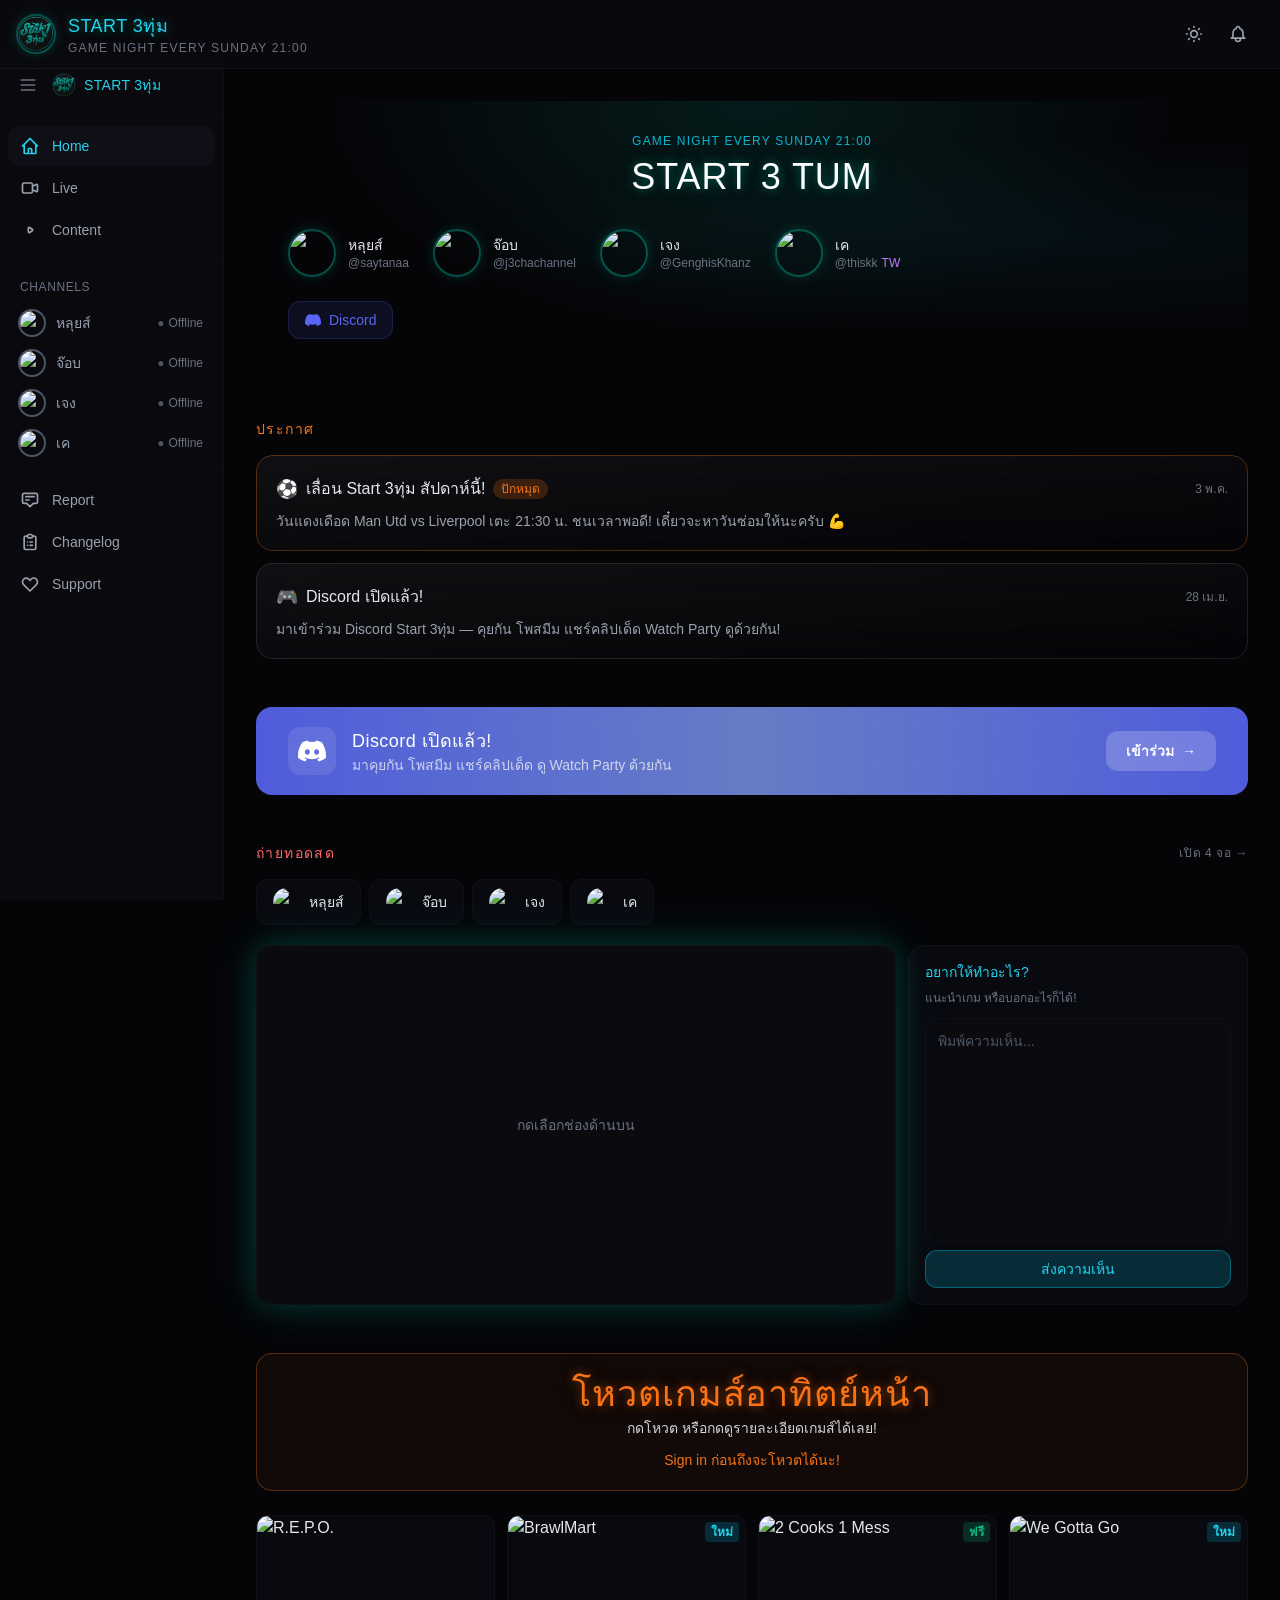
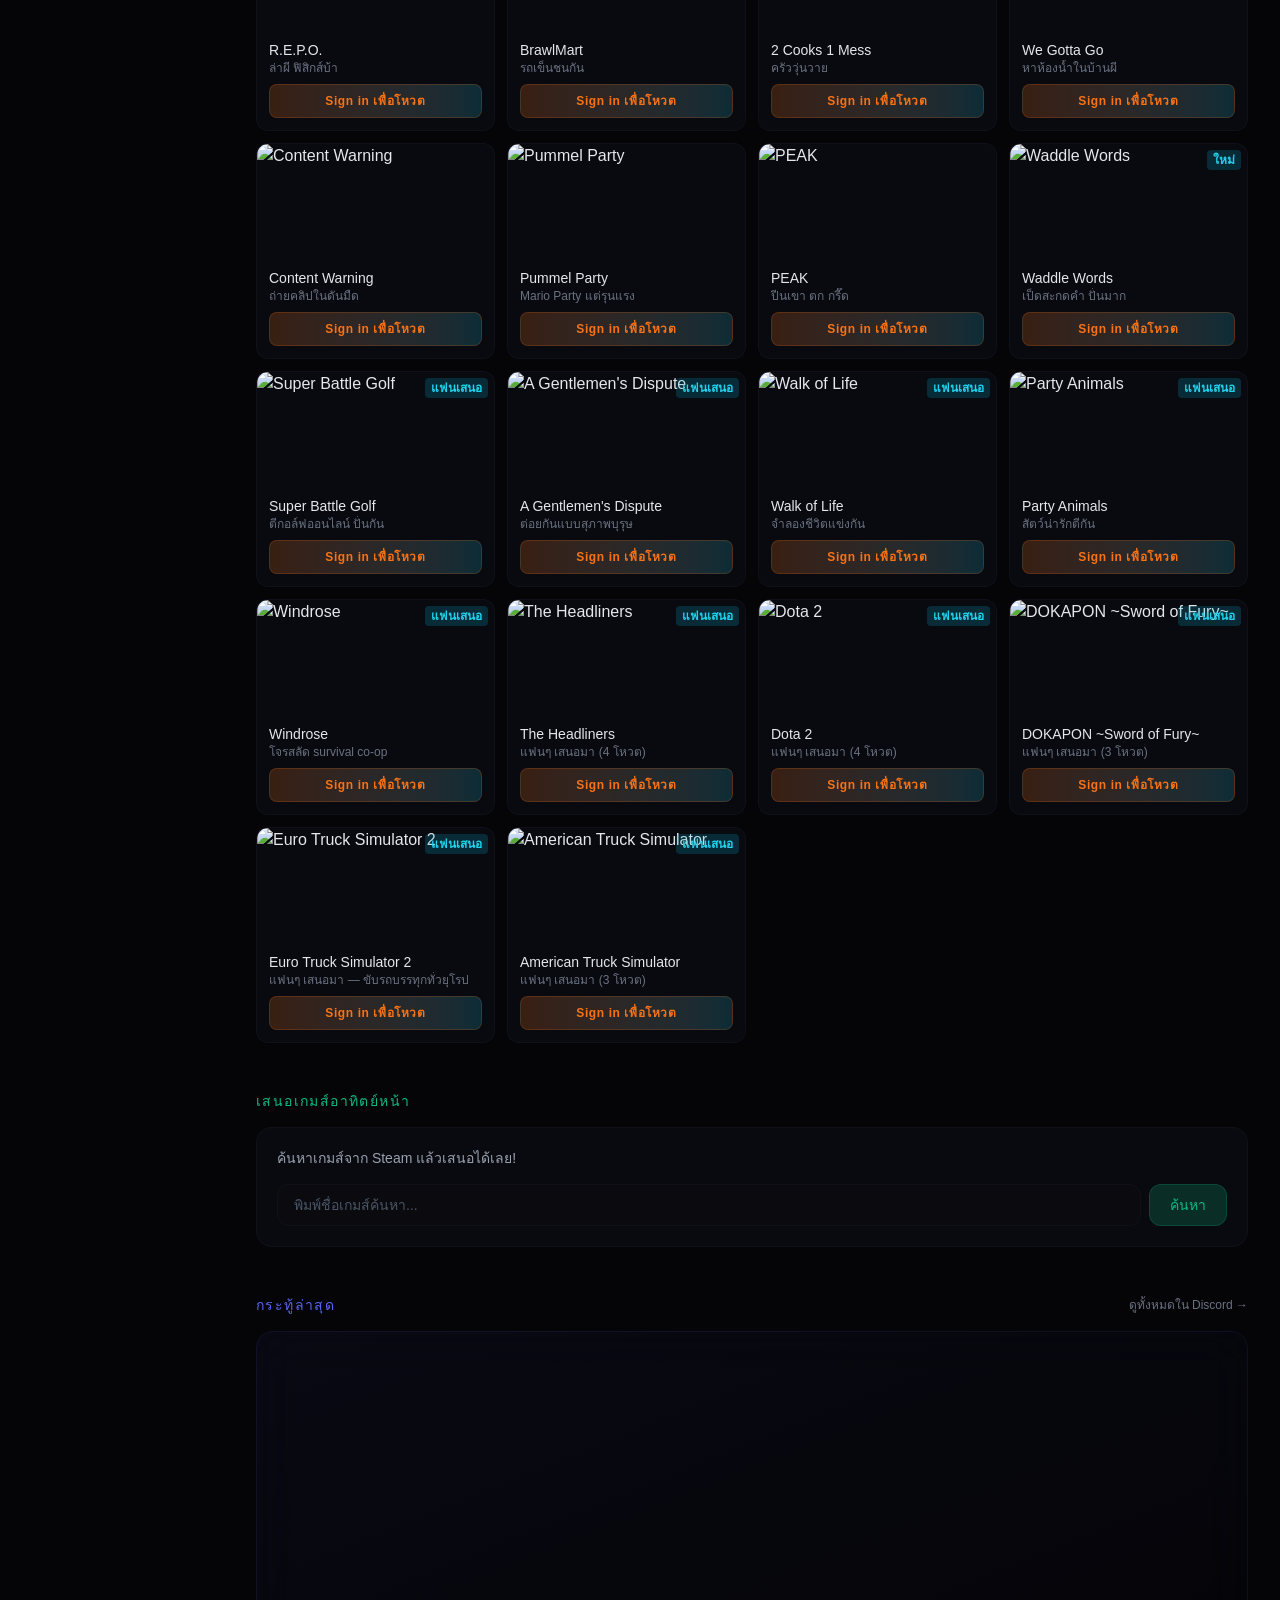
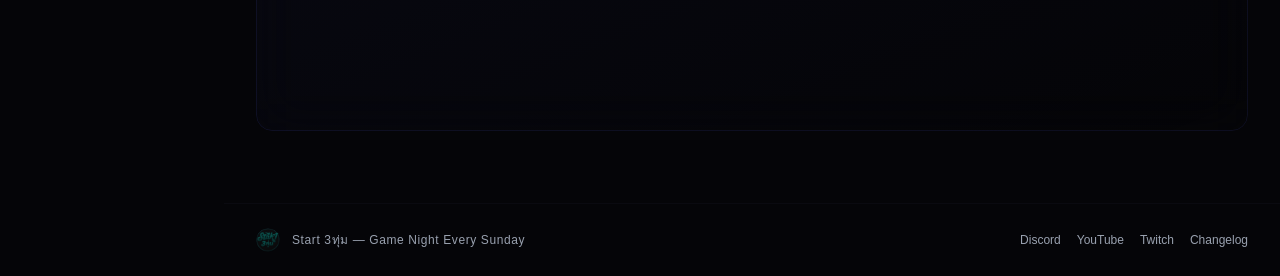
==== commit 9b1d64d7: "Auto-update: refresh video content 2026-05-17 Co-Authored-By: 3toom <noreply@start3toom.club>" ====
--- a/index.html
+++ b/index.html
@@ -1 +1 @@
-<!DOCTYPE html><html lang="th" class="chakra_petch_d5a18644-module__w_f_3a__variable russo_one_80ffc458-module___WYXYW__variable noto_sans_thai_700996e3-module__ocHN1G__variable"><head><meta charSet="utf-8"/><meta name="viewport" content="width=device-width, initial-scale=1"/><link rel="preload" href="/_next/static/media/087f4c42b279024d-s.p.0i37wr8~oeiv6.woff2" as="font" crossorigin="" type="font/woff2"/><link rel="preload" href="/_next/static/media/1ccf8ef962b3f693-s.p.057aej8p_z_92.woff2" as="font" crossorigin="" type="font/woff2"/><link rel="preload" href="/_next/static/media/28739a739c7e40d4-s.p.013qyk_5we3mc.woff2" as="font" crossorigin="" type="font/woff2"/><link rel="preload" href="/_next/static/media/3601f32897df77ee-s.p.0ps8kv494pv52.woff2" as="font" crossorigin="" type="font/woff2"/><link rel="preload" href="/_next/static/media/374a88ea0960b3d4-s.p.0sa4vsdykrttm.woff2" as="font" crossorigin="" type="font/woff2"/><link rel="preload" href="/_next/static/media/48c53d0308459627-s.p.10dss3nyii4ic.woff2" as="font" crossorigin="" type="font/woff2"/><link rel="preload" href="/_next/static/media/638f182e7ded7477-s.p.0ma09l0txl3bt.woff2" as="font" crossorigin="" type="font/woff2"/><link rel="preload" href="/_next/static/media/664b8486c44baa2d-s.p.00xhdix476ajg.woff2" as="font" crossorigin="" type="font/woff2"/><link rel="preload" href="/_next/static/media/785695c5b05eabf2-s.p.13y771y2cuudv.woff2" as="font" crossorigin="" type="font/woff2"/><link rel="preload" href="/_next/static/media/bfd813093b8ca1bb-s.p.12n410yjpb..9.woff2" as="font" crossorigin="" type="font/woff2"/><link rel="preload" href="/_next/static/media/cf9d54c4342bfde9-s.p.0u2lt3z6jk0o1.woff2" as="font" crossorigin="" type="font/woff2"/><link rel="preload" href="/_next/static/media/dc0c65e819e3bb6c-s.p.0fsjs_bs5qvt7.woff2" as="font" crossorigin="" type="font/woff2"/><link rel="stylesheet" href="/_next/static/chunks/17663lhnitrlu.css" data-precedence="next"/><link rel="preload" as="script" fetchPriority="low" href="/_next/static/chunks/09ddc085rdy3r.js"/><script src="/_next/static/chunks/13vpuyblxou~7.js" async=""></script><script src="/_next/static/chunks/0jjo98_zee_qt.js" async=""></script><script src="/_next/static/chunks/0udk63t4hwa.x.js" async=""></script><script src="/_next/static/chunks/0mjq~5bxnwr7i.js" async=""></script><script src="/_next/static/chunks/turbopack-0s.an9.z3hyax.js" async=""></script><script src="/_next/static/chunks/06xa64pi374wr.js" async=""></script><script src="/_next/static/chunks/0f_saf_2fauqe.js" async=""></script><script src="/_next/static/chunks/0s2am59z-kfte.js" async=""></script><script src="/_next/static/chunks/0z4ua_1lk2okm.js" async=""></script><script src="/_next/static/chunks/0e~1nx_r0if.j.js" async=""></script><script src="/_next/static/chunks/0dg1nugd32_5t.js" async=""></script><link rel="preload" href="https://accounts.google.com/gsi/client" as="script"/><link rel="preconnect" href="https://accounts.google.com" crossorigin="anonymous"/><link rel="preconnect" href="https://img.youtube.com" crossorigin="anonymous"/><link rel="preconnect" href="https://shared.akamai.steamstatic.com" crossorigin="anonymous"/><meta name="next-size-adjust" content=""/><title>Start 3ทุ่ม — Game Night</title><meta name="description" content="Game Night Every Sunday 21:00"/><link rel="icon" href="/favicon.ico?favicon.0x3dzn~oxb6tn.ico" sizes="256x256" type="image/x-icon"/><link rel="icon" href="/favicon.ico"/><link rel="apple-touch-icon" href="/apple-touch-icon.png"/><script>(function(){try{var t=localStorage.getItem('s3t_theme');var c=t==='light'?'light':'dark';document.documentElement.classList.add(c)}catch(e){document.documentElement.classList.add('dark')}})()</script><script src="/_next/static/chunks/03~yq9q893hmn.js" noModule=""></script></head><body class="min-h-screen flex flex-col"><div hidden=""><!--$--><!--/$--></div><a href="#main-content" class="sr-only focus:not-sr-only focus:absolute focus:top-2 focus:left-2 focus:z-[9999] focus:bg-dark-900 focus:text-cyan-400 focus:px-4 focus:py-2 focus:rounded-lg">ข้ามไปเนื้อหาหลัก</a><header class="border-b border-dark-600/50 bg-dark-900/90 backdrop-blur-md sticky top-0 z-50"><div class="max-w-[1600px] mx-auto px-4 py-3 flex items-center justify-between"><div class="flex items-center gap-2"><button class="sm:hidden p-2 -ml-2 text-gray-400 hover:text-cyan-400 cursor-pointer" aria-label="เปิดเมนู"><svg class="w-6 h-6" fill="none" stroke="currentColor" viewBox="0 0 24 24"><path stroke-linecap="round" stroke-linejoin="round" stroke-width="2" d="M4 6h16M4 12h16M4 18h16"></path></svg></button><a class="flex items-center gap-3" href="/"><img alt="Start 3ทุ่ม" loading="lazy" width="40" height="40" decoding="async" data-nimg="1" class="rounded-full profile-ring" style="color:transparent" src="/logo.png"/><div><h1 class="font-display text-lg tracking-wide text-cyan-400 glow-text">START 3ทุ่ม</h1><p class="text-xs text-gray-500 tracking-widest uppercase hidden sm:block">Game Night Every Sunday 21:00</p></div></a></div><div class="flex items-center gap-2"><button class="theme-toggle p-2 text-gray-400 hover:text-cyan-400" aria-label="Switch to light mode"><svg class="w-5 h-5" fill="none" stroke="currentColor" viewBox="0 0 24 24"><path stroke-linecap="round" stroke-linejoin="round" stroke-width="2" d="M12 3v1m0 16v1m9-9h-1M4 12H3m15.364 6.364l-.707-.707M6.343 6.343l-.707-.707m12.728 0l-.707.707M6.343 17.657l-.707.707M16 12a4 4 0 11-8 0 4 4 0 018 0z"></path></svg></button><div class="relative"><button class="relative p-2 text-gray-400 hover:text-cyan-400 cursor-pointer" aria-label="การแจ้งเตือน"><svg class="w-5 h-5" fill="none" stroke="currentColor" viewBox="0 0 24 24"><path stroke-linecap="round" stroke-linejoin="round" stroke-width="2" d="M15 17h5l-1.405-1.405A2.032 2.032 0 0118 14.158V11a6.002 6.002 0 00-4-5.659V5a2 2 0 10-4 0v.341C7.67 6.165 6 8.388 6 11v3.159c0 .538-.214 1.055-.595 1.436L4 17h5m6 0v1a3 3 0 11-6 0v-1m6 0H9"></path></svg></button></div><div id="g-signin-btn"></div></div></div></header><aside class="hidden sm:flex flex-col fixed top-[57px] left-0 bottom-0 bg-dark-900/95 border-r border-dark-600/30 z-40 transition-all duration-200 w-56"><div class="flex items-center gap-2 px-3 py-3 border-b border-dark-600/20"><button class="p-1.5 text-gray-500 hover:text-cyan-400 cursor-pointer shrink-0" title="ย่อเมนู"><svg class="w-5 h-5" fill="none" stroke="currentColor" viewBox="0 0 24 24"><path stroke-linecap="round" stroke-linejoin="round" stroke-width="2" d="M4 6h16M4 12h16M4 18h16"></path></svg></button><a class="flex items-center gap-2 min-w-0" href="/"><img alt="Start 3ทุ่ม" loading="lazy" width="24" height="24" decoding="async" data-nimg="1" class="rounded-full shrink-0" style="color:transparent" src="/logo.png"/><span class="font-display text-sm tracking-wide text-cyan-400 truncate">START 3ทุ่ม</span></a></div><nav class="px-2 py-3 space-y-0.5"><a class="flex items-center gap-3 px-3 py-2.5 rounded-xl text-sm transition-colors bg-dark-700/50 text-cyan-400" href="/"><svg class="w-5 h-5 shrink-0" fill="none" stroke="currentColor" viewBox="0 0 24 24"><path stroke-linecap="round" stroke-linejoin="round" stroke-width="2" d="M3 12l2-2m0 0l7-7 7 7M5 10v10a1 1 0 001 1h3m10-11l2 2m-2-2v10a1 1 0 01-1 1h-3m-4 0a1 1 0 01-1-1v-4a1 1 0 011-1h2a1 1 0 011 1v4a1 1 0 01-1 1"></path></svg><span>Home</span></a><a class="flex items-center gap-3 px-3 py-2.5 rounded-xl text-sm transition-colors text-gray-400 hover:bg-dark-700/30 hover:text-gray-300" href="/live"><svg class="w-5 h-5 shrink-0" fill="none" stroke="currentColor" viewBox="0 0 24 24"><path stroke-linecap="round" stroke-linejoin="round" stroke-width="2" d="M15 10l4.553-2.276A1 1 0 0121 8.618v6.764a1 1 0 01-1.447.894L15 14M5 18h8a2 2 0 002-2V8a2 2 0 00-2-2H5a2 2 0 00-2 2v8a2 2 0 002 2z"></path></svg><span>Live</span></a><a class="flex items-center gap-3 px-3 py-2.5 rounded-xl text-sm transition-colors text-gray-400 hover:bg-dark-700/30 hover:text-gray-300" href="/content"><svg class="w-5 h-5 shrink-0" fill="none" stroke="currentColor" viewBox="0 0 24 24"><path stroke-linecap="round" stroke-linejoin="round" stroke-width="2" d="M14.752 11.168l-3.197-2.132A1 1 0 0010 9.87v4.263a1 1 0 001.555.832l3.197-2.132a1 1 0 000-1.664z"></path></svg><span>Content</span></a></nav><div class="px-2 py-2 border-t border-dark-600/20"><p class="px-3 py-2 text-xs text-gray-500 uppercase tracking-wider">Channels</p><button class="flex items-center gap-3 px-3 py-2 rounded-xl text-sm transition-colors text-gray-400 hover:bg-dark-700/30 hover:text-gray-300 w-full text-left cursor-pointer"><img alt="หลุยส์" loading="lazy" width="24" height="24" decoding="async" data-nimg="1" class="rounded-full ring-2 ring-gray-600" style="color:transparent" src="/profiles/louis.png"/><span class="truncate">หลุยส์</span><span class="ml-auto flex items-center gap-1 text-xs text-gray-500"><span class="text-gray-600">●</span><span>Offline</span></span></button><button class="flex items-center gap-3 px-3 py-2 rounded-xl text-sm transition-colors text-gray-400 hover:bg-dark-700/30 hover:text-gray-300 w-full text-left cursor-pointer"><img alt="จ๊อบ" loading="lazy" width="24" height="24" decoding="async" data-nimg="1" class="rounded-full ring-2 ring-gray-600" style="color:transparent" src="/profiles/job.png"/><span class="truncate">จ๊อบ</span><span class="ml-auto flex items-center gap-1 text-xs text-gray-500"><span class="text-gray-600">●</span><span>Offline</span></span></button><button class="flex items-center gap-3 px-3 py-2 rounded-xl text-sm transition-colors text-gray-400 hover:bg-dark-700/30 hover:text-gray-300 w-full text-left cursor-pointer"><img alt="เจง" loading="lazy" width="24" height="24" decoding="async" data-nimg="1" class="rounded-full ring-2 ring-gray-600" style="color:transparent" src="/profiles/geng.png"/><span class="truncate">เจง</span><span class="ml-auto flex items-center gap-1 text-xs text-gray-500"><span class="text-gray-600">●</span><span>Offline</span></span></button><button class="flex items-center gap-3 px-3 py-2 rounded-xl text-sm transition-colors text-gray-400 hover:bg-dark-700/30 hover:text-gray-300 w-full text-left cursor-pointer"><img alt="เค" loading="lazy" width="24" height="24" decoding="async" data-nimg="1" class="rounded-full ring-2 ring-gray-600" style="color:transparent" src="/profiles/kk.png"/><span class="truncate">เค</span><span class="ml-auto flex items-center gap-1 text-xs text-gray-500"><span class="text-gray-600">●</span><span>Offline</span></span></button></div><nav class="px-2 py-2 space-y-0.5 border-t border-dark-600/20"><a class="flex items-center gap-3 px-3 py-2.5 rounded-xl text-sm transition-colors text-gray-400 hover:bg-dark-700/30 hover:text-gray-300" href="/report"><svg class="w-5 h-5 shrink-0" fill="none" stroke="currentColor" viewBox="0 0 24 24"><path stroke-linecap="round" stroke-linejoin="round" stroke-width="2" d="M7 8h10M7 12h4m1 8l-4-4H5a2 2 0 01-2-2V6a2 2 0 012-2h14a2 2 0 012 2v8a2 2 0 01-2 2h-3l-4 4z"></path></svg><span>Report</span></a><a class="flex items-center gap-3 px-3 py-2.5 rounded-xl text-sm transition-colors text-gray-400 hover:bg-dark-700/30 hover:text-gray-300" href="/changelog"><svg class="w-5 h-5 shrink-0" fill="none" stroke="currentColor" viewBox="0 0 24 24"><path stroke-linecap="round" stroke-linejoin="round" stroke-width="2" d="M9 5H7a2 2 0 00-2 2v12a2 2 0 002 2h10a2 2 0 002-2V7a2 2 0 00-2-2h-2M9 5a2 2 0 002 2h2a2 2 0 002-2M9 5a2 2 0 012-2h2a2 2 0 012 2m-3 7h3m-3 4h3m-6-4h.01M9 16h.01"></path></svg><span>Changelog</span></a><a class="flex items-center gap-3 px-3 py-2.5 rounded-xl text-sm transition-colors text-gray-400 hover:bg-dark-700/30 hover:text-gray-300" href="/support"><svg class="w-5 h-5 shrink-0" fill="none" stroke="currentColor" viewBox="0 0 24 24"><path stroke-linecap="round" stroke-linejoin="round" stroke-width="2" d="M4.318 6.318a4.5 4.5 0 000 6.364L12 20.364l7.682-7.682a4.5 4.5 0 00-6.364-6.364L12 7.636l-1.318-1.318a4.5 4.5 0 00-6.364 0z"></path></svg><span>Support</span></a></nav></aside><div class="flex-1 transition-all duration-200 sm:ml-56"><div id="main-content"><main class="max-w-5xl mx-auto px-4 py-8 space-y-12"><section class="relative rounded-3xl overflow-hidden scanlines"><div class="absolute inset-0 z-0 hero-gradient"></div><div class="relative z-10 p-6 sm:p-8"><div class="text-center"><p class="text-xs text-cyan-500 tracking-widest uppercase mb-2 font-display">Game Night Every Sunday 21:00</p><h2 class="text-3xl sm:text-4xl font-display tracking-wide text-white glow-text">START 3 TUM</h2></div><div class="mt-8 flex flex-wrap gap-4 sm:gap-6"><div class="flex items-center gap-3 group relative"><img alt="หลุยส์" loading="lazy" width="48" height="48" decoding="async" data-nimg="1" class="w-12 h-12 rounded-full object-cover profile-ring cursor-pointer aspect-square" style="color:transparent" src="/profiles/louis.png"/><div><p class="text-sm font-medium group-hover:text-cyan-400 transition-colors cursor-pointer">หลุยส์</p><p class="text-xs text-gray-500">@<!-- -->saytanaa</p></div><div class="hidden group-hover:block absolute top-12 left-0 pt-2 z-20"><div class="bg-dark-800 border border-dark-600/30 rounded-xl p-3 space-y-1.5 min-w-[160px] shadow-xl"><a href="https://youtube.com/@saytanaa" target="_blank" rel="noopener noreferrer" class="flex items-center gap-2 text-xs text-gray-300 hover:text-cyan-400">YouTube</a><a href="https://www.tiktok.com/@saytanaa" target="_blank" rel="noopener noreferrer" class="flex items-center gap-2 text-xs text-gray-300 hover:text-cyan-400">TikTok</a></div></div></div><div class="flex items-center gap-3 group relative"><img alt="จ๊อบ" loading="lazy" width="48" height="48" decoding="async" data-nimg="1" class="w-12 h-12 rounded-full object-cover profile-ring cursor-pointer aspect-square" style="color:transparent" src="/profiles/job.png"/><div><p class="text-sm font-medium group-hover:text-cyan-400 transition-colors cursor-pointer">จ๊อบ</p><p class="text-xs text-gray-500">@<!-- -->j3chachannel</p></div><div class="hidden group-hover:block absolute top-12 left-0 pt-2 z-20"><div class="bg-dark-800 border border-dark-600/30 rounded-xl p-3 space-y-1.5 min-w-[160px] shadow-xl"><a href="https://youtube.com/@j3chachannel" target="_blank" rel="noopener noreferrer" class="flex items-center gap-2 text-xs text-gray-300 hover:text-cyan-400">YouTube</a></div></div></div><div class="flex items-center gap-3 group relative"><img alt="เจง" loading="lazy" width="48" height="48" decoding="async" data-nimg="1" class="w-12 h-12 rounded-full object-cover profile-ring cursor-pointer aspect-square" style="color:transparent" src="/profiles/geng.png"/><div><p class="text-sm font-medium group-hover:text-cyan-400 transition-colors cursor-pointer">เจง</p><p class="text-xs text-gray-500">@<!-- -->GenghisKhanz</p></div><div class="hidden group-hover:block absolute top-12 left-0 pt-2 z-20"><div class="bg-dark-800 border border-dark-600/30 rounded-xl p-3 space-y-1.5 min-w-[160px] shadow-xl"><a href="https://youtube.com/@GenghisKhanz" target="_blank" rel="noopener noreferrer" class="flex items-center gap-2 text-xs text-gray-300 hover:text-cyan-400">YouTube</a><a href="https://twitch.tv/genghiskhanz" target="_blank" rel="noopener noreferrer" class="flex items-center gap-2 text-xs text-gray-300 hover:text-purple-400">Twitch</a></div></div></div><div class="flex items-center gap-3 group relative"><img alt="เค" loading="lazy" width="48" height="48" decoding="async" data-nimg="1" class="w-12 h-12 rounded-full object-cover profile-ring cursor-pointer aspect-square" style="color:transparent" src="/profiles/kk.png"/><div><p class="text-sm font-medium group-hover:text-purple-400 transition-colors cursor-pointer">เค</p><p class="text-xs text-gray-500">@<!-- -->thiskk<span class="text-purple-400 ml-1">TW</span></p></div><div class="hidden group-hover:block absolute top-12 left-0 pt-2 z-20"><div class="bg-dark-800 border border-dark-600/30 rounded-xl p-3 space-y-1.5 min-w-[160px] shadow-xl"><a href="https://twitch.tv/thiskk" target="_blank" rel="noopener noreferrer" class="flex items-center gap-2 text-xs text-gray-300 hover:text-purple-400">Twitch</a></div></div></div></div><div class="mt-6 flex items-center gap-4 flex-wrap"><a href="https://discord.gg/uEYRnsfqnG" target="_blank" rel="noopener noreferrer" class="flex items-center gap-2 px-4 py-2 rounded-xl bg-[#5865F2]/10 border border-[#5865F2]/20 hover:bg-[#5865F2]/20 transition-colors text-sm"><svg class="w-4 h-4 text-[#5865F2]" viewBox="0 0 24 24" fill="currentColor"><path d="M20.317 4.37a19.8 19.8 0 0 0-4.885-1.515.074.074 0 0 0-.079.037c-.21.375-.444.864-.608 1.25a18.3 18.3 0 0 0-5.487 0 12.6 12.6 0 0 0-.617-1.25.077.077 0 0 0-.079-.037A19.7 19.7 0 0 0 3.677 4.37a.07.07 0 0 0-.032.027C.533 9.046-.32 13.58.099 18.057a.08.08 0 0 0 .031.057 19.9 19.9 0 0 0 5.993 3.03.078.078 0 0 0 .084-.028c.462-.63.874-1.295 1.226-1.994a.076.076 0 0 0-.041-.106 13.1 13.1 0 0 1-1.872-.892.077.077 0 0 1-.008-.128 10 10 0 0 0 .372-.292.074.074 0 0 1 .077-.01c3.928 1.793 8.18 1.793 12.062 0a.074.074 0 0 1 .078.01c.12.098.246.198.373.292a.077.077 0 0 1-.006.127 12.3 12.3 0 0 1-1.873.892.077.077 0 0 0-.041.107c.36.698.772 1.362 1.225 1.993a.076.076 0 0 0 .084.028 19.8 19.8 0 0 0 6.002-3.03.077.077 0 0 0 .032-.054c.5-5.177-.838-9.674-3.549-13.66a.06.06 0 0 0-.031-.03z"></path></svg><span class="text-[#5865F2]">Discord</span></a></div></div></section><section><h2 class="font-display text-sm tracking-widest text-accent-orange uppercase mb-4">ประกาศ</h2><div class="space-y-3"><div class="relative rounded-2xl overflow-hidden"><div class="absolute inset-0 bg-gradient-to-br from-white/5 to-white/0 backdrop-blur-xl"></div><div class="absolute inset-0 rounded-2xl border border-accent-orange/30"></div><div class="relative p-5"><div class="flex items-center gap-2 mb-2"><span class="text-lg">⚽</span><span class="font-medium">เลื่อน Start 3ทุ่ม สัปดาห์นี้!</span><span class="text-xs bg-accent-orange/20 text-accent-orange px-2 py-0.5 rounded-full">ปักหมุด</span><span class="text-xs text-gray-500 ml-auto">3 พ.ค.</span></div><p class="text-sm text-gray-400">วันแดงเดือด Man Utd vs Liverpool เตะ 21:30 น. ชนเวลาพอดี! เดี๋ยวจะหาวันซ่อมให้นะครับ 💪</p></div></div><div class="relative rounded-2xl overflow-hidden"><div class="absolute inset-0 bg-gradient-to-br from-white/5 to-white/0 backdrop-blur-xl"></div><div class="absolute inset-0 rounded-2xl border border-white/10"></div><div class="relative p-5"><div class="flex items-center gap-2 mb-2"><span class="text-lg">🎮</span><span class="font-medium">Discord เปิดแล้ว!</span><span class="text-xs text-gray-500 ml-auto">28 เม.ย.</span></div><p class="text-sm text-gray-400">มาเข้าร่วม Discord Start 3ทุ่ม — คุยกัน โพสมีม แชร์คลิปเด็ด Watch Party ดูด้วยกัน!</p></div></div></div></section><a href="https://discord.gg/uEYRnsfqnG" target="_blank" rel="noopener noreferrer" class="block relative rounded-2xl overflow-hidden group"><div class="absolute inset-0 bg-gradient-to-r from-[#5865F2] via-[#7289DA] to-[#5865F2] opacity-90"></div><div class="absolute inset-0 bg-[url(&#x27;[data-uri]&#x27;)] opacity-50"></div><div class="relative flex items-center justify-between px-6 py-5 sm:px-8"><div class="flex items-center gap-4"><div class="w-12 h-12 bg-white/10 backdrop-blur rounded-xl flex items-center justify-center"><svg class="w-7 h-7 text-white" viewBox="0 0 127.14 96.36" fill="currentColor"><path d="M107.7 8.07A105.15 105.15 0 0 0 81.47 0a72.06 72.06 0 0 0-3.36 6.83 97.68 97.68 0 0 0-29.11 0A72.37 72.37 0 0 0 45.64 0 105.89 105.89 0 0 0 19.39 8.09C2.79 32.65-1.71 56.6.54 80.21a105.73 105.73 0 0 0 32.17 16.15 77.7 77.7 0 0 0 6.89-11.11 68.42 68.42 0 0 1-10.85-5.18c.91-.66 1.8-1.34 2.66-2a75.57 75.57 0 0 0 64.32 0c.87.71 1.76 1.39 2.66 2a68.68 68.68 0 0 1-10.87 5.19 77 77 0 0 0 6.89 11.1 105.25 105.25 0 0 0 32.19-16.14c2.64-27.38-4.51-51.11-18.9-72.15ZM42.45 65.69C36.18 65.69 31 60 31 53.05s5-12.68 11.45-12.68S54 46.07 53.89 53.05 48.84 65.69 42.45 65.69Zm42.24 0C78.41 65.69 73.25 60 73.25 53.05s5-12.68 11.44-12.68S96.23 46.07 96.12 53.05 91.08 65.69 84.69 65.69Z"></path></svg></div><div><p class="text-white font-display text-lg tracking-wide">Discord เปิดแล้ว!</p><p class="text-white/70 text-sm">มาคุยกัน โพสมีม แชร์คลิปเด็ด ดู Watch Party ด้วยกัน</p></div></div><div class="hidden sm:flex items-center gap-2 px-5 py-2.5 bg-white/20 backdrop-blur rounded-xl text-white font-bold text-sm group-hover:bg-white/30 transition-colors">เข้าร่วม<span class="group-hover:translate-x-1 transition-transform">→</span></div></div></a><section><div class="flex items-center justify-between mb-4"><h2 class="font-display text-sm tracking-widest text-red-400 uppercase live-pulse">ถ่ายทอดสด</h2><a class="text-xs text-gray-500 hover:text-cyan-400 tracking-wider" href="/multiview">เปิด 4 จอ →</a></div><div class="flex gap-2 mb-3 overflow-x-auto pb-2"><button class="flex items-center gap-2 px-4 py-2 rounded-xl border text-sm whitespace-nowrap transition-all cursor-pointer border-dark-600/30 bg-dark-800/50 hover:border-cyan-500/30"><img alt="หลุยส์" loading="lazy" width="28" height="28" decoding="async" data-nimg="1" class="rounded-full object-cover" style="color:transparent" src="/profiles/louis.png"/><span>หลุยส์</span></button><button class="flex items-center gap-2 px-4 py-2 rounded-xl border text-sm whitespace-nowrap transition-all cursor-pointer border-dark-600/30 bg-dark-800/50 hover:border-cyan-500/30"><img alt="จ๊อบ" loading="lazy" width="28" height="28" decoding="async" data-nimg="1" class="rounded-full object-cover" style="color:transparent" src="/profiles/job.png"/><span>จ๊อบ</span></button><button class="flex items-center gap-2 px-4 py-2 rounded-xl border text-sm whitespace-nowrap transition-all cursor-pointer border-dark-600/30 bg-dark-800/50 hover:border-cyan-500/30"><img alt="เจง" loading="lazy" width="28" height="28" decoding="async" data-nimg="1" class="rounded-full object-cover" style="color:transparent" src="/profiles/geng.png"/><span>เจง</span></button><button class="flex items-center gap-2 px-4 py-2 rounded-xl border text-sm whitespace-nowrap transition-all cursor-pointer border-dark-600/30 bg-dark-800/50 hover:border-purple-500/30"><img alt="เค" loading="lazy" width="28" height="28" decoding="async" data-nimg="1" class="rounded-full object-cover" style="color:transparent" src="/profiles/kk.png"/><span>เค</span></button></div><div class="flex gap-3"><div class="flex-1 rounded-2xl overflow-hidden border border-dark-600/30 bg-dark-900 glow-cyan aspect-video relative"><div class="w-full h-full flex items-center justify-center"><p class="text-gray-500 text-sm">กดเลือกช่องด้านบน</p></div></div><div class="w-[340px] hidden lg:block rounded-2xl overflow-hidden border border-dark-600/30 bg-dark-800/50 aspect-video"><div class="w-full h-full flex flex-col p-4"><h3 class="text-sm font-medium text-cyan-400 mb-2">อยากให้ทำอะไร?</h3><p class="text-xs text-gray-500 mb-3">แนะนำเกม หรือบอกอะไรก็ได้!</p><textarea class="flex-1 bg-dark-900 border border-dark-600/30 rounded-xl p-3 text-sm text-white placeholder-gray-600 resize-none focus:border-cyan-500/50 focus:outline-none" placeholder="พิมพ์ความเห็น..."></textarea><button class="mt-2 px-4 py-2 rounded-xl bg-cyan-500/20 border border-cyan-500/40 text-cyan-400 text-sm hover:bg-cyan-500/30 cursor-pointer">ส่งความเห็น</button></div></div></div></section><section id="vote"><div class="text-center mb-6 px-4 py-5 rounded-2xl border border-accent-orange/30 bg-accent-orange/5 animate-[pulse_3s_ease-in-out_infinite]"><h2 class="font-display text-3xl sm:text-4xl tracking-wide text-accent-orange glow-text-orange">โหวตเกมส์อาทิตย์หน้า</h2><p class="text-gray-300 text-sm mt-1">กดโหวต หรือกดดูรายละเอียดเกมส์ได้เลย!</p><p class="mt-3 text-sm text-accent-orange">Sign in ก่อนถึงจะโหวตได้นะ!</p></div><div class="grid grid-cols-2 sm:grid-cols-3 lg:grid-cols-4 gap-3"><div class="bg-dark-800/50 rounded-xl border border-dark-600/30 overflow-hidden backdrop-blur group"><div class="relative cursor-pointer"><img src="https://shared.akamai.steamstatic.com/store_item_assets/steam/apps/3241660/1ea445e044a2d5b09cfa8291350b63ebed6e5741/header.jpg?t=1765552338" alt="R.E.P.O." width="460" height="215" class="w-full h-28 object-cover" loading="lazy"/><div class="absolute inset-0 bg-black/40 opacity-0 group-hover:opacity-100 transition-opacity flex items-center justify-center"><span class="text-xs text-white bg-dark-800/80 px-3 py-1 rounded-full">ดูรายละเอียด</span></div></div><div class="p-3"><p class="text-sm font-medium truncate">R.E.P.O.</p><p class="text-xs text-gray-500 truncate">ล่าผี ฟิสิกส์บ้า</p><div class="flex gap-1 mt-2"><button class="vote-btn flex-1 py-2 rounded-lg text-xs font-bold tracking-wider bg-gradient-to-r from-accent-orange/20 to-cyan-500/20 text-accent-orange hover:from-accent-orange/30 hover:to-cyan-500/30 border border-accent-orange/20 cursor-pointer">Sign in เพื่อโหวต</button></div></div></div><div class="bg-dark-800/50 rounded-xl border border-dark-600/30 overflow-hidden backdrop-blur group"><div class="relative cursor-pointer"><img src="https://shared.akamai.steamstatic.com/store_item_assets/steam/apps/3467660/58efc5432016c6bef0adcce55c7c2436ad20f43f/header.jpg?t=1775048552" alt="BrawlMart" width="460" height="215" class="w-full h-28 object-cover" loading="lazy"/><span class="absolute top-1.5 right-1.5 text-xs font-bold px-1.5 py-0.5 rounded bg-cyan-500/20 text-cyan-400">ใหม่</span><div class="absolute inset-0 bg-black/40 opacity-0 group-hover:opacity-100 transition-opacity flex items-center justify-center"><span class="text-xs text-white bg-dark-800/80 px-3 py-1 rounded-full">ดูรายละเอียด</span></div></div><div class="p-3"><p class="text-sm font-medium truncate">BrawlMart</p><p class="text-xs text-gray-500 truncate">รถเข็นชนกัน</p><div class="flex gap-1 mt-2"><button class="vote-btn flex-1 py-2 rounded-lg text-xs font-bold tracking-wider bg-gradient-to-r from-accent-orange/20 to-cyan-500/20 text-accent-orange hover:from-accent-orange/30 hover:to-cyan-500/30 border border-accent-orange/20 cursor-pointer">Sign in เพื่อโหวต</button></div></div></div><div class="bg-dark-800/50 rounded-xl border border-dark-600/30 overflow-hidden backdrop-blur group"><div class="relative cursor-pointer"><img src="https://shared.akamai.steamstatic.com/store_item_assets/steam/apps/3644200/3bddd3af80c5cb2ada118a1a7251d49b00e1178f/header.jpg?t=1776238474" alt="2 Cooks 1 Mess" width="460" height="215" class="w-full h-28 object-cover" loading="lazy"/><span class="absolute top-1.5 right-1.5 text-xs font-bold px-1.5 py-0.5 rounded bg-accent-green/20 text-accent-green">ฟรี</span><div class="absolute inset-0 bg-black/40 opacity-0 group-hover:opacity-100 transition-opacity flex items-center justify-center"><span class="text-xs text-white bg-dark-800/80 px-3 py-1 rounded-full">ดูรายละเอียด</span></div></div><div class="p-3"><p class="text-sm font-medium truncate">2 Cooks 1 Mess</p><p class="text-xs text-gray-500 truncate">ครัววุ่นวาย</p><div class="flex gap-1 mt-2"><button class="vote-btn flex-1 py-2 rounded-lg text-xs font-bold tracking-wider bg-gradient-to-r from-accent-orange/20 to-cyan-500/20 text-accent-orange hover:from-accent-orange/30 hover:to-cyan-500/30 border border-accent-orange/20 cursor-pointer">Sign in เพื่อโหวต</button></div></div></div><div class="bg-dark-800/50 rounded-xl border border-dark-600/30 overflow-hidden backdrop-blur group"><div class="relative cursor-pointer"><img src="https://shared.akamai.steamstatic.com/store_item_assets/steam/apps/3967470/3387eeb71a61ecb79ad07cfd5710ae28a2bdd1f8/header.jpg?t=1776344599" alt="We Gotta Go" width="460" height="215" class="w-full h-28 object-cover" loading="lazy"/><span class="absolute top-1.5 right-1.5 text-xs font-bold px-1.5 py-0.5 rounded bg-cyan-500/20 text-cyan-400">ใหม่</span><div class="absolute inset-0 bg-black/40 opacity-0 group-hover:opacity-100 transition-opacity flex items-center justify-center"><span class="text-xs text-white bg-dark-800/80 px-3 py-1 rounded-full">ดูรายละเอียด</span></div></div><div class="p-3"><p class="text-sm font-medium truncate">We Gotta Go</p><p class="text-xs text-gray-500 truncate">หาห้องน้ำในบ้านผี</p><div class="flex gap-1 mt-2"><button class="vote-btn flex-1 py-2 rounded-lg text-xs font-bold tracking-wider bg-gradient-to-r from-accent-orange/20 to-cyan-500/20 text-accent-orange hover:from-accent-orange/30 hover:to-cyan-500/30 border border-accent-orange/20 cursor-pointer">Sign in เพื่อโหวต</button></div></div></div><div class="bg-dark-800/50 rounded-xl border border-dark-600/30 overflow-hidden backdrop-blur group"><div class="relative cursor-pointer"><img src="https://shared.akamai.steamstatic.com/store_item_assets/steam/apps/2881650/header.jpg?t=1775640428" alt="Content Warning" width="460" height="215" class="w-full h-28 object-cover" loading="lazy"/><div class="absolute inset-0 bg-black/40 opacity-0 group-hover:opacity-100 transition-opacity flex items-center justify-center"><span class="text-xs text-white bg-dark-800/80 px-3 py-1 rounded-full">ดูรายละเอียด</span></div></div><div class="p-3"><p class="text-sm font-medium truncate">Content Warning</p><p class="text-xs text-gray-500 truncate">ถ่ายคลิปในดันมืด</p><div class="flex gap-1 mt-2"><button class="vote-btn flex-1 py-2 rounded-lg text-xs font-bold tracking-wider bg-gradient-to-r from-accent-orange/20 to-cyan-500/20 text-accent-orange hover:from-accent-orange/30 hover:to-cyan-500/30 border border-accent-orange/20 cursor-pointer">Sign in เพื่อโหวต</button></div></div></div><div class="bg-dark-800/50 rounded-xl border border-dark-600/30 overflow-hidden backdrop-blur group"><div class="relative cursor-pointer"><img src="https://shared.akamai.steamstatic.com/store_item_assets/steam/apps/880940/header.jpg?t=1725311353" alt="Pummel Party" width="460" height="215" class="w-full h-28 object-cover" loading="lazy"/><div class="absolute inset-0 bg-black/40 opacity-0 group-hover:opacity-100 transition-opacity flex items-center justify-center"><span class="text-xs text-white bg-dark-800/80 px-3 py-1 rounded-full">ดูรายละเอียด</span></div></div><div class="p-3"><p class="text-sm font-medium truncate">Pummel Party</p><p class="text-xs text-gray-500 truncate">Mario Party แต่รุนแรง</p><div class="flex gap-1 mt-2"><button class="vote-btn flex-1 py-2 rounded-lg text-xs font-bold tracking-wider bg-gradient-to-r from-accent-orange/20 to-cyan-500/20 text-accent-orange hover:from-accent-orange/30 hover:to-cyan-500/30 border border-accent-orange/20 cursor-pointer">Sign in เพื่อโหวต</button></div></div></div><div class="bg-dark-800/50 rounded-xl border border-dark-600/30 overflow-hidden backdrop-blur group"><div class="relative cursor-pointer"><img src="https://shared.akamai.steamstatic.com/store_item_assets/steam/apps/3527290/31bac6b2eccf09b368f5e95ce510bae2baf3cfcd/header.jpg?t=1775581133" alt="PEAK" width="460" height="215" class="w-full h-28 object-cover" loading="lazy"/><div class="absolute inset-0 bg-black/40 opacity-0 group-hover:opacity-100 transition-opacity flex items-center justify-center"><span class="text-xs text-white bg-dark-800/80 px-3 py-1 rounded-full">ดูรายละเอียด</span></div></div><div class="p-3"><p class="text-sm font-medium truncate">PEAK</p><p class="text-xs text-gray-500 truncate">ปีนเขา ตก กรี๊ด</p><div class="flex gap-1 mt-2"><button class="vote-btn flex-1 py-2 rounded-lg text-xs font-bold tracking-wider bg-gradient-to-r from-accent-orange/20 to-cyan-500/20 text-accent-orange hover:from-accent-orange/30 hover:to-cyan-500/30 border border-accent-orange/20 cursor-pointer">Sign in เพื่อโหวต</button></div></div></div><div class="bg-dark-800/50 rounded-xl border border-dark-600/30 overflow-hidden backdrop-blur group"><div class="relative cursor-pointer"><img src="https://shared.akamai.steamstatic.com/store_item_assets/steam/apps/4204310/b94c1fbed90f2705f9709a23ea7d025fcd58c8ec/header.jpg?t=1775062388" alt="Waddle Words" width="460" height="215" class="w-full h-28 object-cover" loading="lazy"/><span class="absolute top-1.5 right-1.5 text-xs font-bold px-1.5 py-0.5 rounded bg-cyan-500/20 text-cyan-400">ใหม่</span><div class="absolute inset-0 bg-black/40 opacity-0 group-hover:opacity-100 transition-opacity flex items-center justify-center"><span class="text-xs text-white bg-dark-800/80 px-3 py-1 rounded-full">ดูรายละเอียด</span></div></div><div class="p-3"><p class="text-sm font-medium truncate">Waddle Words</p><p class="text-xs text-gray-500 truncate">เป็ดสะกดคำ ปั่นมาก</p><div class="flex gap-1 mt-2"><button class="vote-btn flex-1 py-2 rounded-lg text-xs font-bold tracking-wider bg-gradient-to-r from-accent-orange/20 to-cyan-500/20 text-accent-orange hover:from-accent-orange/30 hover:to-cyan-500/30 border border-accent-orange/20 cursor-pointer">Sign in เพื่อโหวต</button></div></div></div><div class="bg-dark-800/50 rounded-xl border border-dark-600/30 overflow-hidden backdrop-blur group"><div class="relative cursor-pointer"><img src="https://shared.akamai.steamstatic.com/store_item_assets/steam/apps/4069520/2d9b9b6bc0ac18c6eb76f5e38b649425d9202759/header_alt_assets_0.jpg?t=1776252853" alt="Super Battle Golf" width="460" height="215" class="w-full h-28 object-cover" loading="lazy"/><span class="absolute top-1.5 right-1.5 text-xs font-bold px-1.5 py-0.5 rounded bg-cyan-500/20 text-cyan-400">แฟนเสนอ</span><div class="absolute inset-0 bg-black/40 opacity-0 group-hover:opacity-100 transition-opacity flex items-center justify-center"><span class="text-xs text-white bg-dark-800/80 px-3 py-1 rounded-full">ดูรายละเอียด</span></div></div><div class="p-3"><p class="text-sm font-medium truncate">Super Battle Golf</p><p class="text-xs text-gray-500 truncate">ตีกอล์ฟออนไลน์ ปั่นกัน</p><div class="flex gap-1 mt-2"><button class="vote-btn flex-1 py-2 rounded-lg text-xs font-bold tracking-wider bg-gradient-to-r from-accent-orange/20 to-cyan-500/20 text-accent-orange hover:from-accent-orange/30 hover:to-cyan-500/30 border border-accent-orange/20 cursor-pointer">Sign in เพื่อโหวต</button></div></div></div><div class="bg-dark-800/50 rounded-xl border border-dark-600/30 overflow-hidden backdrop-blur group"><div class="relative cursor-pointer"><img src="https://shared.akamai.steamstatic.com/store_item_assets/steam/apps/2820700/8bf178b3ecd1fdb13c147baf11241ef8b7e57c46/header.jpg?t=1771289658" alt="A Gentlemen&#x27;s Dispute" width="460" height="215" class="w-full h-28 object-cover" loading="lazy"/><span class="absolute top-1.5 right-1.5 text-xs font-bold px-1.5 py-0.5 rounded bg-cyan-500/20 text-cyan-400">แฟนเสนอ</span><div class="absolute inset-0 bg-black/40 opacity-0 group-hover:opacity-100 transition-opacity flex items-center justify-center"><span class="text-xs text-white bg-dark-800/80 px-3 py-1 rounded-full">ดูรายละเอียด</span></div></div><div class="p-3"><p class="text-sm font-medium truncate">A Gentlemen&#x27;s Dispute</p><p class="text-xs text-gray-500 truncate">ต่อยกันแบบสุภาพบุรุษ</p><div class="flex gap-1 mt-2"><button class="vote-btn flex-1 py-2 rounded-lg text-xs font-bold tracking-wider bg-gradient-to-r from-accent-orange/20 to-cyan-500/20 text-accent-orange hover:from-accent-orange/30 hover:to-cyan-500/30 border border-accent-orange/20 cursor-pointer">Sign in เพื่อโหวต</button></div></div></div><div class="bg-dark-800/50 rounded-xl border border-dark-600/30 overflow-hidden backdrop-blur group"><div class="relative cursor-pointer"><img src="https://shared.akamai.steamstatic.com/store_item_assets/steam/apps/1910150/c7c47eef965ae90f6699012a51ce0b01eb09b584/header.jpg?t=1776183291" alt="Walk of Life" width="460" height="215" class="w-full h-28 object-cover" loading="lazy"/><span class="absolute top-1.5 right-1.5 text-xs font-bold px-1.5 py-0.5 rounded bg-cyan-500/20 text-cyan-400">แฟนเสนอ</span><div class="absolute inset-0 bg-black/40 opacity-0 group-hover:opacity-100 transition-opacity flex items-center justify-center"><span class="text-xs text-white bg-dark-800/80 px-3 py-1 rounded-full">ดูรายละเอียด</span></div></div><div class="p-3"><p class="text-sm font-medium truncate">Walk of Life</p><p class="text-xs text-gray-500 truncate">จำลองชีวิตแข่งกัน</p><div class="flex gap-1 mt-2"><button class="vote-btn flex-1 py-2 rounded-lg text-xs font-bold tracking-wider bg-gradient-to-r from-accent-orange/20 to-cyan-500/20 text-accent-orange hover:from-accent-orange/30 hover:to-cyan-500/30 border border-accent-orange/20 cursor-pointer">Sign in เพื่อโหวต</button></div></div></div><div class="bg-dark-800/50 rounded-xl border border-dark-600/30 overflow-hidden backdrop-blur group"><div class="relative cursor-pointer"><img src="https://shared.akamai.steamstatic.com/store_item_assets/steam/apps/1260320/header.jpg?t=1770880496" alt="Party Animals" width="460" height="215" class="w-full h-28 object-cover" loading="lazy"/><span class="absolute top-1.5 right-1.5 text-xs font-bold px-1.5 py-0.5 rounded bg-cyan-500/20 text-cyan-400">แฟนเสนอ</span><div class="absolute inset-0 bg-black/40 opacity-0 group-hover:opacity-100 transition-opacity flex items-center justify-center"><span class="text-xs text-white bg-dark-800/80 px-3 py-1 rounded-full">ดูรายละเอียด</span></div></div><div class="p-3"><p class="text-sm font-medium truncate">Party Animals</p><p class="text-xs text-gray-500 truncate">สัตว์น่ารักตีกัน</p><div class="flex gap-1 mt-2"><button class="vote-btn flex-1 py-2 rounded-lg text-xs font-bold tracking-wider bg-gradient-to-r from-accent-orange/20 to-cyan-500/20 text-accent-orange hover:from-accent-orange/30 hover:to-cyan-500/30 border border-accent-orange/20 cursor-pointer">Sign in เพื่อโหวต</button></div></div></div><div class="bg-dark-800/50 rounded-xl border border-dark-600/30 overflow-hidden backdrop-blur group"><div class="relative cursor-pointer"><img src="https://shared.akamai.steamstatic.com/store_item_assets/steam/apps/3041230/7e838d87d787735d5d29d72777c5ee55653dfb2b/header.jpg?t=1776158614" alt="Windrose" width="460" height="215" class="w-full h-28 object-cover" loading="lazy"/><span class="absolute top-1.5 right-1.5 text-xs font-bold px-1.5 py-0.5 rounded bg-cyan-500/20 text-cyan-400">แฟนเสนอ</span><div class="absolute inset-0 bg-black/40 opacity-0 group-hover:opacity-100 transition-opacity flex items-center justify-center"><span class="text-xs text-white bg-dark-800/80 px-3 py-1 rounded-full">ดูรายละเอียด</span></div></div><div class="p-3"><p class="text-sm font-medium truncate">Windrose</p><p class="text-xs text-gray-500 truncate">โจรสลัด survival co-op</p><div class="flex gap-1 mt-2"><button class="vote-btn flex-1 py-2 rounded-lg text-xs font-bold tracking-wider bg-gradient-to-r from-accent-orange/20 to-cyan-500/20 text-accent-orange hover:from-accent-orange/30 hover:to-cyan-500/30 border border-accent-orange/20 cursor-pointer">Sign in เพื่อโหวต</button></div></div></div><div class="bg-dark-800/50 rounded-xl border border-dark-600/30 overflow-hidden backdrop-blur group"><div class="relative cursor-pointer"><img src="https://shared.akamai.steamstatic.com/store_item_assets/steam/apps/3059070/header.jpg" alt="The Headliners" width="460" height="215" class="w-full h-28 object-cover" loading="lazy"/><span class="absolute top-1.5 right-1.5 text-xs font-bold px-1.5 py-0.5 rounded bg-cyan-500/20 text-cyan-400">แฟนเสนอ</span><div class="absolute inset-0 bg-black/40 opacity-0 group-hover:opacity-100 transition-opacity flex items-center justify-center"><span class="text-xs text-white bg-dark-800/80 px-3 py-1 rounded-full">ดูรายละเอียด</span></div></div><div class="p-3"><p class="text-sm font-medium truncate">The Headliners</p><p class="text-xs text-gray-500 truncate">แฟนๆ เสนอมา (4 โหวต)</p><div class="flex gap-1 mt-2"><button class="vote-btn flex-1 py-2 rounded-lg text-xs font-bold tracking-wider bg-gradient-to-r from-accent-orange/20 to-cyan-500/20 text-accent-orange hover:from-accent-orange/30 hover:to-cyan-500/30 border border-accent-orange/20 cursor-pointer">Sign in เพื่อโหวต</button></div></div></div><div class="bg-dark-800/50 rounded-xl border border-dark-600/30 overflow-hidden backdrop-blur group"><div class="relative cursor-pointer"><img src="https://shared.akamai.steamstatic.com/store_item_assets/steam/apps/570/header.jpg" alt="Dota 2" width="460" height="215" class="w-full h-28 object-cover" loading="lazy"/><span class="absolute top-1.5 right-1.5 text-xs font-bold px-1.5 py-0.5 rounded bg-cyan-500/20 text-cyan-400">แฟนเสนอ</span><div class="absolute inset-0 bg-black/40 opacity-0 group-hover:opacity-100 transition-opacity flex items-center justify-center"><span class="text-xs text-white bg-dark-800/80 px-3 py-1 rounded-full">ดูรายละเอียด</span></div></div><div class="p-3"><p class="text-sm font-medium truncate">Dota 2</p><p class="text-xs text-gray-500 truncate">แฟนๆ เสนอมา (4 โหวต)</p><div class="flex gap-1 mt-2"><button class="vote-btn flex-1 py-2 rounded-lg text-xs font-bold tracking-wider bg-gradient-to-r from-accent-orange/20 to-cyan-500/20 text-accent-orange hover:from-accent-orange/30 hover:to-cyan-500/30 border border-accent-orange/20 cursor-pointer">Sign in เพื่อโหวต</button></div></div></div><div class="bg-dark-800/50 rounded-xl border border-dark-600/30 overflow-hidden backdrop-blur group"><div class="relative cursor-pointer"><img src="https://shared.akamai.steamstatic.com/store_item_assets/steam/apps/3077020/header.jpg" alt="DOKAPON ~Sword of Fury~" width="460" height="215" class="w-full h-28 object-cover" loading="lazy"/><span class="absolute top-1.5 right-1.5 text-xs font-bold px-1.5 py-0.5 rounded bg-cyan-500/20 text-cyan-400">แฟนเสนอ</span><div class="absolute inset-0 bg-black/40 opacity-0 group-hover:opacity-100 transition-opacity flex items-center justify-center"><span class="text-xs text-white bg-dark-800/80 px-3 py-1 rounded-full">ดูรายละเอียด</span></div></div><div class="p-3"><p class="text-sm font-medium truncate">DOKAPON ~Sword of Fury~</p><p class="text-xs text-gray-500 truncate">แฟนๆ เสนอมา (3 โหวต)</p><div class="flex gap-1 mt-2"><button class="vote-btn flex-1 py-2 rounded-lg text-xs font-bold tracking-wider bg-gradient-to-r from-accent-orange/20 to-cyan-500/20 text-accent-orange hover:from-accent-orange/30 hover:to-cyan-500/30 border border-accent-orange/20 cursor-pointer">Sign in เพื่อโหวต</button></div></div></div><div class="bg-dark-800/50 rounded-xl border border-dark-600/30 overflow-hidden backdrop-blur group"><div class="relative cursor-pointer"><img src="https://shared.akamai.steamstatic.com/store_item_assets/steam/apps/227300/header.jpg" alt="Euro Truck Simulator 2" width="460" height="215" class="w-full h-28 object-cover" loading="lazy"/><span class="absolute top-1.5 right-1.5 text-xs font-bold px-1.5 py-0.5 rounded bg-cyan-500/20 text-cyan-400">แฟนเสนอ</span><div class="absolute inset-0 bg-black/40 opacity-0 group-hover:opacity-100 transition-opacity flex items-center justify-center"><span class="text-xs text-white bg-dark-800/80 px-3 py-1 rounded-full">ดูรายละเอียด</span></div></div><div class="p-3"><p class="text-sm font-medium truncate">Euro Truck Simulator 2</p><p class="text-xs text-gray-500 truncate">แฟนๆ เสนอมา — ขับรถบรรทุกทั่วยุโรป</p><div class="flex gap-1 mt-2"><button class="vote-btn flex-1 py-2 rounded-lg text-xs font-bold tracking-wider bg-gradient-to-r from-accent-orange/20 to-cyan-500/20 text-accent-orange hover:from-accent-orange/30 hover:to-cyan-500/30 border border-accent-orange/20 cursor-pointer">Sign in เพื่อโหวต</button></div></div></div><div class="bg-dark-800/50 rounded-xl border border-dark-600/30 overflow-hidden backdrop-blur group"><div class="relative cursor-pointer"><img src="https://shared.akamai.steamstatic.com/store_item_assets/steam/apps/270880/header.jpg" alt="American Truck Simulator" width="460" height="215" class="w-full h-28 object-cover" loading="lazy"/><span class="absolute top-1.5 right-1.5 text-xs font-bold px-1.5 py-0.5 rounded bg-cyan-500/20 text-cyan-400">แฟนเสนอ</span><div class="absolute inset-0 bg-black/40 opacity-0 group-hover:opacity-100 transition-opacity flex items-center justify-center"><span class="text-xs text-white bg-dark-800/80 px-3 py-1 rounded-full">ดูรายละเอียด</span></div></div><div class="p-3"><p class="text-sm font-medium truncate">American Truck Simulator</p><p class="text-xs text-gray-500 truncate">แฟนๆ เสนอมา (3 โหวต)</p><div class="flex gap-1 mt-2"><button class="vote-btn flex-1 py-2 rounded-lg text-xs font-bold tracking-wider bg-gradient-to-r from-accent-orange/20 to-cyan-500/20 text-accent-orange hover:from-accent-orange/30 hover:to-cyan-500/30 border border-accent-orange/20 cursor-pointer">Sign in เพื่อโหวต</button></div></div></div></div></section><section><h2 class="font-display text-sm tracking-widest text-accent-green uppercase mb-4">เสนอเกมส์อาทิตย์หน้า</h2><div class="bg-dark-800/50 rounded-2xl border border-dark-600/30 p-5"><p class="text-gray-400 text-sm mb-4">ค้นหาเกมส์จาก Steam แล้วเสนอได้เลย!</p><div class="flex gap-2"><input type="text" placeholder="พิมพ์ชื่อเกมส์ค้นหา..." class="flex-1 bg-dark-900 border border-dark-600/30 rounded-xl px-4 py-2.5 text-sm text-white placeholder-gray-600 focus:border-cyan-500/50 focus:outline-none" value=""/><button class="px-5 py-2.5 rounded-xl bg-accent-green/20 text-accent-green text-sm font-medium hover:bg-accent-green/30 border border-accent-green/20 cursor-pointer">ค้นหา</button></div></div></section><section><div class="flex items-center justify-between mb-4"><h2 class="font-display text-sm tracking-widest text-[#5865F2] uppercase">กระทู้ล่าสุด</h2><a href="https://discord.gg/uEYRnsfqnG" target="_blank" rel="noopener noreferrer" class="text-xs text-gray-500 hover:text-[#5865F2]">ดูทั้งหมดใน Discord →</a></div><div class="relative rounded-2xl overflow-hidden"><div class="absolute inset-0 bg-gradient-to-br from-[#5865F2]/5 to-transparent backdrop-blur-xl"></div><div class="absolute inset-0 rounded-2xl border border-[#5865F2]/10"></div><iframe src="https://discord.com/widget?id=1498455264053952685&amp;theme=dark" width="100%" height="400" frameBorder="0" sandbox="allow-popups allow-popups-to-escape-sandbox allow-same-origin allow-scripts" class="relative rounded-2xl"></iframe></div></section></main><!--$--><!--/$--></div><footer class="border-t border-dark-600/20 mt-10 py-6"><div class="max-w-5xl mx-auto px-4 flex flex-col sm:flex-row items-center justify-between gap-4"><div class="flex items-center gap-3"><img alt="Start 3ทุ่ม" loading="lazy" width="24" height="24" decoding="async" data-nimg="1" class="rounded-full opacity-50" style="color:transparent" src="/logo.png"/><span class="text-xs text-gray-400 tracking-wider">Start 3ทุ่ม — Game Night Every Sunday</span></div><div class="flex gap-4"><a href="https://discord.gg/uEYRnsfqnG" target="_blank" rel="noopener noreferrer" class="text-xs text-gray-400 hover:text-indigo-400 transition-colors">Discord</a><a href="https://youtube.com/@saytanaa" target="_blank" rel="noopener noreferrer" class="text-xs text-gray-400 hover:text-cyan-400 transition-colors">YouTube</a><a href="https://twitch.tv/thiskk" target="_blank" rel="noopener noreferrer" class="text-xs text-gray-400 hover:text-purple-400 transition-colors">Twitch</a><a href="/changelog" class="text-xs text-gray-400 hover:text-gray-300 transition-colors">Changelog</a></div></div></footer></div><script src="/_next/static/chunks/09ddc085rdy3r.js" id="_R_" async=""></script><script>(self.__next_f=self.__next_f||[]).push([0])</script><script>self.__next_f.push([1,"1:\"$Sreact.fragment\"\n2:I[47157,[\"/_next/static/chunks/06xa64pi374wr.js\",\"/_next/static/chunks/0f_saf_2fauqe.js\",\"/_next/static/chunks/0s2am59z-kfte.js\",\"/_next/static/chunks/0z4ua_1lk2okm.js\"],\"default\"]\n3:I[54387,[\"/_next/static/chunks/06xa64pi374wr.js\",\"/_next/static/chunks/0f_saf_2fauqe.js\",\"/_next/static/chunks/0s2am59z-kfte.js\",\"/_next/static/chunks/0z4ua_1lk2okm.js\"],\"default\"]\n4:I[80701,[\"/_next/static/chunks/06xa64pi374wr.js\",\"/_next/static/chunks/0f_saf_2fauqe.js\",\"/_next/static/chunks/0s2am59z-kfte.js\",\"/_next/static/chunks/0z4ua_1lk2okm.js\"],\"default\"]\n5:I[17595,[\"/_next/static/chunks/06xa64pi374wr.js\",\"/_next/static/chunks/0f_saf_2fauqe.js\",\"/_next/static/chunks/0s2am59z-kfte.js\",\"/_next/static/chunks/0z4ua_1lk2okm.js\"],\"default\"]\n6:I[95047,[\"/_next/static/chunks/06xa64pi374wr.js\",\"/_next/static/chunks/0f_saf_2fauqe.js\",\"/_next/static/chunks/0s2am59z-kfte.js\",\"/_next/static/chunks/0z4ua_1lk2okm.js\",\"/_next/static/chunks/0e~1nx_r0if.j.js\",\"/_next/static/chunks/0dg1nugd32_5t.js\"],\"default\"]\n12:I[16642,[\"/_next/static/chunks/06xa64pi374wr.js\",\"/_next/static/chunks/0f_saf_2fauqe.js\",\"/_next/static/chunks/0s2am59z-kfte.js\",\"/_next/static/chunks/0z4ua_1lk2okm.js\"],\"default\",1]\n:HL[\"/_next/static/chunks/17663lhnitrlu.css\",\"style\"]\n:HL[\"/_next/static/media/087f4c42b279024d-s.p.0i37wr8~oeiv6.woff2\",\"font\",{\"crossOrigin\":\"\",\"type\":\"font/woff2\"}]\n:HL[\"/_next/static/media/1ccf8ef962b3f693-s.p.057aej8p_z_92.woff2\",\"font\",{\"crossOrigin\":\"\",\"type\":\"font/woff2\"}]\n:HL[\"/_next/static/media/28739a739c7e40d4-s.p.013qyk_5we3mc.woff2\",\"font\",{\"crossOrigin\":\"\",\"type\":\"font/woff2\"}]\n:HL[\"/_next/static/media/3601f32897df77ee-s.p.0ps8kv494pv52.woff2\",\"font\",{\"crossOrigin\":\"\",\"type\":\"font/woff2\"}]\n:HL[\"/_next/static/media/374a88ea0960b3d4-s.p.0sa4vsdykrttm.woff2\",\"font\",{\"crossOrigin\":\"\",\"type\":\"font/woff2\"}]\n:HL[\"/_next/static/media/48c53d0308459627-s.p.10dss3nyii4ic.woff2\",\"font\",{\"crossOrigin\":\"\",\"type\":\"font/woff2\"}]\n:HL[\"/_next/static/media/638f182e7ded7477-s.p.0ma09l0txl3bt.woff2\",\"font\",{\"crossOrigin\":\"\",\"type\":\"font/woff2\"}]\n:HL[\"/_next/static/media/664b8486c44baa2d-s.p.00xhdix476ajg.woff2\",\"font\",{\"crossOrigin\":\"\",\"type\":\"font/woff2\"}]\n:HL[\"/_next/static/media/785695c5b05eabf2-s.p.13y771y2cuudv.woff2\",\"font\",{\"crossOrigin\":\"\",\"type\":\"font/woff2\"}]\n:HL[\"/_next/static/media/bfd813093b8ca1bb-s.p.12n410yjpb..9.woff2\",\"font\",{\"crossOrigin\":\"\",\"type\":\"font/woff2\"}]\n:HL[\"/_next/static/media/cf9d54c4342bfde9-s.p.0u2lt3z6jk0o1.woff2\",\"font\",{\"crossOrigin\":\"\",\"type\":\"font/woff2\"}]\n:HL[\"/_next/static/media/dc0c65e819e3bb6c-s.p.0fsjs_bs5qvt7.woff2\",\"font\",{\"crossOrigin\":\"\",\"type\":\"font/woff2\"}]\n"])</script><script>self.__next_f.push([1,"0:{\"P\":null,\"c\":[\"\",\"\"],\"q\":\"\",\"i\":false,\"f\":[[[\"\",{\"children\":[\"__PAGE__\",{}]},\"$undefined\",\"$undefined\",16],[[\"$\",\"$1\",\"c\",{\"children\":[[[\"$\",\"link\",\"0\",{\"rel\":\"stylesheet\",\"href\":\"/_next/static/chunks/17663lhnitrlu.css\",\"precedence\":\"next\",\"crossOrigin\":\"$undefined\",\"nonce\":\"$undefined\"}],[\"$\",\"script\",\"script-0\",{\"src\":\"/_next/static/chunks/06xa64pi374wr.js\",\"async\":true,\"nonce\":\"$undefined\"}],[\"$\",\"script\",\"script-1\",{\"src\":\"/_next/static/chunks/0f_saf_2fauqe.js\",\"async\":true,\"nonce\":\"$undefined\"}],[\"$\",\"script\",\"script-2\",{\"src\":\"/_next/static/chunks/0s2am59z-kfte.js\",\"async\":true,\"nonce\":\"$undefined\"}],[\"$\",\"script\",\"script-3\",{\"src\":\"/_next/static/chunks/0z4ua_1lk2okm.js\",\"async\":true,\"nonce\":\"$undefined\"}]],[\"$\",\"html\",null,{\"lang\":\"th\",\"className\":\"chakra_petch_d5a18644-module__w_f_3a__variable russo_one_80ffc458-module___WYXYW__variable noto_sans_thai_700996e3-module__ocHN1G__variable\",\"suppressHydrationWarning\":true,\"children\":[[\"$\",\"head\",null,{\"children\":[[\"$\",\"link\",null,{\"rel\":\"preconnect\",\"href\":\"https://accounts.google.com\",\"crossOrigin\":\"anonymous\"}],[\"$\",\"link\",null,{\"rel\":\"preconnect\",\"href\":\"https://img.youtube.com\",\"crossOrigin\":\"anonymous\"}],[\"$\",\"link\",null,{\"rel\":\"preconnect\",\"href\":\"https://shared.akamai.steamstatic.com\",\"crossOrigin\":\"anonymous\"}],[\"$\",\"script\",null,{\"dangerouslySetInnerHTML\":{\"__html\":\"(function(){try{var t=localStorage.getItem('s3t_theme');var c=t==='light'?'light':'dark';document.documentElement.classList.add(c)}catch(e){document.documentElement.classList.add('dark')}})()\"}}]]}],[\"$\",\"body\",null,{\"className\":\"min-h-screen flex flex-col\",\"children\":[[\"$\",\"a\",null,{\"href\":\"#main-content\",\"className\":\"sr-only focus:not-sr-only focus:absolute focus:top-2 focus:left-2 focus:z-[9999] focus:bg-dark-900 focus:text-cyan-400 focus:px-4 focus:py-2 focus:rounded-lg\",\"children\":\"ข้ามไปเนื้อหาหลัก\"}],[\"$\",\"$L2\",null,{\"children\":[\"$\",\"$L3\",null,{\"children\":[\"$\",\"div\",null,{\"id\":\"main-content\",\"children\":[\"$\",\"$L4\",null,{\"parallelRouterKey\":\"children\",\"error\":\"$undefined\",\"errorStyles\":\"$undefined\",\"errorScripts\":\"$undefined\",\"template\":[\"$\",\"$L5\",null,{}],\"templateStyles\":\"$undefined\",\"templateScripts\":\"$undefined\",\"notFound\":[[[\"$\",\"title\",null,{\"children\":\"404: This page could not be found.\"}],[\"$\",\"div\",null,{\"style\":{\"fontFamily\":\"system-ui,\\\"Segoe UI\\\",Roboto,Helvetica,Arial,sans-serif,\\\"Apple Color Emoji\\\",\\\"Segoe UI Emoji\\\"\",\"height\":\"100vh\",\"textAlign\":\"center\",\"display\":\"flex\",\"flexDirection\":\"column\",\"alignItems\":\"center\",\"justifyContent\":\"center\"},\"children\":[\"$\",\"div\",null,{\"children\":[[\"$\",\"style\",null,{\"dangerouslySetInnerHTML\":{\"__html\":\"body{color:#000;background:#fff;margin:0}.next-error-h1{border-right:1px solid rgba(0,0,0,.3)}@media (prefers-color-scheme:dark){body{color:#fff;background:#000}.next-error-h1{border-right:1px solid rgba(255,255,255,.3)}}\"}}],[\"$\",\"h1\",null,{\"className\":\"next-error-h1\",\"style\":{\"display\":\"inline-block\",\"margin\":\"0 20px 0 0\",\"padding\":\"0 23px 0 0\",\"fontSize\":24,\"fontWeight\":500,\"verticalAlign\":\"top\",\"lineHeight\":\"49px\"},\"children\":404}],[\"$\",\"div\",null,{\"style\":{\"display\":\"inline-block\"},\"children\":[\"$\",\"h2\",null,{\"style\":{\"fontSize\":14,\"fontWeight\":400,\"lineHeight\":\"49px\",\"margin\":0},\"children\":\"This page could not be found.\"}]}]]}]}]],[]],\"forbidden\":\"$undefined\",\"unauthorized\":\"$undefined\"}]}]}]}]]}]]}]]}],{\"children\":[[\"$\",\"$1\",\"c\",{\"children\":[[\"$\",\"main\",null,{\"className\":\"max-w-5xl mx-auto px-4 py-8 space-y-12\",\"children\":[[\"$\",\"$L6\",null,{}],[\"$\",\"section\",null,{\"children\":[[\"$\",\"h2\",null,{\"className\":\"font-display text-sm tracking-widest text-accent-orange uppercase mb-4\",\"children\":\"ประกาศ\"}],[\"$\",\"div\",null,{\"className\":\"space-y-3\",\"children\":[[\"$\",\"div\",\"0\",{\"className\":\"relative rounded-2xl overflow-hidden\",\"children\":[[\"$\",\"div\",null,{\"className\":\"absolute inset-0 bg-gradient-to-br from-white/5 to-white/0 backdrop-blur-xl\"}],[\"$\",\"div\",null,{\"className\":\"absolute inset-0 rounded-2xl border border-accent-orange/30\"}],[\"$\",\"div\",null,{\"className\":\"relative p-5\",\"children\":[[\"$\",\"div\",null,{\"className\":\"flex items-center gap-2 mb-2\",\"children\":[[\"$\",\"span\",null,{\"className\":\"text-lg\",\"children\":\"⚽\"}],[\"$\",\"span\",null,{\"className\":\"font-medium\",\"children\":\"เลื่อน Start 3ทุ่ม สัปดาห์นี้!\"}],[\"$\",\"span\",null,{\"className\":\"text-xs bg-accent-orange/20 text-accent-orange px-2 py-0.5 rounded-full\",\"children\":\"ปักหมุด\"}],[\"$\",\"span\",null,{\"className\":\"text-xs text-gray-500 ml-auto\",\"children\":\"3 พ.ค.\"}]]}],[\"$\",\"p\",null,{\"className\":\"text-sm text-gray-400\",\"children\":\"วันแดงเดือด Man Utd vs Liverpool เตะ 21:30 น. ชนเวลาพอดี! เดี๋ยวจะหาวันซ่อมให้นะครับ 💪\"}]]}]]}],\"$L7\"]}]]}],\"$L8\",\"$L9\",\"$La\",\"$Lb\",\"$Lc\",\"$Ld\"]}],[\"$Le\",\"$Lf\"],\"$L10\"]}],{},null,false,null]},null,false,null],\"$L11\",false]],\"m\":\"$undefined\",\"G\":[\"$12\",[\"$L13\"]],\"S\":true,\"h\":null,\"s\":\"$undefined\",\"l\":\"$undefined\",\"p\":\"$undefined\",\"d\":\"$undefined\",\"b\":\"DVkMUsM0RwqKmPF-lnKEg\"}\n"])</script><script>self.__next_f.push([1,"14:I[45074,[\"/_next/static/chunks/06xa64pi374wr.js\",\"/_next/static/chunks/0f_saf_2fauqe.js\",\"/_next/static/chunks/0s2am59z-kfte.js\",\"/_next/static/chunks/0z4ua_1lk2okm.js\",\"/_next/static/chunks/0e~1nx_r0if.j.js\",\"/_next/static/chunks/0dg1nugd32_5t.js\"],\"default\"]\n15:I[27762,[\"/_next/static/chunks/06xa64pi374wr.js\",\"/_next/static/chunks/0f_saf_2fauqe.js\",\"/_next/static/chunks/0s2am59z-kfte.js\",\"/_next/static/chunks/0z4ua_1lk2okm.js\",\"/_next/static/chunks/0e~1nx_r0if.j.js\",\"/_next/static/chunks/0dg1nugd32_5t.js\"],\"default\"]\n16:I[84028,[\"/_next/static/chunks/06xa64pi374wr.js\",\"/_next/static/chunks/0f_saf_2fauqe.js\",\"/_next/static/chunks/0s2am59z-kfte.js\",\"/_next/static/chunks/0z4ua_1lk2okm.js\",\"/_next/static/chunks/0e~1nx_r0if.j.js\",\"/_next/static/chunks/0dg1nugd32_5t.js\"],\"default\"]\n17:I[38768,[\"/_next/static/chunks/06xa64pi374wr.js\",\"/_next/static/chunks/0f_saf_2fauqe.js\",\"/_next/static/chunks/0s2am59z-kfte.js\",\"/_next/static/chunks/0z4ua_1lk2okm.js\",\"/_next/static/chunks/0e~1nx_r0if.j.js\",\"/_next/static/chunks/0dg1nugd32_5t.js\"],\"default\"]\n18:I[57103,[\"/_next/static/chunks/06xa64pi374wr.js\",\"/_next/static/chunks/0f_saf_2fauqe.js\",\"/_next/static/chunks/0s2am59z-kfte.js\",\"/_next/static/chunks/0z4ua_1lk2okm.js\"],\"OutletBoundary\"]\n19:\"$Sreact.suspense\"\n1b:I[57103,[\"/_next/static/chunks/06xa64pi374wr.js\",\"/_next/static/chunks/0f_saf_2fauqe.js\",\"/_next/static/chunks/0s2am59z-kfte.js\",\"/_next/static/chunks/0z4ua_1lk2okm.js\"],\"ViewportBoundary\"]\n1d:I[57103,[\"/_next/static/chunks/06xa64pi374wr.js\",\"/_next/static/chunks/0f_saf_2fauqe.js\",\"/_next/static/chunks/0s2am59z-kfte.js\",\"/_next/static/chunks/0z4ua_1lk2okm.js\"],\"MetadataBoundary\"]\n7:[\"$\",\"div\",\"1\",{\"className\":\"relative rounded-2xl overflow-hidden\",\"children\":[[\"$\",\"div\",null,{\"className\":\"absolute inset-0 bg-gradient-to-br from-white/5 to-white/0 backdrop-blur-xl\"}],[\"$\",\"div\",null,{\"className\":\"absolute inset-0 rounded-2xl border border-white/10\"}],[\"$\",\"div\",null,{\"className\":\"relative p-5\",\"children\":[[\"$\",\"div\",null,{\"className\":\"flex items-center gap-2 mb-2\",\"children\":[[\"$\",\"span\",null,{\"className\":\"text-lg\",\"children\":\"🎮\"}],[\"$\",\"span\",null,{\"className\":\"font-medium\",\"children\":\"Discord เปิดแล้ว!\"}],false,[\"$\",\"span\",null,{\"className\":\"text-xs text-gray-500 ml-auto\",\"children\":\"28 เม.ย.\"}]]}],[\"$\",\"p\",null,{\"className\":\"text-sm text-gray-400\",\"children\":\"มาเข้าร่วม Discord Start 3ทุ่ม — คุยกัน โพสมีม แชร์คลิปเด็ด Watch Party ดูด้วยกัน!\"}]]}]]}]\n"])</script><script>self.__next_f.push([1,"8:[\"$\",\"a\",null,{\"href\":\"https://discord.gg/uEYRnsfqnG\",\"target\":\"_blank\",\"rel\":\"noopener noreferrer\",\"className\":\"block relative rounded-2xl overflow-hidden group\",\"children\":[[\"$\",\"div\",null,{\"className\":\"absolute inset-0 bg-gradient-to-r from-[#5865F2] via-[#7289DA] to-[#5865F2] opacity-90\"}],[\"$\",\"div\",null,{\"className\":\"absolute inset-0 bg-[url('[data-uri]')] opacity-50\"}],[\"$\",\"div\",null,{\"className\":\"relative flex items-center justify-between px-6 py-5 sm:px-8\",\"children\":[[\"$\",\"div\",null,{\"className\":\"flex items-center gap-4\",\"children\":[[\"$\",\"div\",null,{\"className\":\"w-12 h-12 bg-white/10 backdrop-blur rounded-xl flex items-center justify-center\",\"children\":[\"$\",\"svg\",null,{\"className\":\"w-7 h-7 text-white\",\"viewBox\":\"0 0 127.14 96.36\",\"fill\":\"currentColor\",\"children\":[\"$\",\"path\",null,{\"d\":\"M107.7 8.07A105.15 105.15 0 0 0 81.47 0a72.06 72.06 0 0 0-3.36 6.83 97.68 97.68 0 0 0-29.11 0A72.37 72.37 0 0 0 45.64 0 105.89 105.89 0 0 0 19.39 8.09C2.79 32.65-1.71 56.6.54 80.21a105.73 105.73 0 0 0 32.17 16.15 77.7 77.7 0 0 0 6.89-11.11 68.42 68.42 0 0 1-10.85-5.18c.91-.66 1.8-1.34 2.66-2a75.57 75.57 0 0 0 64.32 0c.87.71 1.76 1.39 2.66 2a68.68 68.68 0 0 1-10.87 5.19 77 77 0 0 0 6.89 11.1 105.25 105.25 0 0 0 32.19-16.14c2.64-27.38-4.51-51.11-18.9-72.15ZM42.45 65.69C36.18 65.69 31 60 31 53.05s5-12.68 11.45-12.68S54 46.07 53.89 53.05 48.84 65.69 42.45 65.69Zm42.24 0C78.41 65.69 73.25 60 73.25 53.05s5-12.68 11.44-12.68S96.23 46.07 96.12 53.05 91.08 65.69 84.69 65.69Z\"}]}]}],[\"$\",\"div\",null,{\"children\":[[\"$\",\"p\",null,{\"className\":\"text-white font-display text-lg tracking-wide\",\"children\":\"Discord เปิดแล้ว!\"}],[\"$\",\"p\",null,{\"className\":\"text-white/70 text-sm\",\"children\":\"มาคุยกัน โพสมีม แชร์คลิปเด็ด ดู Watch Party ด้วยกัน\"}]]}]]}],[\"$\",\"div\",null,{\"className\":\"hidden sm:flex items-center gap-2 px-5 py-2.5 bg-white/20 backdrop-blur rounded-xl text-white font-bold text-sm group-hover:bg-white/30 transition-colors\",\"children\":[\"เข้าร่วม\",[\"$\",\"span\",null,{\"className\":\"group-hover:translate-x-1 transition-transform\",\"children\":\"→\"}]]}]]}]]}]\n"])</script><script>self.__next_f.push([1,"9:[\"$\",\"$L14\",null,{}]\na:[\"$\",\"$L15\",null,{}]\nb:[\"$\",\"$L16\",null,{}]\nc:[\"$\",\"$L17\",null,{}]\nd:[\"$\",\"section\",null,{\"children\":[[\"$\",\"div\",null,{\"className\":\"flex items-center justify-between mb-4\",\"children\":[[\"$\",\"h2\",null,{\"className\":\"font-display text-sm tracking-widest text-[#5865F2] uppercase\",\"children\":\"กระทู้ล่าสุด\"}],[\"$\",\"a\",null,{\"href\":\"https://discord.gg/uEYRnsfqnG\",\"target\":\"_blank\",\"rel\":\"noopener noreferrer\",\"className\":\"text-xs text-gray-500 hover:text-[#5865F2]\",\"children\":\"ดูทั้งหมดใน Discord →\"}]]}],[\"$\",\"div\",null,{\"className\":\"relative rounded-2xl overflow-hidden\",\"children\":[[\"$\",\"div\",null,{\"className\":\"absolute inset-0 bg-gradient-to-br from-[#5865F2]/5 to-transparent backdrop-blur-xl\"}],[\"$\",\"div\",null,{\"className\":\"absolute inset-0 rounded-2xl border border-[#5865F2]/10\"}],[\"$\",\"iframe\",null,{\"src\":\"https://discord.com/widget?id=1498455264053952685\u0026theme=dark\",\"width\":\"100%\",\"height\":\"400\",\"frameBorder\":\"0\",\"sandbox\":\"allow-popups allow-popups-to-escape-sandbox allow-same-origin allow-scripts\",\"className\":\"relative rounded-2xl\"}]]}]]}]\ne:[\"$\",\"script\",\"script-0\",{\"src\":\"/_next/static/chunks/0e~1nx_r0if.j.js\",\"async\":true,\"nonce\":\"$undefined\"}]\nf:[\"$\",\"script\",\"script-1\",{\"src\":\"/_next/static/chunks/0dg1nugd32_5t.js\",\"async\":true,\"nonce\":\"$undefined\"}]\n10:[\"$\",\"$L18\",null,{\"children\":[\"$\",\"$19\",null,{\"name\":\"Next.MetadataOutlet\",\"children\":\"$@1a\"}]}]\n11:[\"$\",\"$1\",\"h\",{\"children\":[null,[\"$\",\"$L1b\",null,{\"children\":\"$L1c\"}],[\"$\",\"div\",null,{\"hidden\":true,\"children\":[\"$\",\"$L1d\",null,{\"children\":[\"$\",\"$19\",null,{\"name\":\"Next.Metadata\",\"children\":\"$L1e\"}]}]}],[\"$\",\"meta\",null,{\"name\":\"next-size-adjust\",\"content\":\"\"}]]}]\n13:[\"$\",\"link\",\"0\",{\"rel\":\"stylesheet\",\"href\":\"/_next/static/chunks/17663lhnitrlu.css\",\"precedence\":\"next\",\"crossOrigin\":\"$undefined\",\"nonce\":\"$undefined\"}]\n"])</script><script>self.__next_f.push([1,"1c:[[\"$\",\"meta\",\"0\",{\"charSet\":\"utf-8\"}],[\"$\",\"meta\",\"1\",{\"name\":\"viewport\",\"content\":\"width=device-width, initial-scale=1\"}]]\n"])</script><script>self.__next_f.push([1,"1f:I[80684,[\"/_next/static/chunks/06xa64pi374wr.js\",\"/_next/static/chunks/0f_saf_2fauqe.js\",\"/_next/static/chunks/0s2am59z-kfte.js\",\"/_next/static/chunks/0z4ua_1lk2okm.js\"],\"IconMark\"]\n1a:null\n1e:[[\"$\",\"title\",\"0\",{\"children\":\"Start 3ทุ่ม — Game Night\"}],[\"$\",\"meta\",\"1\",{\"name\":\"description\",\"content\":\"Game Night Every Sunday 21:00\"}],[\"$\",\"link\",\"2\",{\"rel\":\"icon\",\"href\":\"/favicon.ico?favicon.0x3dzn~oxb6tn.ico\",\"sizes\":\"256x256\",\"type\":\"image/x-icon\"}],[\"$\",\"link\",\"3\",{\"rel\":\"icon\",\"href\":\"/favicon.ico\"}],[\"$\",\"link\",\"4\",{\"rel\":\"apple-touch-icon\",\"href\":\"/apple-touch-icon.png\"}],[\"$\",\"$L1f\",\"5\",{}]]\n"])</script></body></html>+<!DOCTYPE html><html lang="th" class="chakra_petch_d5a18644-module__w_f_3a__variable russo_one_80ffc458-module___WYXYW__variable noto_sans_thai_700996e3-module__ocHN1G__variable"><head><meta charSet="utf-8"/><meta name="viewport" content="width=device-width, initial-scale=1"/><link rel="preload" href="/_next/static/media/087f4c42b279024d-s.p.0i37wr8~oeiv6.woff2" as="font" crossorigin="" type="font/woff2"/><link rel="preload" href="/_next/static/media/1ccf8ef962b3f693-s.p.057aej8p_z_92.woff2" as="font" crossorigin="" type="font/woff2"/><link rel="preload" href="/_next/static/media/28739a739c7e40d4-s.p.013qyk_5we3mc.woff2" as="font" crossorigin="" type="font/woff2"/><link rel="preload" href="/_next/static/media/3601f32897df77ee-s.p.0ps8kv494pv52.woff2" as="font" crossorigin="" type="font/woff2"/><link rel="preload" href="/_next/static/media/374a88ea0960b3d4-s.p.0sa4vsdykrttm.woff2" as="font" crossorigin="" type="font/woff2"/><link rel="preload" href="/_next/static/media/48c53d0308459627-s.p.10dss3nyii4ic.woff2" as="font" crossorigin="" type="font/woff2"/><link rel="preload" href="/_next/static/media/638f182e7ded7477-s.p.0ma09l0txl3bt.woff2" as="font" crossorigin="" type="font/woff2"/><link rel="preload" href="/_next/static/media/664b8486c44baa2d-s.p.00xhdix476ajg.woff2" as="font" crossorigin="" type="font/woff2"/><link rel="preload" href="/_next/static/media/785695c5b05eabf2-s.p.13y771y2cuudv.woff2" as="font" crossorigin="" type="font/woff2"/><link rel="preload" href="/_next/static/media/bfd813093b8ca1bb-s.p.12n410yjpb..9.woff2" as="font" crossorigin="" type="font/woff2"/><link rel="preload" href="/_next/static/media/cf9d54c4342bfde9-s.p.0u2lt3z6jk0o1.woff2" as="font" crossorigin="" type="font/woff2"/><link rel="preload" href="/_next/static/media/dc0c65e819e3bb6c-s.p.0fsjs_bs5qvt7.woff2" as="font" crossorigin="" type="font/woff2"/><link rel="stylesheet" href="/_next/static/chunks/17663lhnitrlu.css" data-precedence="next"/><link rel="preload" as="script" fetchPriority="low" href="/_next/static/chunks/09ddc085rdy3r.js"/><script src="/_next/static/chunks/13vpuyblxou~7.js" async=""></script><script src="/_next/static/chunks/0jjo98_zee_qt.js" async=""></script><script src="/_next/static/chunks/0udk63t4hwa.x.js" async=""></script><script src="/_next/static/chunks/0mjq~5bxnwr7i.js" async=""></script><script src="/_next/static/chunks/turbopack-0s.an9.z3hyax.js" async=""></script><script src="/_next/static/chunks/06xa64pi374wr.js" async=""></script><script src="/_next/static/chunks/0dw_9py7vr7i0.js" async=""></script><script src="/_next/static/chunks/0s2am59z-kfte.js" async=""></script><script src="/_next/static/chunks/0z4ua_1lk2okm.js" async=""></script><script src="/_next/static/chunks/0e~1nx_r0if.j.js" async=""></script><script src="/_next/static/chunks/0dg1nugd32_5t.js" async=""></script><link rel="preload" href="https://accounts.google.com/gsi/client" as="script"/><link rel="preconnect" href="https://accounts.google.com" crossorigin="anonymous"/><link rel="preconnect" href="https://img.youtube.com" crossorigin="anonymous"/><link rel="preconnect" href="https://shared.akamai.steamstatic.com" crossorigin="anonymous"/><meta name="next-size-adjust" content=""/><title>Start 3ทุ่ม — Game Night</title><meta name="description" content="Game Night Every Sunday 21:00"/><link rel="icon" href="/favicon.ico?favicon.0x3dzn~oxb6tn.ico" sizes="256x256" type="image/x-icon"/><link rel="icon" href="/favicon.ico"/><link rel="apple-touch-icon" href="/apple-touch-icon.png"/><script>(function(){try{var t=localStorage.getItem('s3t_theme');var c=t==='light'?'light':'dark';document.documentElement.classList.add(c)}catch(e){document.documentElement.classList.add('dark')}})()</script><script src="/_next/static/chunks/03~yq9q893hmn.js" noModule=""></script></head><body class="min-h-screen flex flex-col"><div hidden=""><!--$--><!--/$--></div><a href="#main-content" class="sr-only focus:not-sr-only focus:absolute focus:top-2 focus:left-2 focus:z-[9999] focus:bg-dark-900 focus:text-cyan-400 focus:px-4 focus:py-2 focus:rounded-lg">ข้ามไปเนื้อหาหลัก</a><header class="border-b border-dark-600/50 bg-dark-900/90 backdrop-blur-md sticky top-0 z-50"><div class="max-w-[1600px] mx-auto px-4 py-3 flex items-center justify-between"><div class="flex items-center gap-2"><button class="sm:hidden p-2 -ml-2 text-gray-400 hover:text-cyan-400 cursor-pointer" aria-label="เปิดเมนู"><svg class="w-6 h-6" fill="none" stroke="currentColor" viewBox="0 0 24 24"><path stroke-linecap="round" stroke-linejoin="round" stroke-width="2" d="M4 6h16M4 12h16M4 18h16"></path></svg></button><a class="flex items-center gap-3" href="/"><img alt="Start 3ทุ่ม" loading="lazy" width="40" height="40" decoding="async" data-nimg="1" class="rounded-full profile-ring" style="color:transparent" src="/logo.png"/><div><h1 class="font-display text-lg tracking-wide text-cyan-400 glow-text">START 3ทุ่ม</h1><p class="text-xs text-gray-500 tracking-widest uppercase hidden sm:block">Game Night Every Sunday 21:00</p></div></a></div><div class="flex items-center gap-2"><button class="theme-toggle p-2 text-gray-400 hover:text-cyan-400" aria-label="Switch to light mode"><svg class="w-5 h-5" fill="none" stroke="currentColor" viewBox="0 0 24 24"><path stroke-linecap="round" stroke-linejoin="round" stroke-width="2" d="M12 3v1m0 16v1m9-9h-1M4 12H3m15.364 6.364l-.707-.707M6.343 6.343l-.707-.707m12.728 0l-.707.707M6.343 17.657l-.707.707M16 12a4 4 0 11-8 0 4 4 0 018 0z"></path></svg></button><div class="relative"><button class="relative p-2 text-gray-400 hover:text-cyan-400 cursor-pointer" aria-label="การแจ้งเตือน"><svg class="w-5 h-5" fill="none" stroke="currentColor" viewBox="0 0 24 24"><path stroke-linecap="round" stroke-linejoin="round" stroke-width="2" d="M15 17h5l-1.405-1.405A2.032 2.032 0 0118 14.158V11a6.002 6.002 0 00-4-5.659V5a2 2 0 10-4 0v.341C7.67 6.165 6 8.388 6 11v3.159c0 .538-.214 1.055-.595 1.436L4 17h5m6 0v1a3 3 0 11-6 0v-1m6 0H9"></path></svg></button></div><div id="g-signin-btn"></div></div></div></header><aside class="hidden sm:flex flex-col fixed top-[57px] left-0 bottom-0 bg-dark-900/95 border-r border-dark-600/30 z-40 transition-all duration-200 w-56"><div class="flex items-center gap-2 px-3 py-3 border-b border-dark-600/20"><button class="p-1.5 text-gray-500 hover:text-cyan-400 cursor-pointer shrink-0" title="ย่อเมนู"><svg class="w-5 h-5" fill="none" stroke="currentColor" viewBox="0 0 24 24"><path stroke-linecap="round" stroke-linejoin="round" stroke-width="2" d="M4 6h16M4 12h16M4 18h16"></path></svg></button><a class="flex items-center gap-2 min-w-0" href="/"><img alt="Start 3ทุ่ม" loading="lazy" width="24" height="24" decoding="async" data-nimg="1" class="rounded-full shrink-0" style="color:transparent" src="/logo.png"/><span class="font-display text-sm tracking-wide text-cyan-400 truncate">START 3ทุ่ม</span></a></div><nav class="px-2 py-3 space-y-0.5"><a class="flex items-center gap-3 px-3 py-2.5 rounded-xl text-sm transition-colors bg-dark-700/50 text-cyan-400" href="/"><svg class="w-5 h-5 shrink-0" fill="none" stroke="currentColor" viewBox="0 0 24 24"><path stroke-linecap="round" stroke-linejoin="round" stroke-width="2" d="M3 12l2-2m0 0l7-7 7 7M5 10v10a1 1 0 001 1h3m10-11l2 2m-2-2v10a1 1 0 01-1 1h-3m-4 0a1 1 0 01-1-1v-4a1 1 0 011-1h2a1 1 0 011 1v4a1 1 0 01-1 1"></path></svg><span>Home</span></a><a class="flex items-center gap-3 px-3 py-2.5 rounded-xl text-sm transition-colors text-gray-400 hover:bg-dark-700/30 hover:text-gray-300" href="/live"><svg class="w-5 h-5 shrink-0" fill="none" stroke="currentColor" viewBox="0 0 24 24"><path stroke-linecap="round" stroke-linejoin="round" stroke-width="2" d="M15 10l4.553-2.276A1 1 0 0121 8.618v6.764a1 1 0 01-1.447.894L15 14M5 18h8a2 2 0 002-2V8a2 2 0 00-2-2H5a2 2 0 00-2 2v8a2 2 0 002 2z"></path></svg><span>Live</span></a><a class="flex items-center gap-3 px-3 py-2.5 rounded-xl text-sm transition-colors text-gray-400 hover:bg-dark-700/30 hover:text-gray-300" href="/content"><svg class="w-5 h-5 shrink-0" fill="none" stroke="currentColor" viewBox="0 0 24 24"><path stroke-linecap="round" stroke-linejoin="round" stroke-width="2" d="M14.752 11.168l-3.197-2.132A1 1 0 0010 9.87v4.263a1 1 0 001.555.832l3.197-2.132a1 1 0 000-1.664z"></path></svg><span>Content</span></a></nav><div class="px-2 py-2 border-t border-dark-600/20"><p class="px-3 py-2 text-xs text-gray-500 uppercase tracking-wider">Channels</p><button class="flex items-center gap-3 px-3 py-2 rounded-xl text-sm transition-colors text-gray-400 hover:bg-dark-700/30 hover:text-gray-300 w-full text-left cursor-pointer"><img alt="หลุยส์" loading="lazy" width="24" height="24" decoding="async" data-nimg="1" class="rounded-full ring-2 ring-gray-600" style="color:transparent" src="/profiles/louis.png"/><span class="truncate">หลุยส์</span><span class="ml-auto flex items-center gap-1 text-xs text-gray-500"><span class="text-gray-600">●</span><span>Offline</span></span></button><button class="flex items-center gap-3 px-3 py-2 rounded-xl text-sm transition-colors text-gray-400 hover:bg-dark-700/30 hover:text-gray-300 w-full text-left cursor-pointer"><img alt="จ๊อบ" loading="lazy" width="24" height="24" decoding="async" data-nimg="1" class="rounded-full ring-2 ring-gray-600" style="color:transparent" src="/profiles/job.png"/><span class="truncate">จ๊อบ</span><span class="ml-auto flex items-center gap-1 text-xs text-gray-500"><span class="text-gray-600">●</span><span>Offline</span></span></button><button class="flex items-center gap-3 px-3 py-2 rounded-xl text-sm transition-colors text-gray-400 hover:bg-dark-700/30 hover:text-gray-300 w-full text-left cursor-pointer"><img alt="เจง" loading="lazy" width="24" height="24" decoding="async" data-nimg="1" class="rounded-full ring-2 ring-gray-600" style="color:transparent" src="/profiles/geng.png"/><span class="truncate">เจง</span><span class="ml-auto flex items-center gap-1 text-xs text-gray-500"><span class="text-gray-600">●</span><span>Offline</span></span></button><button class="flex items-center gap-3 px-3 py-2 rounded-xl text-sm transition-colors text-gray-400 hover:bg-dark-700/30 hover:text-gray-300 w-full text-left cursor-pointer"><img alt="เค" loading="lazy" width="24" height="24" decoding="async" data-nimg="1" class="rounded-full ring-2 ring-gray-600" style="color:transparent" src="/profiles/kk.png"/><span class="truncate">เค</span><span class="ml-auto flex items-center gap-1 text-xs text-gray-500"><span class="text-gray-600">●</span><span>Offline</span></span></button></div><nav class="px-2 py-2 space-y-0.5 border-t border-dark-600/20"><a class="flex items-center gap-3 px-3 py-2.5 rounded-xl text-sm transition-colors text-gray-400 hover:bg-dark-700/30 hover:text-gray-300" href="/report"><svg class="w-5 h-5 shrink-0" fill="none" stroke="currentColor" viewBox="0 0 24 24"><path stroke-linecap="round" stroke-linejoin="round" stroke-width="2" d="M7 8h10M7 12h4m1 8l-4-4H5a2 2 0 01-2-2V6a2 2 0 012-2h14a2 2 0 012 2v8a2 2 0 01-2 2h-3l-4 4z"></path></svg><span>Report</span></a><a class="flex items-center gap-3 px-3 py-2.5 rounded-xl text-sm transition-colors text-gray-400 hover:bg-dark-700/30 hover:text-gray-300" href="/changelog"><svg class="w-5 h-5 shrink-0" fill="none" stroke="currentColor" viewBox="0 0 24 24"><path stroke-linecap="round" stroke-linejoin="round" stroke-width="2" d="M9 5H7a2 2 0 00-2 2v12a2 2 0 002 2h10a2 2 0 002-2V7a2 2 0 00-2-2h-2M9 5a2 2 0 002 2h2a2 2 0 002-2M9 5a2 2 0 012-2h2a2 2 0 012 2m-3 7h3m-3 4h3m-6-4h.01M9 16h.01"></path></svg><span>Changelog</span></a><a class="flex items-center gap-3 px-3 py-2.5 rounded-xl text-sm transition-colors text-gray-400 hover:bg-dark-700/30 hover:text-gray-300" href="/support"><svg class="w-5 h-5 shrink-0" fill="none" stroke="currentColor" viewBox="0 0 24 24"><path stroke-linecap="round" stroke-linejoin="round" stroke-width="2" d="M4.318 6.318a4.5 4.5 0 000 6.364L12 20.364l7.682-7.682a4.5 4.5 0 00-6.364-6.364L12 7.636l-1.318-1.318a4.5 4.5 0 00-6.364 0z"></path></svg><span>Support</span></a></nav></aside><div class="flex-1 transition-all duration-200 sm:ml-56"><div id="main-content"><main class="max-w-5xl mx-auto px-4 py-8 space-y-12"><section class="relative rounded-3xl overflow-hidden scanlines"><div class="absolute inset-0 z-0 hero-gradient"></div><div class="relative z-10 p-6 sm:p-8"><div class="text-center"><p class="text-xs text-cyan-500 tracking-widest uppercase mb-2 font-display">Game Night Every Sunday 21:00</p><h2 class="text-3xl sm:text-4xl font-display tracking-wide text-white glow-text">START 3 TUM</h2></div><div class="mt-8 flex flex-wrap gap-4 sm:gap-6"><div class="flex items-center gap-3 group relative"><img alt="หลุยส์" loading="lazy" width="48" height="48" decoding="async" data-nimg="1" class="w-12 h-12 rounded-full object-cover profile-ring cursor-pointer aspect-square" style="color:transparent" src="/profiles/louis.png"/><div><p class="text-sm font-medium group-hover:text-cyan-400 transition-colors cursor-pointer">หลุยส์</p><p class="text-xs text-gray-500">@<!-- -->saytanaa</p></div><div class="hidden group-hover:block absolute top-12 left-0 pt-2 z-20"><div class="bg-dark-800 border border-dark-600/30 rounded-xl p-3 space-y-1.5 min-w-[160px] shadow-xl"><a href="https://youtube.com/@saytanaa" target="_blank" rel="noopener noreferrer" class="flex items-center gap-2 text-xs text-gray-300 hover:text-cyan-400">YouTube</a><a href="https://www.tiktok.com/@saytanaa" target="_blank" rel="noopener noreferrer" class="flex items-center gap-2 text-xs text-gray-300 hover:text-cyan-400">TikTok</a></div></div></div><div class="flex items-center gap-3 group relative"><img alt="จ๊อบ" loading="lazy" width="48" height="48" decoding="async" data-nimg="1" class="w-12 h-12 rounded-full object-cover profile-ring cursor-pointer aspect-square" style="color:transparent" src="/profiles/job.png"/><div><p class="text-sm font-medium group-hover:text-cyan-400 transition-colors cursor-pointer">จ๊อบ</p><p class="text-xs text-gray-500">@<!-- -->j3chachannel</p></div><div class="hidden group-hover:block absolute top-12 left-0 pt-2 z-20"><div class="bg-dark-800 border border-dark-600/30 rounded-xl p-3 space-y-1.5 min-w-[160px] shadow-xl"><a href="https://youtube.com/@j3chachannel" target="_blank" rel="noopener noreferrer" class="flex items-center gap-2 text-xs text-gray-300 hover:text-cyan-400">YouTube</a></div></div></div><div class="flex items-center gap-3 group relative"><img alt="เจง" loading="lazy" width="48" height="48" decoding="async" data-nimg="1" class="w-12 h-12 rounded-full object-cover profile-ring cursor-pointer aspect-square" style="color:transparent" src="/profiles/geng.png"/><div><p class="text-sm font-medium group-hover:text-cyan-400 transition-colors cursor-pointer">เจง</p><p class="text-xs text-gray-500">@<!-- -->GenghisKhanz</p></div><div class="hidden group-hover:block absolute top-12 left-0 pt-2 z-20"><div class="bg-dark-800 border border-dark-600/30 rounded-xl p-3 space-y-1.5 min-w-[160px] shadow-xl"><a href="https://youtube.com/@GenghisKhanz" target="_blank" rel="noopener noreferrer" class="flex items-center gap-2 text-xs text-gray-300 hover:text-cyan-400">YouTube</a><a href="https://twitch.tv/genghiskhanz" target="_blank" rel="noopener noreferrer" class="flex items-center gap-2 text-xs text-gray-300 hover:text-purple-400">Twitch</a></div></div></div><div class="flex items-center gap-3 group relative"><img alt="เค" loading="lazy" width="48" height="48" decoding="async" data-nimg="1" class="w-12 h-12 rounded-full object-cover profile-ring cursor-pointer aspect-square" style="color:transparent" src="/profiles/kk.png"/><div><p class="text-sm font-medium group-hover:text-purple-400 transition-colors cursor-pointer">เค</p><p class="text-xs text-gray-500">@<!-- -->thiskk<span class="text-purple-400 ml-1">TW</span></p></div><div class="hidden group-hover:block absolute top-12 left-0 pt-2 z-20"><div class="bg-dark-800 border border-dark-600/30 rounded-xl p-3 space-y-1.5 min-w-[160px] shadow-xl"><a href="https://twitch.tv/thiskk" target="_blank" rel="noopener noreferrer" class="flex items-center gap-2 text-xs text-gray-300 hover:text-purple-400">Twitch</a></div></div></div></div><div class="mt-6 flex items-center gap-4 flex-wrap"><a href="https://discord.gg/uEYRnsfqnG" target="_blank" rel="noopener noreferrer" class="flex items-center gap-2 px-4 py-2 rounded-xl bg-[#5865F2]/10 border border-[#5865F2]/20 hover:bg-[#5865F2]/20 transition-colors text-sm"><svg class="w-4 h-4 text-[#5865F2]" viewBox="0 0 24 24" fill="currentColor"><path d="M20.317 4.37a19.8 19.8 0 0 0-4.885-1.515.074.074 0 0 0-.079.037c-.21.375-.444.864-.608 1.25a18.3 18.3 0 0 0-5.487 0 12.6 12.6 0 0 0-.617-1.25.077.077 0 0 0-.079-.037A19.7 19.7 0 0 0 3.677 4.37a.07.07 0 0 0-.032.027C.533 9.046-.32 13.58.099 18.057a.08.08 0 0 0 .031.057 19.9 19.9 0 0 0 5.993 3.03.078.078 0 0 0 .084-.028c.462-.63.874-1.295 1.226-1.994a.076.076 0 0 0-.041-.106 13.1 13.1 0 0 1-1.872-.892.077.077 0 0 1-.008-.128 10 10 0 0 0 .372-.292.074.074 0 0 1 .077-.01c3.928 1.793 8.18 1.793 12.062 0a.074.074 0 0 1 .078.01c.12.098.246.198.373.292a.077.077 0 0 1-.006.127 12.3 12.3 0 0 1-1.873.892.077.077 0 0 0-.041.107c.36.698.772 1.362 1.225 1.993a.076.076 0 0 0 .084.028 19.8 19.8 0 0 0 6.002-3.03.077.077 0 0 0 .032-.054c.5-5.177-.838-9.674-3.549-13.66a.06.06 0 0 0-.031-.03z"></path></svg><span class="text-[#5865F2]">Discord</span></a></div></div></section><section><h2 class="font-display text-sm tracking-widest text-accent-orange uppercase mb-4">ประกาศ</h2><div class="space-y-3"><div class="relative rounded-2xl overflow-hidden"><div class="absolute inset-0 bg-gradient-to-br from-white/5 to-white/0 backdrop-blur-xl"></div><div class="absolute inset-0 rounded-2xl border border-accent-orange/30"></div><div class="relative p-5"><div class="flex items-center gap-2 mb-2"><span class="text-lg">⚽</span><span class="font-medium">เลื่อน Start 3ทุ่ม สัปดาห์นี้!</span><span class="text-xs bg-accent-orange/20 text-accent-orange px-2 py-0.5 rounded-full">ปักหมุด</span><span class="text-xs text-gray-500 ml-auto">3 พ.ค.</span></div><p class="text-sm text-gray-400">วันแดงเดือด Man Utd vs Liverpool เตะ 21:30 น. ชนเวลาพอดี! เดี๋ยวจะหาวันซ่อมให้นะครับ 💪</p></div></div><div class="relative rounded-2xl overflow-hidden"><div class="absolute inset-0 bg-gradient-to-br from-white/5 to-white/0 backdrop-blur-xl"></div><div class="absolute inset-0 rounded-2xl border border-white/10"></div><div class="relative p-5"><div class="flex items-center gap-2 mb-2"><span class="text-lg">🎮</span><span class="font-medium">Discord เปิดแล้ว!</span><span class="text-xs text-gray-500 ml-auto">28 เม.ย.</span></div><p class="text-sm text-gray-400">มาเข้าร่วม Discord Start 3ทุ่ม — คุยกัน โพสมีม แชร์คลิปเด็ด Watch Party ดูด้วยกัน!</p></div></div></div></section><a href="https://discord.gg/uEYRnsfqnG" target="_blank" rel="noopener noreferrer" class="block relative rounded-2xl overflow-hidden group"><div class="absolute inset-0 bg-gradient-to-r from-[#5865F2] via-[#7289DA] to-[#5865F2] opacity-90"></div><div class="absolute inset-0 bg-[url(&#x27;[data-uri]&#x27;)] opacity-50"></div><div class="relative flex items-center justify-between px-6 py-5 sm:px-8"><div class="flex items-center gap-4"><div class="w-12 h-12 bg-white/10 backdrop-blur rounded-xl flex items-center justify-center"><svg class="w-7 h-7 text-white" viewBox="0 0 127.14 96.36" fill="currentColor"><path d="M107.7 8.07A105.15 105.15 0 0 0 81.47 0a72.06 72.06 0 0 0-3.36 6.83 97.68 97.68 0 0 0-29.11 0A72.37 72.37 0 0 0 45.64 0 105.89 105.89 0 0 0 19.39 8.09C2.79 32.65-1.71 56.6.54 80.21a105.73 105.73 0 0 0 32.17 16.15 77.7 77.7 0 0 0 6.89-11.11 68.42 68.42 0 0 1-10.85-5.18c.91-.66 1.8-1.34 2.66-2a75.57 75.57 0 0 0 64.32 0c.87.71 1.76 1.39 2.66 2a68.68 68.68 0 0 1-10.87 5.19 77 77 0 0 0 6.89 11.1 105.25 105.25 0 0 0 32.19-16.14c2.64-27.38-4.51-51.11-18.9-72.15ZM42.45 65.69C36.18 65.69 31 60 31 53.05s5-12.68 11.45-12.68S54 46.07 53.89 53.05 48.84 65.69 42.45 65.69Zm42.24 0C78.41 65.69 73.25 60 73.25 53.05s5-12.68 11.44-12.68S96.23 46.07 96.12 53.05 91.08 65.69 84.69 65.69Z"></path></svg></div><div><p class="text-white font-display text-lg tracking-wide">Discord เปิดแล้ว!</p><p class="text-white/70 text-sm">มาคุยกัน โพสมีม แชร์คลิปเด็ด ดู Watch Party ด้วยกัน</p></div></div><div class="hidden sm:flex items-center gap-2 px-5 py-2.5 bg-white/20 backdrop-blur rounded-xl text-white font-bold text-sm group-hover:bg-white/30 transition-colors">เข้าร่วม<span class="group-hover:translate-x-1 transition-transform">→</span></div></div></a><section><div class="flex items-center justify-between mb-4"><h2 class="font-display text-sm tracking-widest text-red-400 uppercase live-pulse">ถ่ายทอดสด</h2><a class="text-xs text-gray-500 hover:text-cyan-400 tracking-wider" href="/multiview">เปิด 4 จอ →</a></div><div class="flex gap-2 mb-3 overflow-x-auto pb-2"><button class="flex items-center gap-2 px-4 py-2 rounded-xl border text-sm whitespace-nowrap transition-all cursor-pointer border-dark-600/30 bg-dark-800/50 hover:border-cyan-500/30"><img alt="หลุยส์" loading="lazy" width="28" height="28" decoding="async" data-nimg="1" class="rounded-full object-cover" style="color:transparent" src="/profiles/louis.png"/><span>หลุยส์</span></button><button class="flex items-center gap-2 px-4 py-2 rounded-xl border text-sm whitespace-nowrap transition-all cursor-pointer border-dark-600/30 bg-dark-800/50 hover:border-cyan-500/30"><img alt="จ๊อบ" loading="lazy" width="28" height="28" decoding="async" data-nimg="1" class="rounded-full object-cover" style="color:transparent" src="/profiles/job.png"/><span>จ๊อบ</span></button><button class="flex items-center gap-2 px-4 py-2 rounded-xl border text-sm whitespace-nowrap transition-all cursor-pointer border-dark-600/30 bg-dark-800/50 hover:border-cyan-500/30"><img alt="เจง" loading="lazy" width="28" height="28" decoding="async" data-nimg="1" class="rounded-full object-cover" style="color:transparent" src="/profiles/geng.png"/><span>เจง</span></button><button class="flex items-center gap-2 px-4 py-2 rounded-xl border text-sm whitespace-nowrap transition-all cursor-pointer border-dark-600/30 bg-dark-800/50 hover:border-purple-500/30"><img alt="เค" loading="lazy" width="28" height="28" decoding="async" data-nimg="1" class="rounded-full object-cover" style="color:transparent" src="/profiles/kk.png"/><span>เค</span></button></div><div class="flex gap-3"><div class="flex-1 rounded-2xl overflow-hidden border border-dark-600/30 bg-dark-900 glow-cyan aspect-video relative"><div class="w-full h-full flex items-center justify-center"><p class="text-gray-500 text-sm">กดเลือกช่องด้านบน</p></div></div><div class="w-[340px] hidden lg:block rounded-2xl overflow-hidden border border-dark-600/30 bg-dark-800/50 aspect-video"><div class="w-full h-full flex flex-col p-4"><h3 class="text-sm font-medium text-cyan-400 mb-2">อยากให้ทำอะไร?</h3><p class="text-xs text-gray-500 mb-3">แนะนำเกม หรือบอกอะไรก็ได้!</p><textarea class="flex-1 bg-dark-900 border border-dark-600/30 rounded-xl p-3 text-sm text-white placeholder-gray-600 resize-none focus:border-cyan-500/50 focus:outline-none" placeholder="พิมพ์ความเห็น..."></textarea><button class="mt-2 px-4 py-2 rounded-xl bg-cyan-500/20 border border-cyan-500/40 text-cyan-400 text-sm hover:bg-cyan-500/30 cursor-pointer">ส่งความเห็น</button></div></div></div></section><section id="vote"><div class="text-center mb-6 px-4 py-5 rounded-2xl border border-accent-orange/30 bg-accent-orange/5 animate-[pulse_3s_ease-in-out_infinite]"><h2 class="font-display text-3xl sm:text-4xl tracking-wide text-accent-orange glow-text-orange">โหวตเกมส์อาทิตย์หน้า</h2><p class="text-gray-300 text-sm mt-1">กดโหวต หรือกดดูรายละเอียดเกมส์ได้เลย!</p><p class="mt-3 text-sm text-accent-orange">Sign in ก่อนถึงจะโหวตได้นะ!</p></div><div class="grid grid-cols-2 sm:grid-cols-3 lg:grid-cols-4 gap-3"><div class="bg-dark-800/50 rounded-xl border border-dark-600/30 overflow-hidden backdrop-blur group"><div class="relative cursor-pointer"><img src="https://shared.akamai.steamstatic.com/store_item_assets/steam/apps/3241660/1ea445e044a2d5b09cfa8291350b63ebed6e5741/header.jpg?t=1765552338" alt="R.E.P.O." width="460" height="215" class="w-full h-28 object-cover" loading="lazy"/><div class="absolute inset-0 bg-black/40 opacity-0 group-hover:opacity-100 transition-opacity flex items-center justify-center"><span class="text-xs text-white bg-dark-800/80 px-3 py-1 rounded-full">ดูรายละเอียด</span></div></div><div class="p-3"><p class="text-sm font-medium truncate">R.E.P.O.</p><p class="text-xs text-gray-500 truncate">ล่าผี ฟิสิกส์บ้า</p><div class="flex gap-1 mt-2"><button class="vote-btn flex-1 py-2 rounded-lg text-xs font-bold tracking-wider bg-gradient-to-r from-accent-orange/20 to-cyan-500/20 text-accent-orange hover:from-accent-orange/30 hover:to-cyan-500/30 border border-accent-orange/20 cursor-pointer">Sign in เพื่อโหวต</button></div></div></div><div class="bg-dark-800/50 rounded-xl border border-dark-600/30 overflow-hidden backdrop-blur group"><div class="relative cursor-pointer"><img src="https://shared.akamai.steamstatic.com/store_item_assets/steam/apps/3467660/58efc5432016c6bef0adcce55c7c2436ad20f43f/header.jpg?t=1775048552" alt="BrawlMart" width="460" height="215" class="w-full h-28 object-cover" loading="lazy"/><span class="absolute top-1.5 right-1.5 text-xs font-bold px-1.5 py-0.5 rounded bg-cyan-500/20 text-cyan-400">ใหม่</span><div class="absolute inset-0 bg-black/40 opacity-0 group-hover:opacity-100 transition-opacity flex items-center justify-center"><span class="text-xs text-white bg-dark-800/80 px-3 py-1 rounded-full">ดูรายละเอียด</span></div></div><div class="p-3"><p class="text-sm font-medium truncate">BrawlMart</p><p class="text-xs text-gray-500 truncate">รถเข็นชนกัน</p><div class="flex gap-1 mt-2"><button class="vote-btn flex-1 py-2 rounded-lg text-xs font-bold tracking-wider bg-gradient-to-r from-accent-orange/20 to-cyan-500/20 text-accent-orange hover:from-accent-orange/30 hover:to-cyan-500/30 border border-accent-orange/20 cursor-pointer">Sign in เพื่อโหวต</button></div></div></div><div class="bg-dark-800/50 rounded-xl border border-dark-600/30 overflow-hidden backdrop-blur group"><div class="relative cursor-pointer"><img src="https://shared.akamai.steamstatic.com/store_item_assets/steam/apps/3644200/3bddd3af80c5cb2ada118a1a7251d49b00e1178f/header.jpg?t=1776238474" alt="2 Cooks 1 Mess" width="460" height="215" class="w-full h-28 object-cover" loading="lazy"/><span class="absolute top-1.5 right-1.5 text-xs font-bold px-1.5 py-0.5 rounded bg-accent-green/20 text-accent-green">ฟรี</span><div class="absolute inset-0 bg-black/40 opacity-0 group-hover:opacity-100 transition-opacity flex items-center justify-center"><span class="text-xs text-white bg-dark-800/80 px-3 py-1 rounded-full">ดูรายละเอียด</span></div></div><div class="p-3"><p class="text-sm font-medium truncate">2 Cooks 1 Mess</p><p class="text-xs text-gray-500 truncate">ครัววุ่นวาย</p><div class="flex gap-1 mt-2"><button class="vote-btn flex-1 py-2 rounded-lg text-xs font-bold tracking-wider bg-gradient-to-r from-accent-orange/20 to-cyan-500/20 text-accent-orange hover:from-accent-orange/30 hover:to-cyan-500/30 border border-accent-orange/20 cursor-pointer">Sign in เพื่อโหวต</button></div></div></div><div class="bg-dark-800/50 rounded-xl border border-dark-600/30 overflow-hidden backdrop-blur group"><div class="relative cursor-pointer"><img src="https://shared.akamai.steamstatic.com/store_item_assets/steam/apps/3967470/3387eeb71a61ecb79ad07cfd5710ae28a2bdd1f8/header.jpg?t=1776344599" alt="We Gotta Go" width="460" height="215" class="w-full h-28 object-cover" loading="lazy"/><span class="absolute top-1.5 right-1.5 text-xs font-bold px-1.5 py-0.5 rounded bg-cyan-500/20 text-cyan-400">ใหม่</span><div class="absolute inset-0 bg-black/40 opacity-0 group-hover:opacity-100 transition-opacity flex items-center justify-center"><span class="text-xs text-white bg-dark-800/80 px-3 py-1 rounded-full">ดูรายละเอียด</span></div></div><div class="p-3"><p class="text-sm font-medium truncate">We Gotta Go</p><p class="text-xs text-gray-500 truncate">หาห้องน้ำในบ้านผี</p><div class="flex gap-1 mt-2"><button class="vote-btn flex-1 py-2 rounded-lg text-xs font-bold tracking-wider bg-gradient-to-r from-accent-orange/20 to-cyan-500/20 text-accent-orange hover:from-accent-orange/30 hover:to-cyan-500/30 border border-accent-orange/20 cursor-pointer">Sign in เพื่อโหวต</button></div></div></div><div class="bg-dark-800/50 rounded-xl border border-dark-600/30 overflow-hidden backdrop-blur group"><div class="relative cursor-pointer"><img src="https://shared.akamai.steamstatic.com/store_item_assets/steam/apps/2881650/header.jpg?t=1775640428" alt="Content Warning" width="460" height="215" class="w-full h-28 object-cover" loading="lazy"/><div class="absolute inset-0 bg-black/40 opacity-0 group-hover:opacity-100 transition-opacity flex items-center justify-center"><span class="text-xs text-white bg-dark-800/80 px-3 py-1 rounded-full">ดูรายละเอียด</span></div></div><div class="p-3"><p class="text-sm font-medium truncate">Content Warning</p><p class="text-xs text-gray-500 truncate">ถ่ายคลิปในดันมืด</p><div class="flex gap-1 mt-2"><button class="vote-btn flex-1 py-2 rounded-lg text-xs font-bold tracking-wider bg-gradient-to-r from-accent-orange/20 to-cyan-500/20 text-accent-orange hover:from-accent-orange/30 hover:to-cyan-500/30 border border-accent-orange/20 cursor-pointer">Sign in เพื่อโหวต</button></div></div></div><div class="bg-dark-800/50 rounded-xl border border-dark-600/30 overflow-hidden backdrop-blur group"><div class="relative cursor-pointer"><img src="https://shared.akamai.steamstatic.com/store_item_assets/steam/apps/880940/header.jpg?t=1725311353" alt="Pummel Party" width="460" height="215" class="w-full h-28 object-cover" loading="lazy"/><div class="absolute inset-0 bg-black/40 opacity-0 group-hover:opacity-100 transition-opacity flex items-center justify-center"><span class="text-xs text-white bg-dark-800/80 px-3 py-1 rounded-full">ดูรายละเอียด</span></div></div><div class="p-3"><p class="text-sm font-medium truncate">Pummel Party</p><p class="text-xs text-gray-500 truncate">Mario Party แต่รุนแรง</p><div class="flex gap-1 mt-2"><button class="vote-btn flex-1 py-2 rounded-lg text-xs font-bold tracking-wider bg-gradient-to-r from-accent-orange/20 to-cyan-500/20 text-accent-orange hover:from-accent-orange/30 hover:to-cyan-500/30 border border-accent-orange/20 cursor-pointer">Sign in เพื่อโหวต</button></div></div></div><div class="bg-dark-800/50 rounded-xl border border-dark-600/30 overflow-hidden backdrop-blur group"><div class="relative cursor-pointer"><img src="https://shared.akamai.steamstatic.com/store_item_assets/steam/apps/3527290/31bac6b2eccf09b368f5e95ce510bae2baf3cfcd/header.jpg?t=1775581133" alt="PEAK" width="460" height="215" class="w-full h-28 object-cover" loading="lazy"/><div class="absolute inset-0 bg-black/40 opacity-0 group-hover:opacity-100 transition-opacity flex items-center justify-center"><span class="text-xs text-white bg-dark-800/80 px-3 py-1 rounded-full">ดูรายละเอียด</span></div></div><div class="p-3"><p class="text-sm font-medium truncate">PEAK</p><p class="text-xs text-gray-500 truncate">ปีนเขา ตก กรี๊ด</p><div class="flex gap-1 mt-2"><button class="vote-btn flex-1 py-2 rounded-lg text-xs font-bold tracking-wider bg-gradient-to-r from-accent-orange/20 to-cyan-500/20 text-accent-orange hover:from-accent-orange/30 hover:to-cyan-500/30 border border-accent-orange/20 cursor-pointer">Sign in เพื่อโหวต</button></div></div></div><div class="bg-dark-800/50 rounded-xl border border-dark-600/30 overflow-hidden backdrop-blur group"><div class="relative cursor-pointer"><img src="https://shared.akamai.steamstatic.com/store_item_assets/steam/apps/4204310/b94c1fbed90f2705f9709a23ea7d025fcd58c8ec/header.jpg?t=1775062388" alt="Waddle Words" width="460" height="215" class="w-full h-28 object-cover" loading="lazy"/><span class="absolute top-1.5 right-1.5 text-xs font-bold px-1.5 py-0.5 rounded bg-cyan-500/20 text-cyan-400">ใหม่</span><div class="absolute inset-0 bg-black/40 opacity-0 group-hover:opacity-100 transition-opacity flex items-center justify-center"><span class="text-xs text-white bg-dark-800/80 px-3 py-1 rounded-full">ดูรายละเอียด</span></div></div><div class="p-3"><p class="text-sm font-medium truncate">Waddle Words</p><p class="text-xs text-gray-500 truncate">เป็ดสะกดคำ ปั่นมาก</p><div class="flex gap-1 mt-2"><button class="vote-btn flex-1 py-2 rounded-lg text-xs font-bold tracking-wider bg-gradient-to-r from-accent-orange/20 to-cyan-500/20 text-accent-orange hover:from-accent-orange/30 hover:to-cyan-500/30 border border-accent-orange/20 cursor-pointer">Sign in เพื่อโหวต</button></div></div></div><div class="bg-dark-800/50 rounded-xl border border-dark-600/30 overflow-hidden backdrop-blur group"><div class="relative cursor-pointer"><img src="https://shared.akamai.steamstatic.com/store_item_assets/steam/apps/4069520/2d9b9b6bc0ac18c6eb76f5e38b649425d9202759/header_alt_assets_0.jpg?t=1776252853" alt="Super Battle Golf" width="460" height="215" class="w-full h-28 object-cover" loading="lazy"/><span class="absolute top-1.5 right-1.5 text-xs font-bold px-1.5 py-0.5 rounded bg-cyan-500/20 text-cyan-400">แฟนเสนอ</span><div class="absolute inset-0 bg-black/40 opacity-0 group-hover:opacity-100 transition-opacity flex items-center justify-center"><span class="text-xs text-white bg-dark-800/80 px-3 py-1 rounded-full">ดูรายละเอียด</span></div></div><div class="p-3"><p class="text-sm font-medium truncate">Super Battle Golf</p><p class="text-xs text-gray-500 truncate">ตีกอล์ฟออนไลน์ ปั่นกัน</p><div class="flex gap-1 mt-2"><button class="vote-btn flex-1 py-2 rounded-lg text-xs font-bold tracking-wider bg-gradient-to-r from-accent-orange/20 to-cyan-500/20 text-accent-orange hover:from-accent-orange/30 hover:to-cyan-500/30 border border-accent-orange/20 cursor-pointer">Sign in เพื่อโหวต</button></div></div></div><div class="bg-dark-800/50 rounded-xl border border-dark-600/30 overflow-hidden backdrop-blur group"><div class="relative cursor-pointer"><img src="https://shared.akamai.steamstatic.com/store_item_assets/steam/apps/2820700/8bf178b3ecd1fdb13c147baf11241ef8b7e57c46/header.jpg?t=1771289658" alt="A Gentlemen&#x27;s Dispute" width="460" height="215" class="w-full h-28 object-cover" loading="lazy"/><span class="absolute top-1.5 right-1.5 text-xs font-bold px-1.5 py-0.5 rounded bg-cyan-500/20 text-cyan-400">แฟนเสนอ</span><div class="absolute inset-0 bg-black/40 opacity-0 group-hover:opacity-100 transition-opacity flex items-center justify-center"><span class="text-xs text-white bg-dark-800/80 px-3 py-1 rounded-full">ดูรายละเอียด</span></div></div><div class="p-3"><p class="text-sm font-medium truncate">A Gentlemen&#x27;s Dispute</p><p class="text-xs text-gray-500 truncate">ต่อยกันแบบสุภาพบุรุษ</p><div class="flex gap-1 mt-2"><button class="vote-btn flex-1 py-2 rounded-lg text-xs font-bold tracking-wider bg-gradient-to-r from-accent-orange/20 to-cyan-500/20 text-accent-orange hover:from-accent-orange/30 hover:to-cyan-500/30 border border-accent-orange/20 cursor-pointer">Sign in เพื่อโหวต</button></div></div></div><div class="bg-dark-800/50 rounded-xl border border-dark-600/30 overflow-hidden backdrop-blur group"><div class="relative cursor-pointer"><img src="https://shared.akamai.steamstatic.com/store_item_assets/steam/apps/1910150/c7c47eef965ae90f6699012a51ce0b01eb09b584/header.jpg?t=1776183291" alt="Walk of Life" width="460" height="215" class="w-full h-28 object-cover" loading="lazy"/><span class="absolute top-1.5 right-1.5 text-xs font-bold px-1.5 py-0.5 rounded bg-cyan-500/20 text-cyan-400">แฟนเสนอ</span><div class="absolute inset-0 bg-black/40 opacity-0 group-hover:opacity-100 transition-opacity flex items-center justify-center"><span class="text-xs text-white bg-dark-800/80 px-3 py-1 rounded-full">ดูรายละเอียด</span></div></div><div class="p-3"><p class="text-sm font-medium truncate">Walk of Life</p><p class="text-xs text-gray-500 truncate">จำลองชีวิตแข่งกัน</p><div class="flex gap-1 mt-2"><button class="vote-btn flex-1 py-2 rounded-lg text-xs font-bold tracking-wider bg-gradient-to-r from-accent-orange/20 to-cyan-500/20 text-accent-orange hover:from-accent-orange/30 hover:to-cyan-500/30 border border-accent-orange/20 cursor-pointer">Sign in เพื่อโหวต</button></div></div></div><div class="bg-dark-800/50 rounded-xl border border-dark-600/30 overflow-hidden backdrop-blur group"><div class="relative cursor-pointer"><img src="https://shared.akamai.steamstatic.com/store_item_assets/steam/apps/1260320/header.jpg?t=1770880496" alt="Party Animals" width="460" height="215" class="w-full h-28 object-cover" loading="lazy"/><span class="absolute top-1.5 right-1.5 text-xs font-bold px-1.5 py-0.5 rounded bg-cyan-500/20 text-cyan-400">แฟนเสนอ</span><div class="absolute inset-0 bg-black/40 opacity-0 group-hover:opacity-100 transition-opacity flex items-center justify-center"><span class="text-xs text-white bg-dark-800/80 px-3 py-1 rounded-full">ดูรายละเอียด</span></div></div><div class="p-3"><p class="text-sm font-medium truncate">Party Animals</p><p class="text-xs text-gray-500 truncate">สัตว์น่ารักตีกัน</p><div class="flex gap-1 mt-2"><button class="vote-btn flex-1 py-2 rounded-lg text-xs font-bold tracking-wider bg-gradient-to-r from-accent-orange/20 to-cyan-500/20 text-accent-orange hover:from-accent-orange/30 hover:to-cyan-500/30 border border-accent-orange/20 cursor-pointer">Sign in เพื่อโหวต</button></div></div></div><div class="bg-dark-800/50 rounded-xl border border-dark-600/30 overflow-hidden backdrop-blur group"><div class="relative cursor-pointer"><img src="https://shared.akamai.steamstatic.com/store_item_assets/steam/apps/3041230/7e838d87d787735d5d29d72777c5ee55653dfb2b/header.jpg?t=1776158614" alt="Windrose" width="460" height="215" class="w-full h-28 object-cover" loading="lazy"/><span class="absolute top-1.5 right-1.5 text-xs font-bold px-1.5 py-0.5 rounded bg-cyan-500/20 text-cyan-400">แฟนเสนอ</span><div class="absolute inset-0 bg-black/40 opacity-0 group-hover:opacity-100 transition-opacity flex items-center justify-center"><span class="text-xs text-white bg-dark-800/80 px-3 py-1 rounded-full">ดูรายละเอียด</span></div></div><div class="p-3"><p class="text-sm font-medium truncate">Windrose</p><p class="text-xs text-gray-500 truncate">โจรสลัด survival co-op</p><div class="flex gap-1 mt-2"><button class="vote-btn flex-1 py-2 rounded-lg text-xs font-bold tracking-wider bg-gradient-to-r from-accent-orange/20 to-cyan-500/20 text-accent-orange hover:from-accent-orange/30 hover:to-cyan-500/30 border border-accent-orange/20 cursor-pointer">Sign in เพื่อโหวต</button></div></div></div><div class="bg-dark-800/50 rounded-xl border border-dark-600/30 overflow-hidden backdrop-blur group"><div class="relative cursor-pointer"><img src="https://shared.akamai.steamstatic.com/store_item_assets/steam/apps/3059070/header.jpg" alt="The Headliners" width="460" height="215" class="w-full h-28 object-cover" loading="lazy"/><span class="absolute top-1.5 right-1.5 text-xs font-bold px-1.5 py-0.5 rounded bg-cyan-500/20 text-cyan-400">แฟนเสนอ</span><div class="absolute inset-0 bg-black/40 opacity-0 group-hover:opacity-100 transition-opacity flex items-center justify-center"><span class="text-xs text-white bg-dark-800/80 px-3 py-1 rounded-full">ดูรายละเอียด</span></div></div><div class="p-3"><p class="text-sm font-medium truncate">The Headliners</p><p class="text-xs text-gray-500 truncate">แฟนๆ เสนอมา (4 โหวต)</p><div class="flex gap-1 mt-2"><button class="vote-btn flex-1 py-2 rounded-lg text-xs font-bold tracking-wider bg-gradient-to-r from-accent-orange/20 to-cyan-500/20 text-accent-orange hover:from-accent-orange/30 hover:to-cyan-500/30 border border-accent-orange/20 cursor-pointer">Sign in เพื่อโหวต</button></div></div></div><div class="bg-dark-800/50 rounded-xl border border-dark-600/30 overflow-hidden backdrop-blur group"><div class="relative cursor-pointer"><img src="https://shared.akamai.steamstatic.com/store_item_assets/steam/apps/570/header.jpg" alt="Dota 2" width="460" height="215" class="w-full h-28 object-cover" loading="lazy"/><span class="absolute top-1.5 right-1.5 text-xs font-bold px-1.5 py-0.5 rounded bg-cyan-500/20 text-cyan-400">แฟนเสนอ</span><div class="absolute inset-0 bg-black/40 opacity-0 group-hover:opacity-100 transition-opacity flex items-center justify-center"><span class="text-xs text-white bg-dark-800/80 px-3 py-1 rounded-full">ดูรายละเอียด</span></div></div><div class="p-3"><p class="text-sm font-medium truncate">Dota 2</p><p class="text-xs text-gray-500 truncate">แฟนๆ เสนอมา (4 โหวต)</p><div class="flex gap-1 mt-2"><button class="vote-btn flex-1 py-2 rounded-lg text-xs font-bold tracking-wider bg-gradient-to-r from-accent-orange/20 to-cyan-500/20 text-accent-orange hover:from-accent-orange/30 hover:to-cyan-500/30 border border-accent-orange/20 cursor-pointer">Sign in เพื่อโหวต</button></div></div></div><div class="bg-dark-800/50 rounded-xl border border-dark-600/30 overflow-hidden backdrop-blur group"><div class="relative cursor-pointer"><img src="https://shared.akamai.steamstatic.com/store_item_assets/steam/apps/3077020/header.jpg" alt="DOKAPON ~Sword of Fury~" width="460" height="215" class="w-full h-28 object-cover" loading="lazy"/><span class="absolute top-1.5 right-1.5 text-xs font-bold px-1.5 py-0.5 rounded bg-cyan-500/20 text-cyan-400">แฟนเสนอ</span><div class="absolute inset-0 bg-black/40 opacity-0 group-hover:opacity-100 transition-opacity flex items-center justify-center"><span class="text-xs text-white bg-dark-800/80 px-3 py-1 rounded-full">ดูรายละเอียด</span></div></div><div class="p-3"><p class="text-sm font-medium truncate">DOKAPON ~Sword of Fury~</p><p class="text-xs text-gray-500 truncate">แฟนๆ เสนอมา (3 โหวต)</p><div class="flex gap-1 mt-2"><button class="vote-btn flex-1 py-2 rounded-lg text-xs font-bold tracking-wider bg-gradient-to-r from-accent-orange/20 to-cyan-500/20 text-accent-orange hover:from-accent-orange/30 hover:to-cyan-500/30 border border-accent-orange/20 cursor-pointer">Sign in เพื่อโหวต</button></div></div></div><div class="bg-dark-800/50 rounded-xl border border-dark-600/30 overflow-hidden backdrop-blur group"><div class="relative cursor-pointer"><img src="https://shared.akamai.steamstatic.com/store_item_assets/steam/apps/227300/header.jpg" alt="Euro Truck Simulator 2" width="460" height="215" class="w-full h-28 object-cover" loading="lazy"/><span class="absolute top-1.5 right-1.5 text-xs font-bold px-1.5 py-0.5 rounded bg-cyan-500/20 text-cyan-400">แฟนเสนอ</span><div class="absolute inset-0 bg-black/40 opacity-0 group-hover:opacity-100 transition-opacity flex items-center justify-center"><span class="text-xs text-white bg-dark-800/80 px-3 py-1 rounded-full">ดูรายละเอียด</span></div></div><div class="p-3"><p class="text-sm font-medium truncate">Euro Truck Simulator 2</p><p class="text-xs text-gray-500 truncate">แฟนๆ เสนอมา — ขับรถบรรทุกทั่วยุโรป</p><div class="flex gap-1 mt-2"><button class="vote-btn flex-1 py-2 rounded-lg text-xs font-bold tracking-wider bg-gradient-to-r from-accent-orange/20 to-cyan-500/20 text-accent-orange hover:from-accent-orange/30 hover:to-cyan-500/30 border border-accent-orange/20 cursor-pointer">Sign in เพื่อโหวต</button></div></div></div><div class="bg-dark-800/50 rounded-xl border border-dark-600/30 overflow-hidden backdrop-blur group"><div class="relative cursor-pointer"><img src="https://shared.akamai.steamstatic.com/store_item_assets/steam/apps/270880/header.jpg" alt="American Truck Simulator" width="460" height="215" class="w-full h-28 object-cover" loading="lazy"/><span class="absolute top-1.5 right-1.5 text-xs font-bold px-1.5 py-0.5 rounded bg-cyan-500/20 text-cyan-400">แฟนเสนอ</span><div class="absolute inset-0 bg-black/40 opacity-0 group-hover:opacity-100 transition-opacity flex items-center justify-center"><span class="text-xs text-white bg-dark-800/80 px-3 py-1 rounded-full">ดูรายละเอียด</span></div></div><div class="p-3"><p class="text-sm font-medium truncate">American Truck Simulator</p><p class="text-xs text-gray-500 truncate">แฟนๆ เสนอมา (3 โหวต)</p><div class="flex gap-1 mt-2"><button class="vote-btn flex-1 py-2 rounded-lg text-xs font-bold tracking-wider bg-gradient-to-r from-accent-orange/20 to-cyan-500/20 text-accent-orange hover:from-accent-orange/30 hover:to-cyan-500/30 border border-accent-orange/20 cursor-pointer">Sign in เพื่อโหวต</button></div></div></div></div></section><section><h2 class="font-display text-sm tracking-widest text-accent-green uppercase mb-4">เสนอเกมส์อาทิตย์หน้า</h2><div class="bg-dark-800/50 rounded-2xl border border-dark-600/30 p-5"><p class="text-gray-400 text-sm mb-4">ค้นหาเกมส์จาก Steam แล้วเสนอได้เลย!</p><div class="flex gap-2"><input type="text" placeholder="พิมพ์ชื่อเกมส์ค้นหา..." class="flex-1 bg-dark-900 border border-dark-600/30 rounded-xl px-4 py-2.5 text-sm text-white placeholder-gray-600 focus:border-cyan-500/50 focus:outline-none" value=""/><button class="px-5 py-2.5 rounded-xl bg-accent-green/20 text-accent-green text-sm font-medium hover:bg-accent-green/30 border border-accent-green/20 cursor-pointer">ค้นหา</button></div></div></section><section><div class="flex items-center justify-between mb-4"><h2 class="font-display text-sm tracking-widest text-[#5865F2] uppercase">กระทู้ล่าสุด</h2><a href="https://discord.gg/uEYRnsfqnG" target="_blank" rel="noopener noreferrer" class="text-xs text-gray-500 hover:text-[#5865F2]">ดูทั้งหมดใน Discord →</a></div><div class="relative rounded-2xl overflow-hidden"><div class="absolute inset-0 bg-gradient-to-br from-[#5865F2]/5 to-transparent backdrop-blur-xl"></div><div class="absolute inset-0 rounded-2xl border border-[#5865F2]/10"></div><iframe src="https://discord.com/widget?id=1498455264053952685&amp;theme=dark" width="100%" height="400" frameBorder="0" sandbox="allow-popups allow-popups-to-escape-sandbox allow-same-origin allow-scripts" class="relative rounded-2xl"></iframe></div></section></main><!--$--><!--/$--></div><footer class="border-t border-dark-600/20 mt-10 py-6"><div class="max-w-5xl mx-auto px-4 flex flex-col sm:flex-row items-center justify-between gap-4"><div class="flex items-center gap-3"><img alt="Start 3ทุ่ม" loading="lazy" width="24" height="24" decoding="async" data-nimg="1" class="rounded-full opacity-50" style="color:transparent" src="/logo.png"/><span class="text-xs text-gray-400 tracking-wider">Start 3ทุ่ม — Game Night Every Sunday</span></div><div class="flex gap-4"><a href="https://discord.gg/uEYRnsfqnG" target="_blank" rel="noopener noreferrer" class="text-xs text-gray-400 hover:text-indigo-400 transition-colors">Discord</a><a href="https://youtube.com/@saytanaa" target="_blank" rel="noopener noreferrer" class="text-xs text-gray-400 hover:text-cyan-400 transition-colors">YouTube</a><a href="https://twitch.tv/thiskk" target="_blank" rel="noopener noreferrer" class="text-xs text-gray-400 hover:text-purple-400 transition-colors">Twitch</a><a href="/changelog" class="text-xs text-gray-400 hover:text-gray-300 transition-colors">Changelog</a></div></div></footer></div><script src="/_next/static/chunks/09ddc085rdy3r.js" id="_R_" async=""></script><script>(self.__next_f=self.__next_f||[]).push([0])</script><script>self.__next_f.push([1,"1:\"$Sreact.fragment\"\n2:I[47157,[\"/_next/static/chunks/06xa64pi374wr.js\",\"/_next/static/chunks/0dw_9py7vr7i0.js\",\"/_next/static/chunks/0s2am59z-kfte.js\",\"/_next/static/chunks/0z4ua_1lk2okm.js\"],\"default\"]\n3:I[54387,[\"/_next/static/chunks/06xa64pi374wr.js\",\"/_next/static/chunks/0dw_9py7vr7i0.js\",\"/_next/static/chunks/0s2am59z-kfte.js\",\"/_next/static/chunks/0z4ua_1lk2okm.js\"],\"default\"]\n4:I[80701,[\"/_next/static/chunks/06xa64pi374wr.js\",\"/_next/static/chunks/0dw_9py7vr7i0.js\",\"/_next/static/chunks/0s2am59z-kfte.js\",\"/_next/static/chunks/0z4ua_1lk2okm.js\"],\"default\"]\n5:I[17595,[\"/_next/static/chunks/06xa64pi374wr.js\",\"/_next/static/chunks/0dw_9py7vr7i0.js\",\"/_next/static/chunks/0s2am59z-kfte.js\",\"/_next/static/chunks/0z4ua_1lk2okm.js\"],\"default\"]\n6:I[95047,[\"/_next/static/chunks/06xa64pi374wr.js\",\"/_next/static/chunks/0dw_9py7vr7i0.js\",\"/_next/static/chunks/0s2am59z-kfte.js\",\"/_next/static/chunks/0z4ua_1lk2okm.js\",\"/_next/static/chunks/0e~1nx_r0if.j.js\",\"/_next/static/chunks/0dg1nugd32_5t.js\"],\"default\"]\n12:I[16642,[\"/_next/static/chunks/06xa64pi374wr.js\",\"/_next/static/chunks/0dw_9py7vr7i0.js\",\"/_next/static/chunks/0s2am59z-kfte.js\",\"/_next/static/chunks/0z4ua_1lk2okm.js\"],\"default\",1]\n:HL[\"/_next/static/chunks/17663lhnitrlu.css\",\"style\"]\n:HL[\"/_next/static/media/087f4c42b279024d-s.p.0i37wr8~oeiv6.woff2\",\"font\",{\"crossOrigin\":\"\",\"type\":\"font/woff2\"}]\n:HL[\"/_next/static/media/1ccf8ef962b3f693-s.p.057aej8p_z_92.woff2\",\"font\",{\"crossOrigin\":\"\",\"type\":\"font/woff2\"}]\n:HL[\"/_next/static/media/28739a739c7e40d4-s.p.013qyk_5we3mc.woff2\",\"font\",{\"crossOrigin\":\"\",\"type\":\"font/woff2\"}]\n:HL[\"/_next/static/media/3601f32897df77ee-s.p.0ps8kv494pv52.woff2\",\"font\",{\"crossOrigin\":\"\",\"type\":\"font/woff2\"}]\n:HL[\"/_next/static/media/374a88ea0960b3d4-s.p.0sa4vsdykrttm.woff2\",\"font\",{\"crossOrigin\":\"\",\"type\":\"font/woff2\"}]\n:HL[\"/_next/static/media/48c53d0308459627-s.p.10dss3nyii4ic.woff2\",\"font\",{\"crossOrigin\":\"\",\"type\":\"font/woff2\"}]\n:HL[\"/_next/static/media/638f182e7ded7477-s.p.0ma09l0txl3bt.woff2\",\"font\",{\"crossOrigin\":\"\",\"type\":\"font/woff2\"}]\n:HL[\"/_next/static/media/664b8486c44baa2d-s.p.00xhdix476ajg.woff2\",\"font\",{\"crossOrigin\":\"\",\"type\":\"font/woff2\"}]\n:HL[\"/_next/static/media/785695c5b05eabf2-s.p.13y771y2cuudv.woff2\",\"font\",{\"crossOrigin\":\"\",\"type\":\"font/woff2\"}]\n:HL[\"/_next/static/media/bfd813093b8ca1bb-s.p.12n410yjpb..9.woff2\",\"font\",{\"crossOrigin\":\"\",\"type\":\"font/woff2\"}]\n:HL[\"/_next/static/media/cf9d54c4342bfde9-s.p.0u2lt3z6jk0o1.woff2\",\"font\",{\"crossOrigin\":\"\",\"type\":\"font/woff2\"}]\n:HL[\"/_next/static/media/dc0c65e819e3bb6c-s.p.0fsjs_bs5qvt7.woff2\",\"font\",{\"crossOrigin\":\"\",\"type\":\"font/woff2\"}]\n"])</script><script>self.__next_f.push([1,"0:{\"P\":null,\"c\":[\"\",\"\"],\"q\":\"\",\"i\":false,\"f\":[[[\"\",{\"children\":[\"__PAGE__\",{}]},\"$undefined\",\"$undefined\",16],[[\"$\",\"$1\",\"c\",{\"children\":[[[\"$\",\"link\",\"0\",{\"rel\":\"stylesheet\",\"href\":\"/_next/static/chunks/17663lhnitrlu.css\",\"precedence\":\"next\",\"crossOrigin\":\"$undefined\",\"nonce\":\"$undefined\"}],[\"$\",\"script\",\"script-0\",{\"src\":\"/_next/static/chunks/06xa64pi374wr.js\",\"async\":true,\"nonce\":\"$undefined\"}],[\"$\",\"script\",\"script-1\",{\"src\":\"/_next/static/chunks/0dw_9py7vr7i0.js\",\"async\":true,\"nonce\":\"$undefined\"}],[\"$\",\"script\",\"script-2\",{\"src\":\"/_next/static/chunks/0s2am59z-kfte.js\",\"async\":true,\"nonce\":\"$undefined\"}],[\"$\",\"script\",\"script-3\",{\"src\":\"/_next/static/chunks/0z4ua_1lk2okm.js\",\"async\":true,\"nonce\":\"$undefined\"}]],[\"$\",\"html\",null,{\"lang\":\"th\",\"className\":\"chakra_petch_d5a18644-module__w_f_3a__variable russo_one_80ffc458-module___WYXYW__variable noto_sans_thai_700996e3-module__ocHN1G__variable\",\"suppressHydrationWarning\":true,\"children\":[[\"$\",\"head\",null,{\"children\":[[\"$\",\"link\",null,{\"rel\":\"preconnect\",\"href\":\"https://accounts.google.com\",\"crossOrigin\":\"anonymous\"}],[\"$\",\"link\",null,{\"rel\":\"preconnect\",\"href\":\"https://img.youtube.com\",\"crossOrigin\":\"anonymous\"}],[\"$\",\"link\",null,{\"rel\":\"preconnect\",\"href\":\"https://shared.akamai.steamstatic.com\",\"crossOrigin\":\"anonymous\"}],[\"$\",\"script\",null,{\"dangerouslySetInnerHTML\":{\"__html\":\"(function(){try{var t=localStorage.getItem('s3t_theme');var c=t==='light'?'light':'dark';document.documentElement.classList.add(c)}catch(e){document.documentElement.classList.add('dark')}})()\"}}]]}],[\"$\",\"body\",null,{\"className\":\"min-h-screen flex flex-col\",\"children\":[[\"$\",\"a\",null,{\"href\":\"#main-content\",\"className\":\"sr-only focus:not-sr-only focus:absolute focus:top-2 focus:left-2 focus:z-[9999] focus:bg-dark-900 focus:text-cyan-400 focus:px-4 focus:py-2 focus:rounded-lg\",\"children\":\"ข้ามไปเนื้อหาหลัก\"}],[\"$\",\"$L2\",null,{\"children\":[\"$\",\"$L3\",null,{\"children\":[\"$\",\"div\",null,{\"id\":\"main-content\",\"children\":[\"$\",\"$L4\",null,{\"parallelRouterKey\":\"children\",\"error\":\"$undefined\",\"errorStyles\":\"$undefined\",\"errorScripts\":\"$undefined\",\"template\":[\"$\",\"$L5\",null,{}],\"templateStyles\":\"$undefined\",\"templateScripts\":\"$undefined\",\"notFound\":[[[\"$\",\"title\",null,{\"children\":\"404: This page could not be found.\"}],[\"$\",\"div\",null,{\"style\":{\"fontFamily\":\"system-ui,\\\"Segoe UI\\\",Roboto,Helvetica,Arial,sans-serif,\\\"Apple Color Emoji\\\",\\\"Segoe UI Emoji\\\"\",\"height\":\"100vh\",\"textAlign\":\"center\",\"display\":\"flex\",\"flexDirection\":\"column\",\"alignItems\":\"center\",\"justifyContent\":\"center\"},\"children\":[\"$\",\"div\",null,{\"children\":[[\"$\",\"style\",null,{\"dangerouslySetInnerHTML\":{\"__html\":\"body{color:#000;background:#fff;margin:0}.next-error-h1{border-right:1px solid rgba(0,0,0,.3)}@media (prefers-color-scheme:dark){body{color:#fff;background:#000}.next-error-h1{border-right:1px solid rgba(255,255,255,.3)}}\"}}],[\"$\",\"h1\",null,{\"className\":\"next-error-h1\",\"style\":{\"display\":\"inline-block\",\"margin\":\"0 20px 0 0\",\"padding\":\"0 23px 0 0\",\"fontSize\":24,\"fontWeight\":500,\"verticalAlign\":\"top\",\"lineHeight\":\"49px\"},\"children\":404}],[\"$\",\"div\",null,{\"style\":{\"display\":\"inline-block\"},\"children\":[\"$\",\"h2\",null,{\"style\":{\"fontSize\":14,\"fontWeight\":400,\"lineHeight\":\"49px\",\"margin\":0},\"children\":\"This page could not be found.\"}]}]]}]}]],[]],\"forbidden\":\"$undefined\",\"unauthorized\":\"$undefined\"}]}]}]}]]}]]}]]}],{\"children\":[[\"$\",\"$1\",\"c\",{\"children\":[[\"$\",\"main\",null,{\"className\":\"max-w-5xl mx-auto px-4 py-8 space-y-12\",\"children\":[[\"$\",\"$L6\",null,{}],[\"$\",\"section\",null,{\"children\":[[\"$\",\"h2\",null,{\"className\":\"font-display text-sm tracking-widest text-accent-orange uppercase mb-4\",\"children\":\"ประกาศ\"}],[\"$\",\"div\",null,{\"className\":\"space-y-3\",\"children\":[[\"$\",\"div\",\"0\",{\"className\":\"relative rounded-2xl overflow-hidden\",\"children\":[[\"$\",\"div\",null,{\"className\":\"absolute inset-0 bg-gradient-to-br from-white/5 to-white/0 backdrop-blur-xl\"}],[\"$\",\"div\",null,{\"className\":\"absolute inset-0 rounded-2xl border border-accent-orange/30\"}],[\"$\",\"div\",null,{\"className\":\"relative p-5\",\"children\":[[\"$\",\"div\",null,{\"className\":\"flex items-center gap-2 mb-2\",\"children\":[[\"$\",\"span\",null,{\"className\":\"text-lg\",\"children\":\"⚽\"}],[\"$\",\"span\",null,{\"className\":\"font-medium\",\"children\":\"เลื่อน Start 3ทุ่ม สัปดาห์นี้!\"}],[\"$\",\"span\",null,{\"className\":\"text-xs bg-accent-orange/20 text-accent-orange px-2 py-0.5 rounded-full\",\"children\":\"ปักหมุด\"}],[\"$\",\"span\",null,{\"className\":\"text-xs text-gray-500 ml-auto\",\"children\":\"3 พ.ค.\"}]]}],[\"$\",\"p\",null,{\"className\":\"text-sm text-gray-400\",\"children\":\"วันแดงเดือด Man Utd vs Liverpool เตะ 21:30 น. ชนเวลาพอดี! เดี๋ยวจะหาวันซ่อมให้นะครับ 💪\"}]]}]]}],\"$L7\"]}]]}],\"$L8\",\"$L9\",\"$La\",\"$Lb\",\"$Lc\",\"$Ld\"]}],[\"$Le\",\"$Lf\"],\"$L10\"]}],{},null,false,null]},null,false,null],\"$L11\",false]],\"m\":\"$undefined\",\"G\":[\"$12\",[\"$L13\"]],\"S\":true,\"h\":null,\"s\":\"$undefined\",\"l\":\"$undefined\",\"p\":\"$undefined\",\"d\":\"$undefined\",\"b\":\"RaiWWhi8s4_ZDv6ObKTt6\"}\n"])</script><script>self.__next_f.push([1,"14:I[45074,[\"/_next/static/chunks/06xa64pi374wr.js\",\"/_next/static/chunks/0dw_9py7vr7i0.js\",\"/_next/static/chunks/0s2am59z-kfte.js\",\"/_next/static/chunks/0z4ua_1lk2okm.js\",\"/_next/static/chunks/0e~1nx_r0if.j.js\",\"/_next/static/chunks/0dg1nugd32_5t.js\"],\"default\"]\n15:I[27762,[\"/_next/static/chunks/06xa64pi374wr.js\",\"/_next/static/chunks/0dw_9py7vr7i0.js\",\"/_next/static/chunks/0s2am59z-kfte.js\",\"/_next/static/chunks/0z4ua_1lk2okm.js\",\"/_next/static/chunks/0e~1nx_r0if.j.js\",\"/_next/static/chunks/0dg1nugd32_5t.js\"],\"default\"]\n16:I[84028,[\"/_next/static/chunks/06xa64pi374wr.js\",\"/_next/static/chunks/0dw_9py7vr7i0.js\",\"/_next/static/chunks/0s2am59z-kfte.js\",\"/_next/static/chunks/0z4ua_1lk2okm.js\",\"/_next/static/chunks/0e~1nx_r0if.j.js\",\"/_next/static/chunks/0dg1nugd32_5t.js\"],\"default\"]\n17:I[38768,[\"/_next/static/chunks/06xa64pi374wr.js\",\"/_next/static/chunks/0dw_9py7vr7i0.js\",\"/_next/static/chunks/0s2am59z-kfte.js\",\"/_next/static/chunks/0z4ua_1lk2okm.js\",\"/_next/static/chunks/0e~1nx_r0if.j.js\",\"/_next/static/chunks/0dg1nugd32_5t.js\"],\"default\"]\n18:I[57103,[\"/_next/static/chunks/06xa64pi374wr.js\",\"/_next/static/chunks/0dw_9py7vr7i0.js\",\"/_next/static/chunks/0s2am59z-kfte.js\",\"/_next/static/chunks/0z4ua_1lk2okm.js\"],\"OutletBoundary\"]\n19:\"$Sreact.suspense\"\n1b:I[57103,[\"/_next/static/chunks/06xa64pi374wr.js\",\"/_next/static/chunks/0dw_9py7vr7i0.js\",\"/_next/static/chunks/0s2am59z-kfte.js\",\"/_next/static/chunks/0z4ua_1lk2okm.js\"],\"ViewportBoundary\"]\n1d:I[57103,[\"/_next/static/chunks/06xa64pi374wr.js\",\"/_next/static/chunks/0dw_9py7vr7i0.js\",\"/_next/static/chunks/0s2am59z-kfte.js\",\"/_next/static/chunks/0z4ua_1lk2okm.js\"],\"MetadataBoundary\"]\n7:[\"$\",\"div\",\"1\",{\"className\":\"relative rounded-2xl overflow-hidden\",\"children\":[[\"$\",\"div\",null,{\"className\":\"absolute inset-0 bg-gradient-to-br from-white/5 to-white/0 backdrop-blur-xl\"}],[\"$\",\"div\",null,{\"className\":\"absolute inset-0 rounded-2xl border border-white/10\"}],[\"$\",\"div\",null,{\"className\":\"relative p-5\",\"children\":[[\"$\",\"div\",null,{\"className\":\"flex items-center gap-2 mb-2\",\"children\":[[\"$\",\"span\",null,{\"className\":\"text-lg\",\"children\":\"🎮\"}],[\"$\",\"span\",null,{\"className\":\"font-medium\",\"children\":\"Discord เปิดแล้ว!\"}],false,[\"$\",\"span\",null,{\"className\":\"text-xs text-gray-500 ml-auto\",\"children\":\"28 เม.ย.\"}]]}],[\"$\",\"p\",null,{\"className\":\"text-sm text-gray-400\",\"children\":\"มาเข้าร่วม Discord Start 3ทุ่ม — คุยกัน โพสมีม แชร์คลิปเด็ด Watch Party ดูด้วยกัน!\"}]]}]]}]\n"])</script><script>self.__next_f.push([1,"8:[\"$\",\"a\",null,{\"href\":\"https://discord.gg/uEYRnsfqnG\",\"target\":\"_blank\",\"rel\":\"noopener noreferrer\",\"className\":\"block relative rounded-2xl overflow-hidden group\",\"children\":[[\"$\",\"div\",null,{\"className\":\"absolute inset-0 bg-gradient-to-r from-[#5865F2] via-[#7289DA] to-[#5865F2] opacity-90\"}],[\"$\",\"div\",null,{\"className\":\"absolute inset-0 bg-[url('[data-uri]')] opacity-50\"}],[\"$\",\"div\",null,{\"className\":\"relative flex items-center justify-between px-6 py-5 sm:px-8\",\"children\":[[\"$\",\"div\",null,{\"className\":\"flex items-center gap-4\",\"children\":[[\"$\",\"div\",null,{\"className\":\"w-12 h-12 bg-white/10 backdrop-blur rounded-xl flex items-center justify-center\",\"children\":[\"$\",\"svg\",null,{\"className\":\"w-7 h-7 text-white\",\"viewBox\":\"0 0 127.14 96.36\",\"fill\":\"currentColor\",\"children\":[\"$\",\"path\",null,{\"d\":\"M107.7 8.07A105.15 105.15 0 0 0 81.47 0a72.06 72.06 0 0 0-3.36 6.83 97.68 97.68 0 0 0-29.11 0A72.37 72.37 0 0 0 45.64 0 105.89 105.89 0 0 0 19.39 8.09C2.79 32.65-1.71 56.6.54 80.21a105.73 105.73 0 0 0 32.17 16.15 77.7 77.7 0 0 0 6.89-11.11 68.42 68.42 0 0 1-10.85-5.18c.91-.66 1.8-1.34 2.66-2a75.57 75.57 0 0 0 64.32 0c.87.71 1.76 1.39 2.66 2a68.68 68.68 0 0 1-10.87 5.19 77 77 0 0 0 6.89 11.1 105.25 105.25 0 0 0 32.19-16.14c2.64-27.38-4.51-51.11-18.9-72.15ZM42.45 65.69C36.18 65.69 31 60 31 53.05s5-12.68 11.45-12.68S54 46.07 53.89 53.05 48.84 65.69 42.45 65.69Zm42.24 0C78.41 65.69 73.25 60 73.25 53.05s5-12.68 11.44-12.68S96.23 46.07 96.12 53.05 91.08 65.69 84.69 65.69Z\"}]}]}],[\"$\",\"div\",null,{\"children\":[[\"$\",\"p\",null,{\"className\":\"text-white font-display text-lg tracking-wide\",\"children\":\"Discord เปิดแล้ว!\"}],[\"$\",\"p\",null,{\"className\":\"text-white/70 text-sm\",\"children\":\"มาคุยกัน โพสมีม แชร์คลิปเด็ด ดู Watch Party ด้วยกัน\"}]]}]]}],[\"$\",\"div\",null,{\"className\":\"hidden sm:flex items-center gap-2 px-5 py-2.5 bg-white/20 backdrop-blur rounded-xl text-white font-bold text-sm group-hover:bg-white/30 transition-colors\",\"children\":[\"เข้าร่วม\",[\"$\",\"span\",null,{\"className\":\"group-hover:translate-x-1 transition-transform\",\"children\":\"→\"}]]}]]}]]}]\n"])</script><script>self.__next_f.push([1,"9:[\"$\",\"$L14\",null,{}]\na:[\"$\",\"$L15\",null,{}]\nb:[\"$\",\"$L16\",null,{}]\nc:[\"$\",\"$L17\",null,{}]\nd:[\"$\",\"section\",null,{\"children\":[[\"$\",\"div\",null,{\"className\":\"flex items-center justify-between mb-4\",\"children\":[[\"$\",\"h2\",null,{\"className\":\"font-display text-sm tracking-widest text-[#5865F2] uppercase\",\"children\":\"กระทู้ล่าสุด\"}],[\"$\",\"a\",null,{\"href\":\"https://discord.gg/uEYRnsfqnG\",\"target\":\"_blank\",\"rel\":\"noopener noreferrer\",\"className\":\"text-xs text-gray-500 hover:text-[#5865F2]\",\"children\":\"ดูทั้งหมดใน Discord →\"}]]}],[\"$\",\"div\",null,{\"className\":\"relative rounded-2xl overflow-hidden\",\"children\":[[\"$\",\"div\",null,{\"className\":\"absolute inset-0 bg-gradient-to-br from-[#5865F2]/5 to-transparent backdrop-blur-xl\"}],[\"$\",\"div\",null,{\"className\":\"absolute inset-0 rounded-2xl border border-[#5865F2]/10\"}],[\"$\",\"iframe\",null,{\"src\":\"https://discord.com/widget?id=1498455264053952685\u0026theme=dark\",\"width\":\"100%\",\"height\":\"400\",\"frameBorder\":\"0\",\"sandbox\":\"allow-popups allow-popups-to-escape-sandbox allow-same-origin allow-scripts\",\"className\":\"relative rounded-2xl\"}]]}]]}]\ne:[\"$\",\"script\",\"script-0\",{\"src\":\"/_next/static/chunks/0e~1nx_r0if.j.js\",\"async\":true,\"nonce\":\"$undefined\"}]\nf:[\"$\",\"script\",\"script-1\",{\"src\":\"/_next/static/chunks/0dg1nugd32_5t.js\",\"async\":true,\"nonce\":\"$undefined\"}]\n10:[\"$\",\"$L18\",null,{\"children\":[\"$\",\"$19\",null,{\"name\":\"Next.MetadataOutlet\",\"children\":\"$@1a\"}]}]\n11:[\"$\",\"$1\",\"h\",{\"children\":[null,[\"$\",\"$L1b\",null,{\"children\":\"$L1c\"}],[\"$\",\"div\",null,{\"hidden\":true,\"children\":[\"$\",\"$L1d\",null,{\"children\":[\"$\",\"$19\",null,{\"name\":\"Next.Metadata\",\"children\":\"$L1e\"}]}]}],[\"$\",\"meta\",null,{\"name\":\"next-size-adjust\",\"content\":\"\"}]]}]\n13:[\"$\",\"link\",\"0\",{\"rel\":\"stylesheet\",\"href\":\"/_next/static/chunks/17663lhnitrlu.css\",\"precedence\":\"next\",\"crossOrigin\":\"$undefined\",\"nonce\":\"$undefined\"}]\n"])</script><script>self.__next_f.push([1,"1c:[[\"$\",\"meta\",\"0\",{\"charSet\":\"utf-8\"}],[\"$\",\"meta\",\"1\",{\"name\":\"viewport\",\"content\":\"width=device-width, initial-scale=1\"}]]\n"])</script><script>self.__next_f.push([1,"1f:I[80684,[\"/_next/static/chunks/06xa64pi374wr.js\",\"/_next/static/chunks/0dw_9py7vr7i0.js\",\"/_next/static/chunks/0s2am59z-kfte.js\",\"/_next/static/chunks/0z4ua_1lk2okm.js\"],\"IconMark\"]\n1a:null\n1e:[[\"$\",\"title\",\"0\",{\"children\":\"Start 3ทุ่ม — Game Night\"}],[\"$\",\"meta\",\"1\",{\"name\":\"description\",\"content\":\"Game Night Every Sunday 21:00\"}],[\"$\",\"link\",\"2\",{\"rel\":\"icon\",\"href\":\"/favicon.ico?favicon.0x3dzn~oxb6tn.ico\",\"sizes\":\"256x256\",\"type\":\"image/x-icon\"}],[\"$\",\"link\",\"3\",{\"rel\":\"icon\",\"href\":\"/favicon.ico\"}],[\"$\",\"link\",\"4\",{\"rel\":\"apple-touch-icon\",\"href\":\"/apple-touch-icon.png\"}],[\"$\",\"$L1f\",\"5\",{}]]\n"])</script></body></html>
